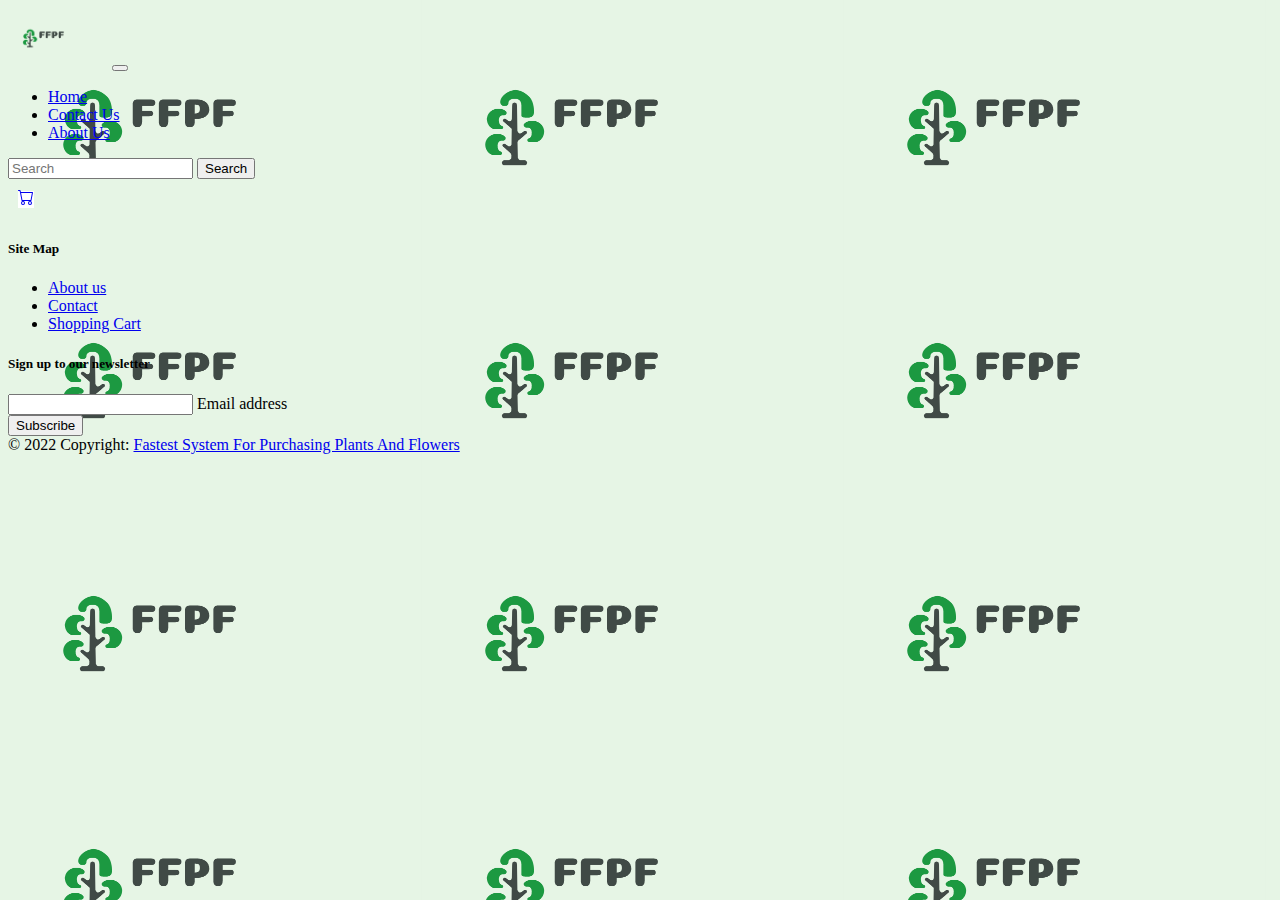
==== index.html @ 6bc93acd "first commit" ====
<!DOCTYPE html>
<html lang="en">

<head>
    <meta charset="UTF-8">
    <meta http-equiv="X-UA-Compatible" content="IE=edge">
    <meta name="viewport" content="width=device-width, initial-scale=1.0">
    <title>Fastest System For Purchasing Plants And Flowers</title>
    <!doctype html>
    <html lang="en">

    <head>
        <title>Fastest System For Purchasing Plants And Flowers</title>
        <!-- Required meta tags -->
        <meta charset="utf-8">
        <meta name="viewport" content="width=device-width, initial-scale=1, shrink-to-fit=no">

        <!-- Bootstrap CSS v5.2.1 -->
        <link href="https://cdn.jsdelivr.net/npm/bootstrap@5.2.1/dist/css/bootstrap.min.css" rel="stylesheet"
            integrity="sha384-iYQeCzEYFbKjA/T2uDLTpkwGzCiq6soy8tYaI1GyVh/UjpbCx/TYkiZhlZB6+fzT" crossorigin="anonymous">

        <!-- Document-level style sheets -->
        <style>
            body {
                background-image: url("/images/logo.png");
            }
        </style>
    </head>

<body>


    <header>
        <!-- place navbar here -->
        <nav class="navbar navbar-expand-sm navbar-dark bg-dark">
            <div class="container-fluid">
                <img src="images/logo.png" alt="logo" width="100px" height="60px">
                <!-- <a class="navbar-brand" href="javascript:void(0)">Logo</a> -->
                <button class="navbar-toggler" type="button" data-bs-toggle="collapse" data-bs-target="#mynavbar">
                    <span class="navbar-toggler-icon"></span>
                </button>
                <div class="collapse navbar-collapse" id="mynavbar">
                    <ul class="navbar-nav me-auto">
                        <li class="nav-item">
                            <a class="nav-link" href="#HOME">Home</a>
                        </li>
                        <li class="nav-item">
                            <a class="nav-link" href="contact.html">Contact Us</a>
                        </li>
                        <li class="nav-item">
                            <a class="nav-link" href="about.html">About Us</a>
                        </li>
                    </ul>
                    <form class="d-flex">
                        <input class="form-control me-2" type="text" placeholder="Search">
                        <button class="btn btn-primary" type="button">Search</button>
                    </form>
                    <div class="col-lg-3 col-6 text-right" style="padding: 10px;">

                        <a href="cart.html" class="btn border" style="background-color: white;">
                            <svg xmlns="http://www.w3.org/2000/svg" width="16" height="16" fill="currentColor" class="bi bi-cart" viewBox="0 0 16 16">
                                <path d="M0 1.5A.5.5 0 0 1 .5 1H2a.5.5 0 0 1 .485.379L2.89 3H14.5a.5.5 0 0 1 .491.592l-1.5 8A.5.5 0 0 1 13 12H4a.5.5 0 0 1-.491-.408L2.01 3.607 1.61 2H.5a.5.5 0 0 1-.5-.5zM3.102 4l1.313 7h8.17l1.313-7H3.102zM5 12a2 2 0 1 0 0 4 2 2 0 0 0 0-4zm7 0a2 2 0 1 0 0 4 2 2 0 0 0 0-4zm-7 1a1 1 0 1 1 0 2 1 1 0 0 1 0-2zm7 0a1 1 0 1 1 0 2 1 1 0 0 1 0-2z"/>
                              </svg>
                        </a>
                    </div>
                </div>
            </div>
        </nav>
    </header>
    <main>

    </main>
    <footer>
        <!-- place footer here -->
        <!-- Remove the container if you want to extend the Footer to full width. -->
        <div class="container my- bg-dark ">

            <footer class="text-center text-lg-start border border-white mt-xl-5 pt-4">
                <!-- Grid container -->
                <div class="container p-4">
                    <!--Grid row-->
                    <div class="row">
                        <!--Grid column-->
                        <div class="col-lg-3 col-md-6 mb-4 mb-lg-0">
                            <h5 class="text-uppercase mb-4 text-light" >Site Map</h5>

                            <ul class="list-unstyled mb-4">
                                <li>
                                    <a href="about.html" class="text-white">About us</a>
                                </li>
                                <li>
                                    <a href="contact.html" class="text-white">Contact</a>
                                </li>
                                <li>
                                    <a href="cart.html" class="text-white">Shopping Cart</a>
                                </li>
                            </ul>
                        </div>
                        <!--Grid column-->

                        <!--Grid column-->
                        <div class="col-lg-3 col-md-6 mb-4 mb-lg-0 me-auto">
                            <h5 class="text-uppercase mb-4 text-light">Sign up to our newsletter</h5>

                            <div class="form-outline form-white mb-4">
                                <input type="email" id="form5Example2" class="form-control" />
                                <label class="form-label text-light" for="form5Example2">Email address</label>
                            </div>

                            <button type="submit" class="btn btn-outline-light btn-block text-light">Subscribe</button>
                        </div>
                        <!--Grid column-->
                    </div>
                    <!--Grid row-->
                </div>
                <!-- Grid container -->

                <!-- Copyright -->
                <div class="text-center p-3 border-top border-white text-light">
                    © 2022 Copyright:
                    <a class="text-white" href="#TOP">Fastest System For Purchasing Plants And Flowers</a>
                </div>
                <!-- Copyright -->
            </footer>

        </div>
        <!-- End of .container -->
    </footer>
    <!-- Bootstrap JavaScript Libraries
      <script src="https://cdn.jsdelivr.net/npm/@popperjs/core@2.11.6/dist/umd/popper.min.js"
        integrity="sha384-oBqDVmMz9ATKxIep9tiCxS/Z9fNfEXiDAYTujMAeBAsjFuCZSmKbSSUnQlmh/jp3" crossorigin="anonymous">
      </script>
    
      <script src="https://cdn.jsdelivr.net/npm/bootstrap@5.2.1/dist/js/bootstrap.min.js"
        integrity="sha384-7VPbUDkoPSGFnVtYi0QogXtr74QeVeeIs99Qfg5YCF+TidwNdjvaKZX19NZ/e6oz" crossorigin="anonymous">
      </script> -->
</body>

</html>
</head>

<body>

</body>

</html>
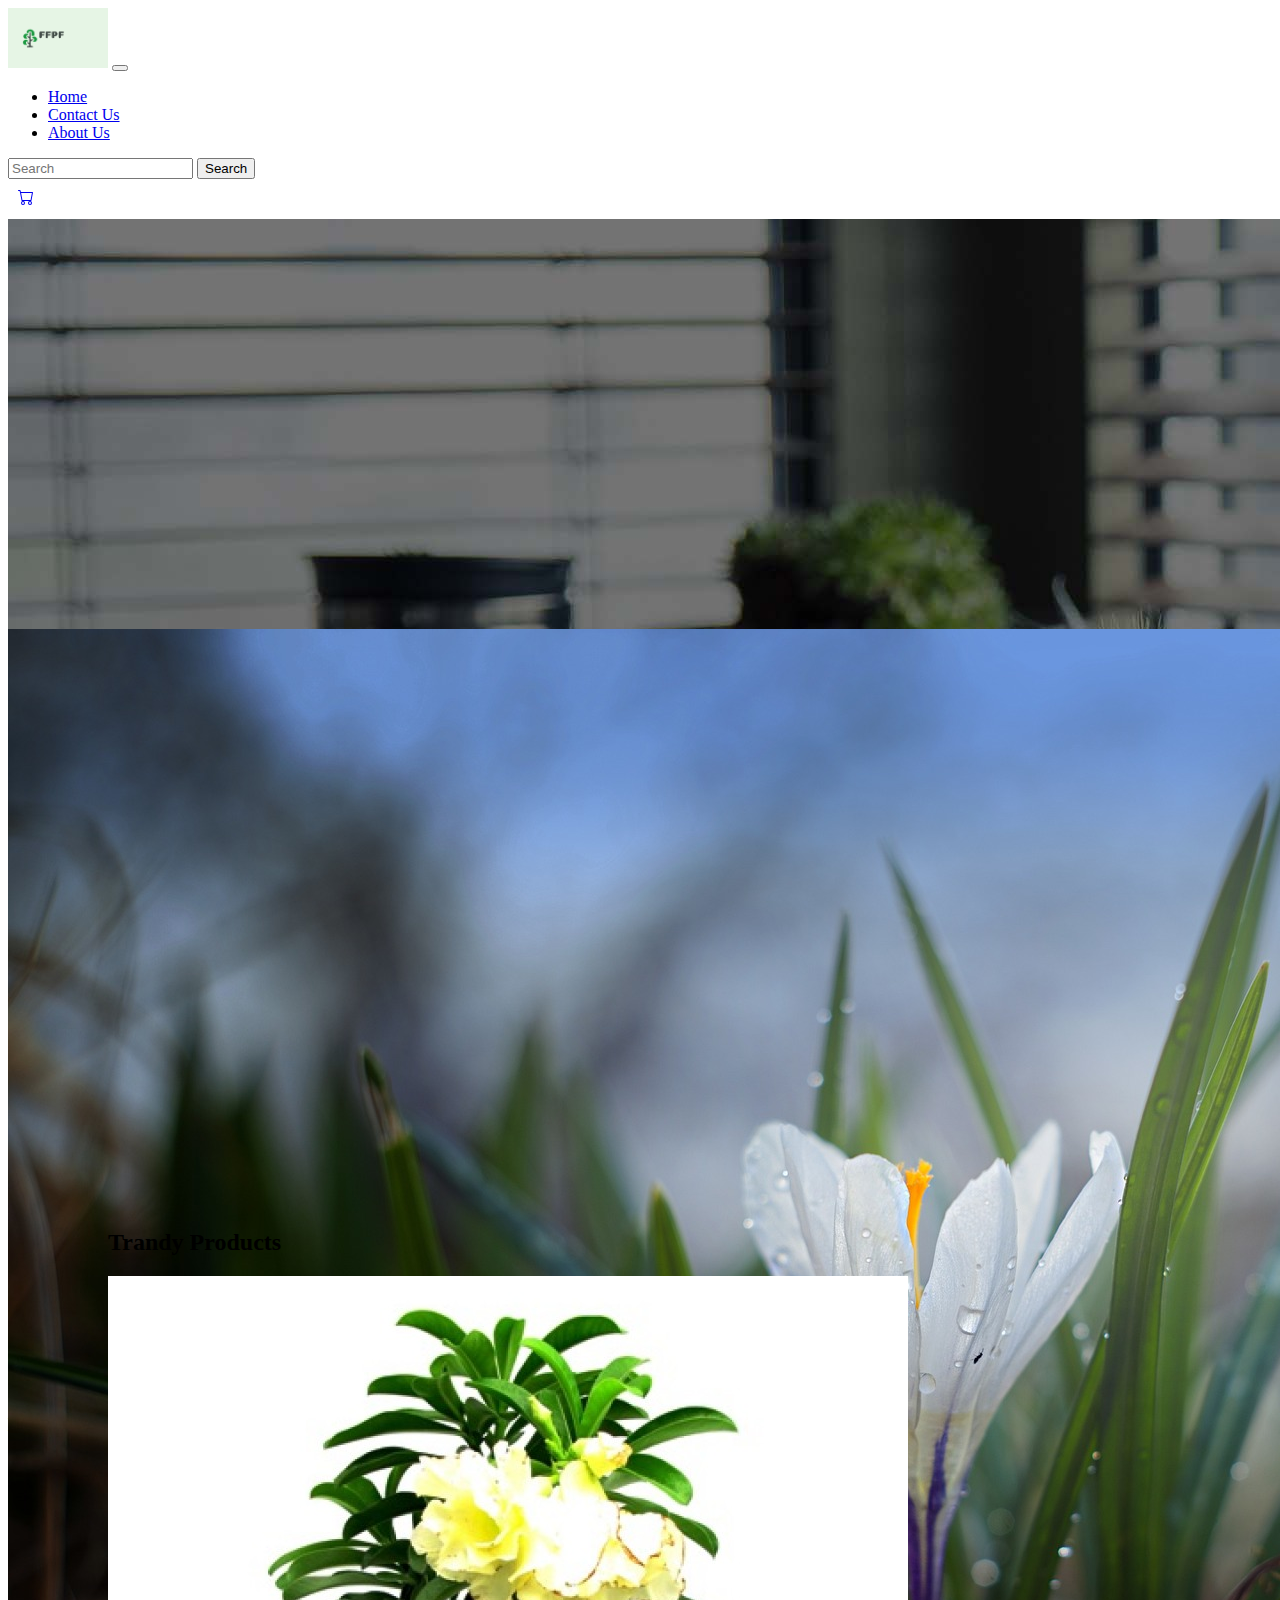
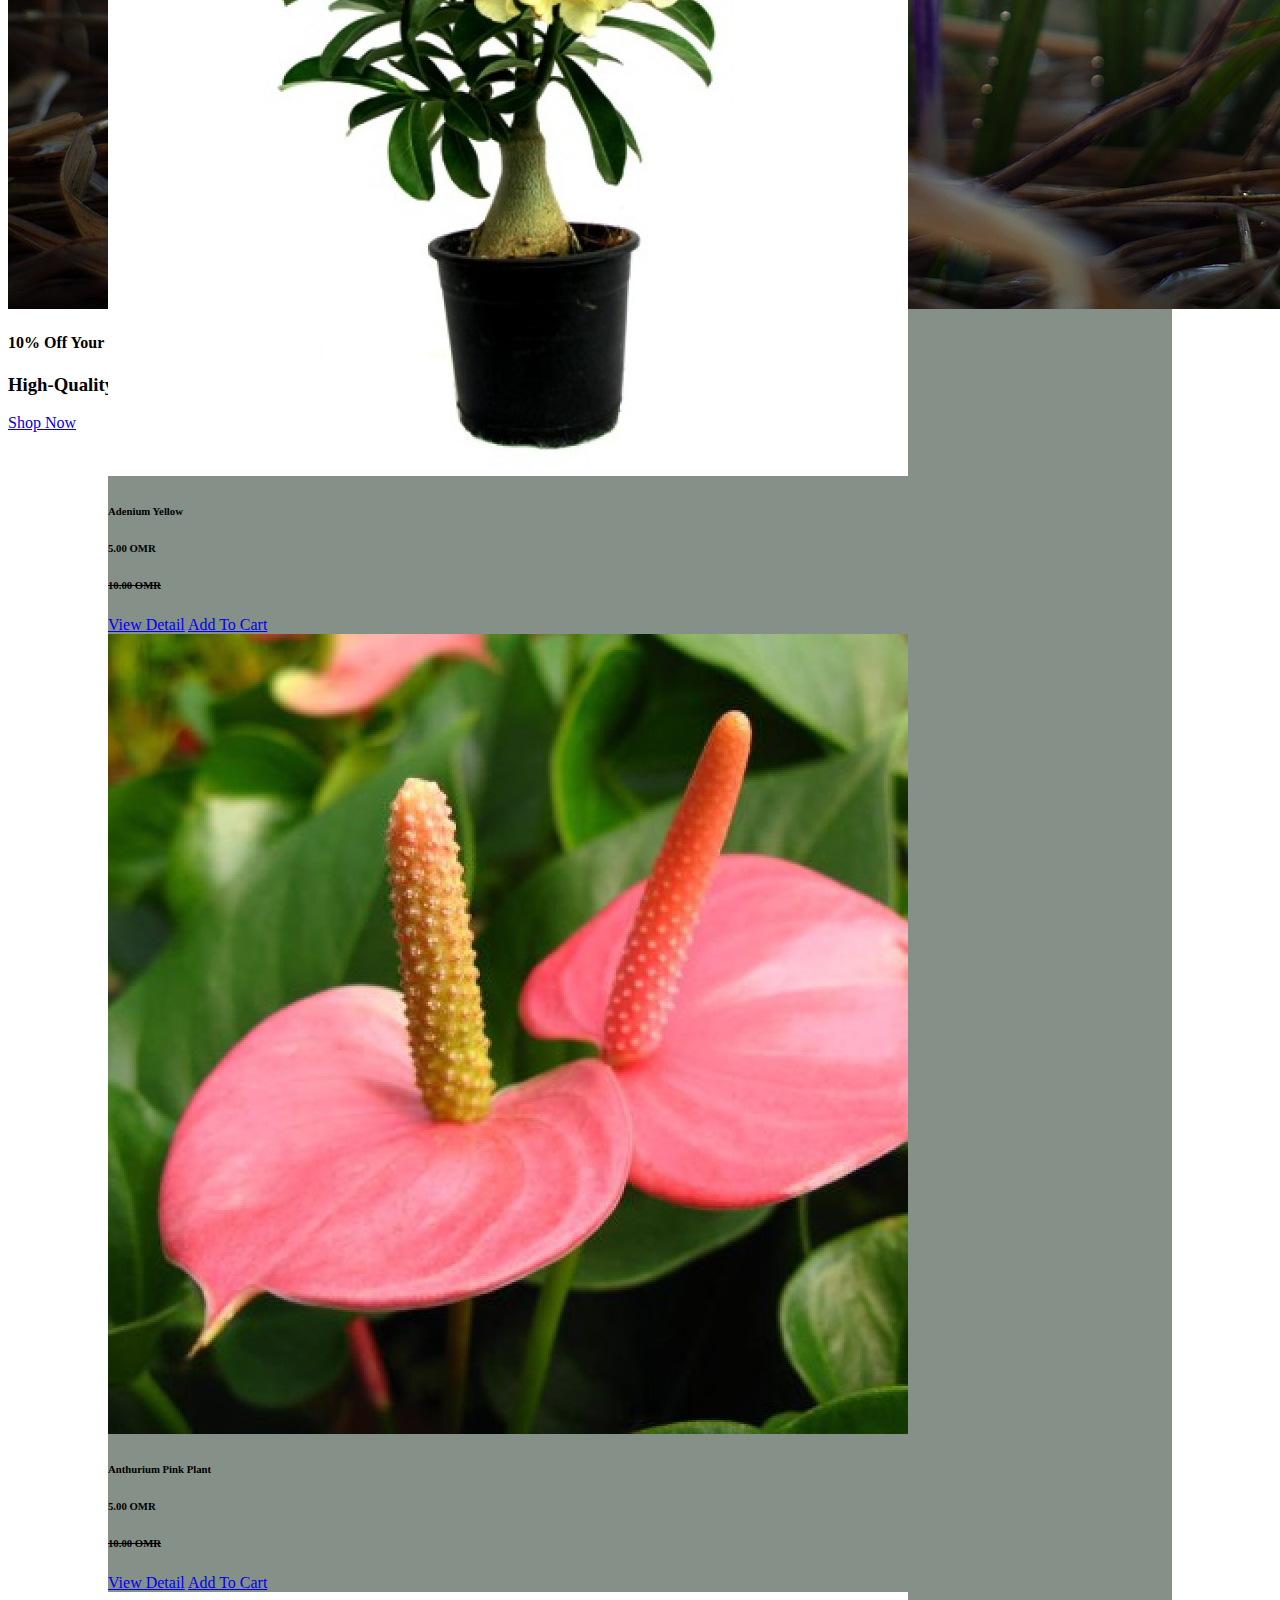
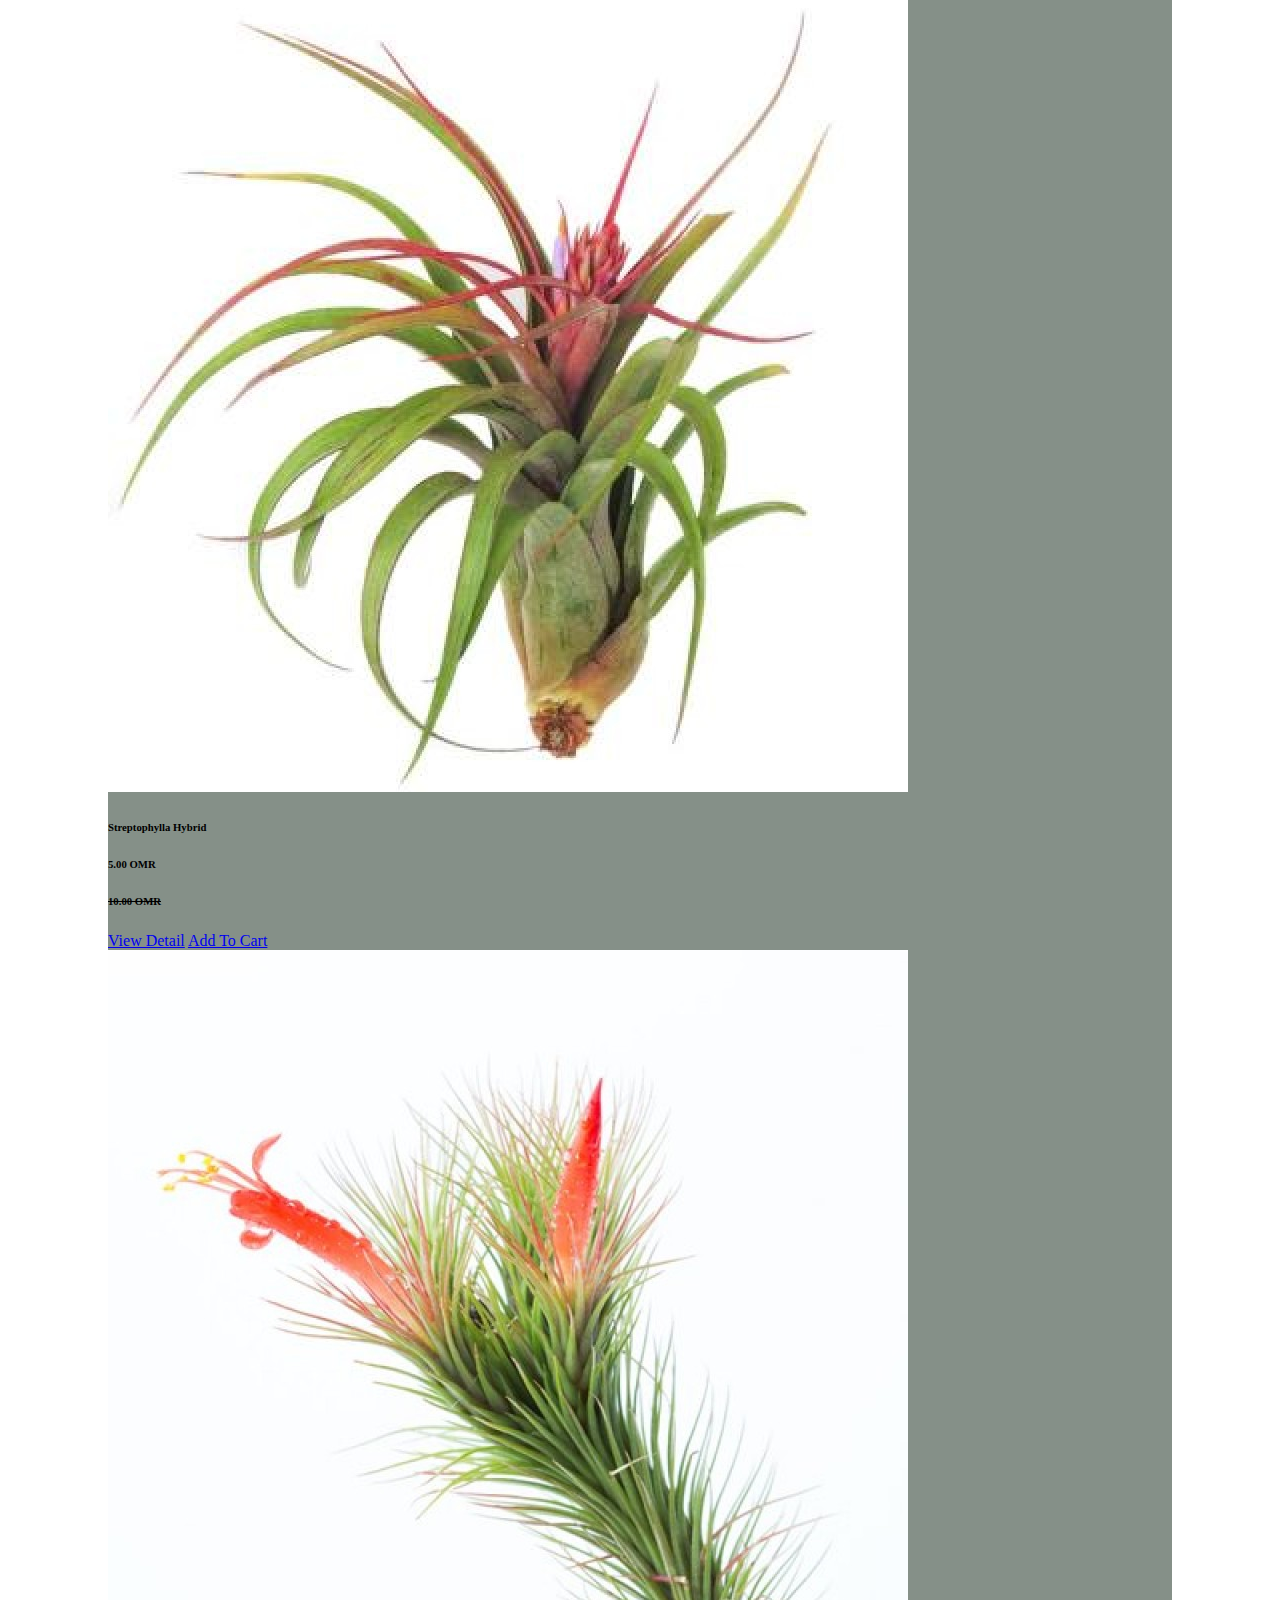
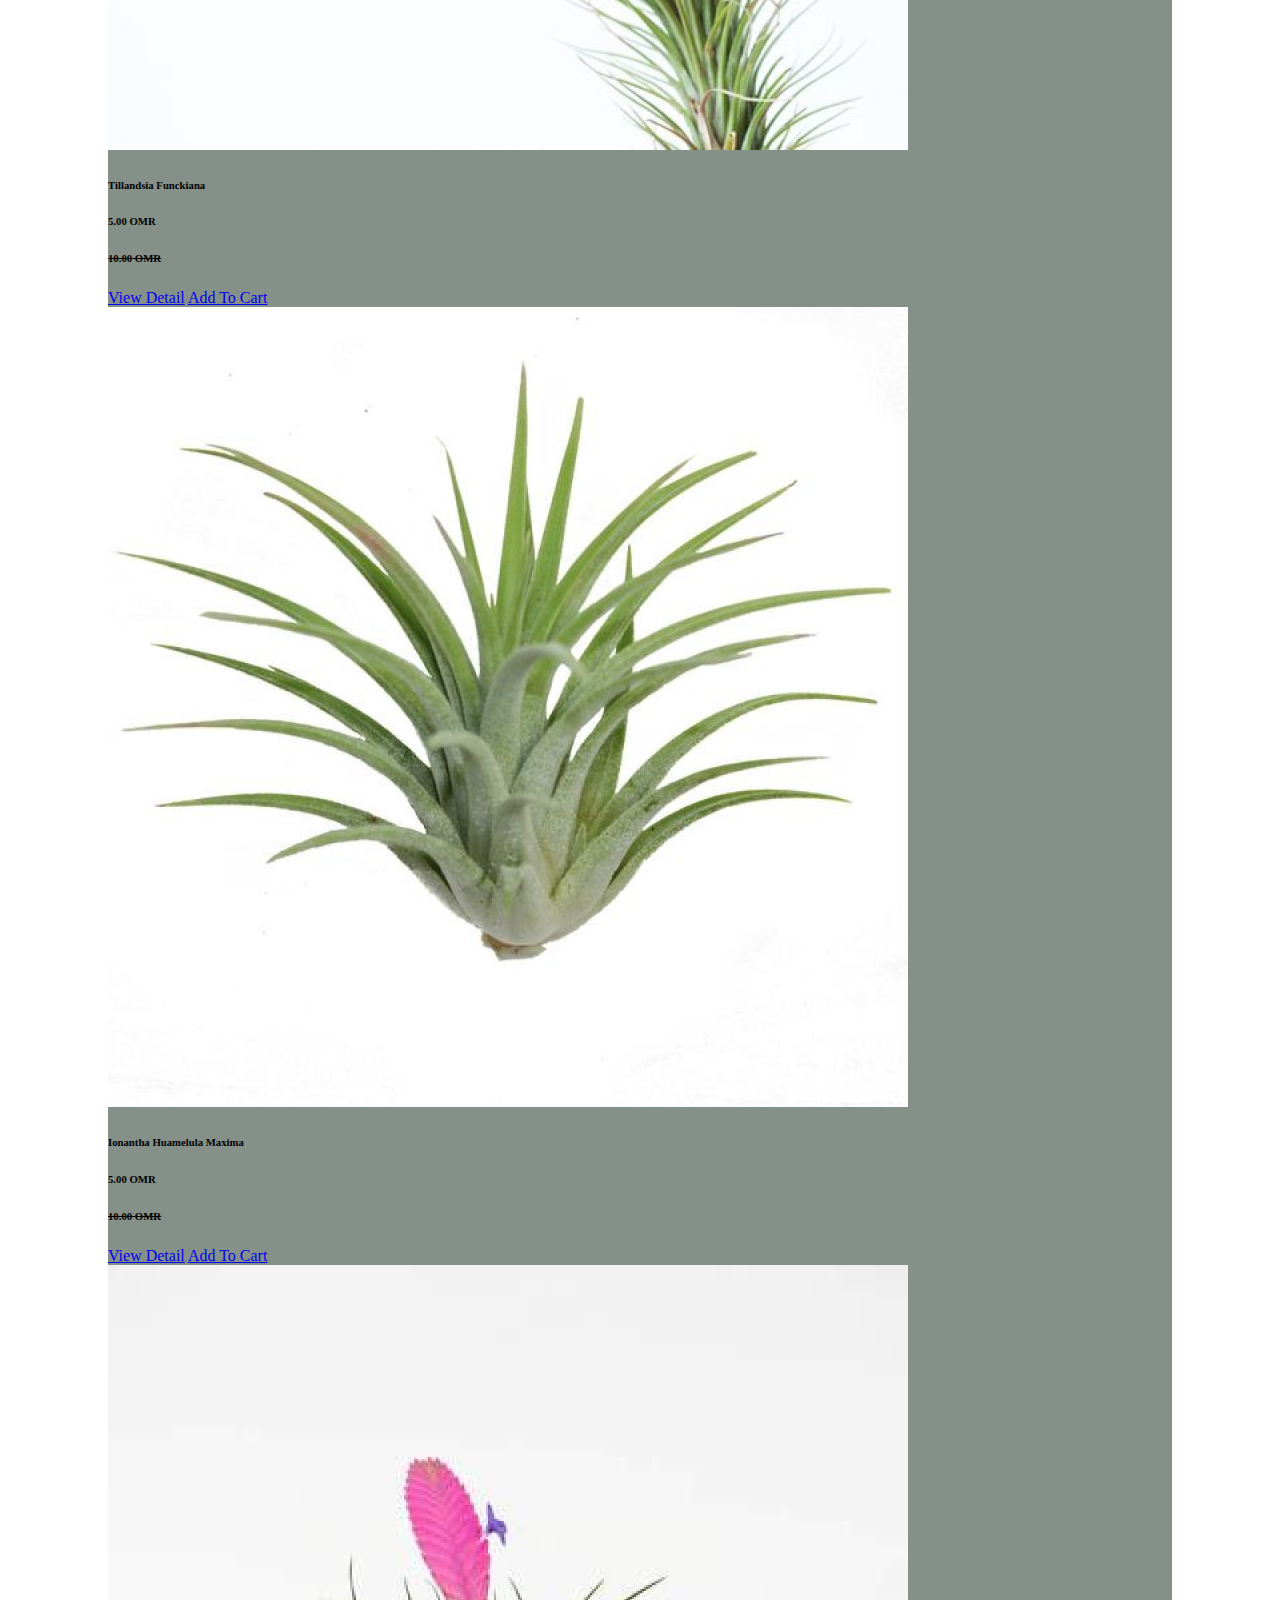
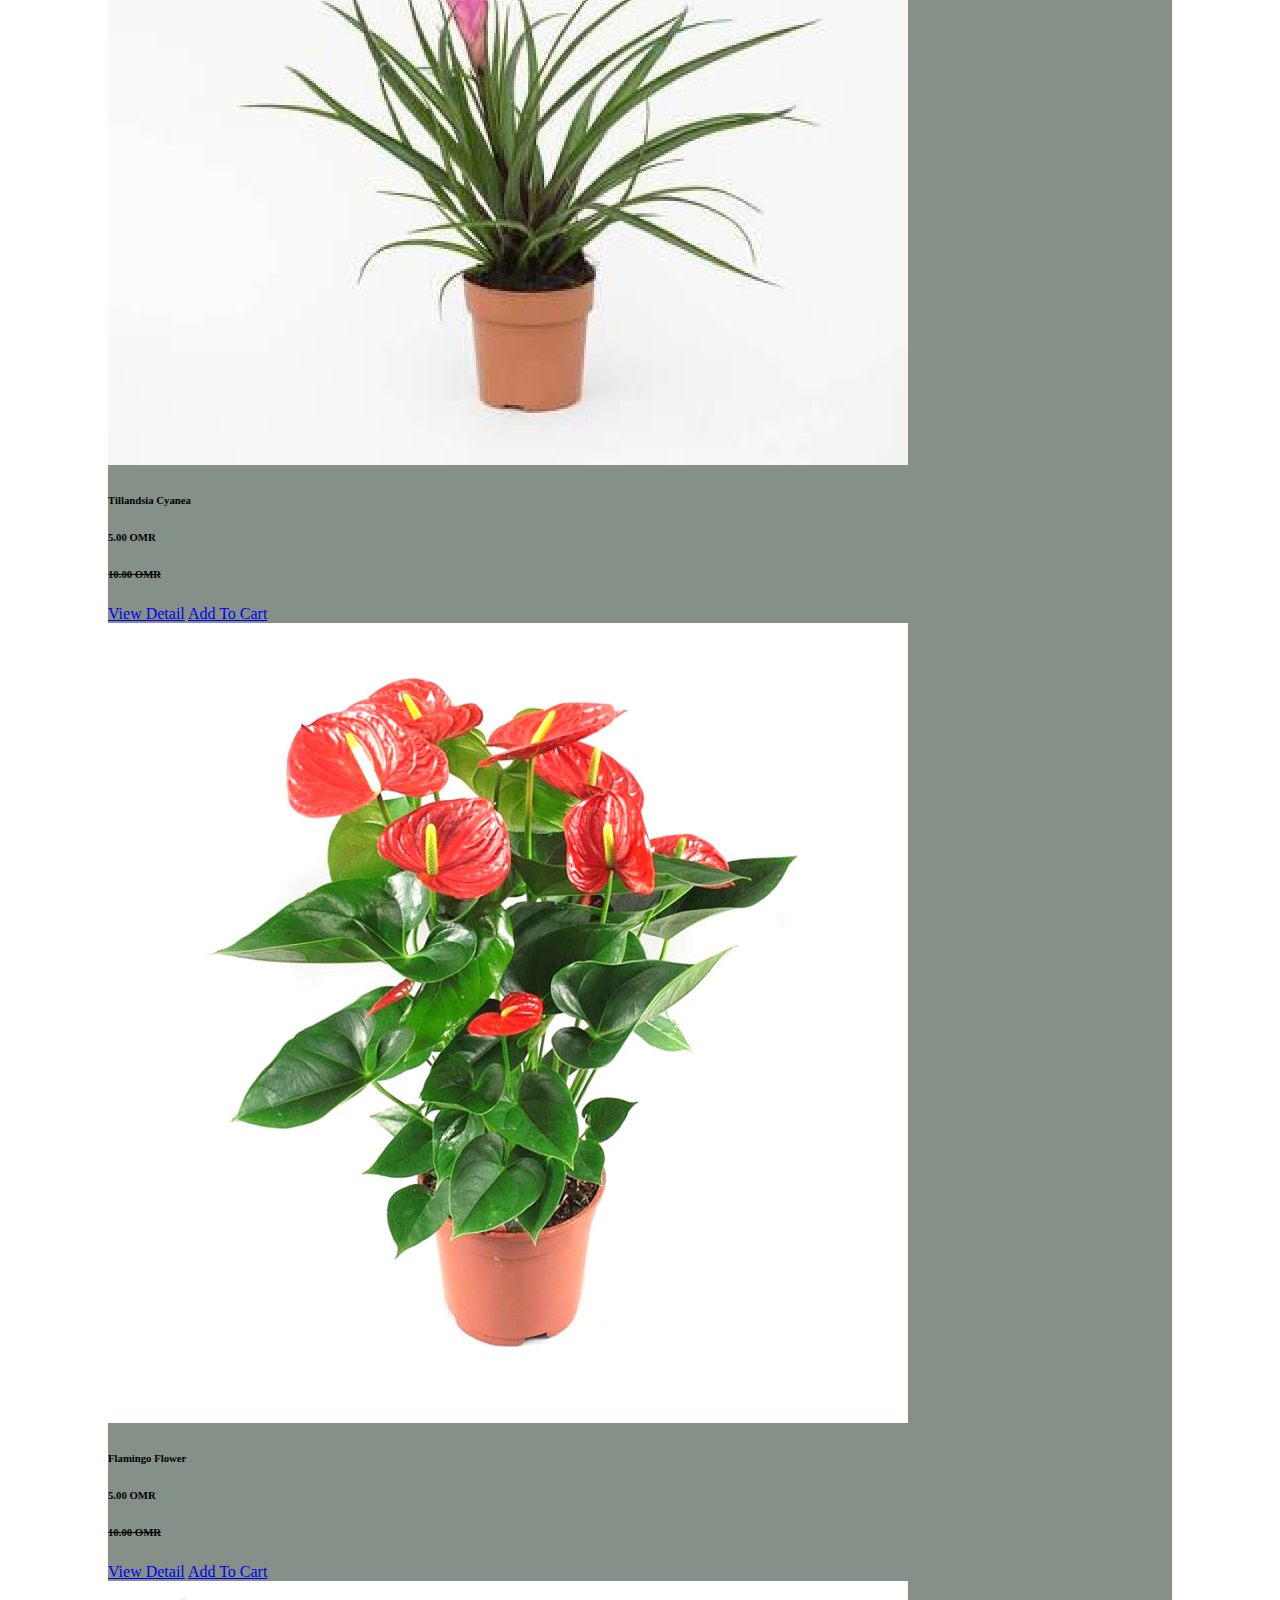
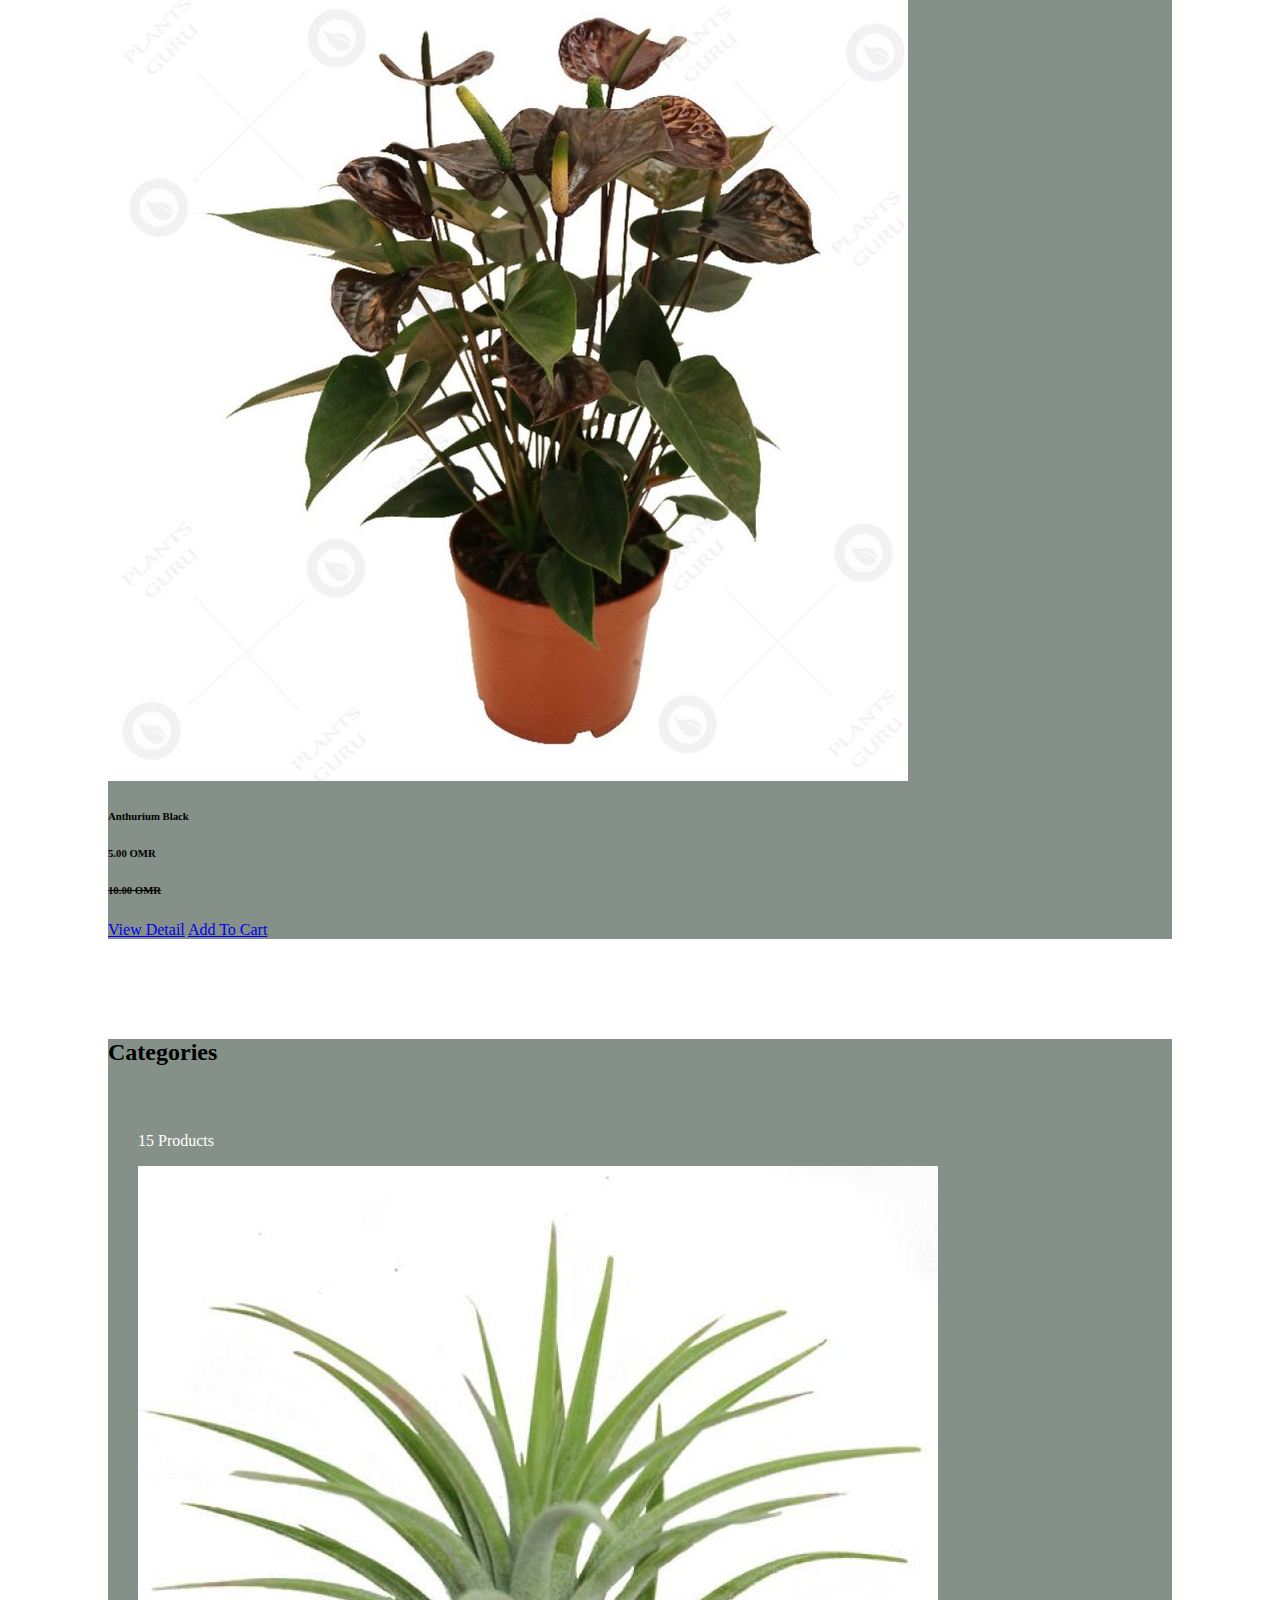
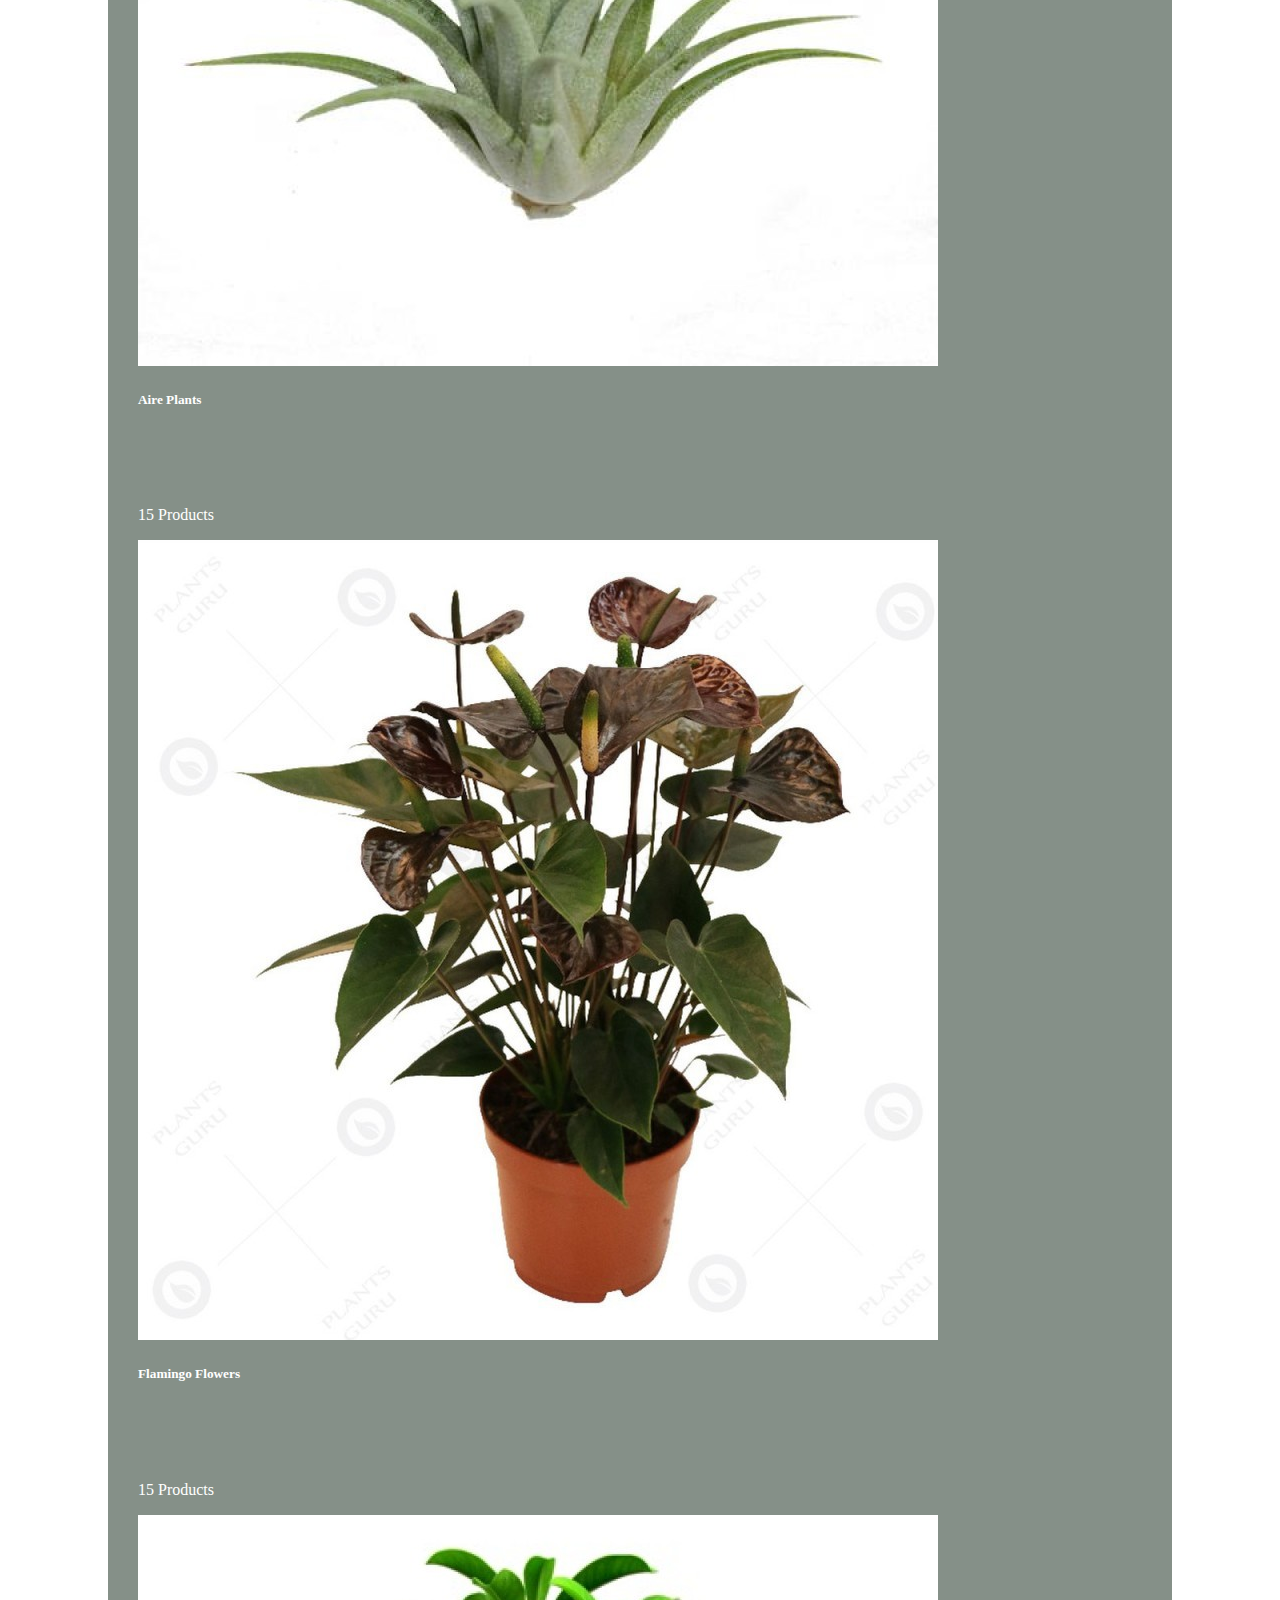
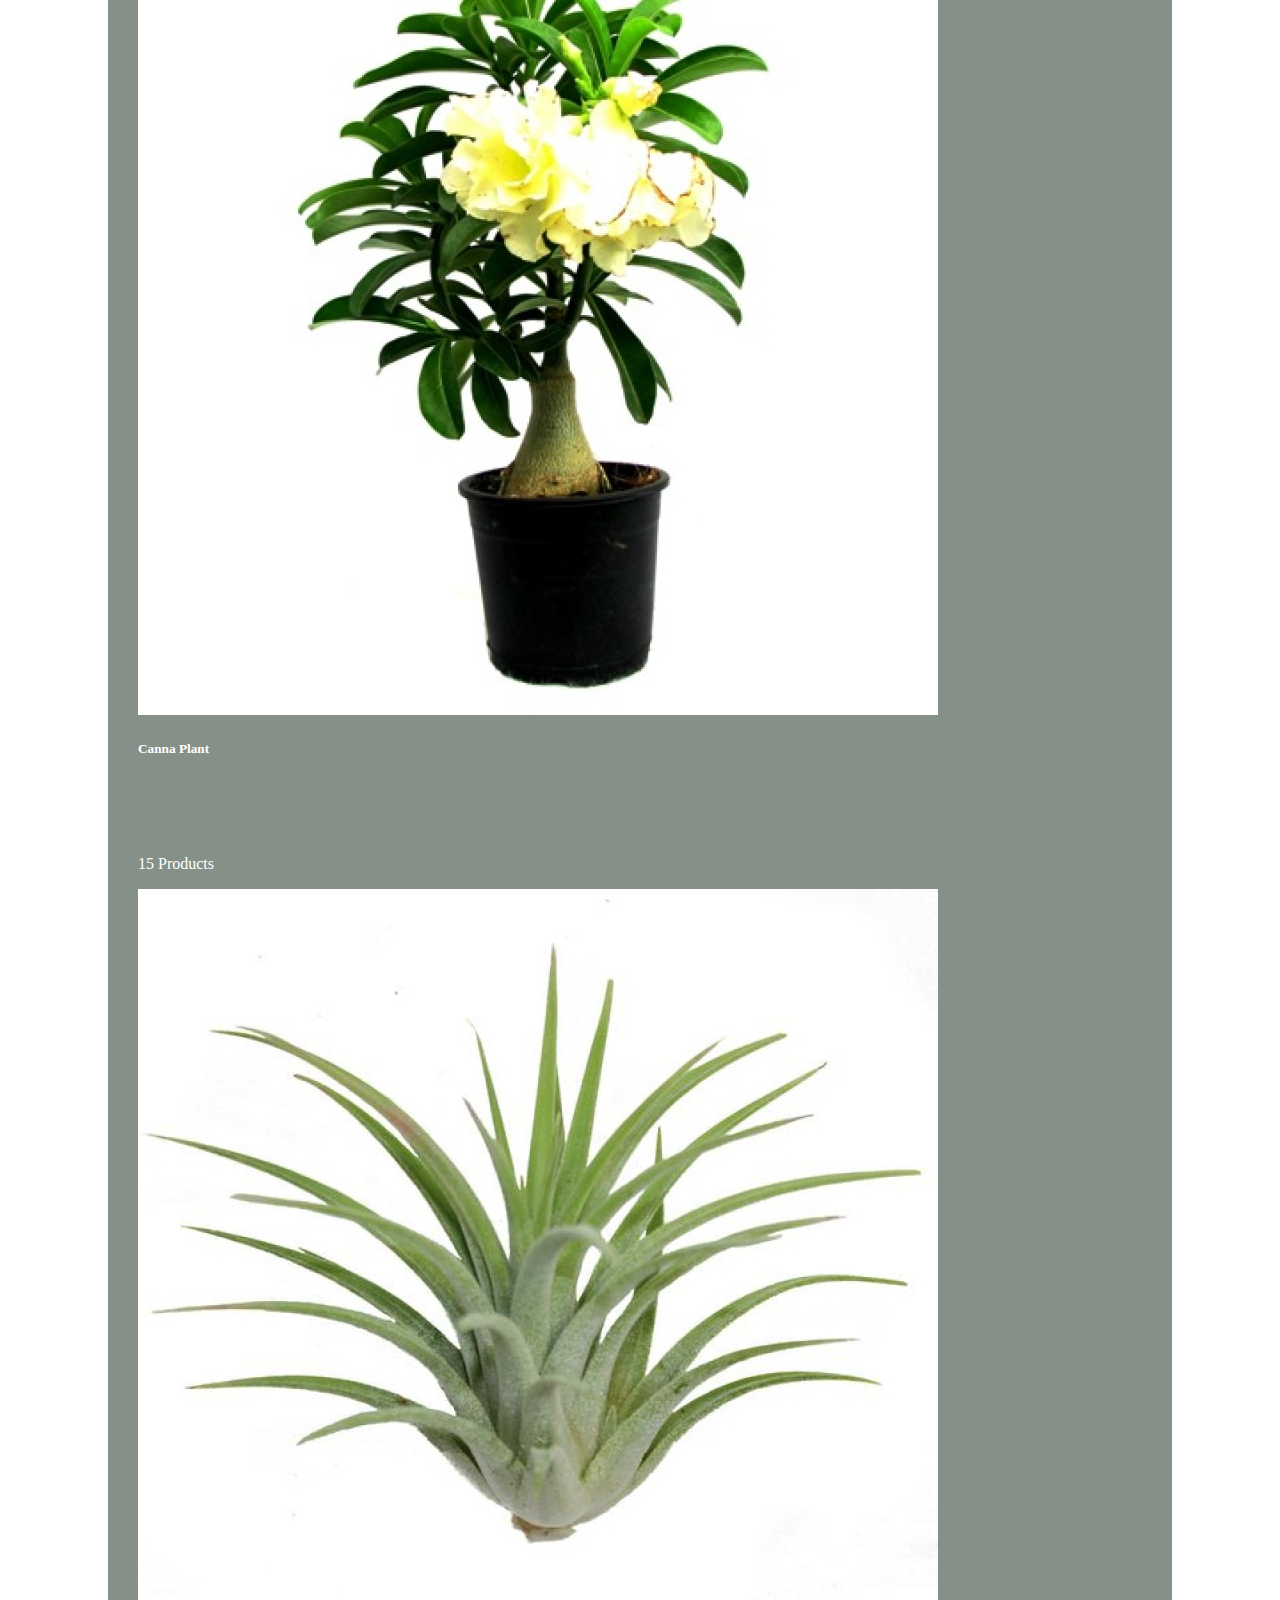
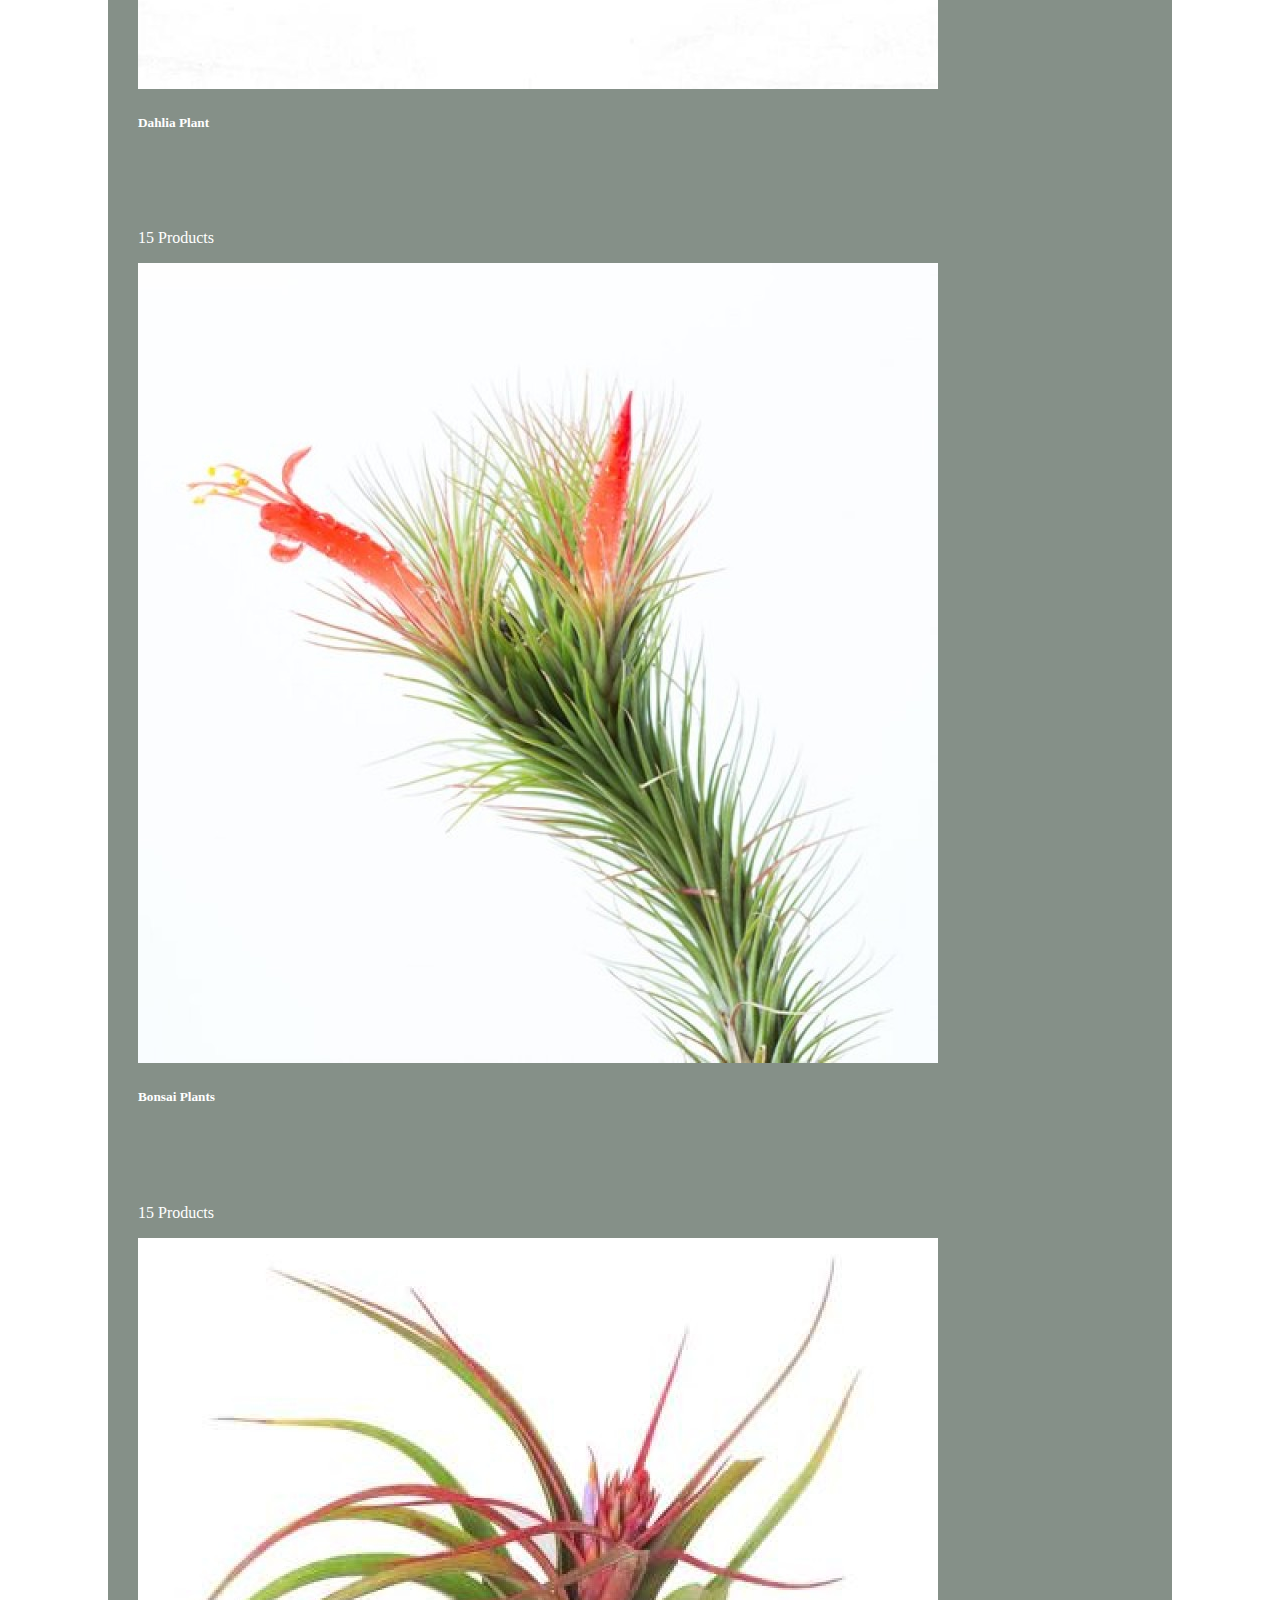
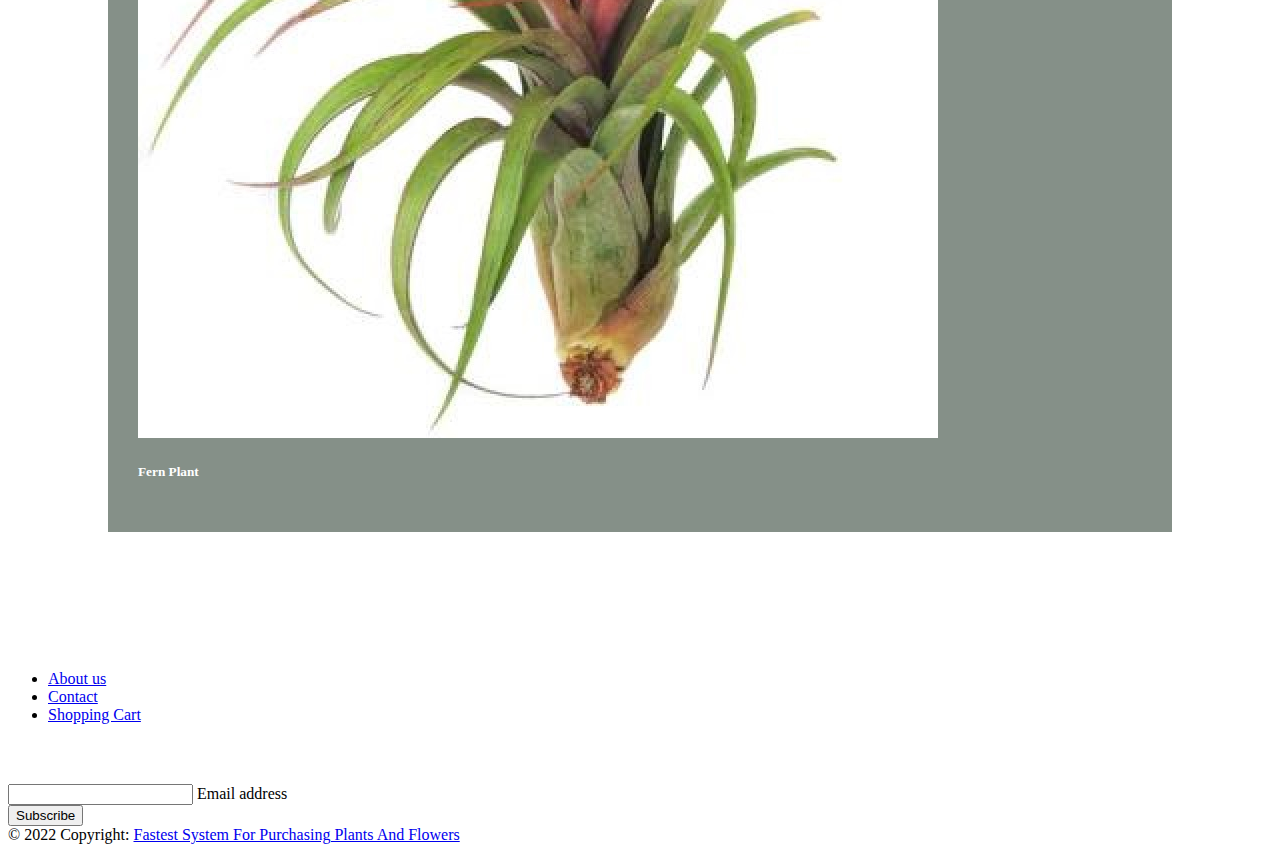
==== commit 01515162: "second update" ====
--- a/index.html
+++ b/index.html
@@ -21,14 +21,25 @@
 
         <!-- Document-level style sheets -->
         <style>
-            body {
-                background-image: url("/images/logo.png");
+            .text-color-green {
+                color: #376c46;
+            }
+
+            #div-products {
+                background-color: #859088;
+                margin: 100px;
+            }
+            #div-categories {
+                background-color: #859088;
+                margin: 100px;
+            }
+            p,h5{
+                color: white;
             }
         </style>
     </head>
 
 <body>
-
 
     <header>
         <!-- place navbar here -->
@@ -58,9 +69,11 @@
                     <div class="col-lg-3 col-6 text-right" style="padding: 10px;">
 
                         <a href="cart.html" class="btn border" style="background-color: white;">
-                            <svg xmlns="http://www.w3.org/2000/svg" width="16" height="16" fill="currentColor" class="bi bi-cart" viewBox="0 0 16 16">
-                                <path d="M0 1.5A.5.5 0 0 1 .5 1H2a.5.5 0 0 1 .485.379L2.89 3H14.5a.5.5 0 0 1 .491.592l-1.5 8A.5.5 0 0 1 13 12H4a.5.5 0 0 1-.491-.408L2.01 3.607 1.61 2H.5a.5.5 0 0 1-.5-.5zM3.102 4l1.313 7h8.17l1.313-7H3.102zM5 12a2 2 0 1 0 0 4 2 2 0 0 0 0-4zm7 0a2 2 0 1 0 0 4 2 2 0 0 0 0-4zm-7 1a1 1 0 1 1 0 2 1 1 0 0 1 0-2zm7 0a1 1 0 1 1 0 2 1 1 0 0 1 0-2z"/>
-                              </svg>
+                            <svg xmlns="http://www.w3.org/2000/svg" width="16" height="16" fill="currentColor"
+                                class="bi bi-cart" viewBox="0 0 16 16">
+                                <path
+                                    d="M0 1.5A.5.5 0 0 1 .5 1H2a.5.5 0 0 1 .485.379L2.89 3H14.5a.5.5 0 0 1 .491.592l-1.5 8A.5.5 0 0 1 13 12H4a.5.5 0 0 1-.491-.408L2.01 3.607 1.61 2H.5a.5.5 0 0 1-.5-.5zM3.102 4l1.313 7h8.17l1.313-7H3.102zM5 12a2 2 0 1 0 0 4 2 2 0 0 0 0-4zm7 0a2 2 0 1 0 0 4 2 2 0 0 0 0-4zm-7 1a1 1 0 1 1 0 2 1 1 0 0 1 0-2zm7 0a1 1 0 1 1 0 2 1 1 0 0 1 0-2z" />
+                            </svg>
                         </a>
                     </div>
                 </div>
@@ -69,6 +82,296 @@
     </header>
     <main>
 
+
+
+        <div id="header-carousel" class="carousel slide" data-ride="carousel">
+            <div class="carousel-inner">
+                <div class="carousel-item active" style="height: 410px;">
+                    <img class="img-fluid" src="./images/pots-gdc1827781_192011.jpg" alt="Image">
+                    <div class="carousel-caption d-flex flex-column align-items-center justify-content-center">
+                        <div class="p-3" style="max-width: 700px;">
+                            <h4 class="text-light text-uppercase text-color-green font-weight-medium mb-3">10% Off
+                                Your
+                                First Order</h4>
+                            <h3 class="display-4 text-white font-weight-semi-bold mb-4">High-Quality Plants</h3>
+                            <a href="#section2" class="btn btn-light py-2 px-3">Shop Now</a>
+                        </div>
+                    </div>
+                </div>
+                <div class="carousel-item" style="height: 410px;">
+                    <img class="img-fluid" src="./images/nature-g1a33d2449_1920.jpg" alt="Image">
+                    <div class="carousel-caption d-flex flex-column align-items-center justify-content-center">
+                        <div class="p-3" style="max-width: 700px;">
+                            <h4 class="text-light text-uppercase text-white font-weight-medium mb-3">10% Off Your
+                                First
+                                Order</h4>
+                            <h3 class="display-4 text-white font-weight-semi-bold mb-4">High-Quality Plants</h3>
+                            <a href="#section2" class="btn btn-light py-2 px-3">Shop Now</a>
+                        </div>
+                    </div>
+                </div>
+            </div>
+            <a class="carousel-control-prev" href="#header-carousel" data-slide="prev">
+                <div class="btn btn-dark" style="width: 45px; height: 45px;">
+                    <span class="carousel-control-prev-icon mb-n2"></span>
+                </div>
+            </a>
+            <a class="carousel-control-next" href="#header-carousel" data-slide="next">
+                <div class="btn btn-dark" style="width: 45px; height: 45px;">
+                    <span class="carousel-control-next-icon mb-n2"></span>
+                </div>
+            </a>
+        </div>
+
+        <div id="div-products">
+            <div class="container-fluid pt-5" id="section2">
+                <div class="text-center mb-4">
+                    <h2 class="section-title text-white px-5"><span class="px-2">Trandy Products</span></h2>
+                </div>
+                <div class="row px-xl-5 pb-3">
+                    <div class="col-lg-3 col-md-6 col-sm-12 pb-1">
+                        <div class="card product-item border-0 mb-4">
+                            <div
+                                class="card-header product-img position-relative overflow-hidden bg-transparent border p-0">
+                                <img class="img-fluid w-100" src="./images/pg-adenium-lemon-ice-800x800.jpg" alt="">
+                            </div>
+                            <div class="card-body border-left border-right text-center p-0 pt-4 pb-3">
+                                <h6 class="text-truncate mb-3">Adenium Yellow</h6>
+                                <div class="d-flex justify-content-center">
+                                    <h6>5.00 OMR </h6>
+                                    <h6 class="text-muted ml-2"><del> 10.00 OMR </del></h6>
+                                </div>
+                            </div>
+                            <div class="card-footer d-flex justify-content-between bg-light border">
+                                <a href="item_detail.html" class="btn btn-sm text-dark p-0"><i
+                                        class="fas fa-eye text-primary mr-1"></i>View
+                                    Detail</a>
+                                <a href="cart.html" class="btn btn-sm text-dark p-0"><i
+                                        class="fas fa-shopping-cart text-primary mr-1"></i>Add To Cart</a>
+                            </div>
+                        </div>
+                    </div>
+                    <div class="col-lg-3 col-md-6 col-sm-12 pb-1">
+                        <div class="card product-item border-0 mb-4">
+                            <div
+                                class="card-header product-img position-relative overflow-hidden bg-transparent border p-0">
+                                <img class="img-fluid w-100" src="./images/pg-anthurium-pink-800x800.jpg" alt="">
+                            </div>
+                            <div class="card-body border-left border-right text-center p-0 pt-4 pb-3">
+                                <h6 class="text-truncate mb-3">Anthurium Pink Plant </h6>
+                                <div class="d-flex justify-content-center">
+                                    <h6>5.00 OMR </h6>
+                                    <h6 class="text-muted ml-2"><del> 10.00 OMR </del></h6>
+                                </div>
+                            </div>
+                            <div class="card-footer d-flex justify-content-between bg-light border">
+                                <a href="item_detail.html" class="btn btn-sm text-dark p-0"><i
+                                        class="fas fa-eye text-primary mr-1"></i>View
+                                    Detail</a>
+                                <a href="cart.html" class="btn btn-sm text-dark p-0"><i
+                                        class="fas fa-shopping-cart text-primary mr-1"></i>Add To Cart</a>
+                            </div>
+                        </div>
+                    </div>
+                    <div class="col-lg-3 col-md-6 col-sm-12 pb-1">
+                        <div class="card product-item border-0 mb-4">
+                            <div
+                                class="card-header product-img position-relative overflow-hidden bg-transparent border p-0">
+                                <img class="img-fluid w-100" src="./images/pg-streptophylla-hybrid-800x800.jpg" alt="">
+                            </div>
+                            <div class="card-body border-left border-right text-center p-0 pt-4 pb-3">
+                                <h6 class="text-truncate mb-3">Streptophylla Hybrid</h6>
+                                <div class="d-flex justify-content-center">
+                                    <h6>5.00 OMR </h6>
+                                    <h6 class="text-muted ml-2"><del> 10.00 OMR </del></h6>
+                                </div>
+                            </div>
+                            <div class="card-footer d-flex justify-content-between bg-light border">
+                                <a href="item_detail.html" class="btn btn-sm text-dark p-0"><i
+                                        class="fas fa-eye text-primary mr-1"></i>View
+                                    Detail</a>
+                                <a href="cart.html" class="btn btn-sm text-dark p-0"><i
+                                        class="fas fa-shopping-cart text-primary mr-1"></i>Add To Cart</a>
+                            </div>
+                        </div>
+                    </div>
+                    <div class="col-lg-3 col-md-6 col-sm-12 pb-1">
+                        <div class="card product-item border-0 mb-4">
+                            <div
+                                class="card-header product-img position-relative overflow-hidden bg-transparent border p-0">
+                                <img class="img-fluid w-100" src="./images/tillandsia-funckiana-air-plant-800x800.jpg" alt="">
+                            </div>
+                            <div class="card-body border-left border-right text-center p-0 pt-4 pb-3">
+                                <h6 class="text-truncate mb-3">Tillandsia Funckiana</h6>
+                                <div class="d-flex justify-content-center">
+                                    <h6>5.00 OMR </h6>
+                                    <h6 class="text-muted ml-2"><del> 10.00 OMR </del></h6>
+                                </div>
+                            </div>
+                            <div class="card-footer d-flex justify-content-between bg-light border">
+                                <a href="item_detail.html" class="btn btn-sm text-dark p-0"><i
+                                        class="fas fa-eye text-primary mr-1"></i>View
+                                    Detail</a>
+                                <a href="cart.html" class="btn btn-sm text-dark p-0"><i
+                                        class="fas fa-shopping-cart text-primary mr-1"></i>Add To Cart</a>
+                            </div>
+                        </div>
+                    </div>
+                    <div class="col-lg-3 col-md-6 col-sm-12 pb-1">
+                        <div class="card product-item border-0 mb-4">
+                            <div
+                                class="card-header product-img position-relative overflow-hidden bg-transparent border p-0">
+                                <img class="img-fluid w-100" src="./images/pg-ionantha-huamelula-maxima-air-plants-800x800.jpg" alt="">
+                            </div>
+                            <div class="card-body border-left border-right text-center p-0 pt-4 pb-3">
+                                <h6 class="text-truncate mb-3">Ionantha Huamelula Maxima</h6>
+                                <div class="d-flex justify-content-center">
+                                    <h6>5.00 OMR </h6>
+                                    <h6 class="text-muted ml-2"><del> 10.00 OMR </del></h6>
+                                </div>
+                            </div>
+                            <div class="card-footer d-flex justify-content-between bg-light border">
+                                <a href="item_detail.html" class="btn btn-sm text-dark p-0"><i
+                                        class="fas fa-eye text-primary mr-1"></i>View
+                                    Detail</a>
+                                <a href="cart.html" class="btn btn-sm text-dark p-0"><i
+                                        class="fas fa-shopping-cart text-primary mr-1"></i>Add To Cart</a>
+                            </div>
+                        </div>
+                    </div>
+                    <div class="col-lg-3 col-md-6 col-sm-12 pb-1">
+                        <div class="card product-item border-0 mb-4">
+                            <div
+                                class="card-header product-img position-relative overflow-hidden bg-transparent border p-0">
+                                <img class="img-fluid w-100" src="./images/pg-tillandsia-cyanea-800x800.jpg" alt="">
+                            </div>
+                            <div class="card-body border-left border-right text-center p-0 pt-4 pb-3">
+                                <h6 class="text-truncate mb-3">Tillandsia Cyanea</h6>
+                                <div class="d-flex justify-content-center">
+                                    <h6>5.00 OMR </h6>
+                                    <h6 class="text-muted ml-2"><del> 10.00 OMR </del></h6>
+                                </div>
+                            </div>
+                            <div class="card-footer d-flex justify-content-between bg-light border">
+                                <a href="item_detail.html" class="btn btn-sm text-dark p-0"><i
+                                        class="fas fa-eye text-primary mr-1"></i>View
+                                    Detail</a>
+                                <a href="cart.html" class="btn btn-sm text-dark p-0"><i
+                                        class="fas fa-shopping-cart text-primary mr-1"></i>Add To Cart</a>
+                            </div>
+                        </div>
+                    </div>
+                    <div class="col-lg-3 col-md-6 col-sm-12 pb-1">
+                        <div class="card product-item border-0 mb-4">
+                            <div
+                                class="card-header product-img position-relative overflow-hidden bg-transparent border p-0">
+                                <img class="img-fluid w-100" src="./images/anthurium-red-winner-800x800.jpg" alt="">
+                            </div>
+                            <div class="card-body border-left border-right text-center p-0 pt-4 pb-3">
+                                <h6 class="text-truncate mb-3">Flamingo Flower</h6>
+                                <div class="d-flex justify-content-center">
+                                    <h6>5.00 OMR </h6>
+                                    <h6 class="text-muted ml-2"><del> 10.00 OMR </del></h6>
+                                </div>
+                            </div>
+                            <div class="card-footer d-flex justify-content-between bg-light border">
+                                <a href="item_detail.html" class="btn btn-sm text-dark p-0"><i
+                                        class="fas fa-eye text-primary mr-1"></i>View
+                                    Detail</a>
+                                <a href="cart.html" class="btn btn-sm text-dark p-0"><i
+                                        class="fas fa-shopping-cart text-primary mr-1"></i>Add To Cart</a>
+                            </div>
+                        </div>
+                    </div>
+                    <div class="col-lg-3 col-md-6 col-sm-12 pb-1">
+                        <div class="card product-item border-0 mb-4">
+                            <div
+                                class="card-header product-img position-relative overflow-hidden bg-transparent border p-0">
+                                <img class="img-fluid w-100" src="./images/anthurium-andreanum-black-800x800.jpg" alt="">
+                            </div>
+                            <div class="card-body border-left border-right text-center p-0 pt-4 pb-3">
+                                <h6 class="text-truncate mb-3">Anthurium Black</h6>
+                                <div class="d-flex justify-content-center">
+                                    <h6>5.00 OMR </h6>
+                                    <h6 class="text-muted ml-2"><del> 10.00 OMR </del></h6>
+                                </div>
+                            </div>
+                            <div class="card-footer d-flex justify-content-between bg-light border">
+                                <a href="item_detail.html" class="btn btn-sm text-dark p-0"><i
+                                        class="fas fa-eye text-primary mr-1"></i>View
+                                    Detail</a>
+                                <a href="cart.html" class="btn btn-sm text-dark p-0"><i
+                                        class="fas fa-shopping-cart text-primary mr-1"></i>Add To Cart</a>
+                            </div>
+                        </div>
+                    </div>
+                </div>
+            </div>
+
+        </div>
+        <div id="div-categories">
+            <div class="container-fluid pt-5">
+                <div class="text-center mb-4">
+                    <h2 class="section-title px-5"><span class="px-2 text-white">Categories</span></h2>
+                </div>
+                <div class="row px-xl-5 pb-3">
+                    <div class="col-lg-4 col-md-6 pb-1">
+                        <div class="cat-item d-flex flex-column border mb-4" style="padding: 30px;">
+                            <p class="text-right">15 Products</p>
+                            <a href="item_detail.html" class="cat-img position-relative overflow-hidden mb-3">
+                                <img class="img-fluid" src="./images/pg-ionantha-huamelula-maxima-air-plants-800x800.jpg" alt="">
+                            </a>
+                            <h5 class="font-weight-semi-bold m-0">Aire Plants</h5>
+                        </div>
+                    </div>
+                    <div class="col-lg-4 col-md-6 pb-1">
+                        <div class="cat-item d-flex flex-column border mb-4" style="padding: 30px;">
+                            <p class="text-right">15 Products</p>
+                            <a href="item_detail.html" class="cat-img position-relative overflow-hidden mb-3">
+                                <img class="img-fluid" src="./images/anthurium-andreanum-black-800x800.jpg" alt="">
+                            </a>
+                            <h5 class="font-weight-semi-bold m-0">Flamingo Flowers</h5>
+                        </div>
+                    </div>
+                    <div class="col-lg-4 col-md-6 pb-1">
+                        <div class="cat-item d-flex flex-column border mb-4" style="padding: 30px;">
+                            <p class="text-right">15 Products</p>
+                            <a href="item_detail.html" class="cat-img position-relative overflow-hidden mb-3">
+                                <img class="img-fluid" src="./images/pg-adenium-lemon-ice-800x800.jpg" alt="">
+                            </a>
+                            <h5 class="font-weight-semi-bold m-0">Canna Plant</h5>
+                        </div>
+                    </div>
+                    <div class="col-lg-4 col-md-6 pb-1">
+                        <div class="cat-item d-flex flex-column border mb-4" style="padding: 30px;">
+                            <p class="text-right">15 Products</p>
+                            <a href="item_detail.html" class="cat-img position-relative overflow-hidden mb-3">
+                                <img class="img-fluid" src="./images/pg-ionantha-huamelula-maxima-air-plants-800x800.jpg" alt="">
+                            </a>
+                            <h5 class="font-weight-semi-bold m-0">Dahlia Plant</h5>
+                        </div>
+                    </div>
+                    <div class="col-lg-4 col-md-6 pb-1">
+                        <div class="cat-item d-flex flex-column border mb-4" style="padding: 30px;">
+                            <p class="text-right">15 Products</p>
+                            <a href="item_detail.html" class="cat-img position-relative overflow-hidden mb-3">
+                                <img class="img-fluid" src="./images/tillandsia-funckiana-air-plant-800x800.jpg" alt="">
+                            </a>
+                            <h5 class="font-weight-semi-bold m-0">Bonsai Plants</h5>
+                        </div>
+                    </div>
+                    <div class="col-lg-4 col-md-6 pb-1">
+                        <div class="cat-item d-flex flex-column border mb-4" style="padding: 30px;">
+                            <p class="text-right">15 Products</p>
+                            <a href="item_detail.html" class="cat-img position-relative overflow-hidden mb-3">
+                                <img class="img-fluid" src="./images/pg-streptophylla-hybrid-800x800.jpg" alt="">
+                            </a>
+                            <h5 class="font-weight-semi-bold m-0">Fern Plant</h5>
+                        </div>
+                    </div>
+                </div>
+            </div>
+        </div>
     </main>
     <footer>
         <!-- place footer here -->
@@ -82,7 +385,7 @@
                     <div class="row">
                         <!--Grid column-->
                         <div class="col-lg-3 col-md-6 mb-4 mb-lg-0">
-                            <h5 class="text-uppercase mb-4 text-light" >Site Map</h5>
+                            <h5 class="text-uppercase mb-4 text-light">Site Map</h5>
 
                             <ul class="list-unstyled mb-4">
                                 <li>
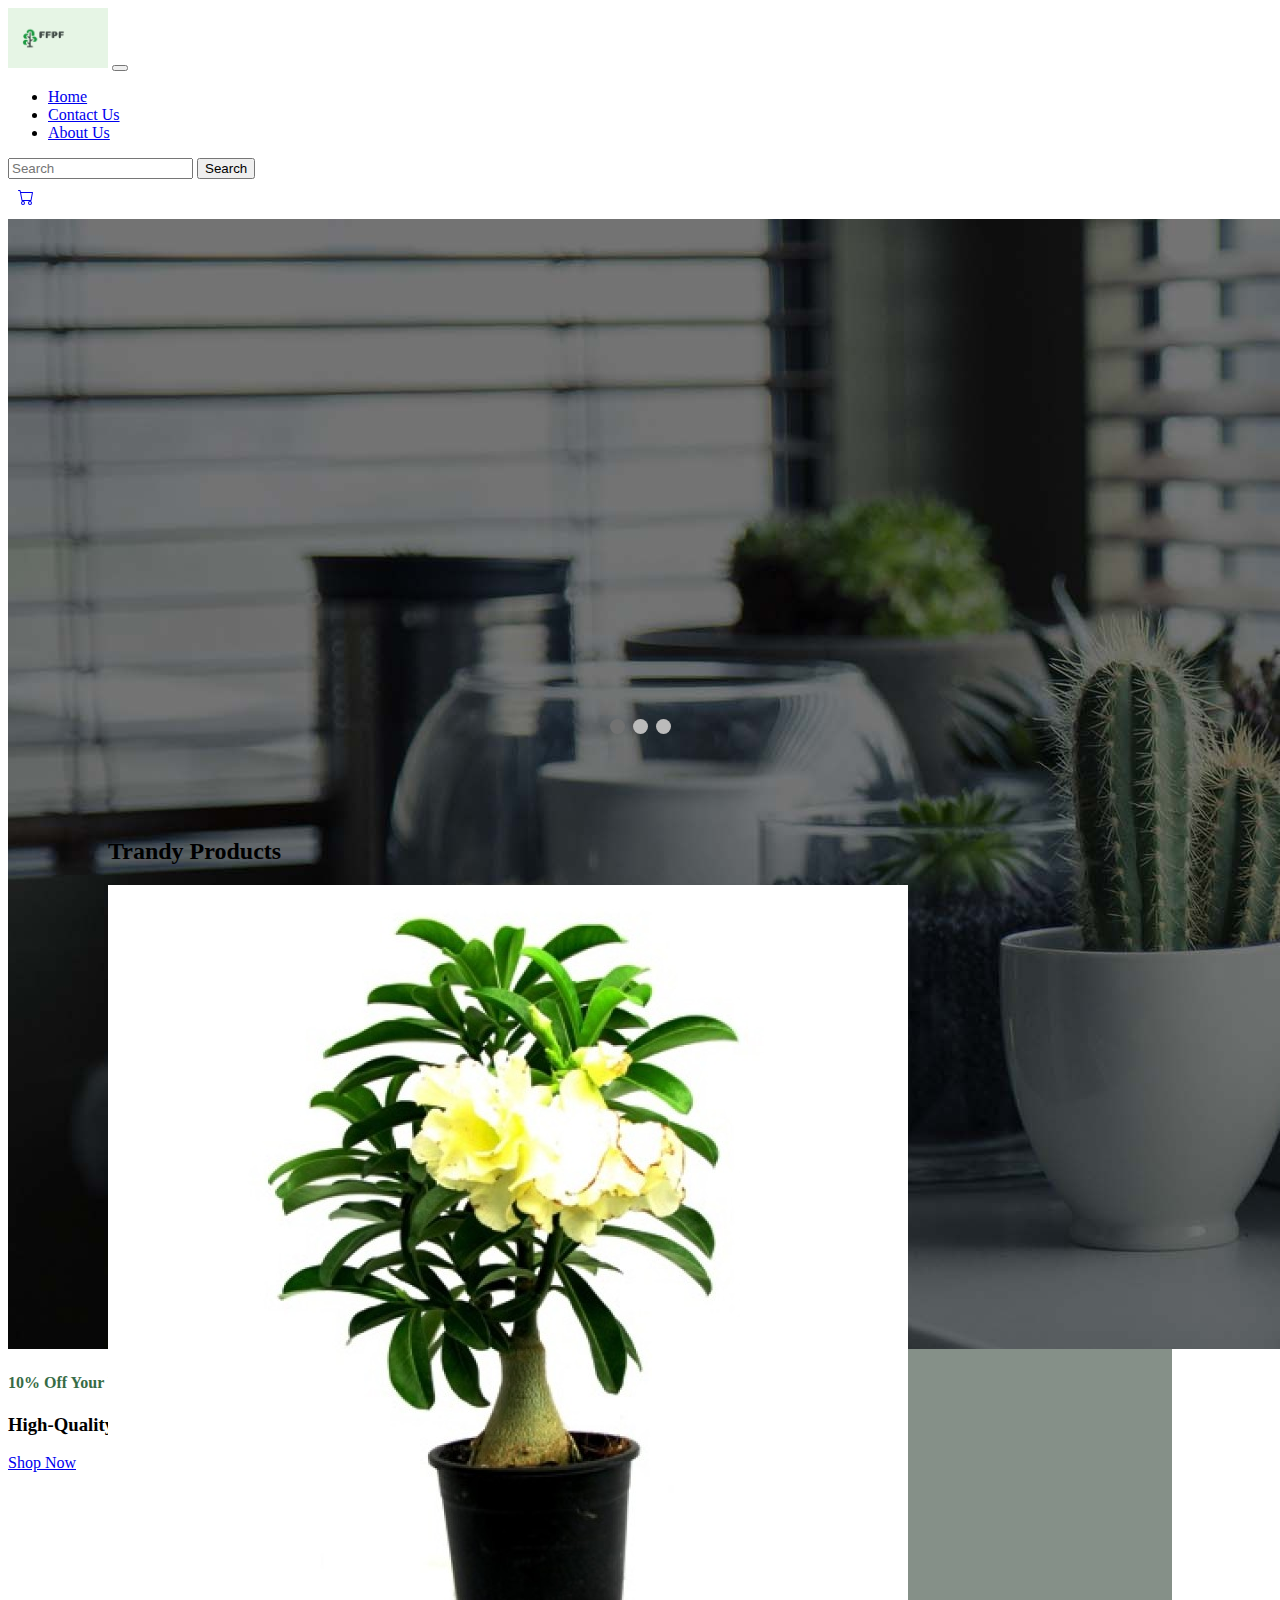
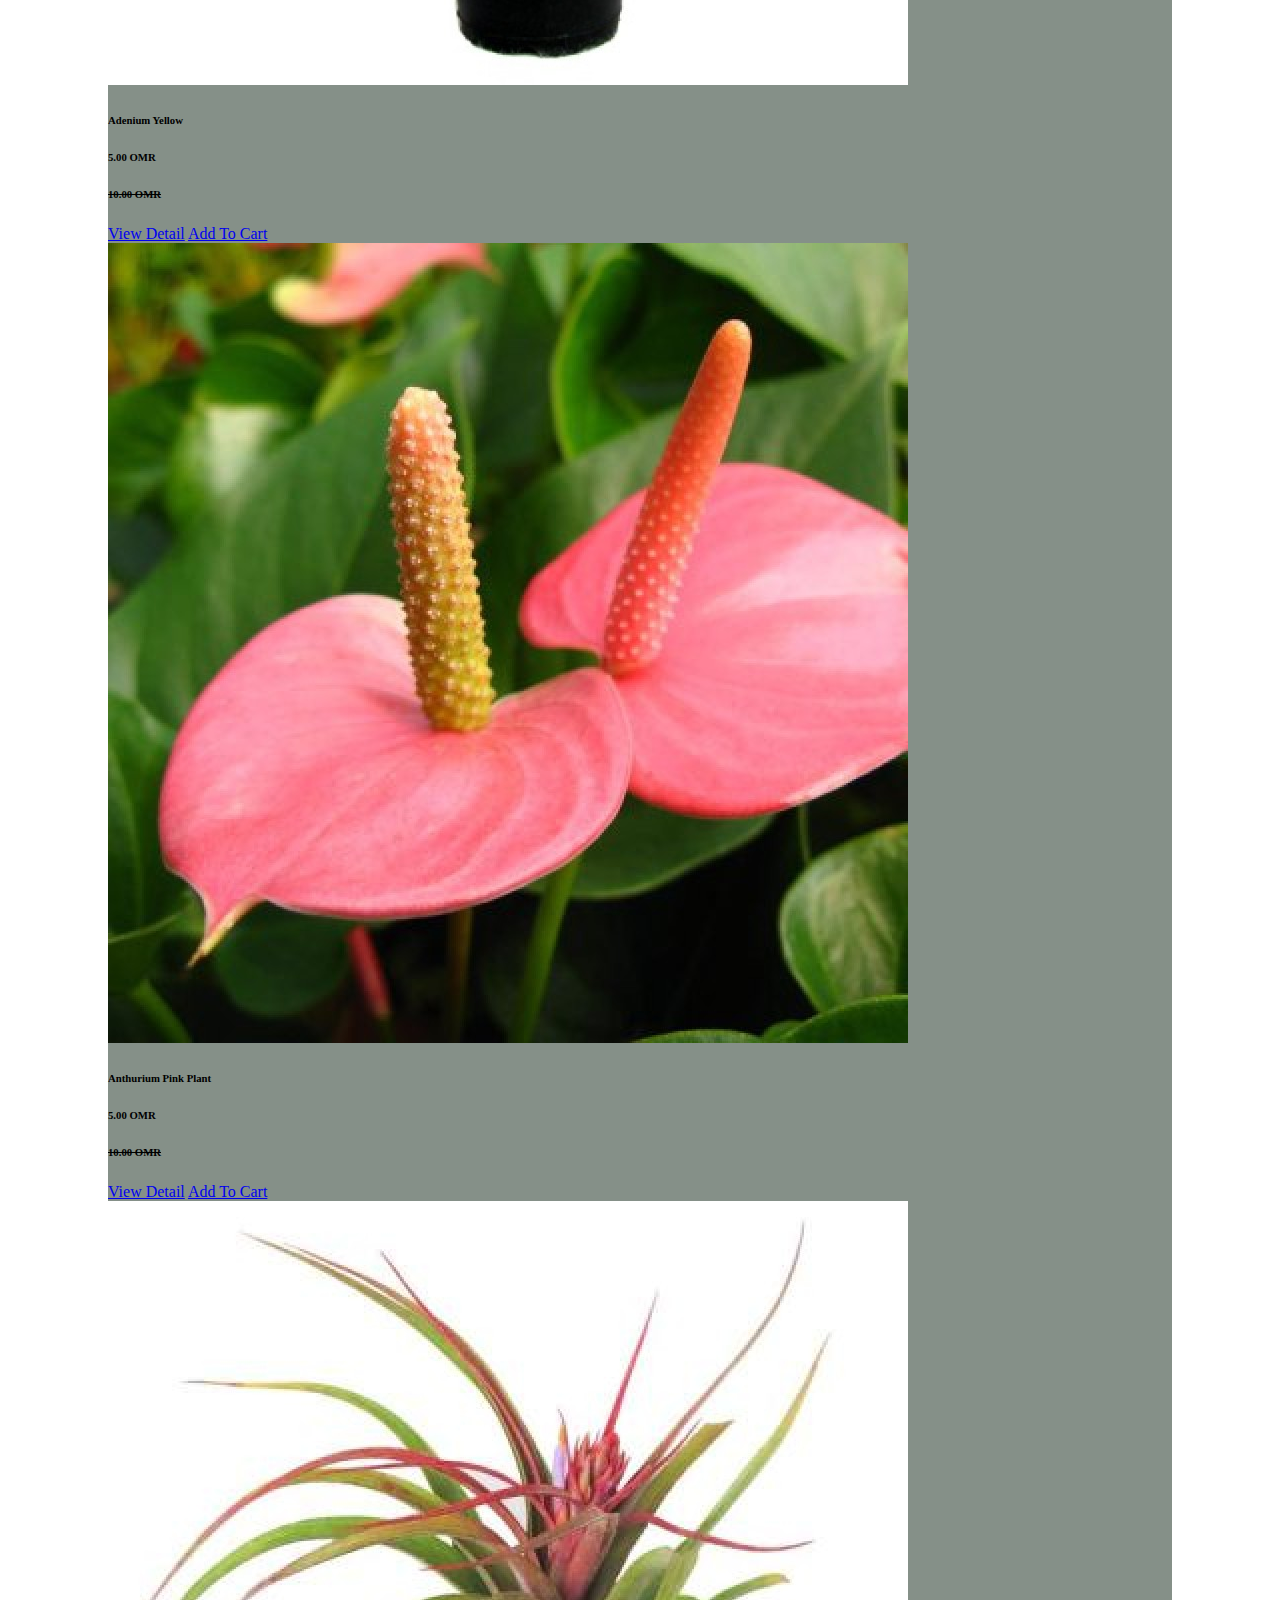
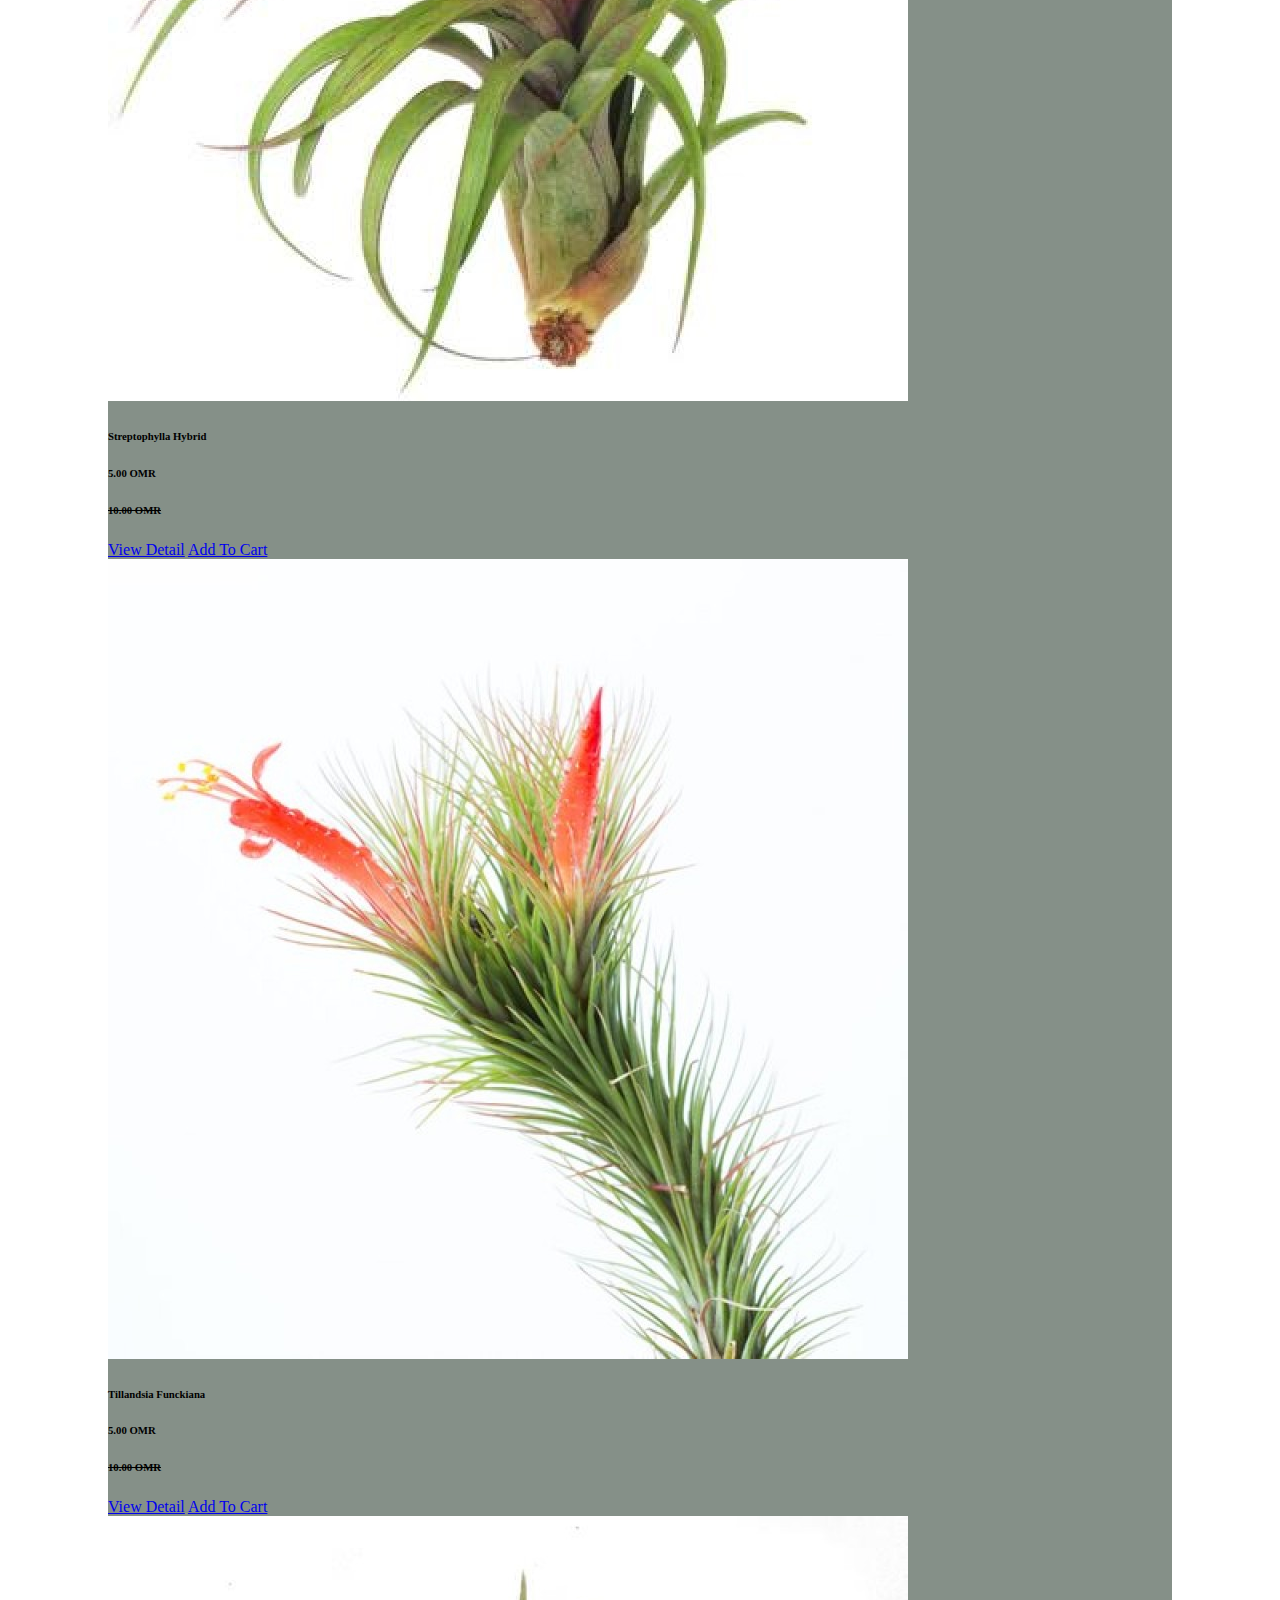
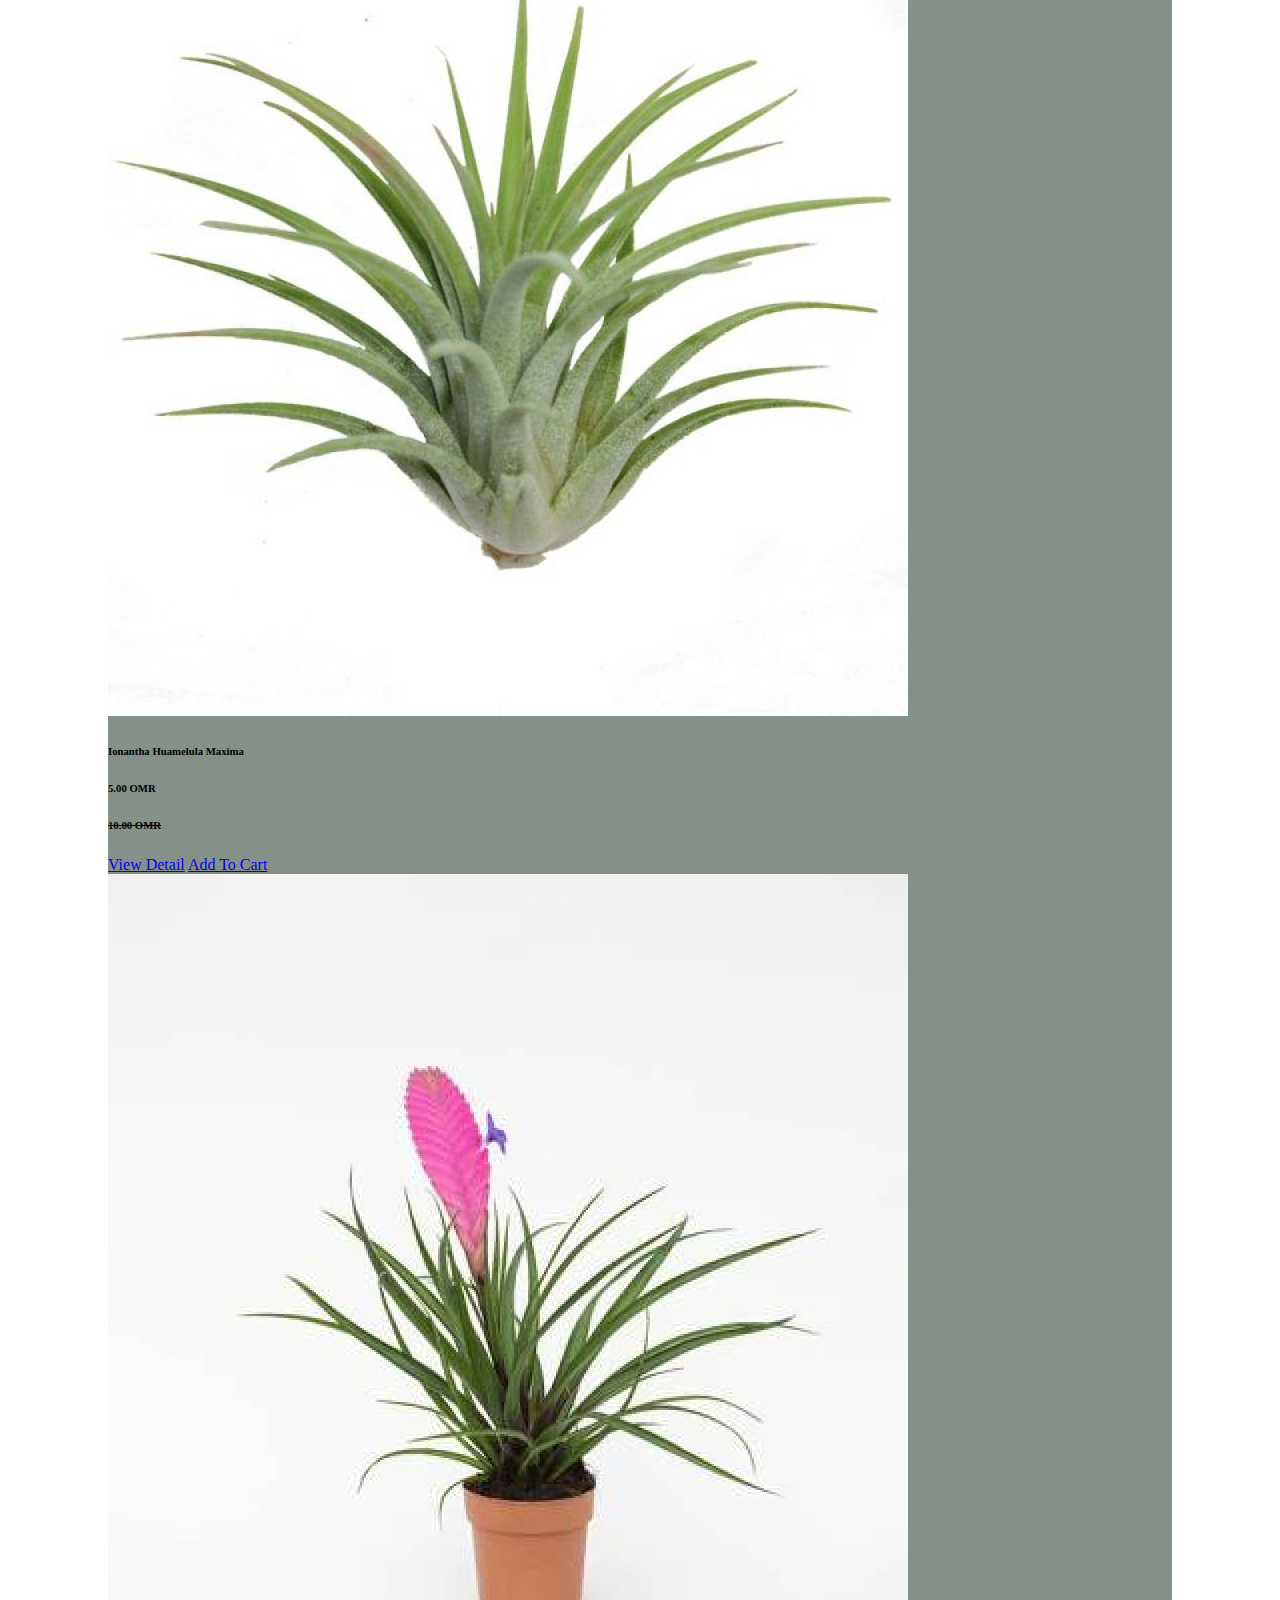
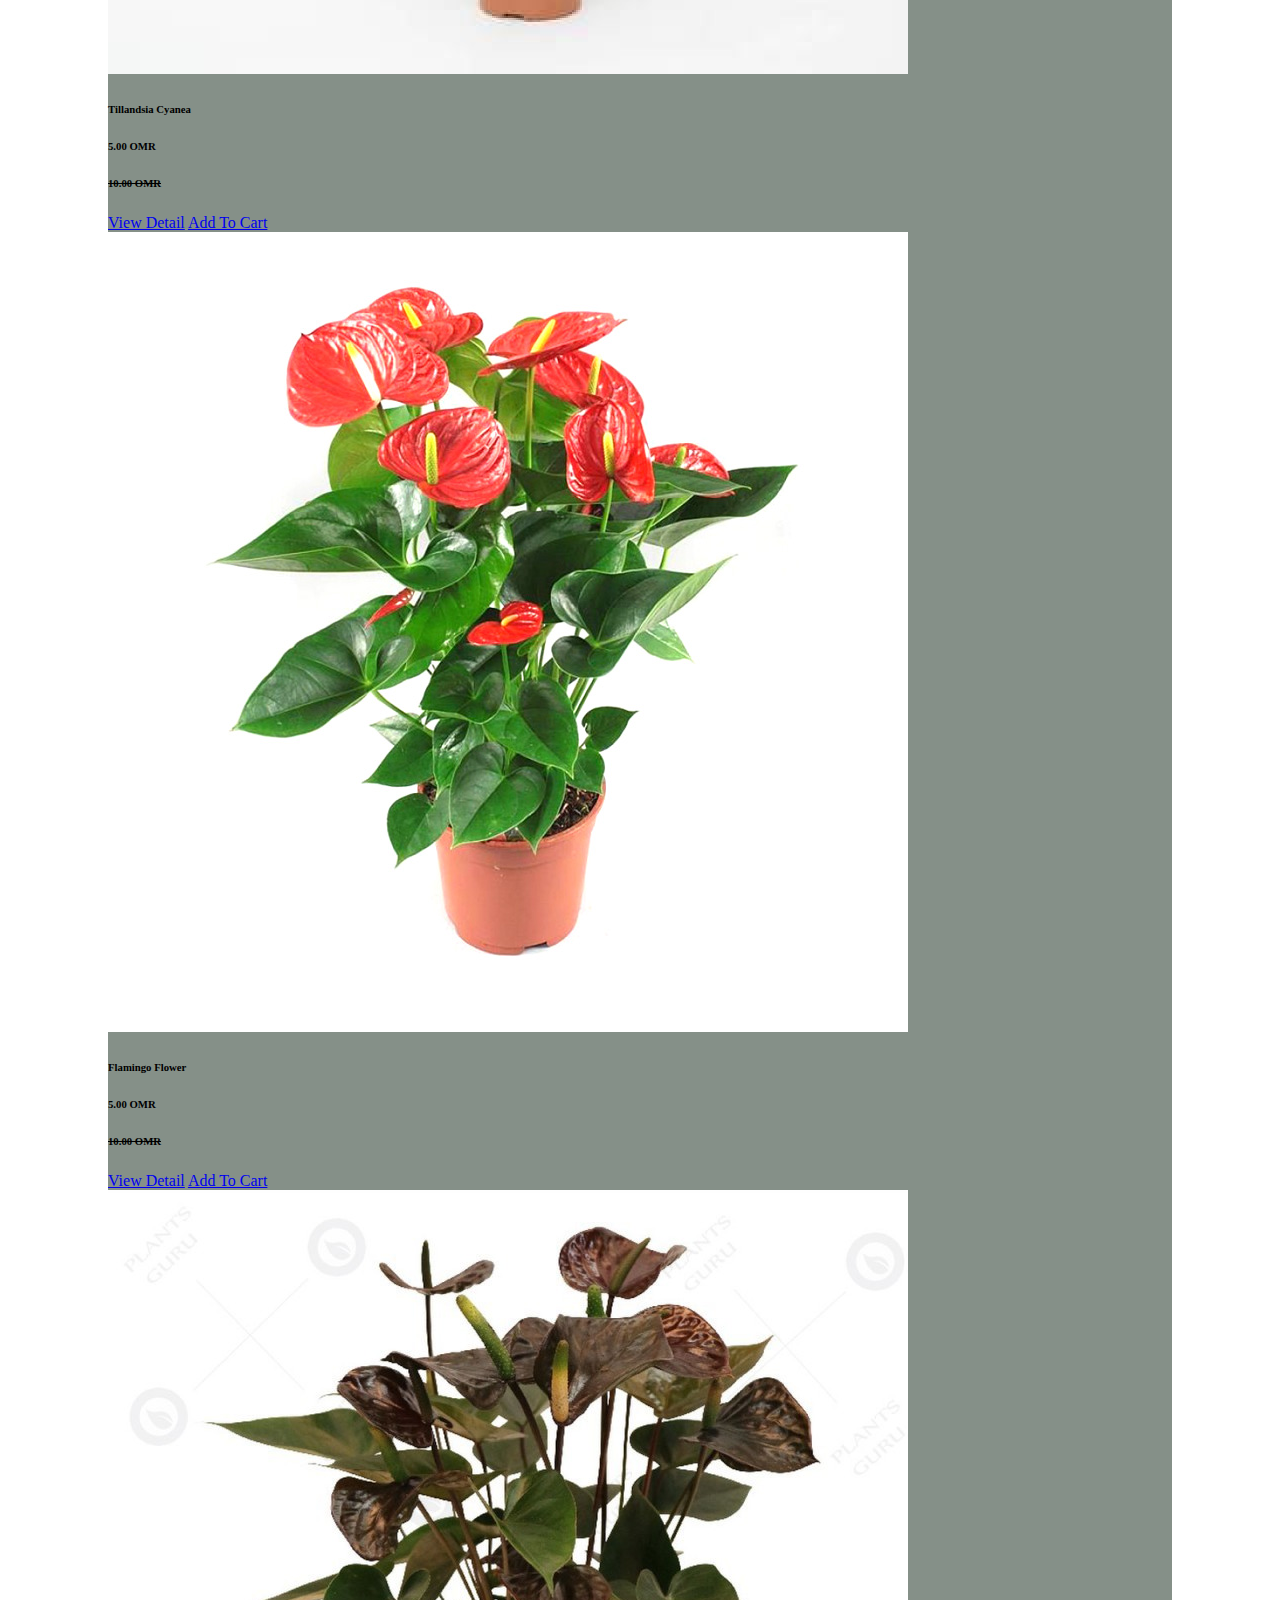
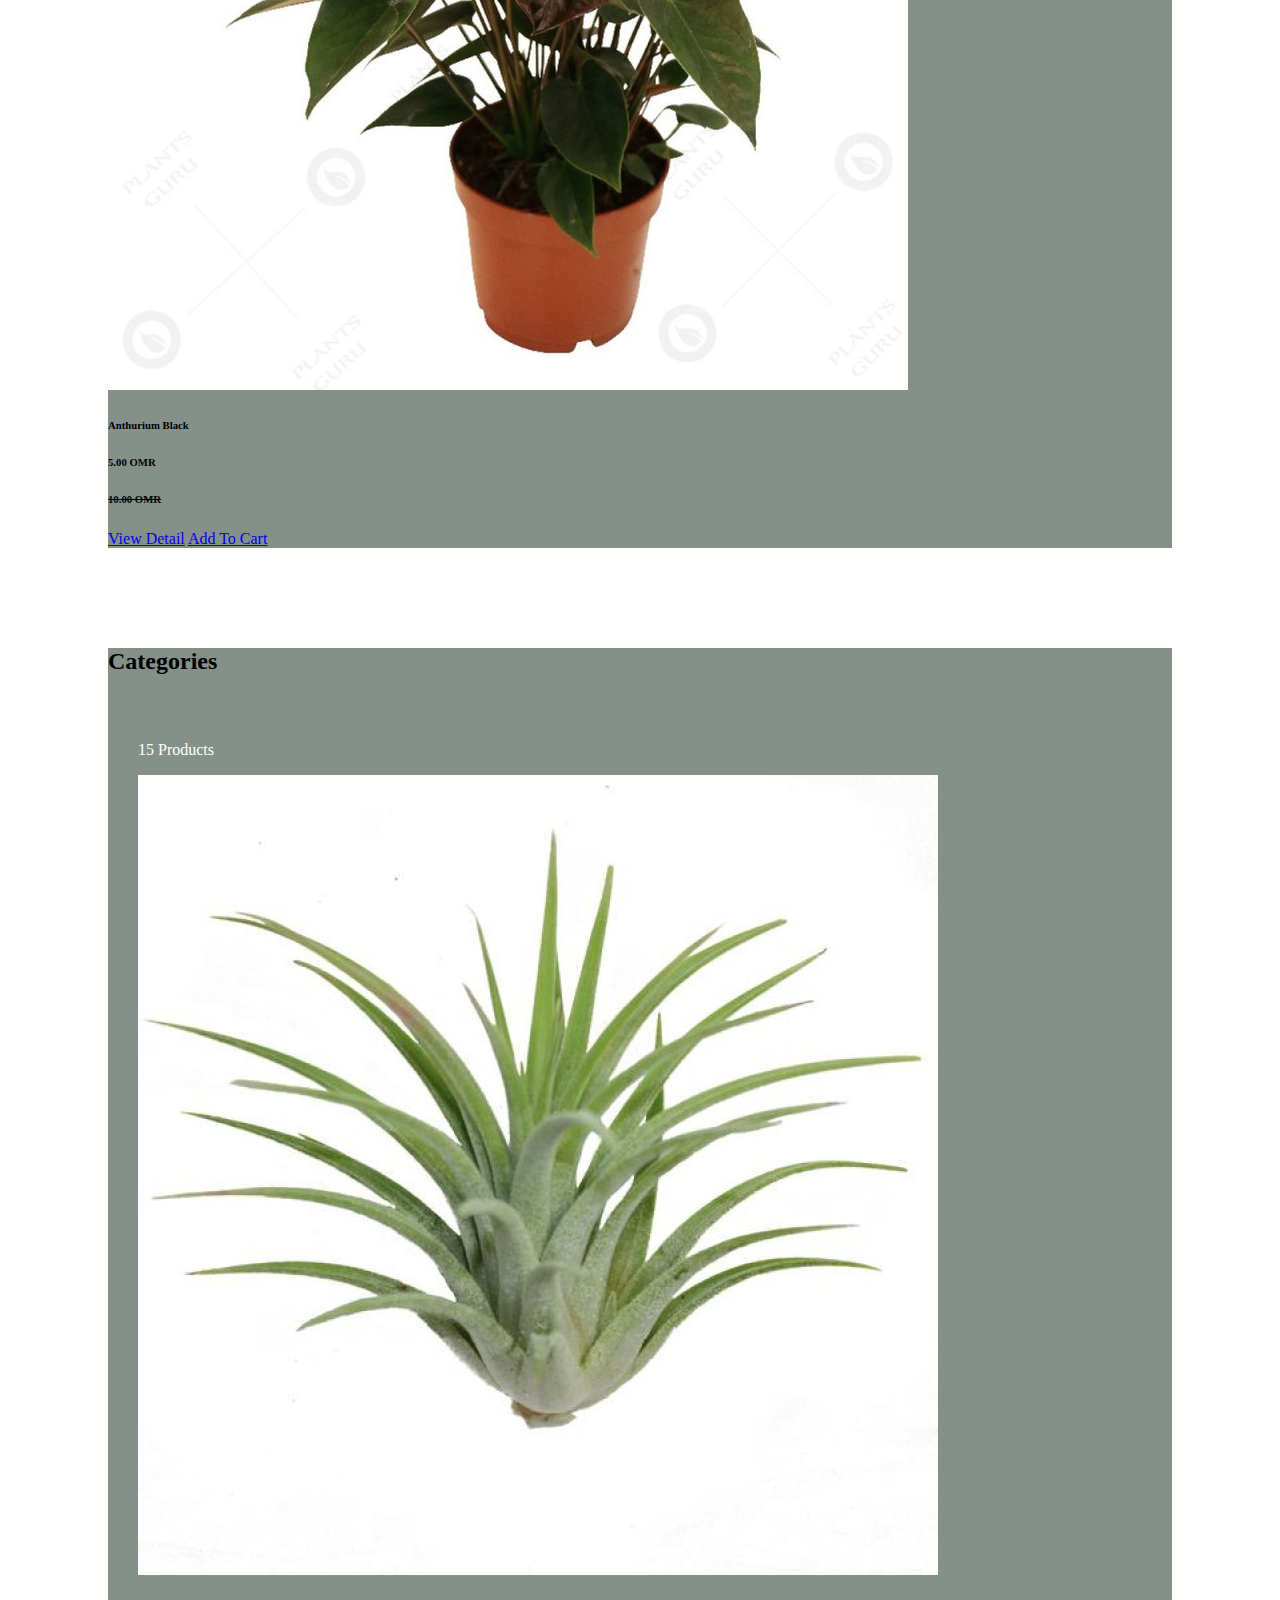
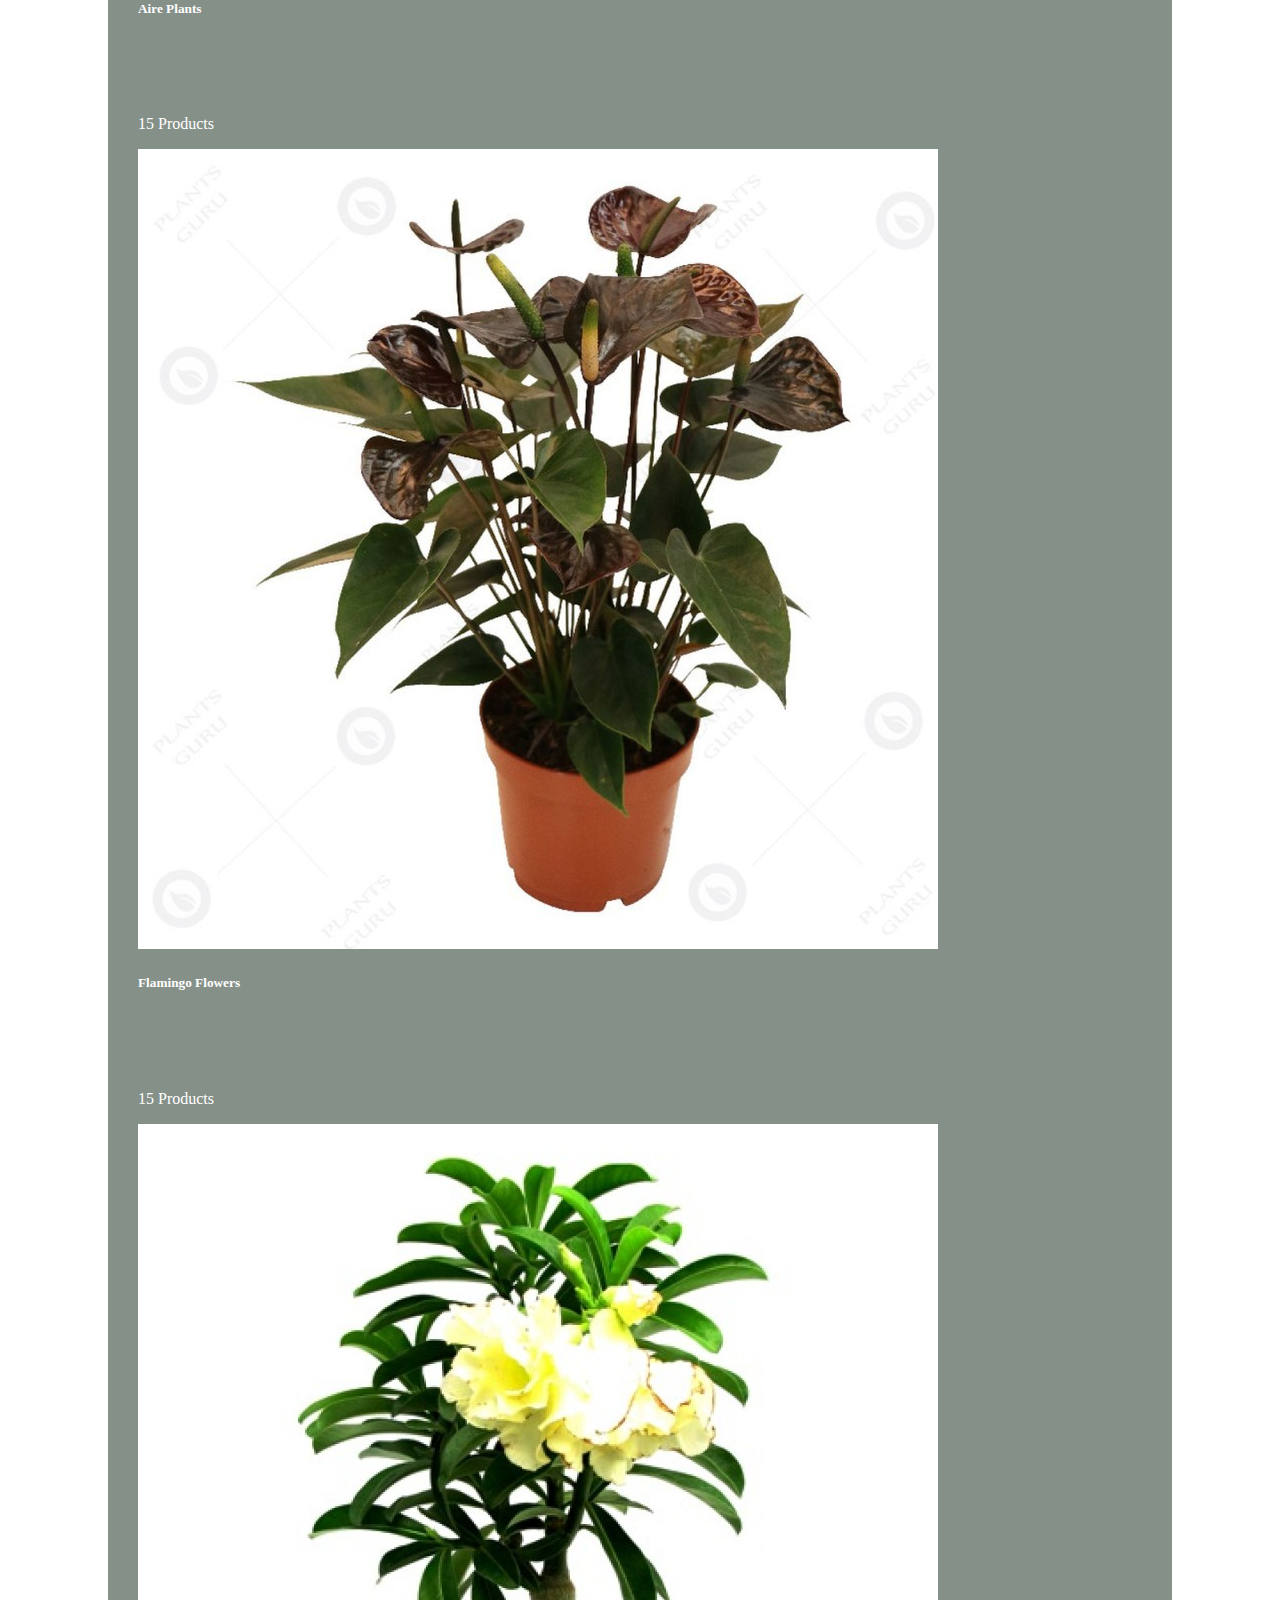
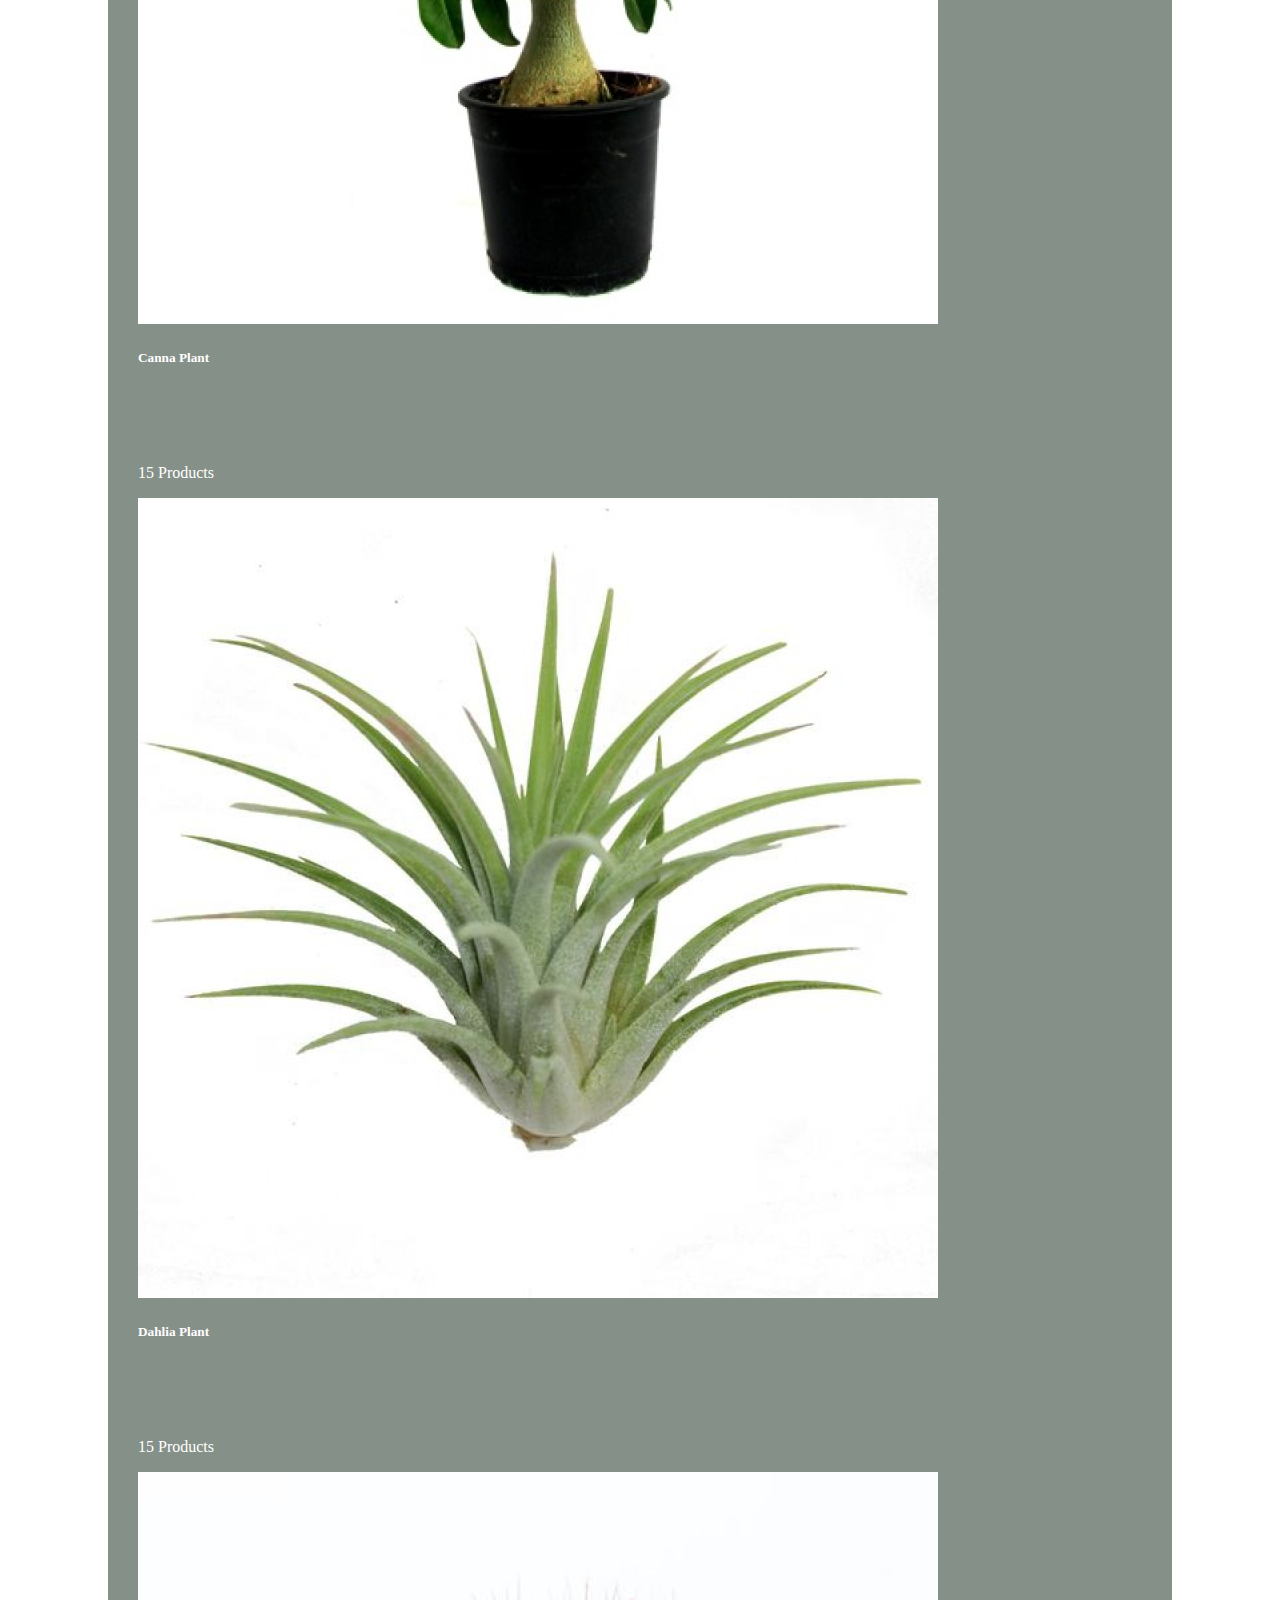
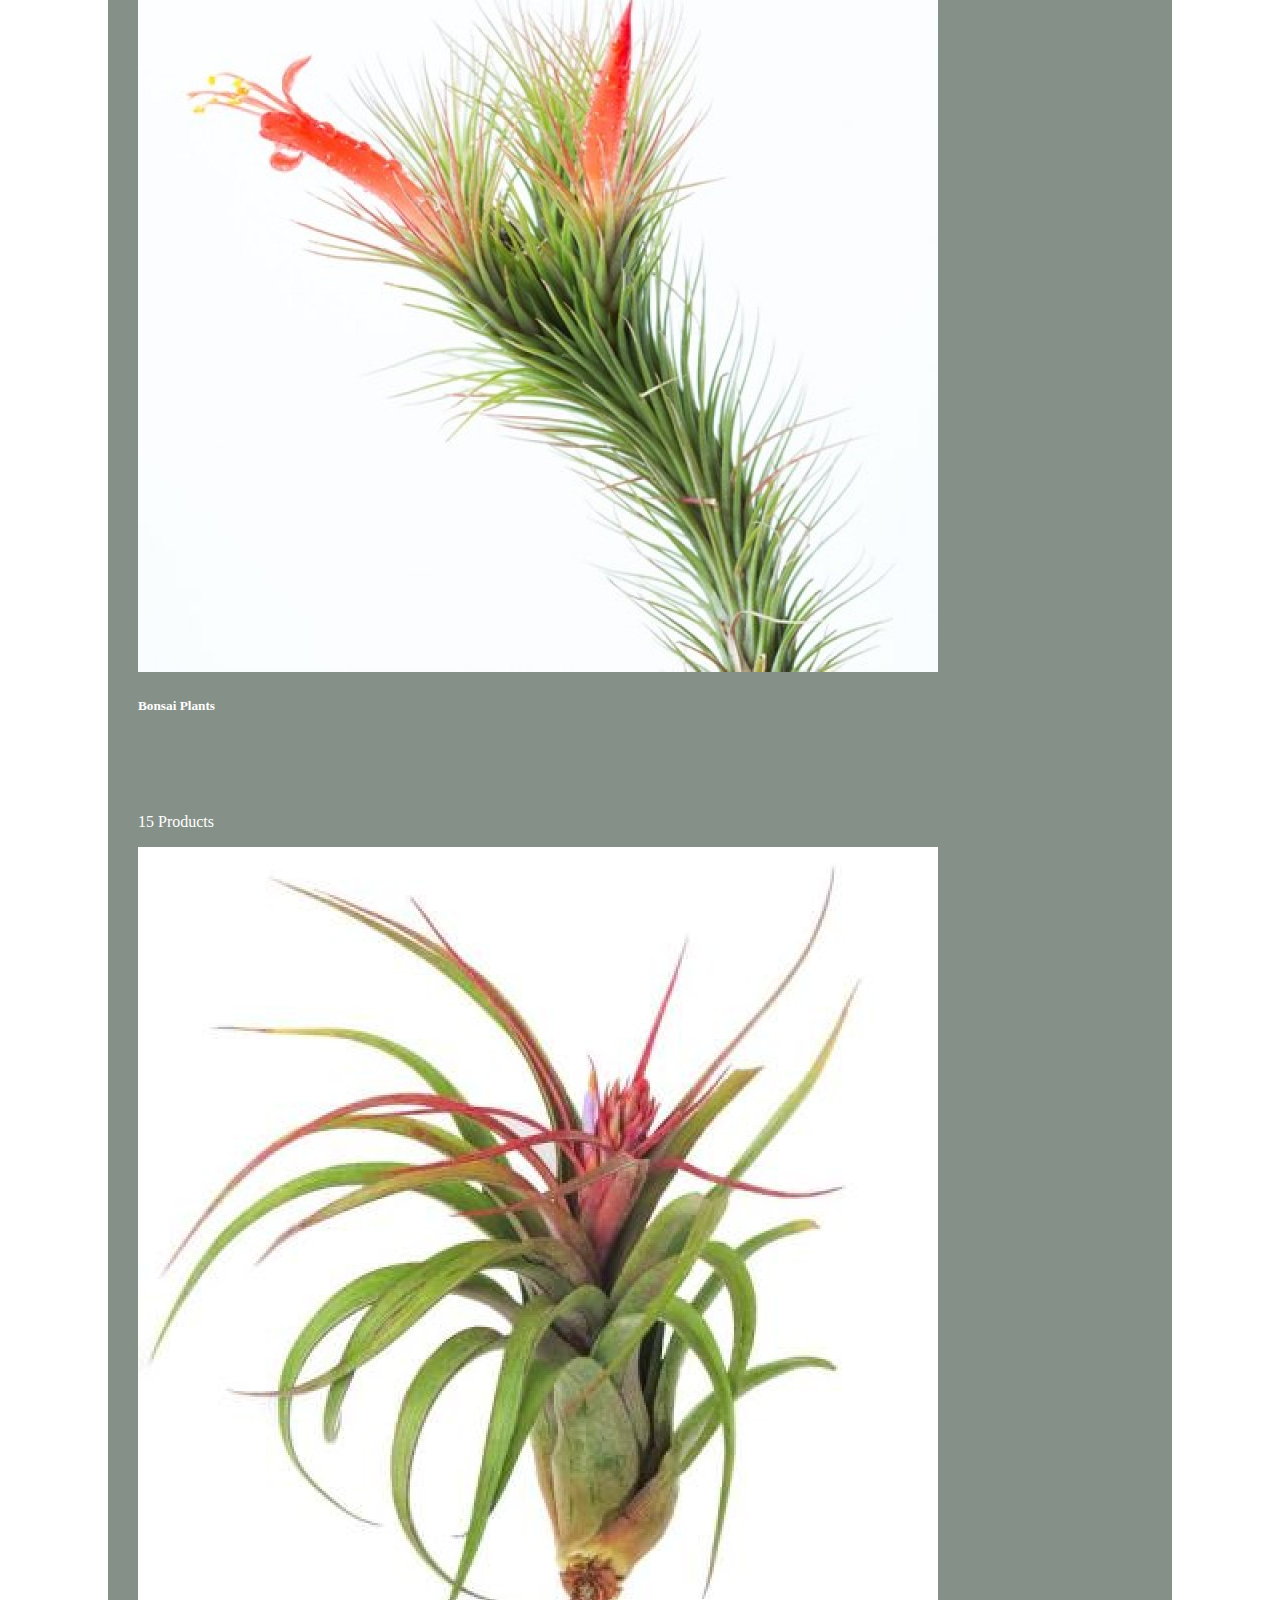
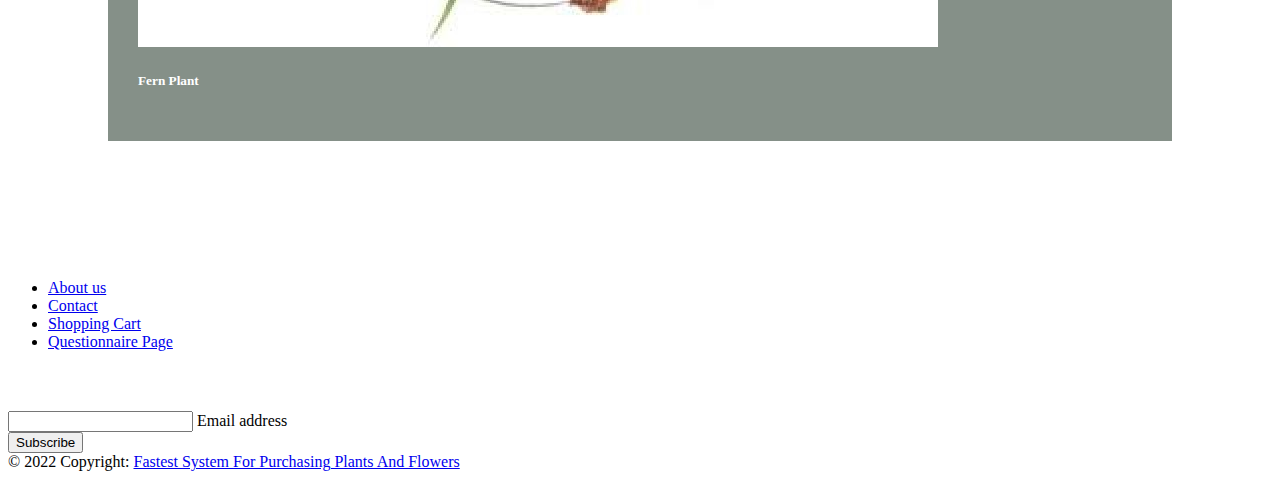
==== commit 478b1fd4: "update3" ====
--- a/index.html
+++ b/index.html
@@ -29,12 +29,49 @@
                 background-color: #859088;
                 margin: 100px;
             }
+
             #div-categories {
                 background-color: #859088;
                 margin: 100px;
             }
-            p,h5{
+
+            p,
+            h5 {
                 color: white;
+            }
+
+            /* The dots/bullets/indicators */
+            .doted {
+                cursor: pointer;
+                height: 15px;
+                width: 15px;
+                margin: 0 2px;
+                background-color: #bbb;
+                border-radius: 50%;
+                display: inline-block;
+                transition: background-color 0.6s ease;
+            }
+
+            .active,
+            .doted:hover {
+                background-color: #717171;
+            }
+
+
+            /* Fading animation */
+            .fade {
+                animation-name: fade;
+                animation-duration: 1.5s;
+            }
+
+            @keyframes fade {
+                from {
+                    opacity: .4
+                }
+
+                to {
+                    opacity: 1
+                }
             }
         </style>
     </head>
@@ -42,6 +79,7 @@
 <body>
 
     <header>
+
         <!-- place navbar here -->
         <nav class="navbar navbar-expand-sm navbar-dark bg-dark">
             <div class="container-fluid">
@@ -80,13 +118,14 @@
             </div>
         </nav>
     </header>
+
+
+
     <main>
-
-
 
         <div id="header-carousel" class="carousel slide" data-ride="carousel">
             <div class="carousel-inner">
-                <div class="carousel-item active" style="height: 410px;">
+                <div class="carousel-item active fade" style="height: 410px;">
                     <img class="img-fluid" src="./images/pots-gdc1827781_192011.jpg" alt="Image">
                     <div class="carousel-caption d-flex flex-column align-items-center justify-content-center">
                         <div class="p-3" style="max-width: 700px;">
@@ -98,7 +137,7 @@
                         </div>
                     </div>
                 </div>
-                <div class="carousel-item" style="height: 410px;">
+                <div class="carousel-item fade" style="height: 410px;">
                     <img class="img-fluid" src="./images/nature-g1a33d2449_1920.jpg" alt="Image">
                     <div class="carousel-caption d-flex flex-column align-items-center justify-content-center">
                         <div class="p-3" style="max-width: 700px;">
@@ -112,15 +151,20 @@
                 </div>
             </div>
             <a class="carousel-control-prev" href="#header-carousel" data-slide="prev">
-                <div class="btn btn-dark" style="width: 45px; height: 45px;">
+                <div class="btn btn-dark" style="width: 45px; height: 45px;" onclick="plusSlides(-1)">
                     <span class="carousel-control-prev-icon mb-n2"></span>
                 </div>
             </a>
             <a class="carousel-control-next" href="#header-carousel" data-slide="next">
-                <div class="btn btn-dark" style="width: 45px; height: 45px;">
+                <div class="btn btn-dark" style="width: 45px; height: 45px;" onclick="plusSlides(1)">
                     <span class="carousel-control-next-icon mb-n2"></span>
                 </div>
             </a>
+            <div style="text-align:center">
+                <span class="doted" onclick="currentSlide(1)"></span>
+                <span class="doted" onclick="currentSlide(2)"></span>
+                <span class="doted" onclick="currentSlide(3)"></span>
+            </div>
         </div>
 
         <div id="div-products">
@@ -199,7 +243,8 @@
                         <div class="card product-item border-0 mb-4">
                             <div
                                 class="card-header product-img position-relative overflow-hidden bg-transparent border p-0">
-                                <img class="img-fluid w-100" src="./images/tillandsia-funckiana-air-plant-800x800.jpg" alt="">
+                                <img class="img-fluid w-100" src="./images/tillandsia-funckiana-air-plant-800x800.jpg"
+                                    alt="">
                             </div>
                             <div class="card-body border-left border-right text-center p-0 pt-4 pb-3">
                                 <h6 class="text-truncate mb-3">Tillandsia Funckiana</h6>
@@ -221,7 +266,8 @@
                         <div class="card product-item border-0 mb-4">
                             <div
                                 class="card-header product-img position-relative overflow-hidden bg-transparent border p-0">
-                                <img class="img-fluid w-100" src="./images/pg-ionantha-huamelula-maxima-air-plants-800x800.jpg" alt="">
+                                <img class="img-fluid w-100"
+                                    src="./images/pg-ionantha-huamelula-maxima-air-plants-800x800.jpg" alt="">
                             </div>
                             <div class="card-body border-left border-right text-center p-0 pt-4 pb-3">
                                 <h6 class="text-truncate mb-3">Ionantha Huamelula Maxima</h6>
@@ -287,7 +333,8 @@
                         <div class="card product-item border-0 mb-4">
                             <div
                                 class="card-header product-img position-relative overflow-hidden bg-transparent border p-0">
-                                <img class="img-fluid w-100" src="./images/anthurium-andreanum-black-800x800.jpg" alt="">
+                                <img class="img-fluid w-100" src="./images/anthurium-andreanum-black-800x800.jpg"
+                                    alt="">
                             </div>
                             <div class="card-body border-left border-right text-center p-0 pt-4 pb-3">
                                 <h6 class="text-truncate mb-3">Anthurium Black</h6>
@@ -319,7 +366,8 @@
                         <div class="cat-item d-flex flex-column border mb-4" style="padding: 30px;">
                             <p class="text-right">15 Products</p>
                             <a href="item_detail.html" class="cat-img position-relative overflow-hidden mb-3">
-                                <img class="img-fluid" src="./images/pg-ionantha-huamelula-maxima-air-plants-800x800.jpg" alt="">
+                                <img class="img-fluid"
+                                    src="./images/pg-ionantha-huamelula-maxima-air-plants-800x800.jpg" alt="">
                             </a>
                             <h5 class="font-weight-semi-bold m-0">Aire Plants</h5>
                         </div>
@@ -346,7 +394,8 @@
                         <div class="cat-item d-flex flex-column border mb-4" style="padding: 30px;">
                             <p class="text-right">15 Products</p>
                             <a href="item_detail.html" class="cat-img position-relative overflow-hidden mb-3">
-                                <img class="img-fluid" src="./images/pg-ionantha-huamelula-maxima-air-plants-800x800.jpg" alt="">
+                                <img class="img-fluid"
+                                    src="./images/pg-ionantha-huamelula-maxima-air-plants-800x800.jpg" alt="">
                             </a>
                             <h5 class="font-weight-semi-bold m-0">Dahlia Plant</h5>
                         </div>
@@ -396,6 +445,9 @@
                                 </li>
                                 <li>
                                     <a href="cart.html" class="text-white">Shopping Cart</a>
+                                </li>
+                                <li>
+                                    <a href="Questionnaire.html" class="text-white">Questionnaire Page</a>
                                 </li>
                             </ul>
                         </div>
@@ -437,6 +489,41 @@
       <script src="https://cdn.jsdelivr.net/npm/bootstrap@5.2.1/dist/js/bootstrap.min.js"
         integrity="sha384-7VPbUDkoPSGFnVtYi0QogXtr74QeVeeIs99Qfg5YCF+TidwNdjvaKZX19NZ/e6oz" crossorigin="anonymous">
       </script> -->
+
+
+    <script>
+        let indexSlide = 1;
+
+        showSlide(indexSlide);
+
+        function plusSlides(n) {
+            showSlide(indexSlide += n);
+        }
+
+        function currentSlide(n) {
+            showSlide(indexSlide = n);
+        }
+
+        function showSlide(n) {
+            let i;
+            let slides = document.getElementsByClassName("carousel-item");
+            let dots = document.getElementsByClassName("doted");
+            if (n > slides.length) {
+                indexSlide = 1;
+            }
+            if (n < 1) {
+                indexSlide = slides.length;
+            }
+            for (i = 0; i < slides.length; i++) {
+                slides[i].style.display = "none";
+            }
+            for (i = 0; i < dots.length; i++) {
+                dots[i].className = dots[i].className.replace(" active", "");
+            }
+            slides[indexSlide - 1].style.display = "block";
+            dots[indexSlide - 1].className += " active";
+        }
+    </script>
 </body>
 
 </html>
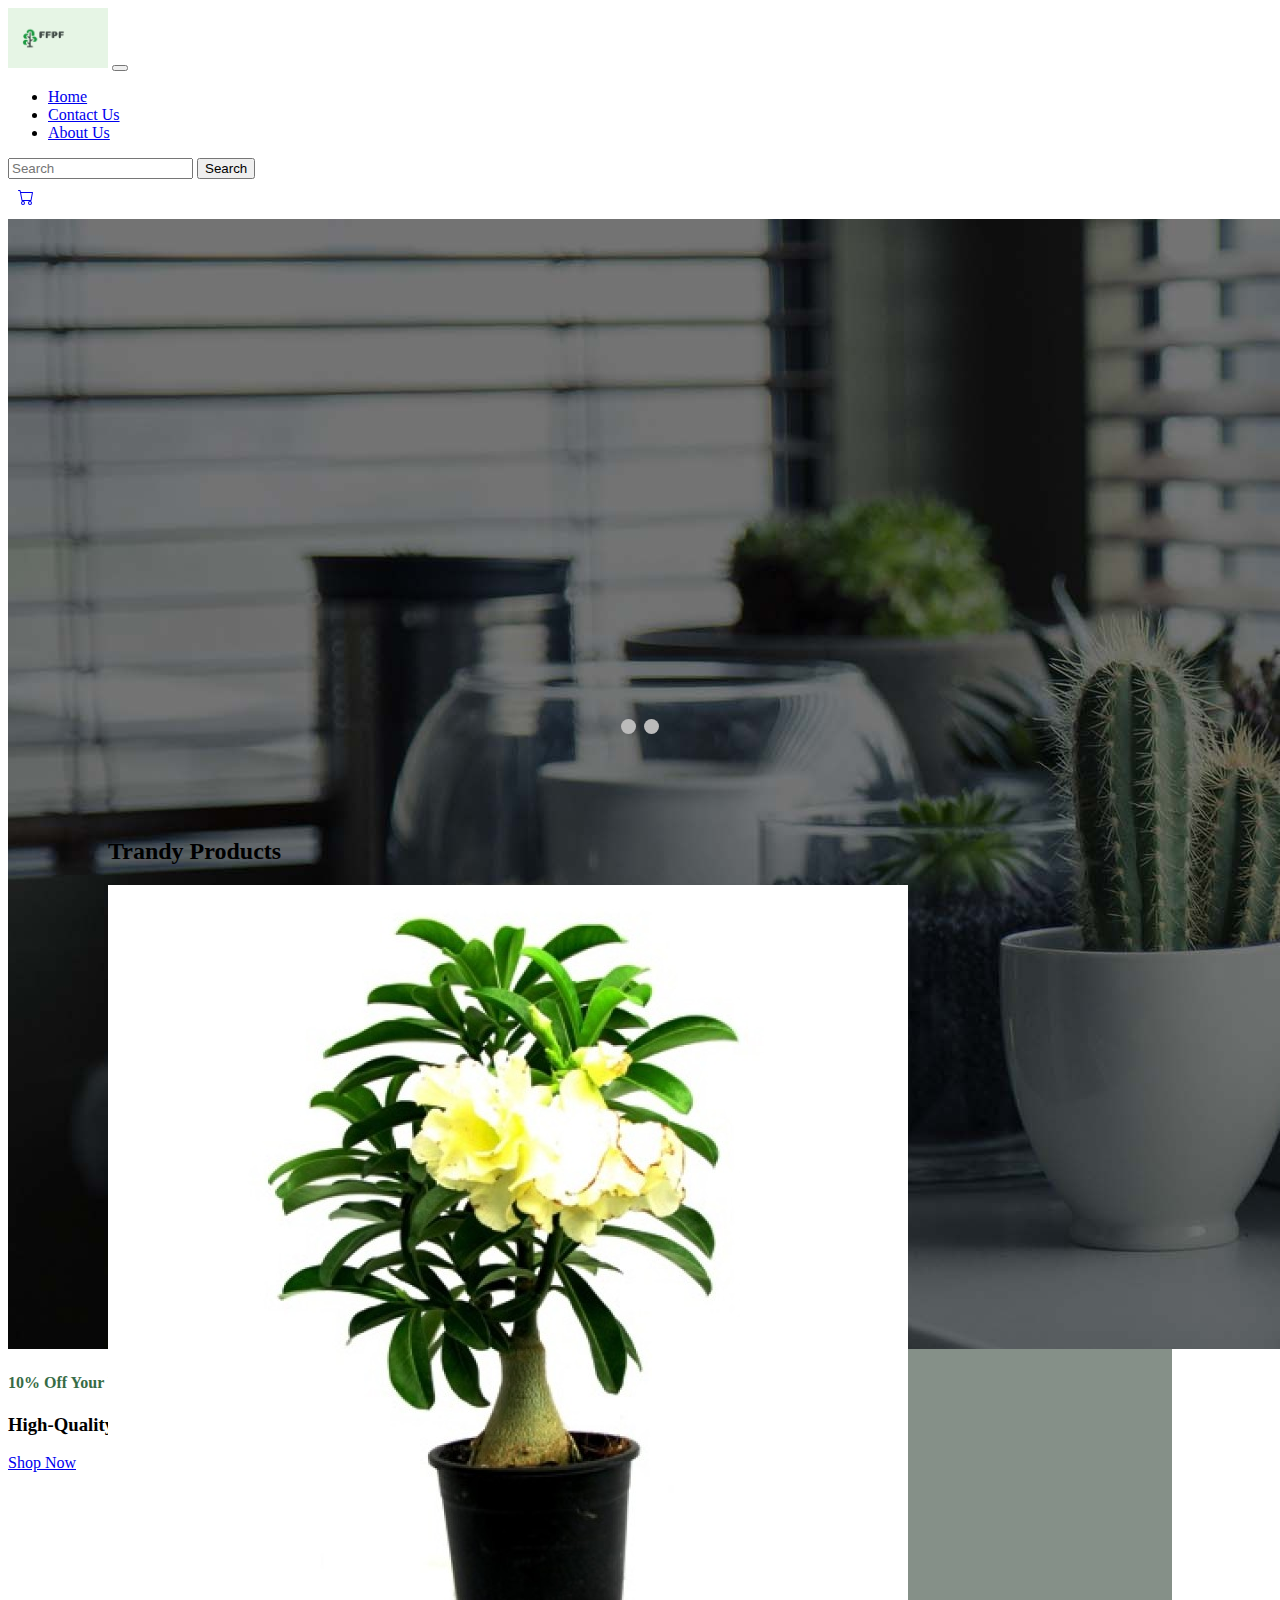
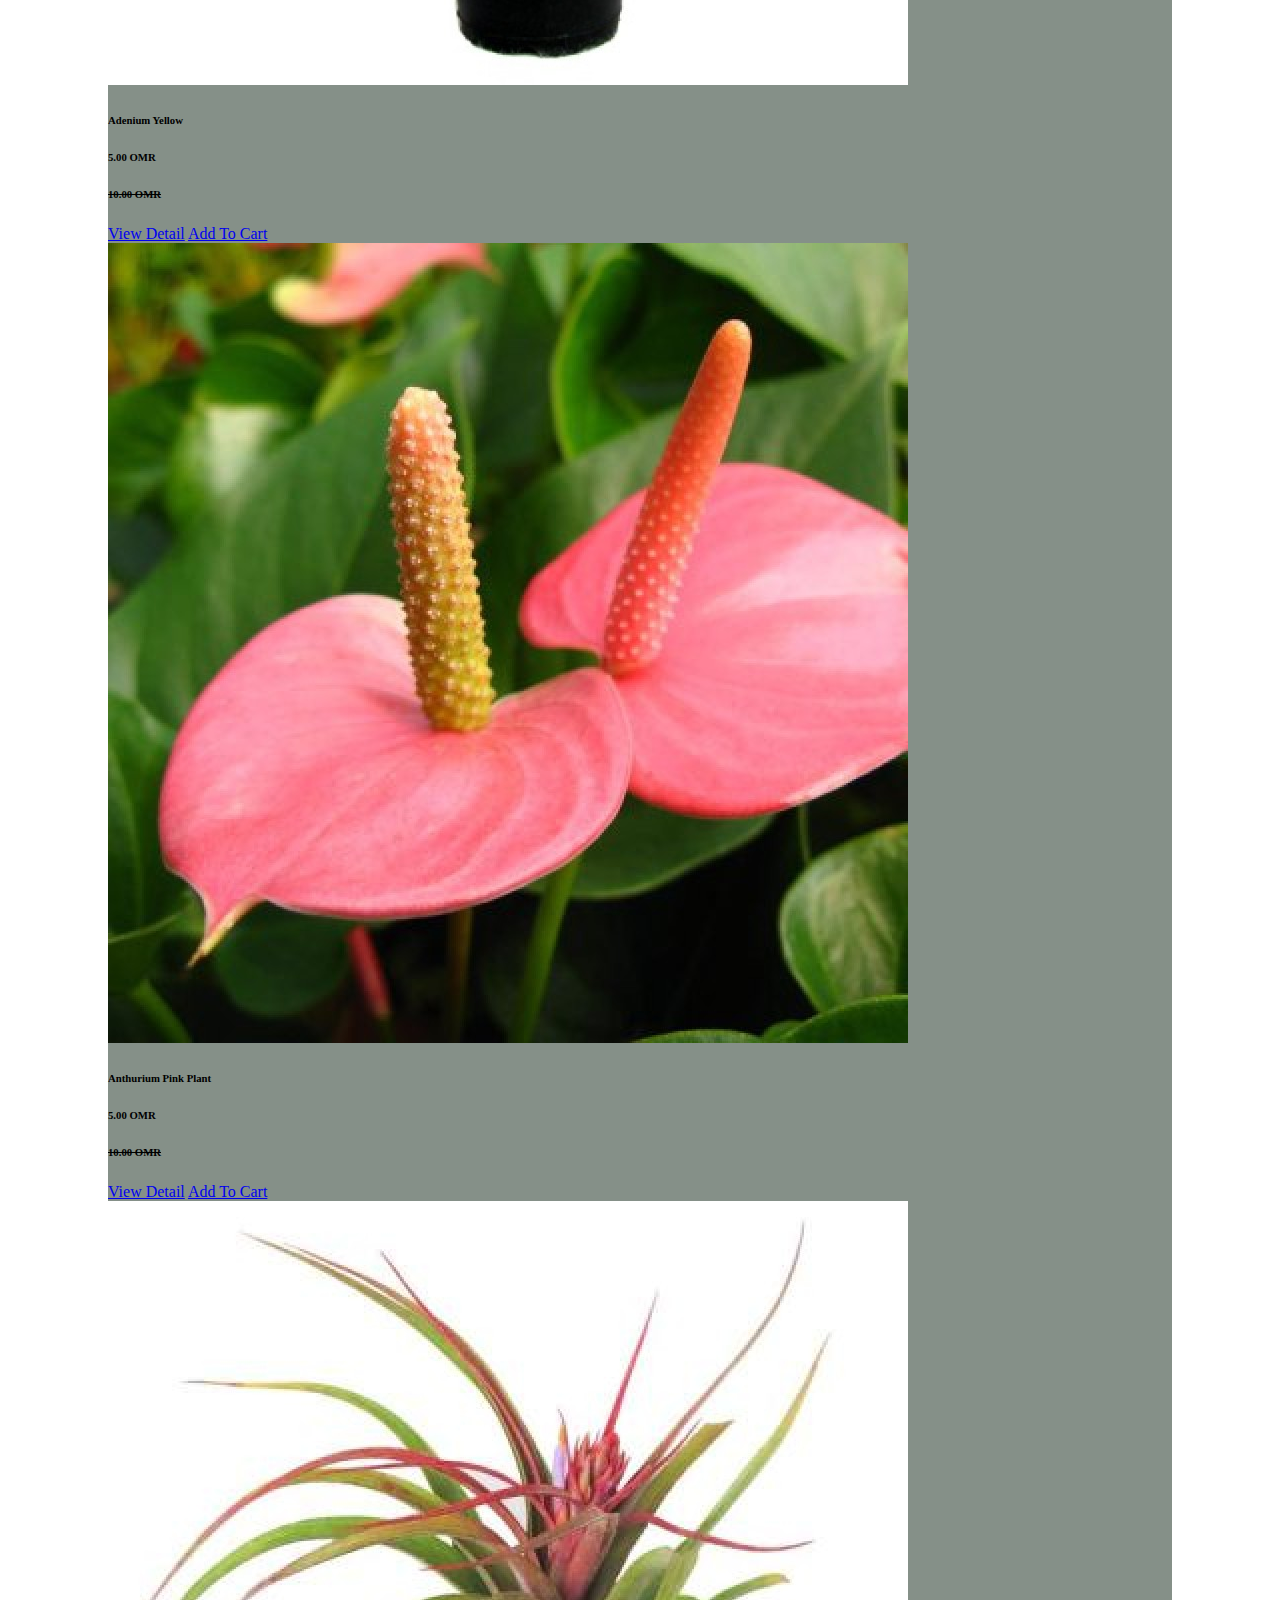
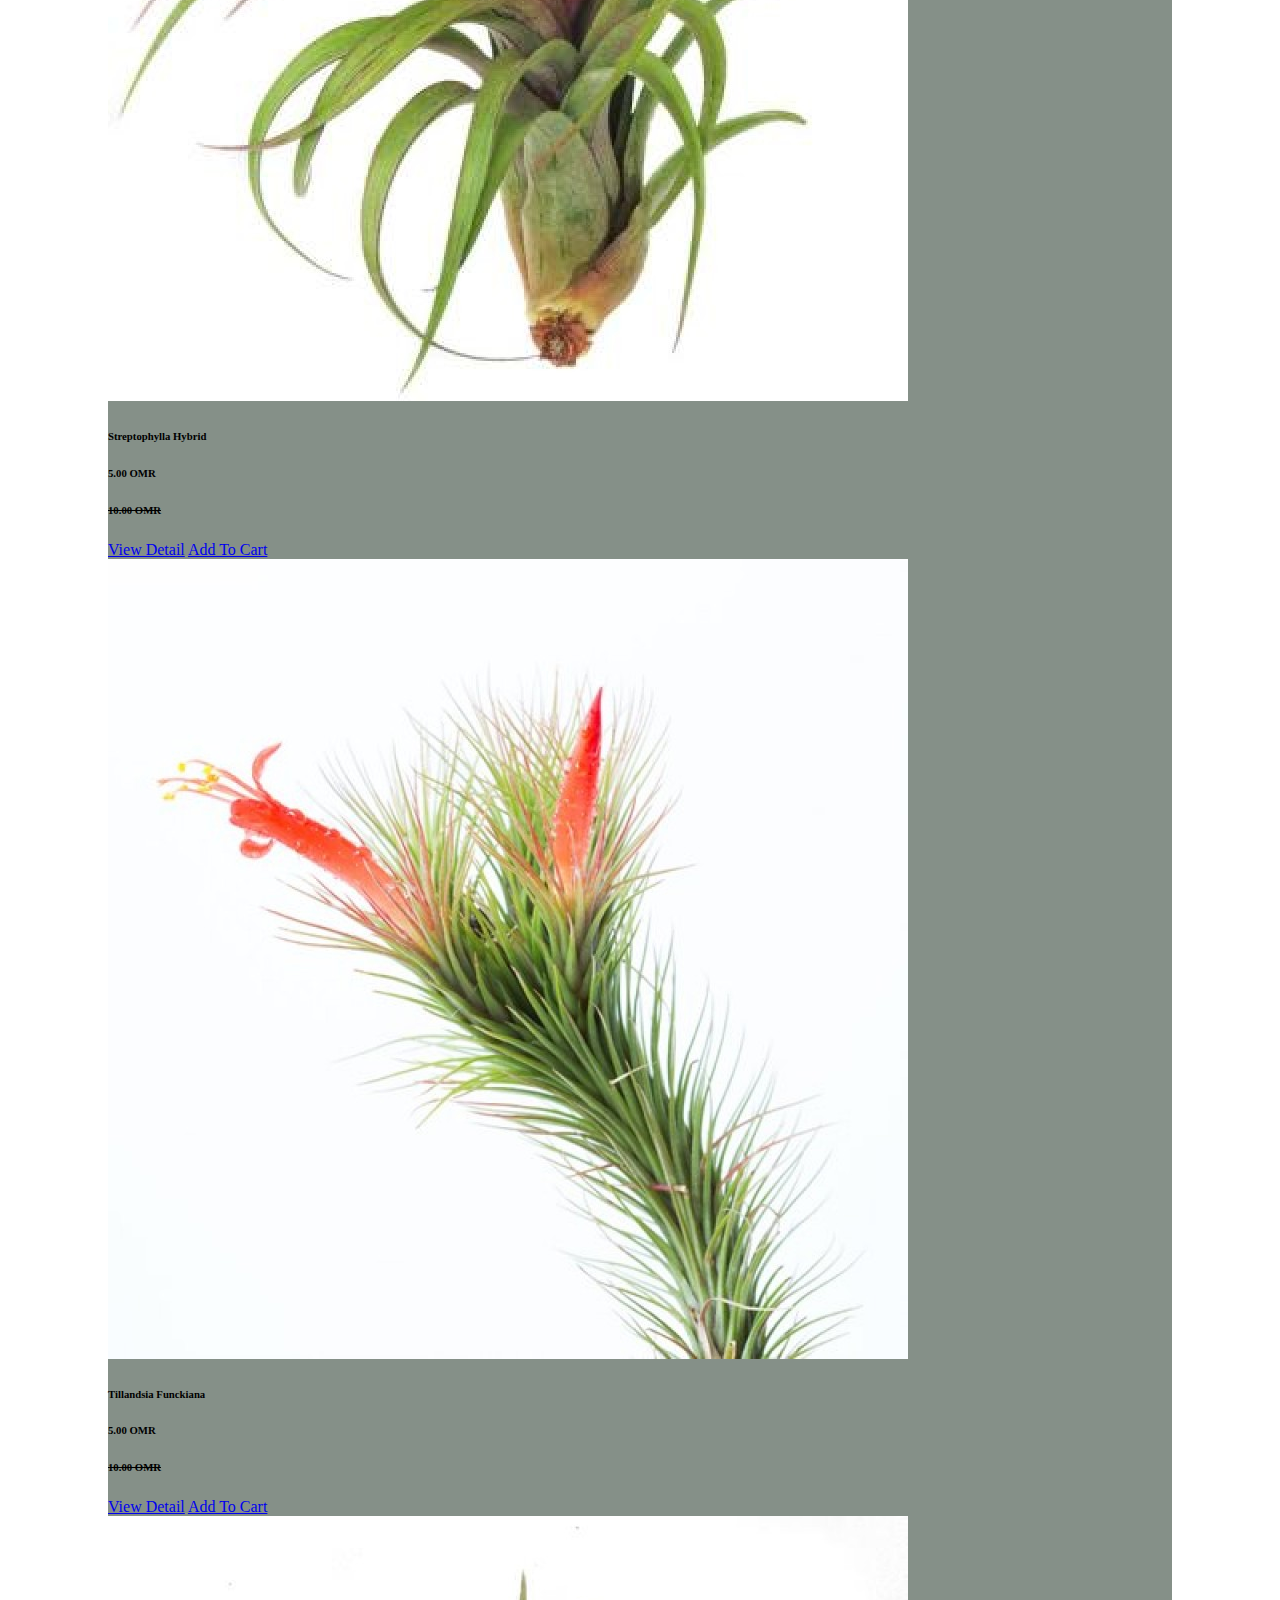
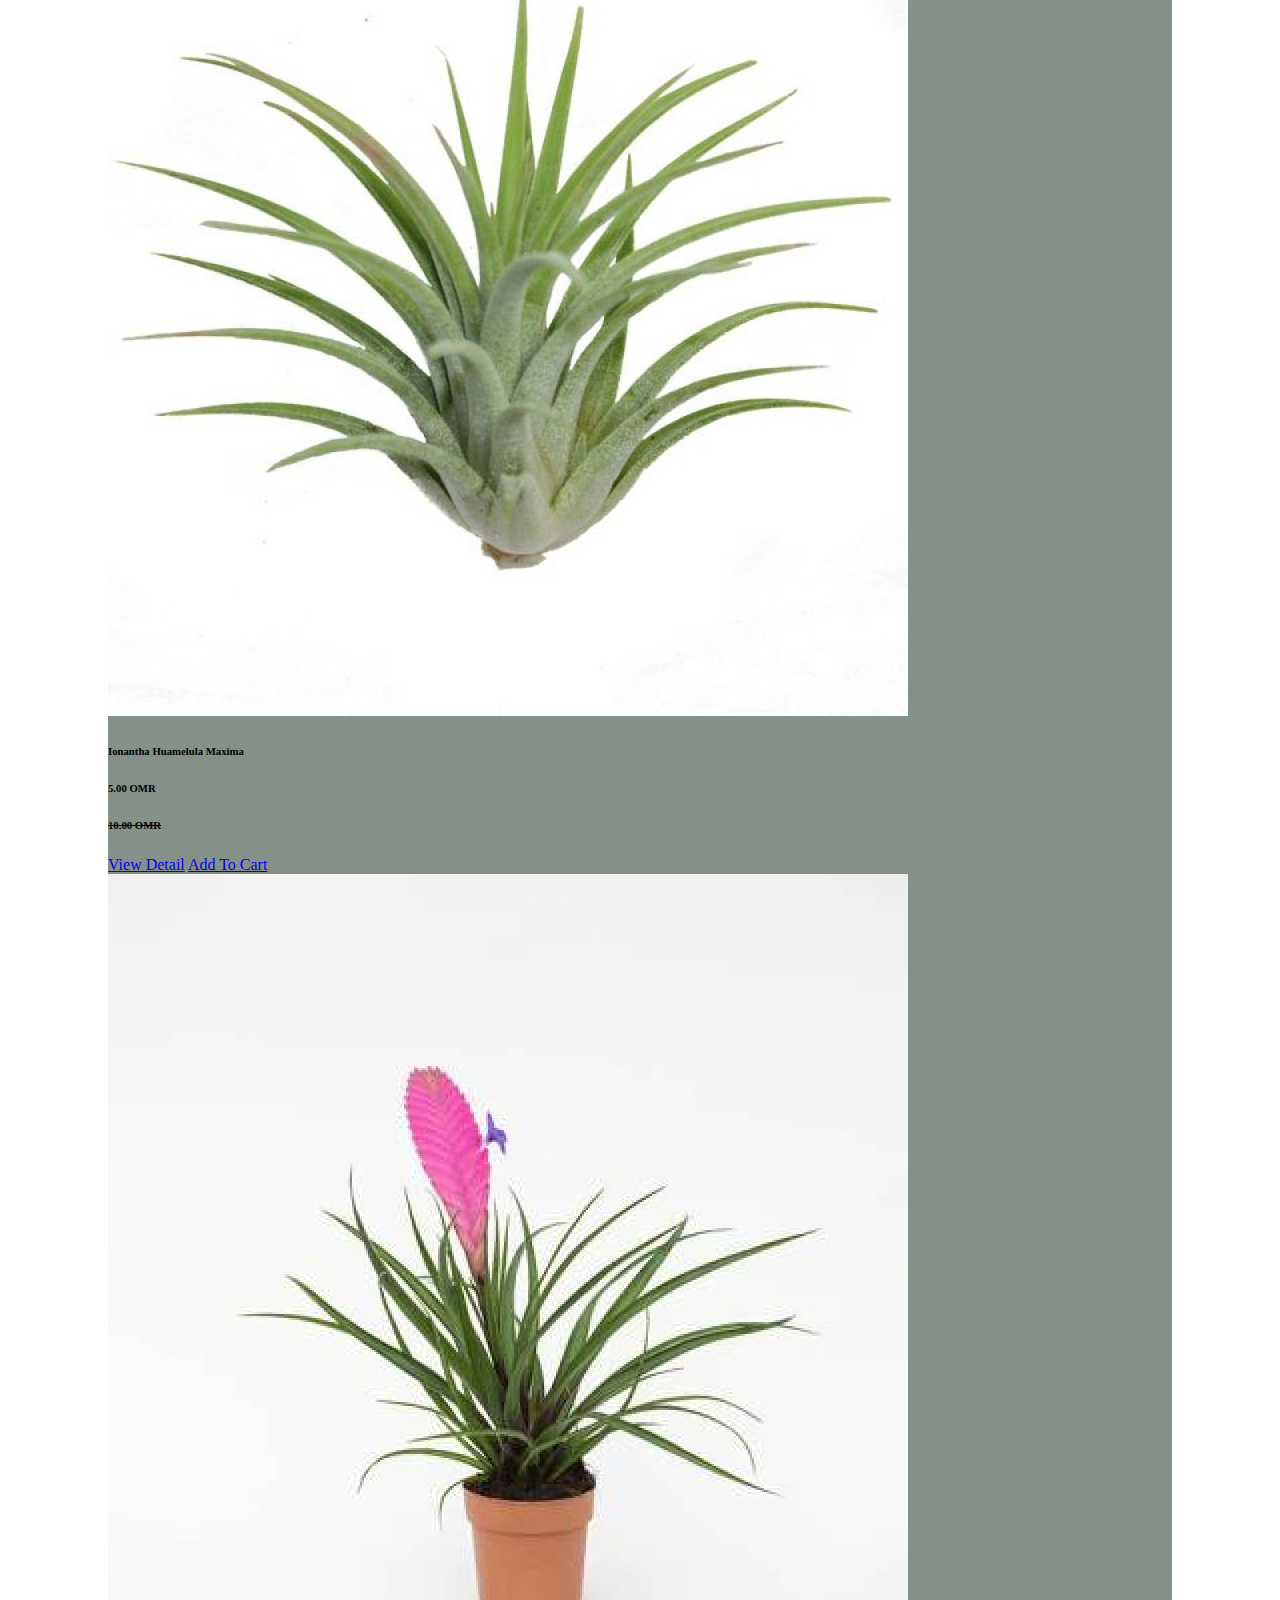
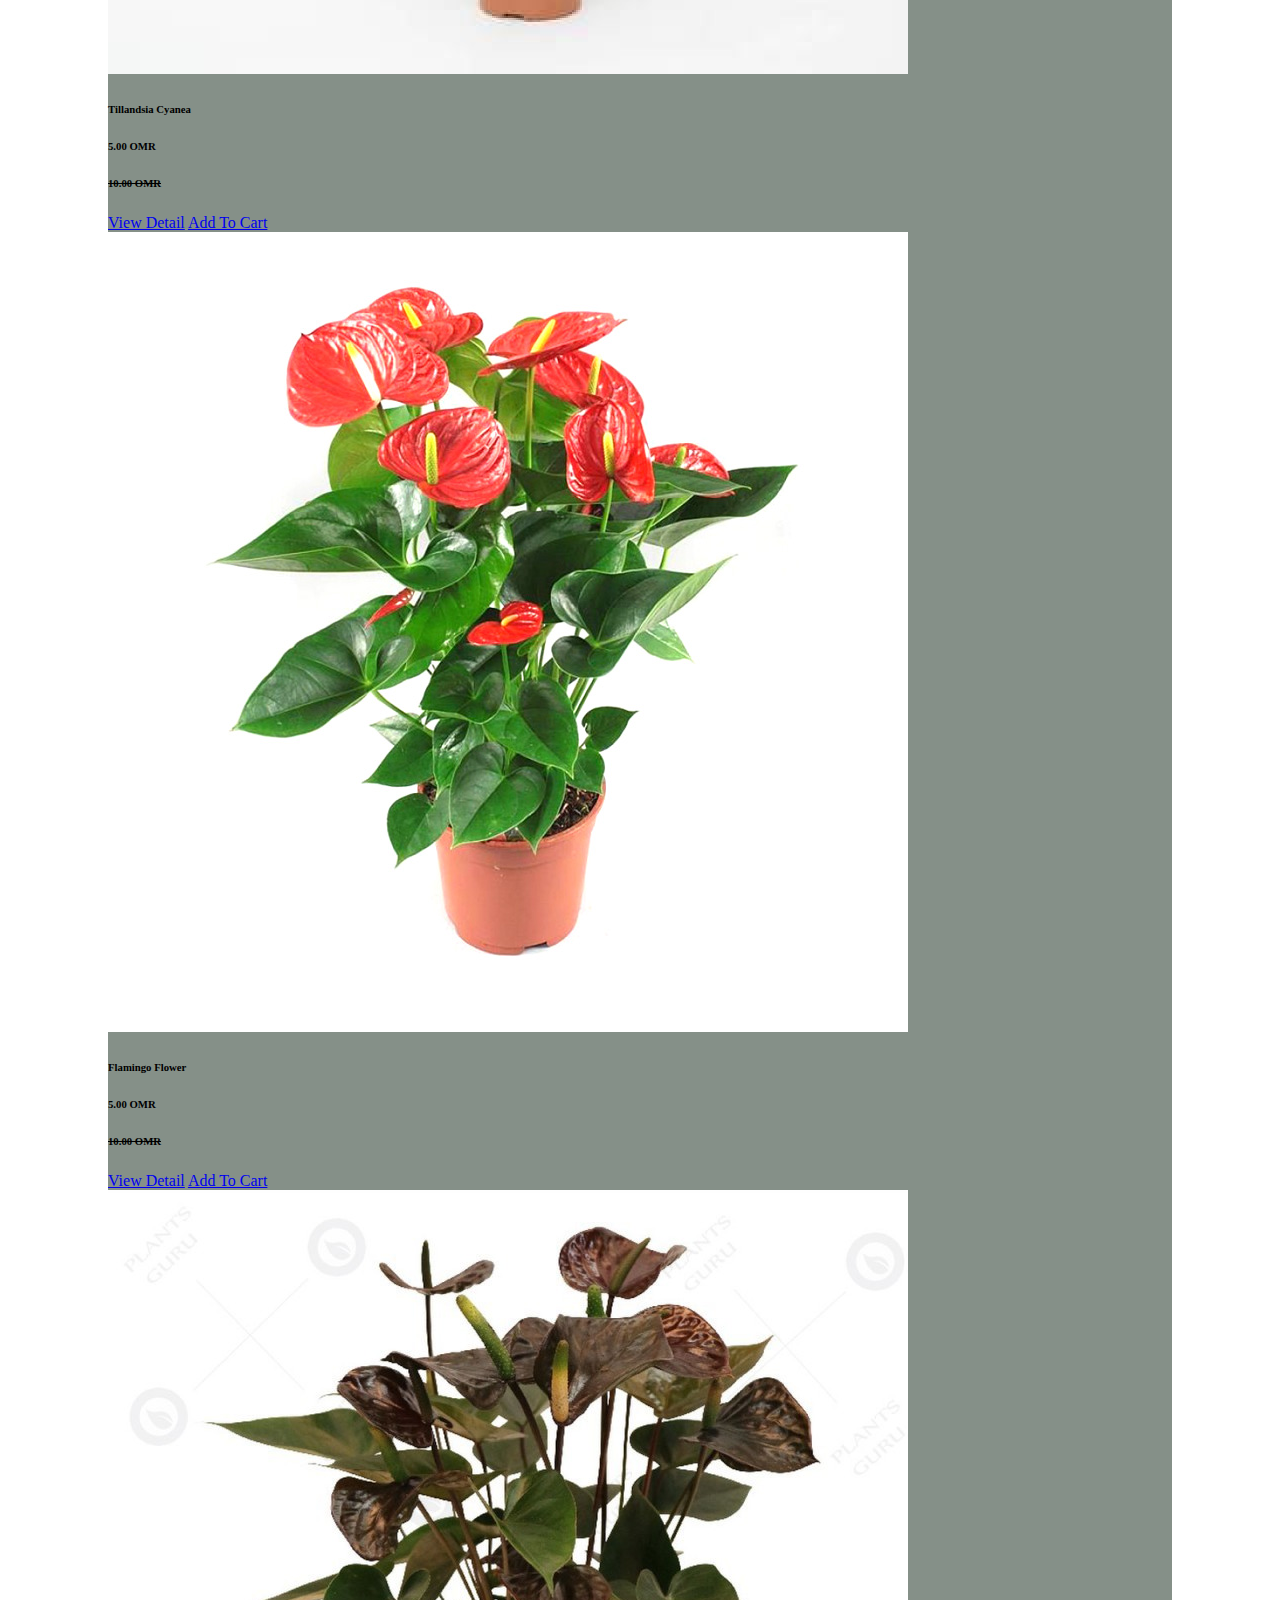
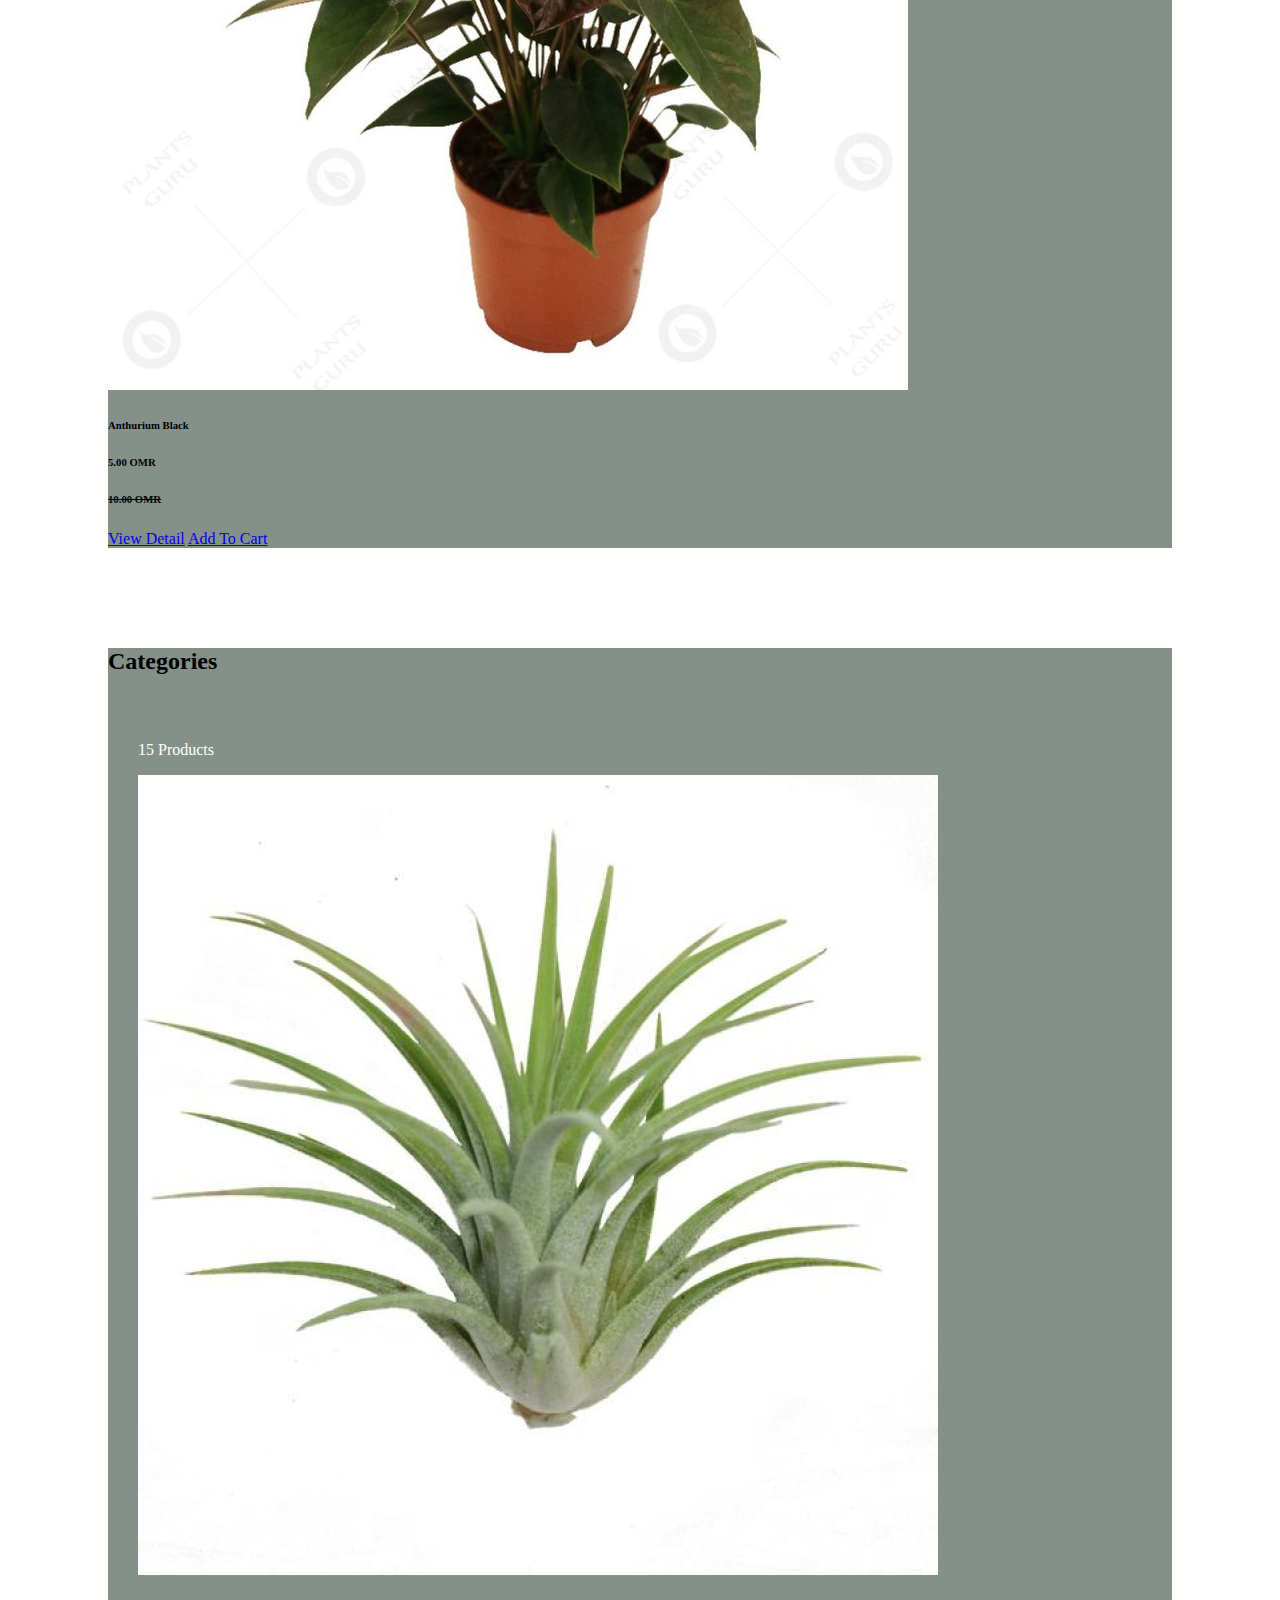
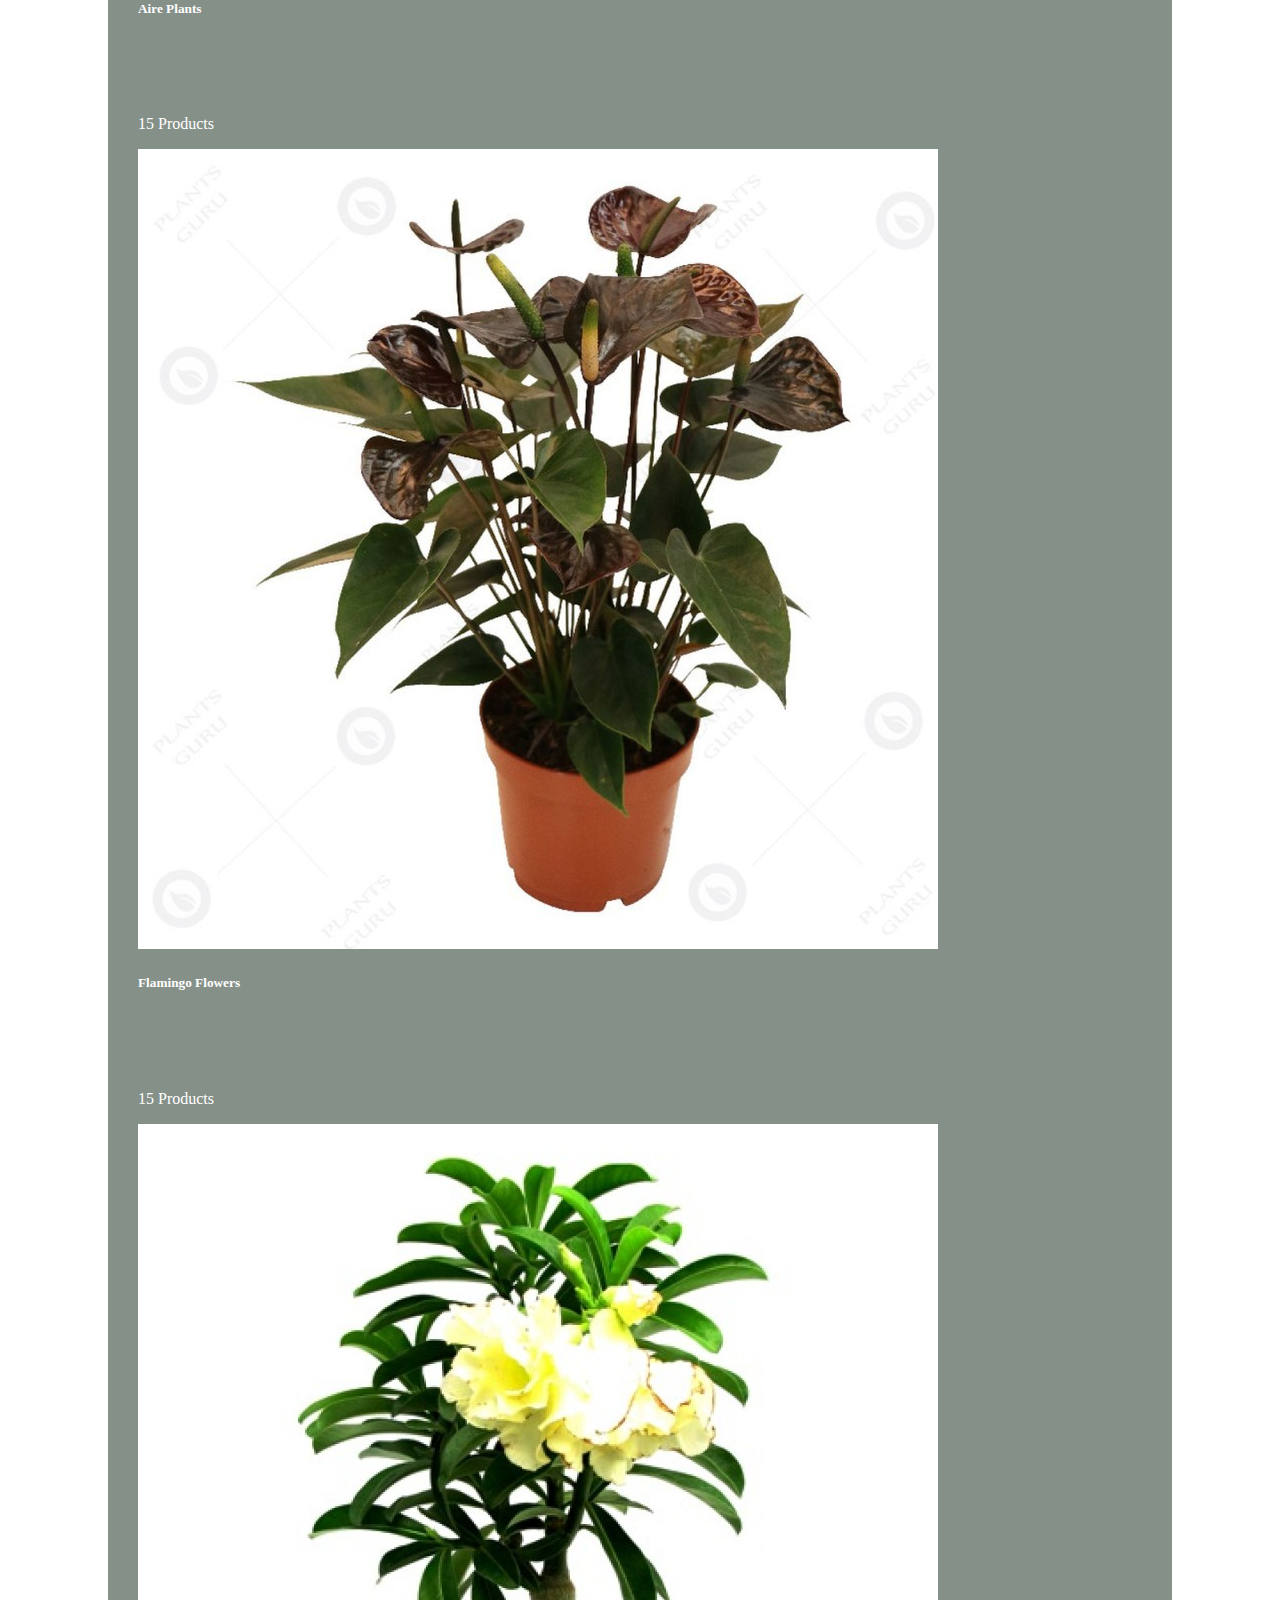
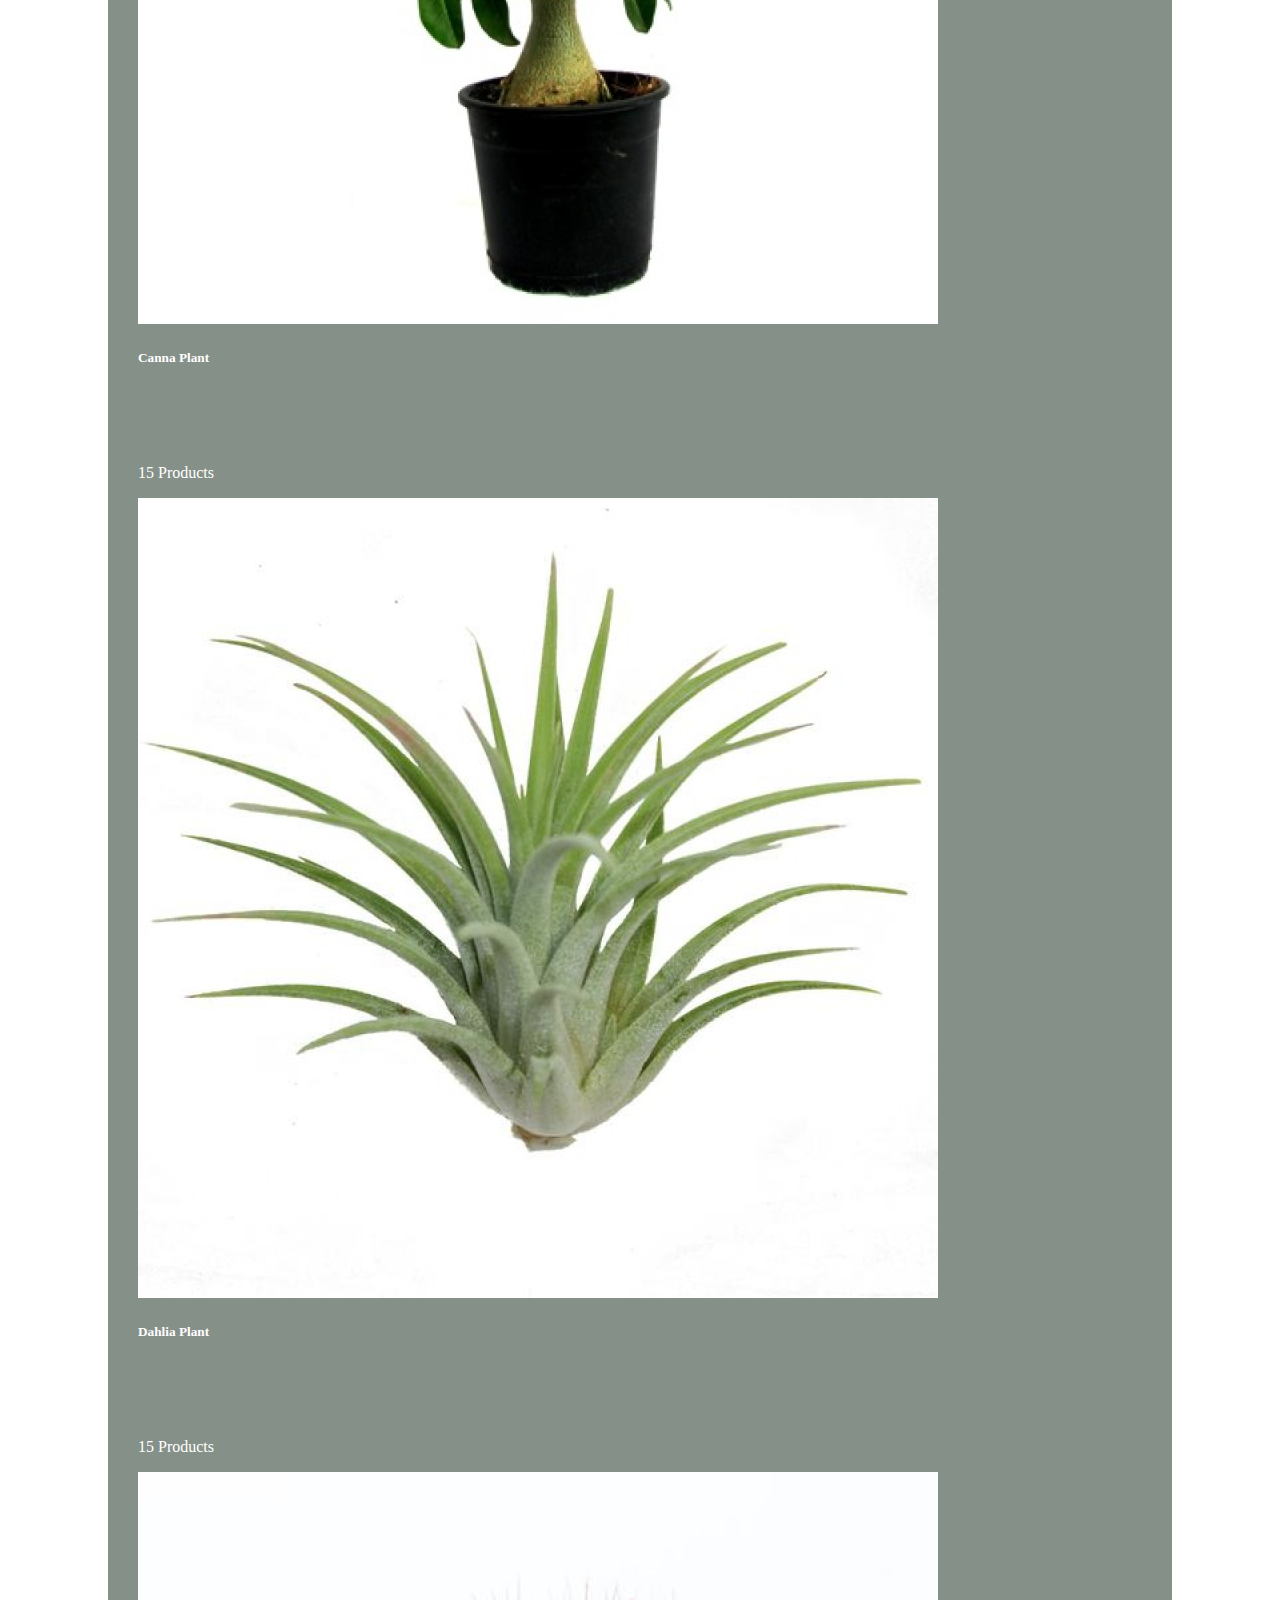
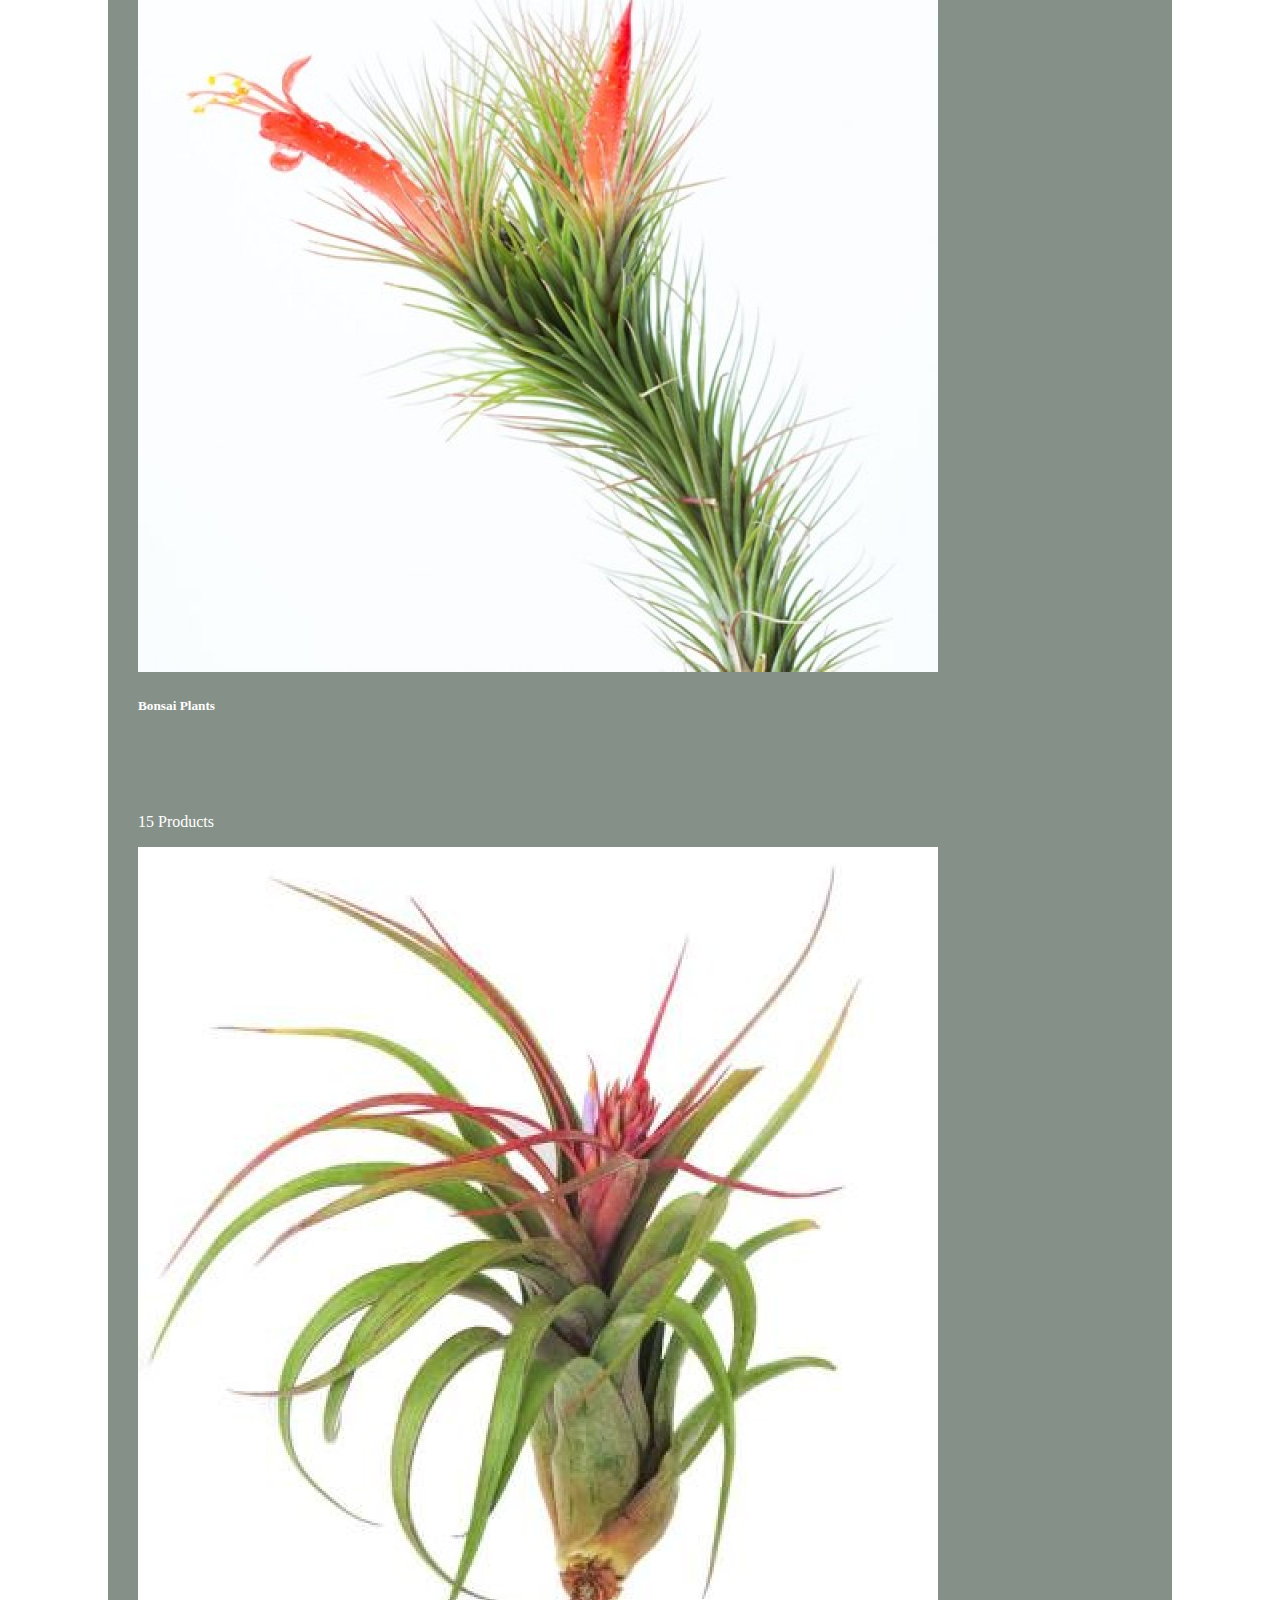
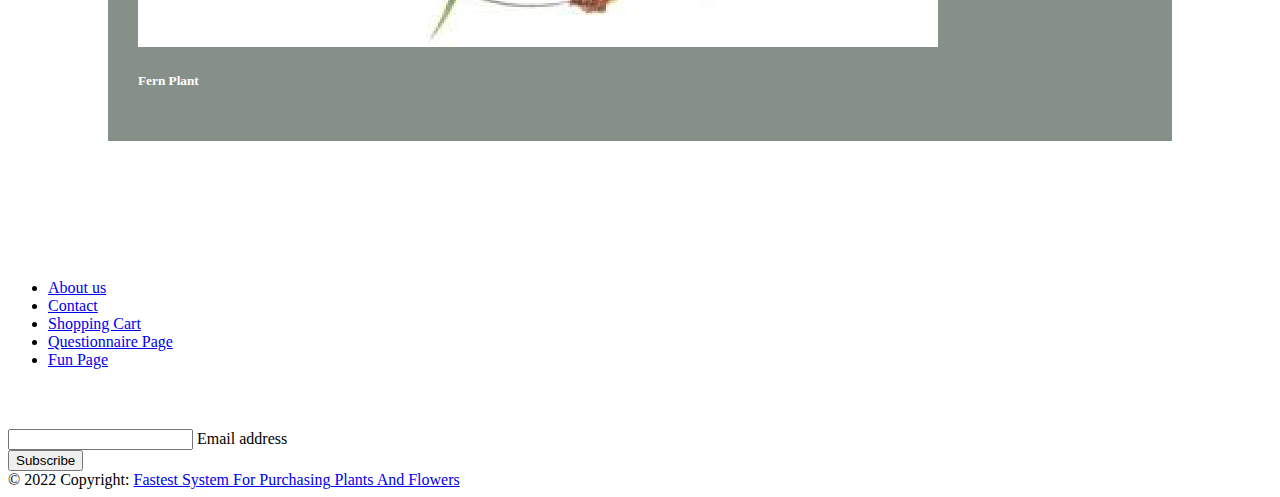
==== commit be93d09c: "update4" ====
--- a/index.html
+++ b/index.html
@@ -62,6 +62,29 @@
             .fade {
                 animation-name: fade;
                 animation-duration: 1.5s;
+            }
+
+            /* Next & previous buttons */
+            .previousSlide,
+            .nextSlide {
+                cursor: pointer;
+                position: absolute;
+                top: 50%;
+                width: auto;
+                padding: 16px;
+                margin-top: -22px;
+                color: white;
+                font-weight: bold;
+                font-size: 18px;
+                transition: 0.6s ease;
+                border-radius: 0 3px 3px 0;
+                user-select: none;
+            }
+
+            /* Position the "next button" to the right */
+            .nextSlide {
+                right: 0;
+                border-radius: 3px 0 0 3px;
             }
 
             @keyframes fade {
@@ -449,6 +472,9 @@
                                 <li>
                                     <a href="Questionnaire.html" class="text-white">Questionnaire Page</a>
                                 </li>
+                                <li>
+                                    <a href="funpage.html" class="text-white">Fun Page</a>
+                                </li>
                             </ul>
                         </div>
                         <!--Grid column-->
@@ -518,10 +544,10 @@
                 slides[i].style.display = "none";
             }
             for (i = 0; i < dots.length; i++) {
-                dots[i].className = dots[i].className.replace(" active", "");
+                dots[i].className = dots[i].className.replace("active", "");
             }
             slides[indexSlide - 1].style.display = "block";
-            dots[indexSlide - 1].className += " active";
+            dots[indexSlide - 1].className += "active";
         }
     </script>
 </body>
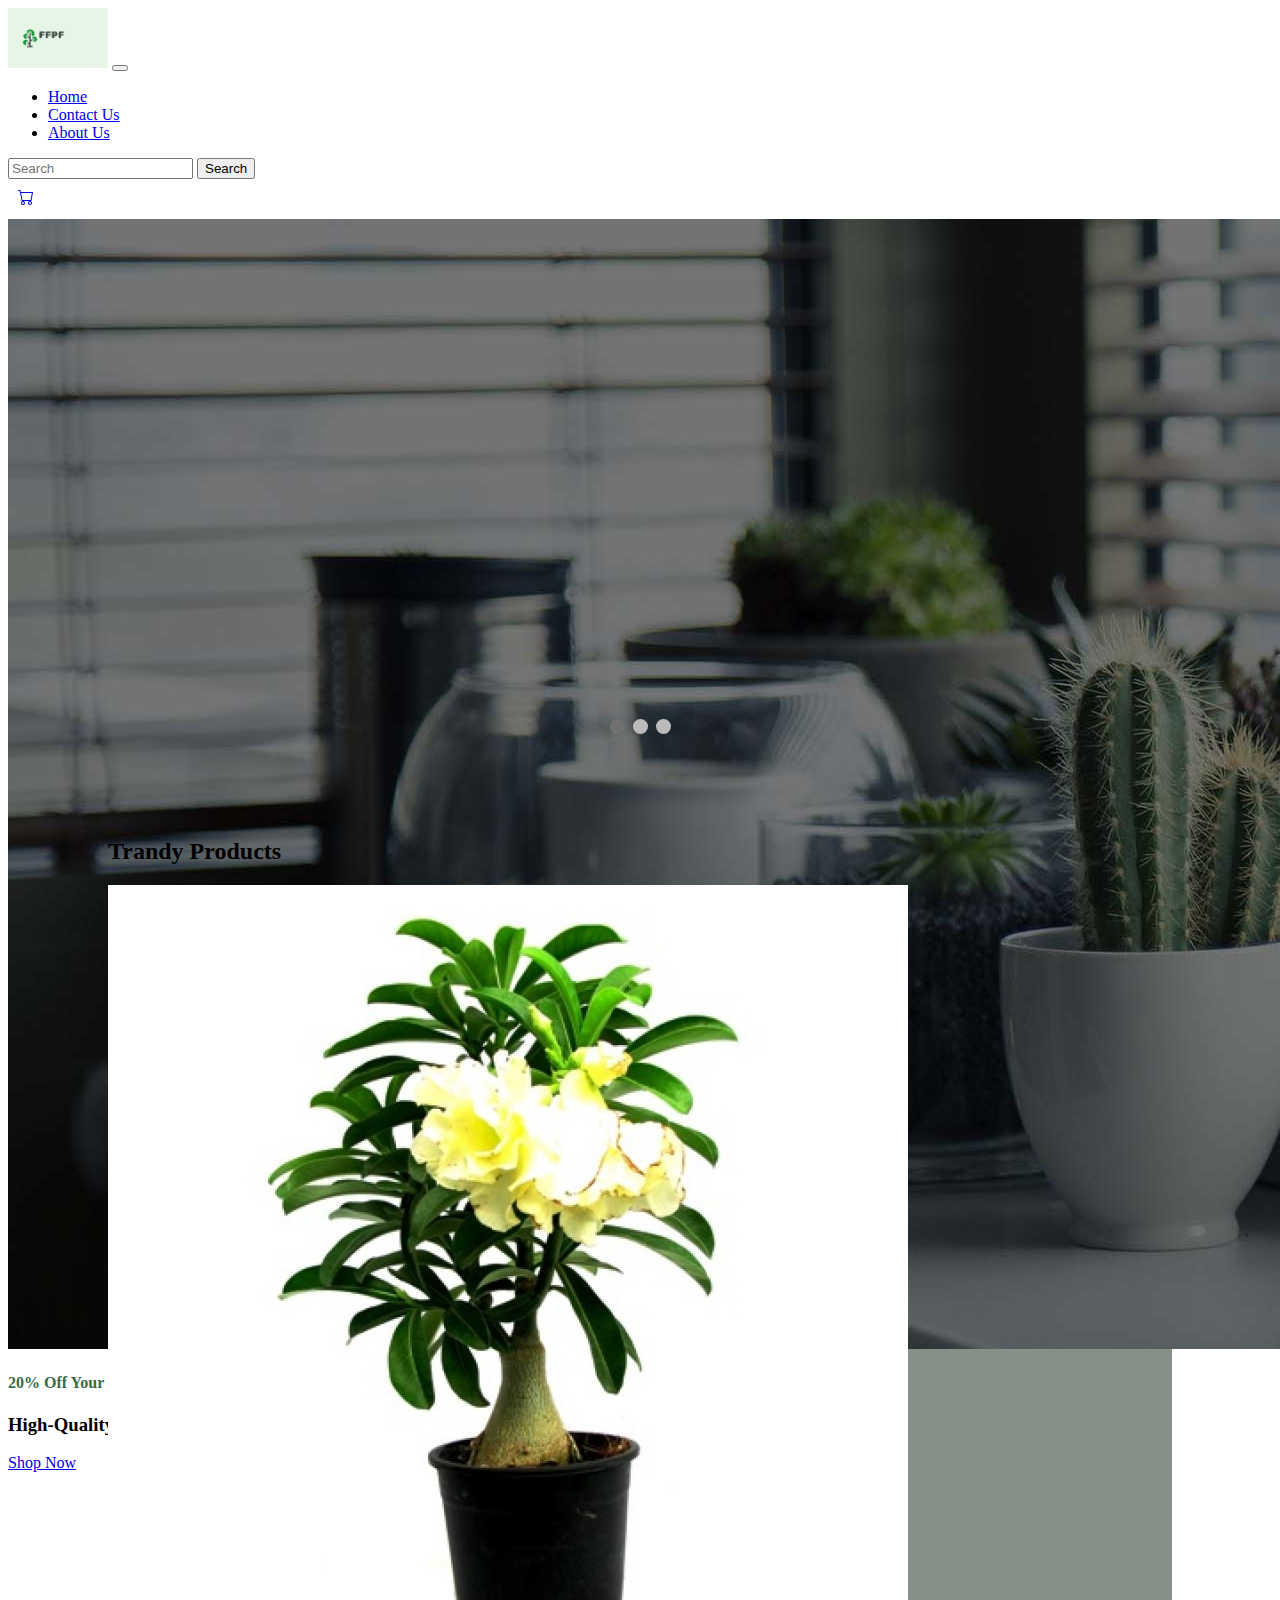
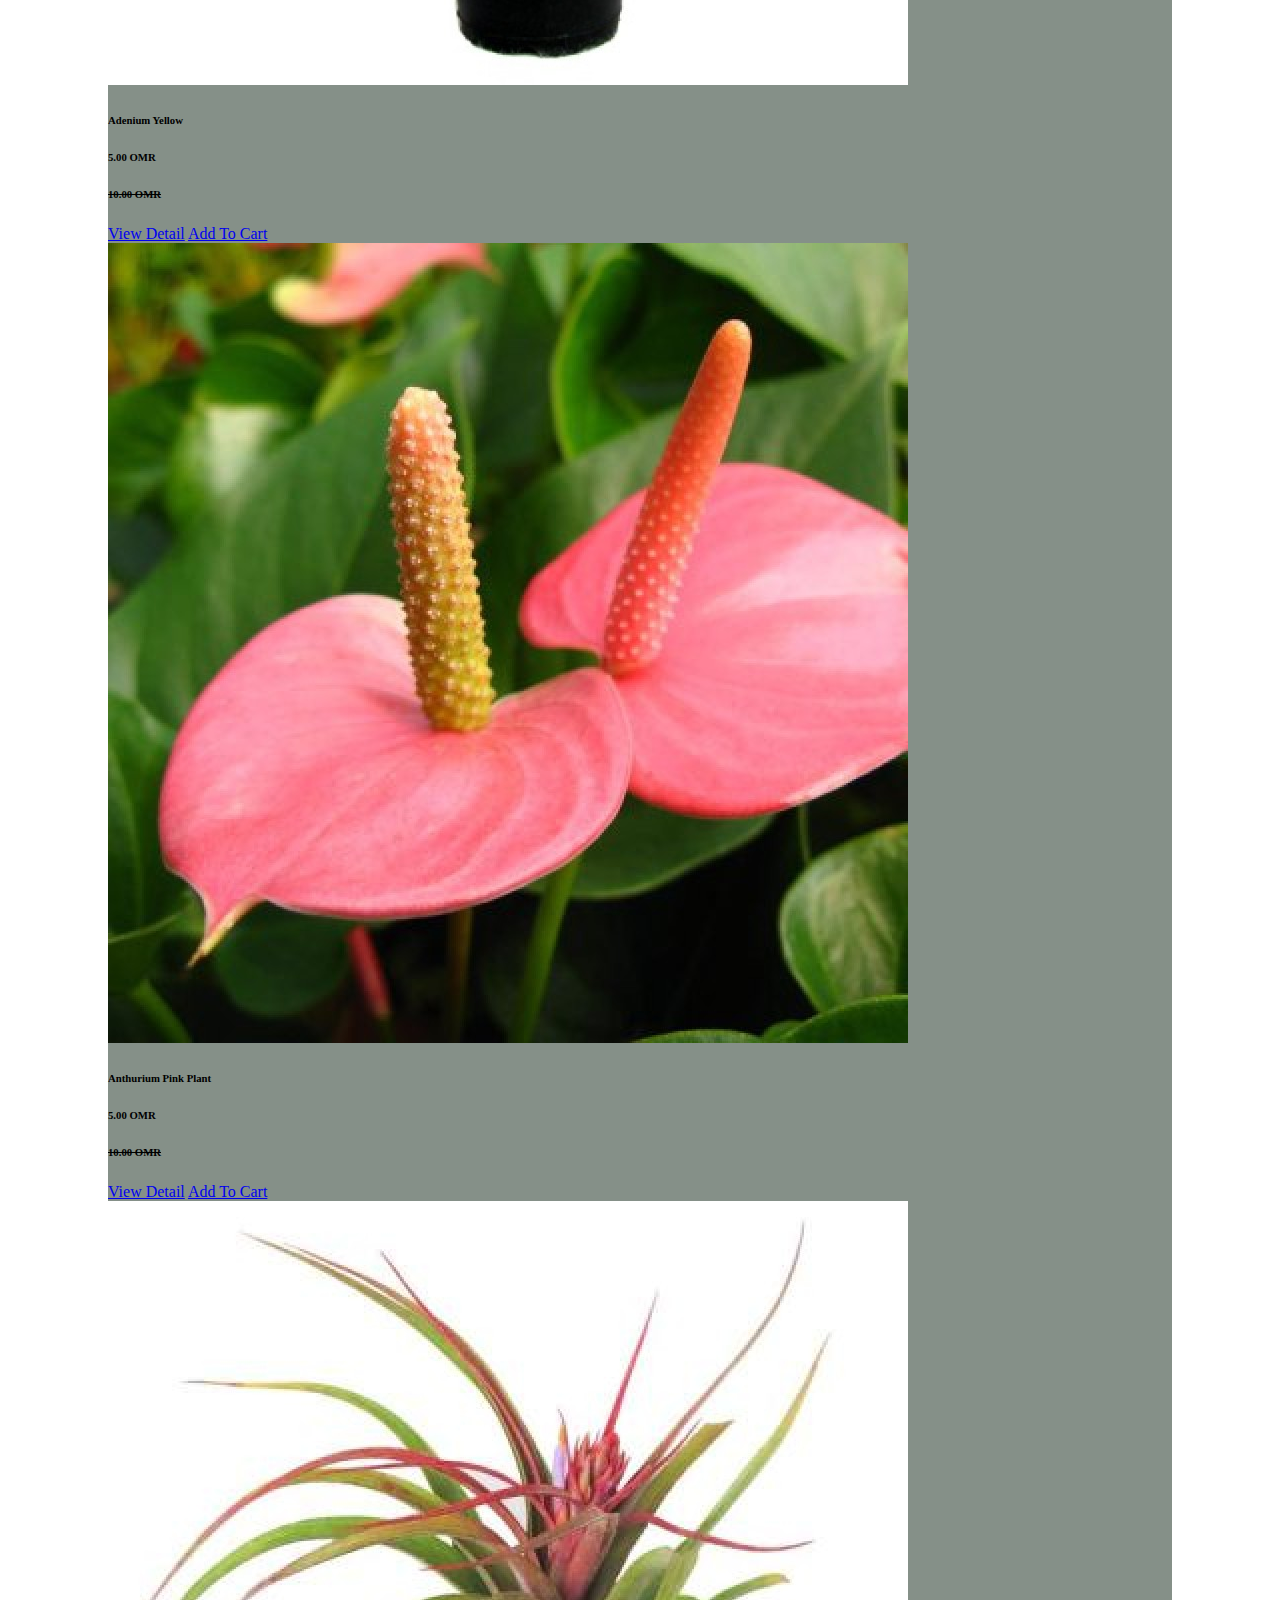
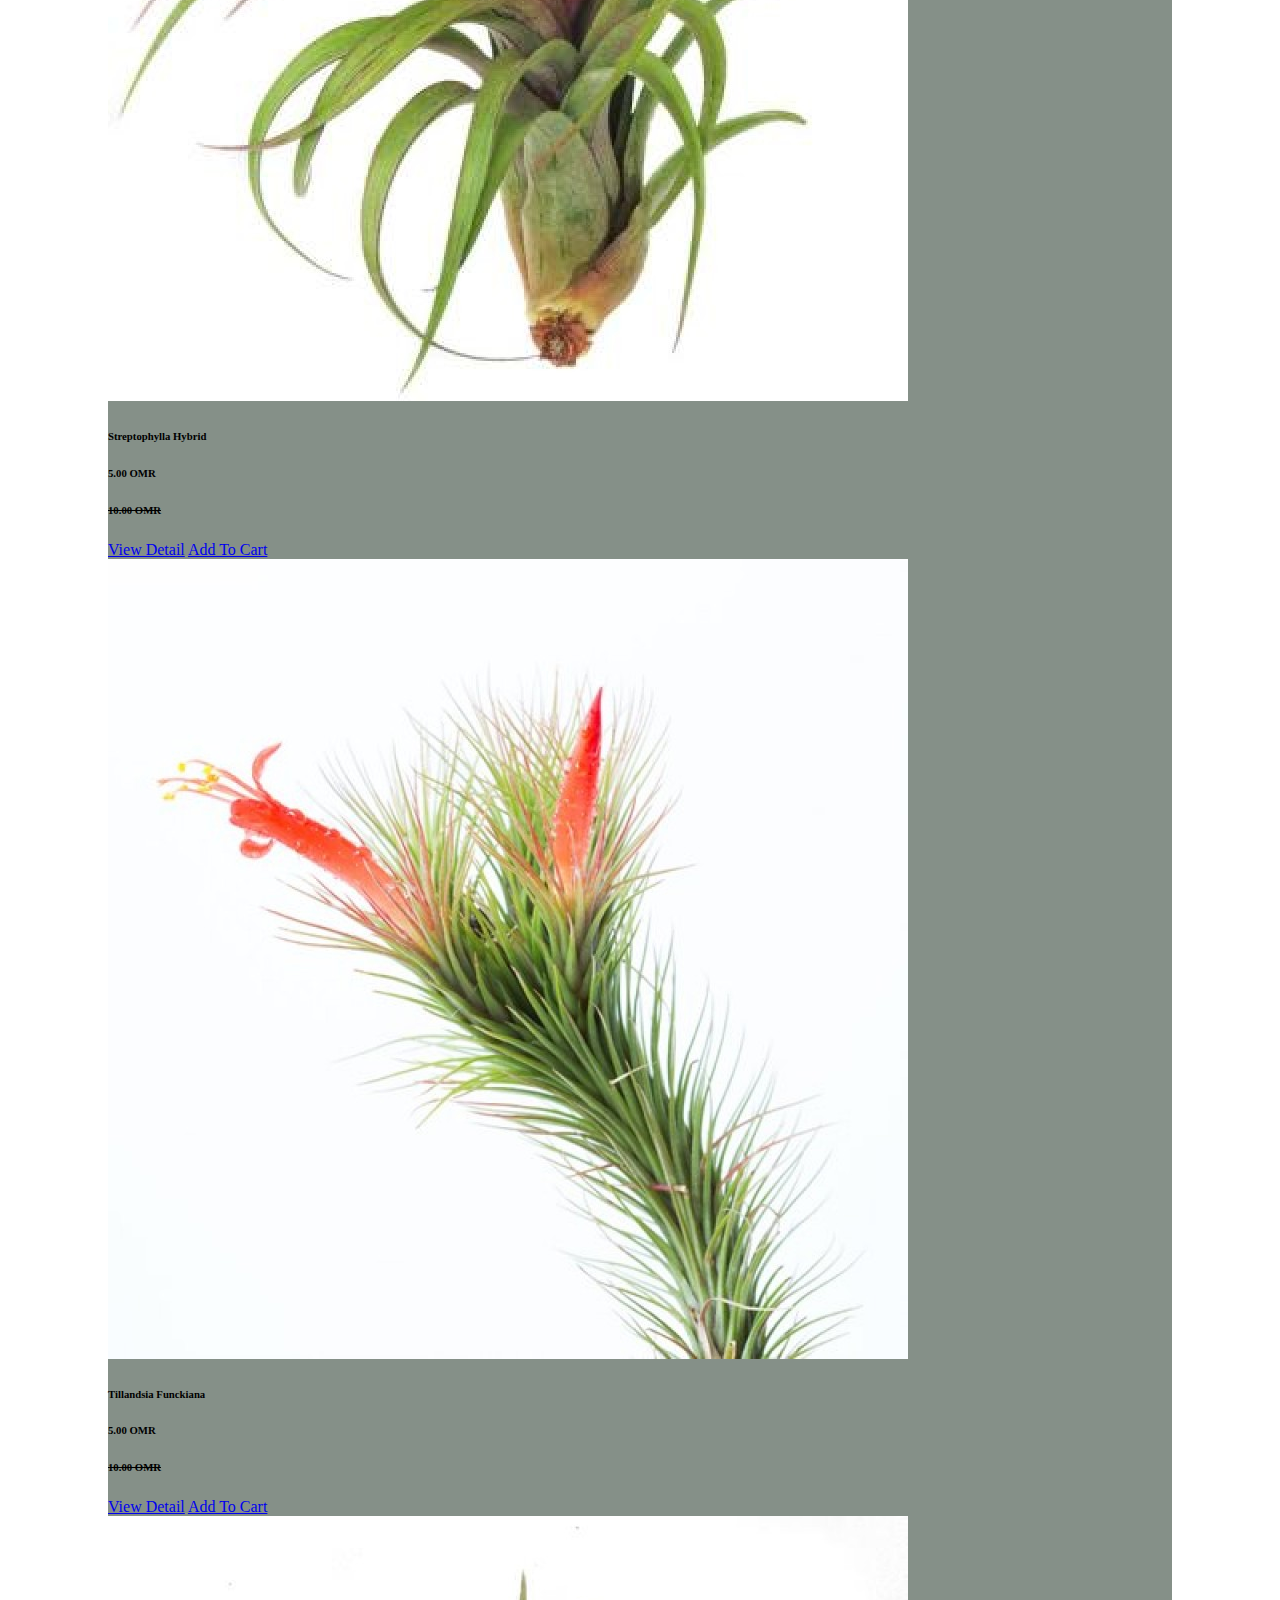
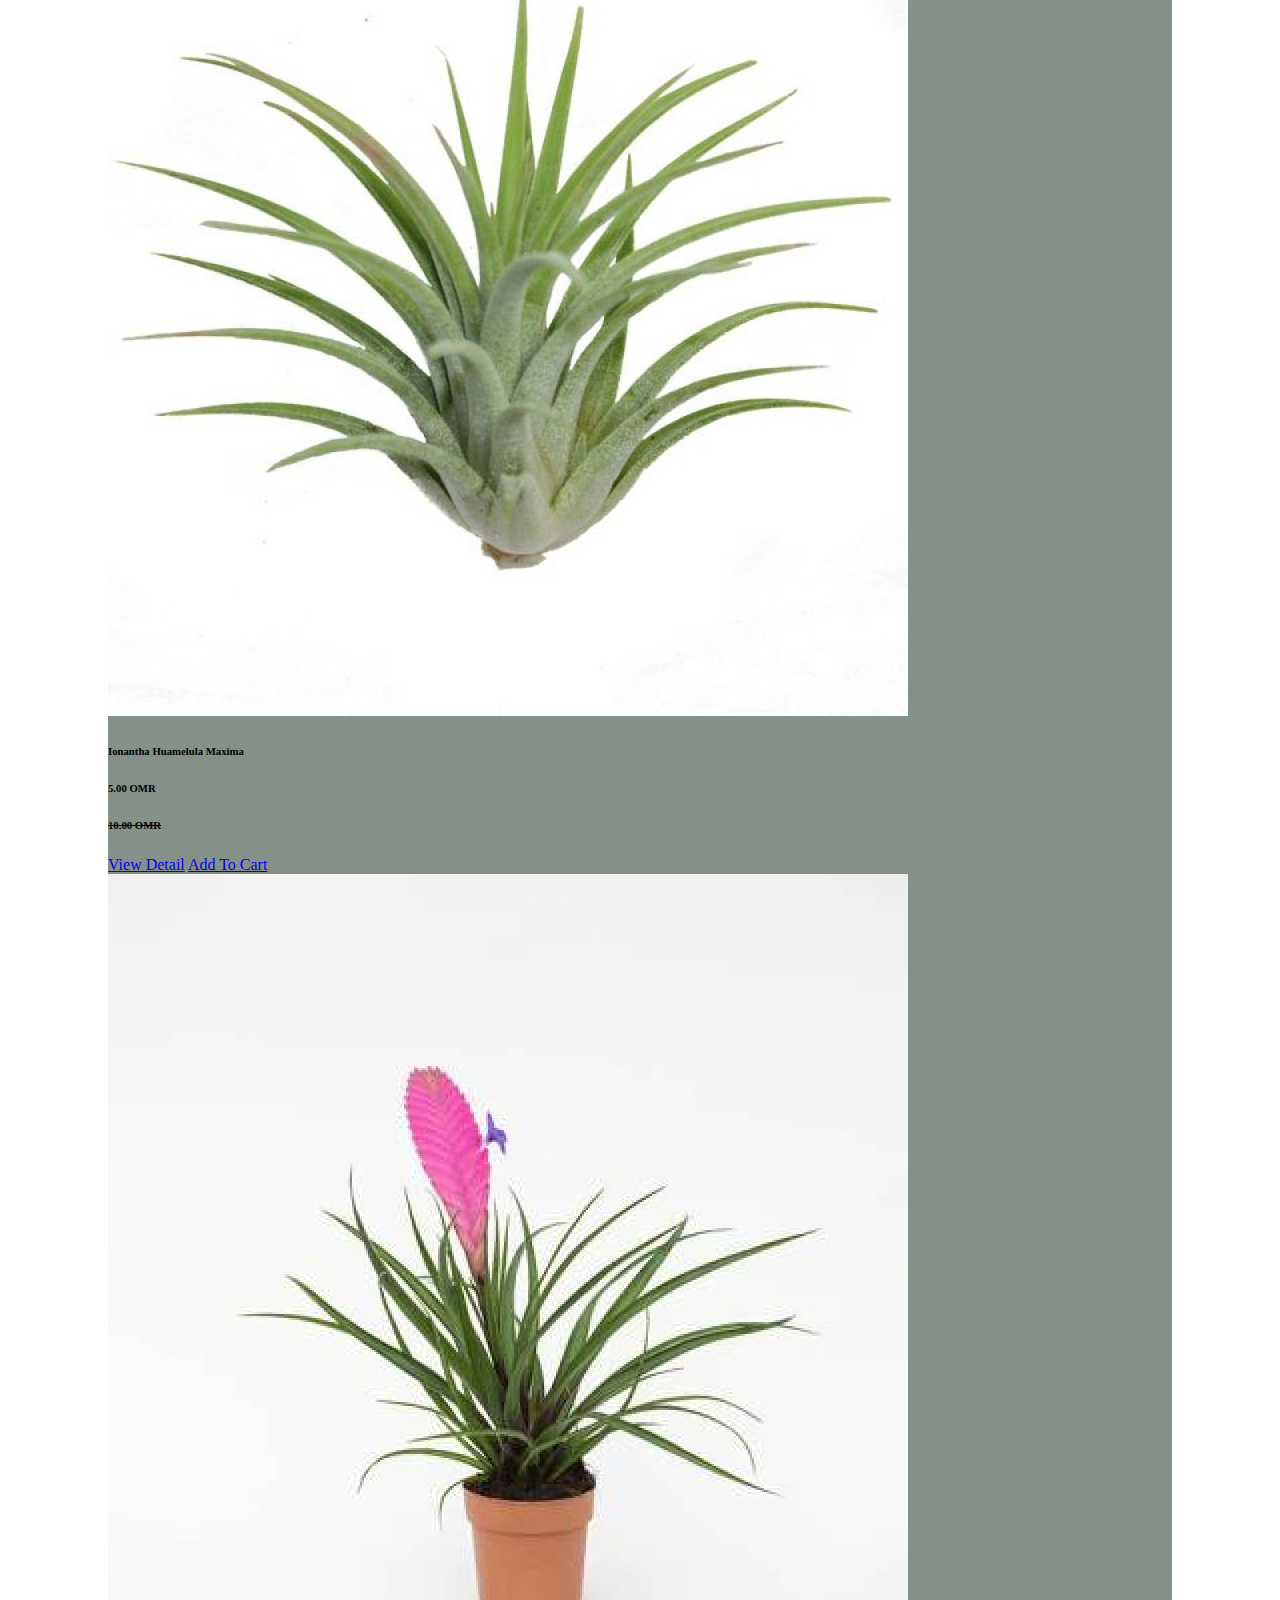
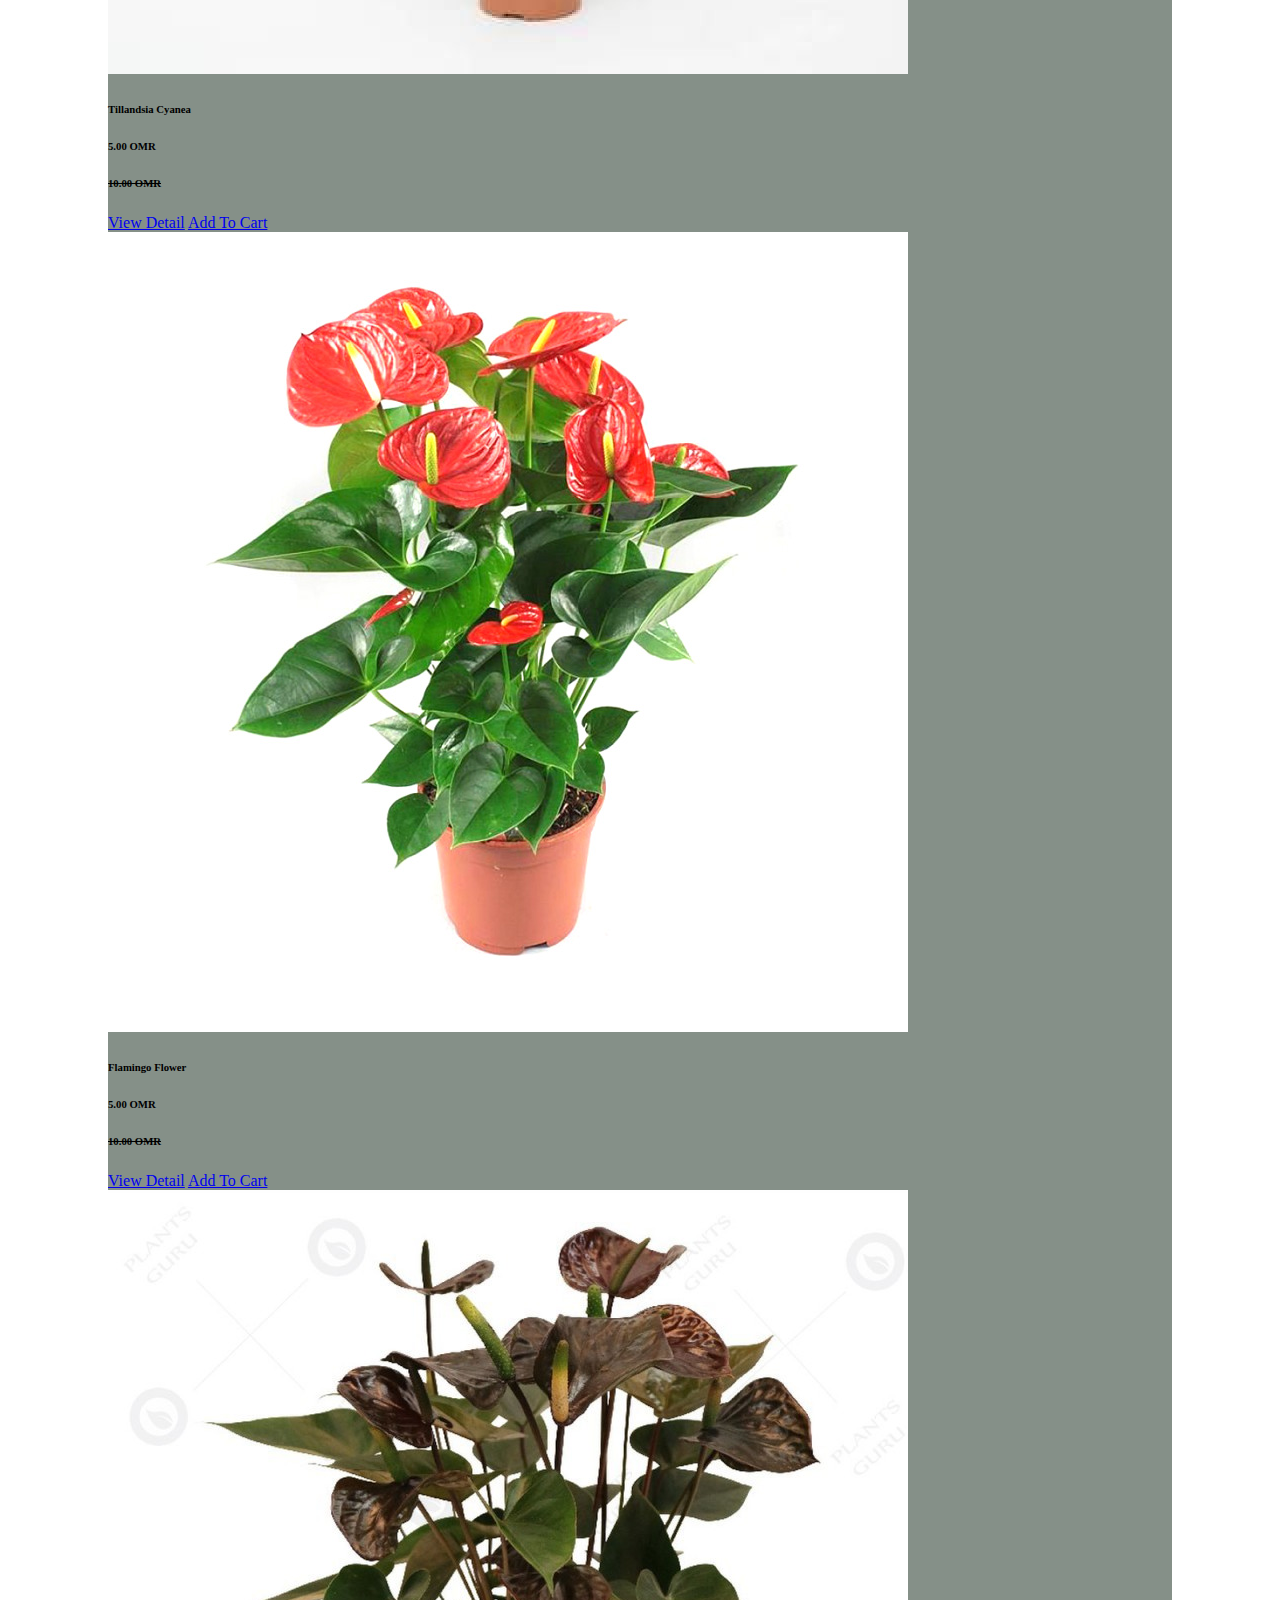
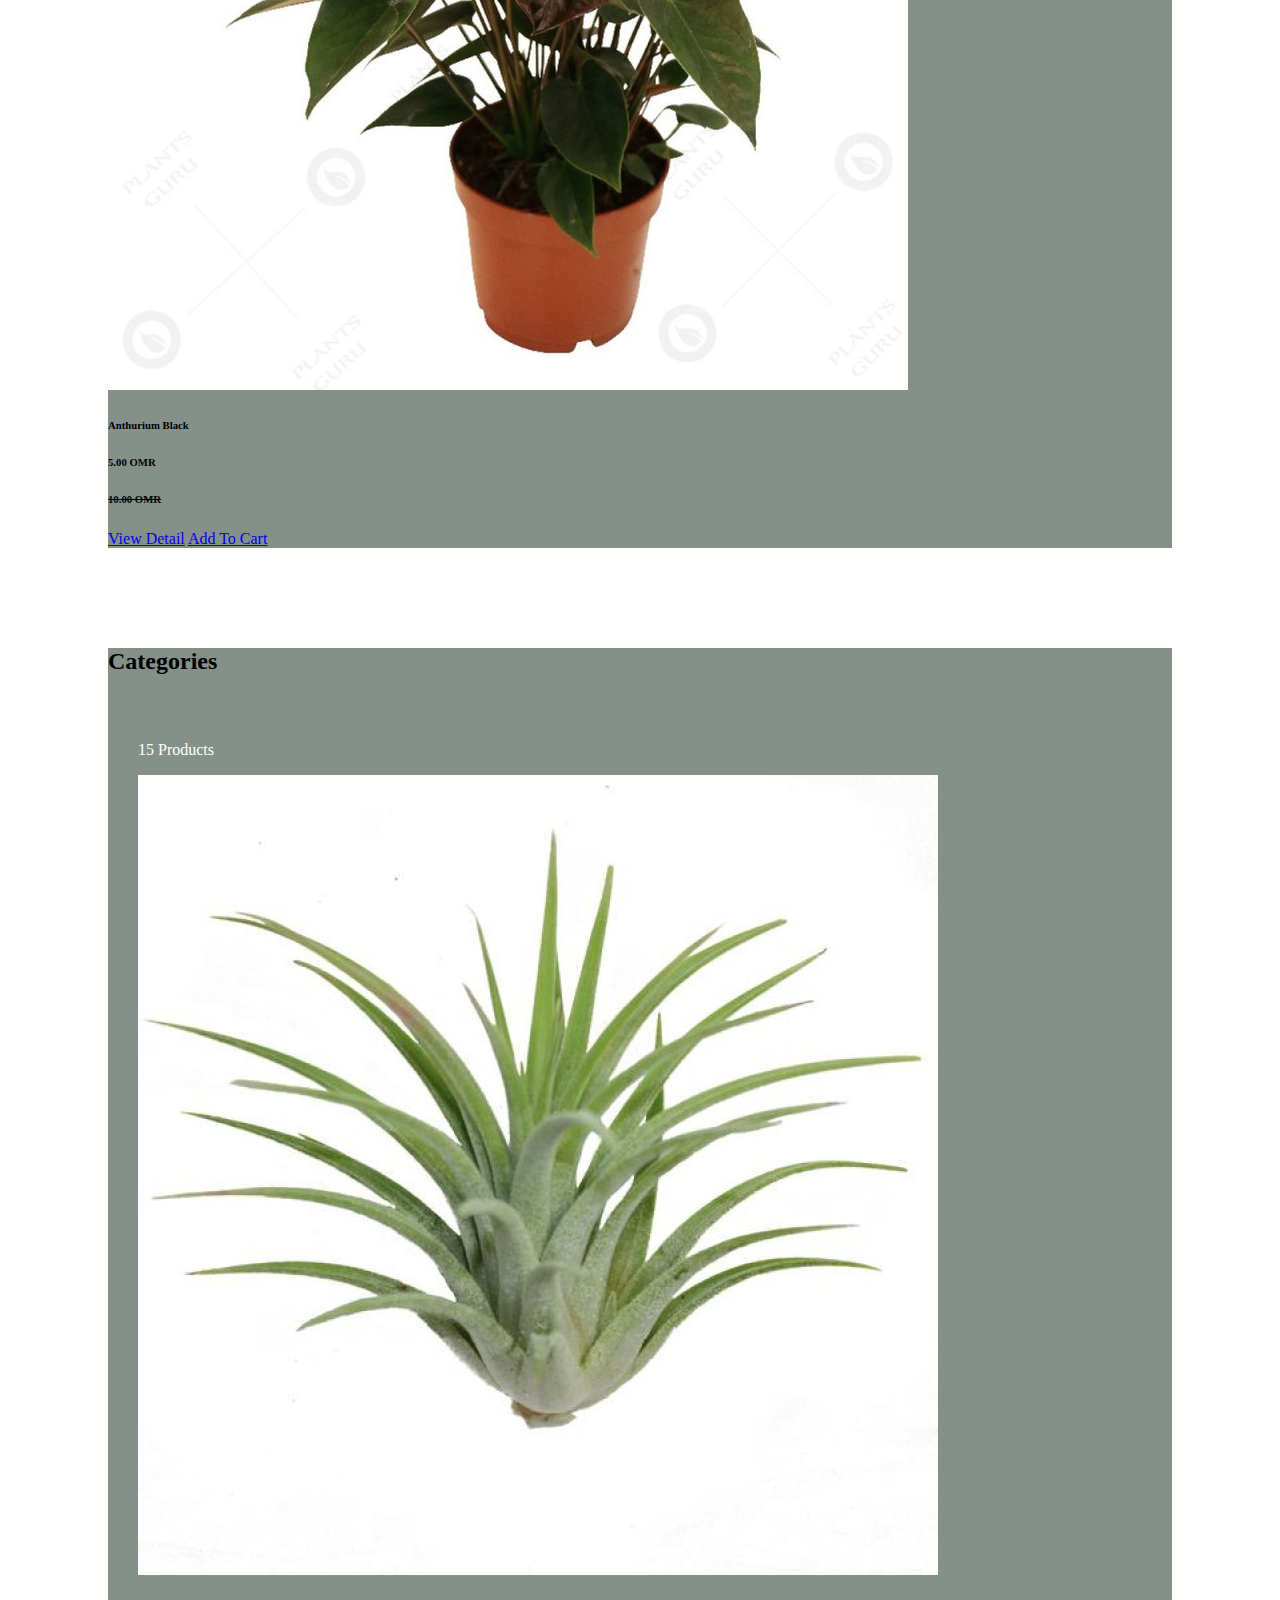
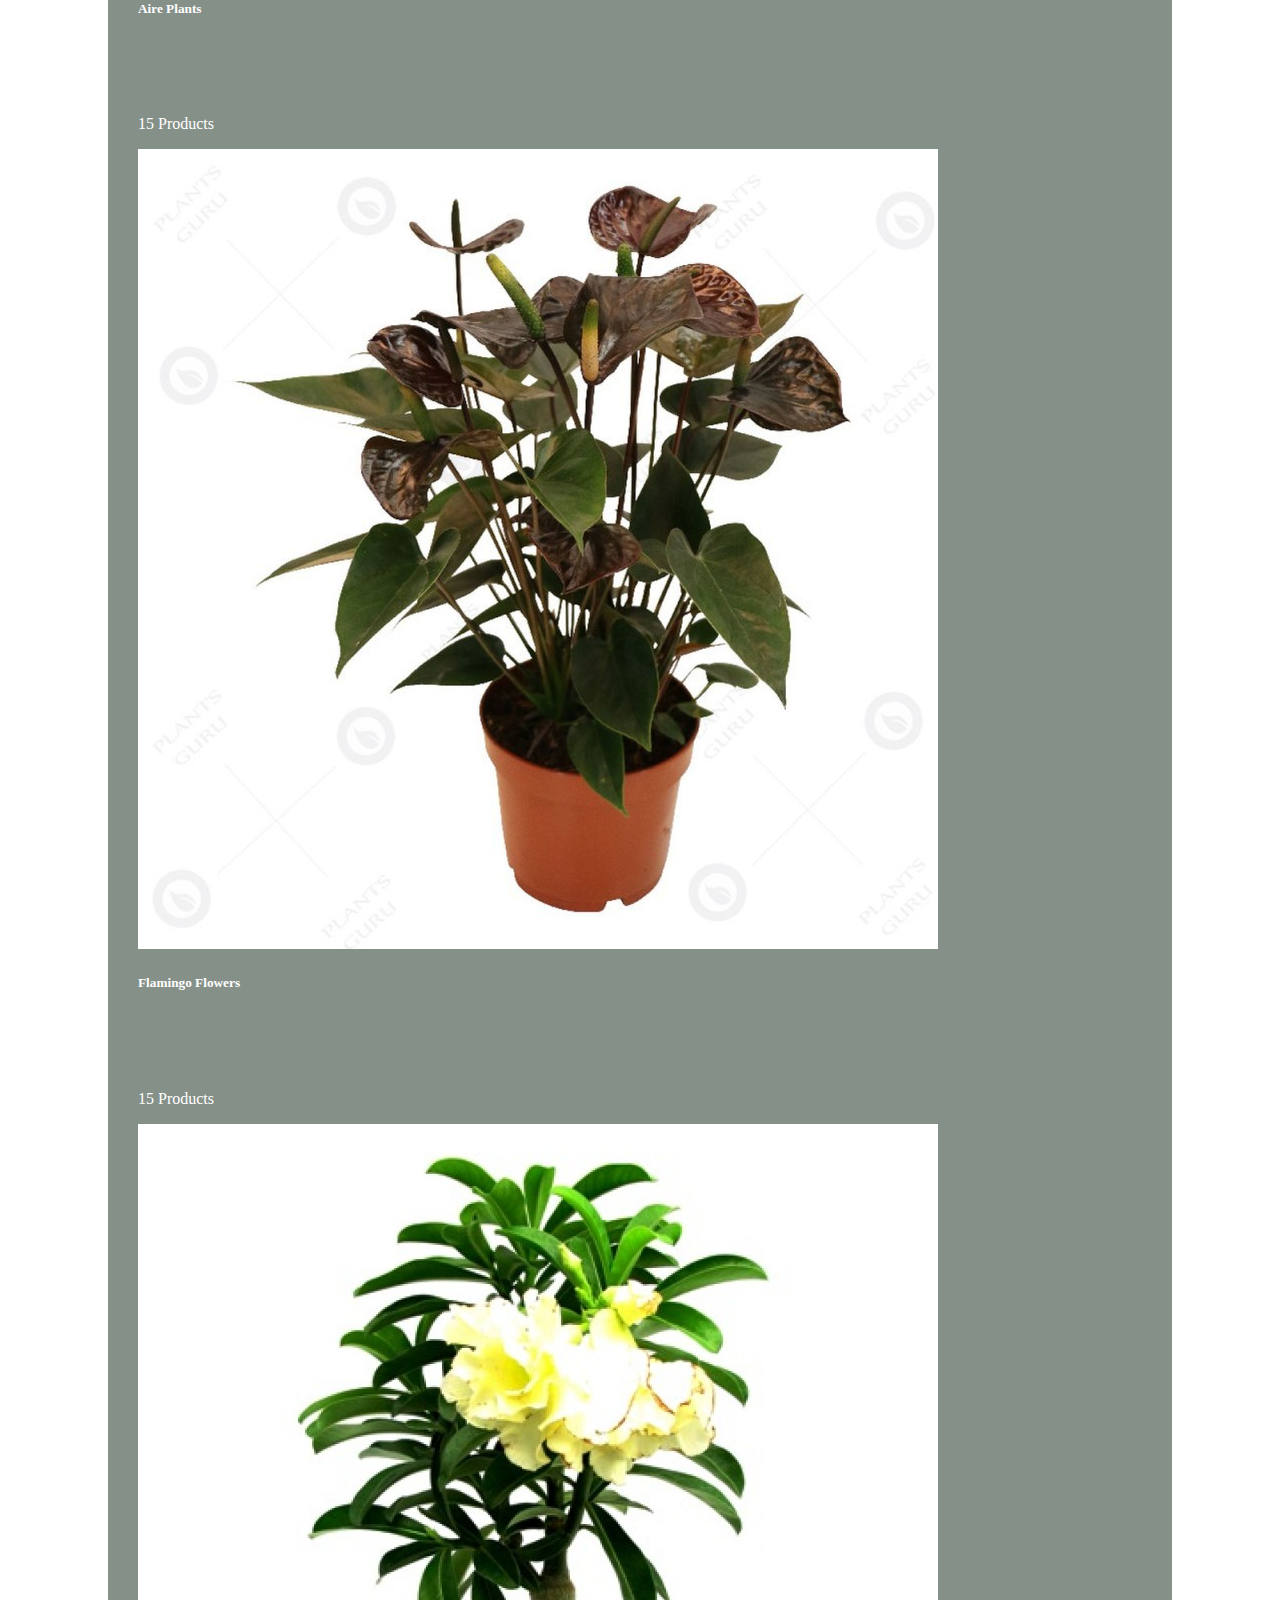
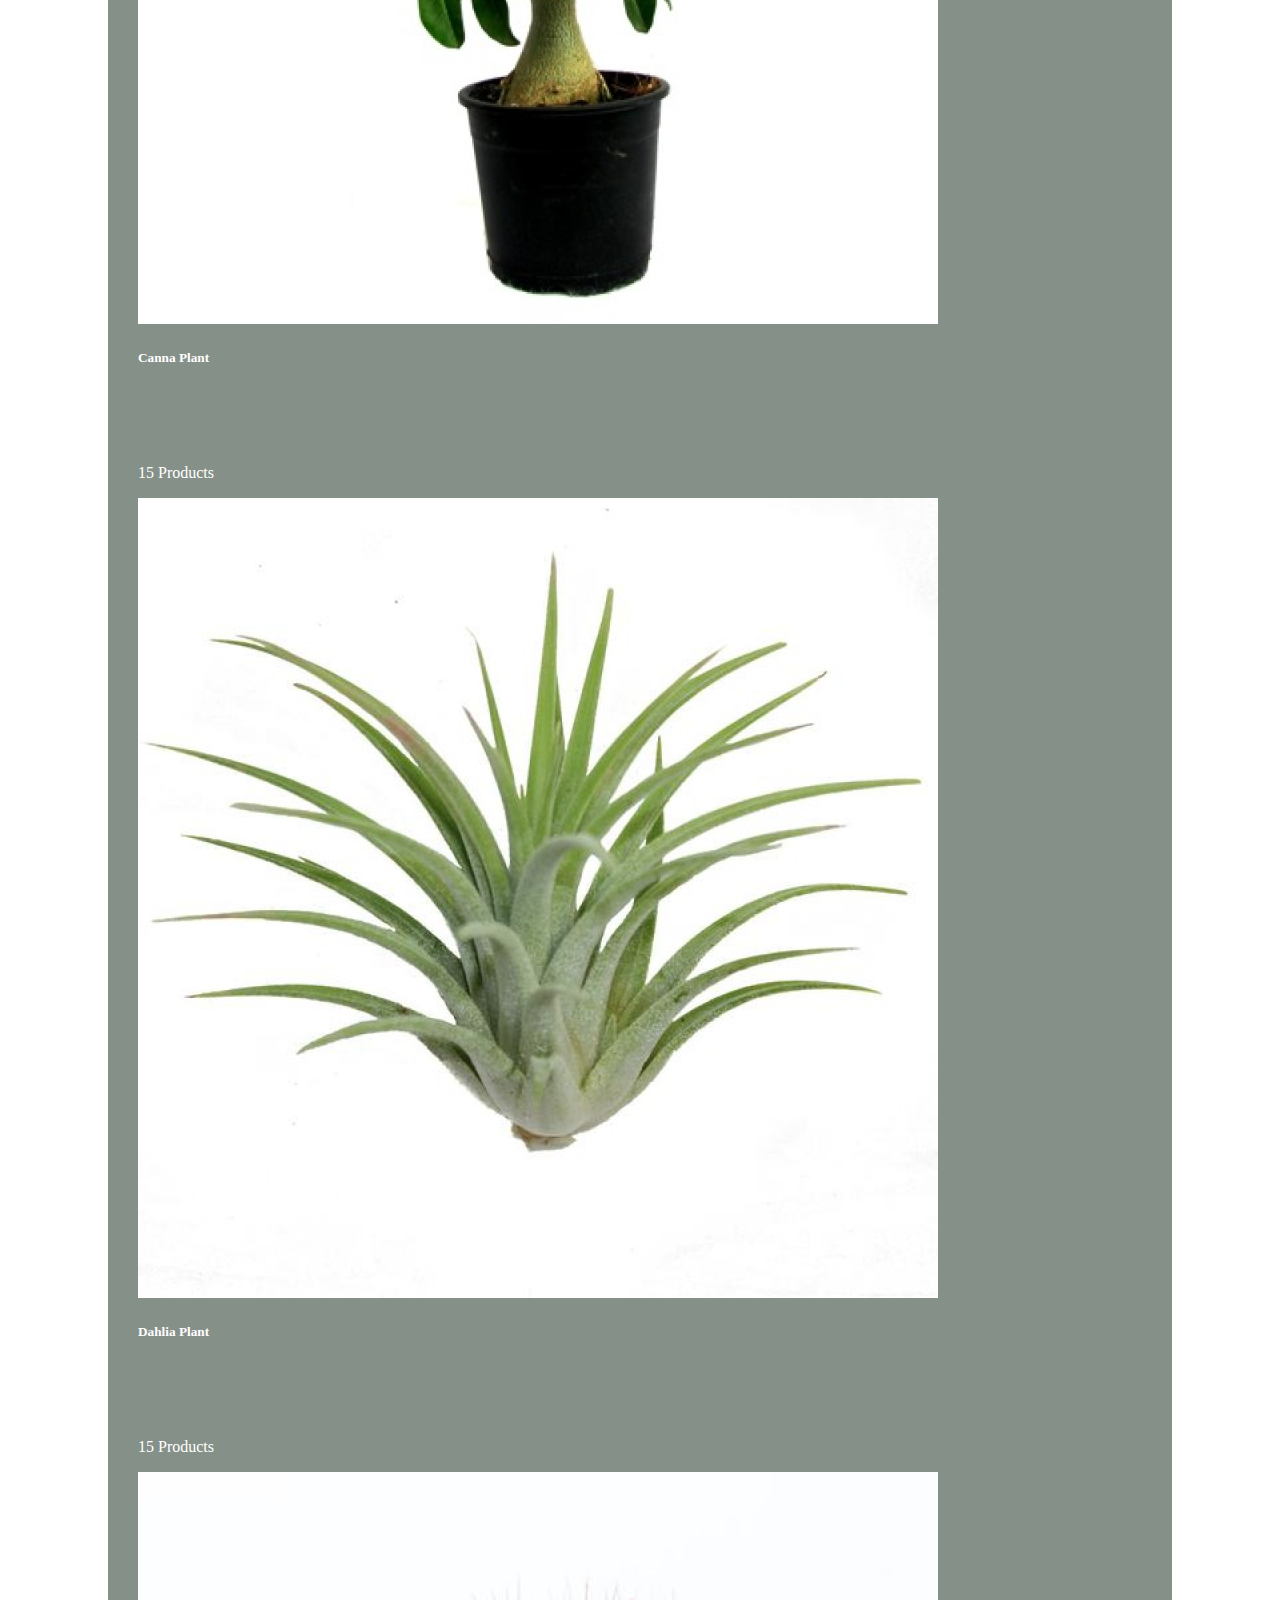
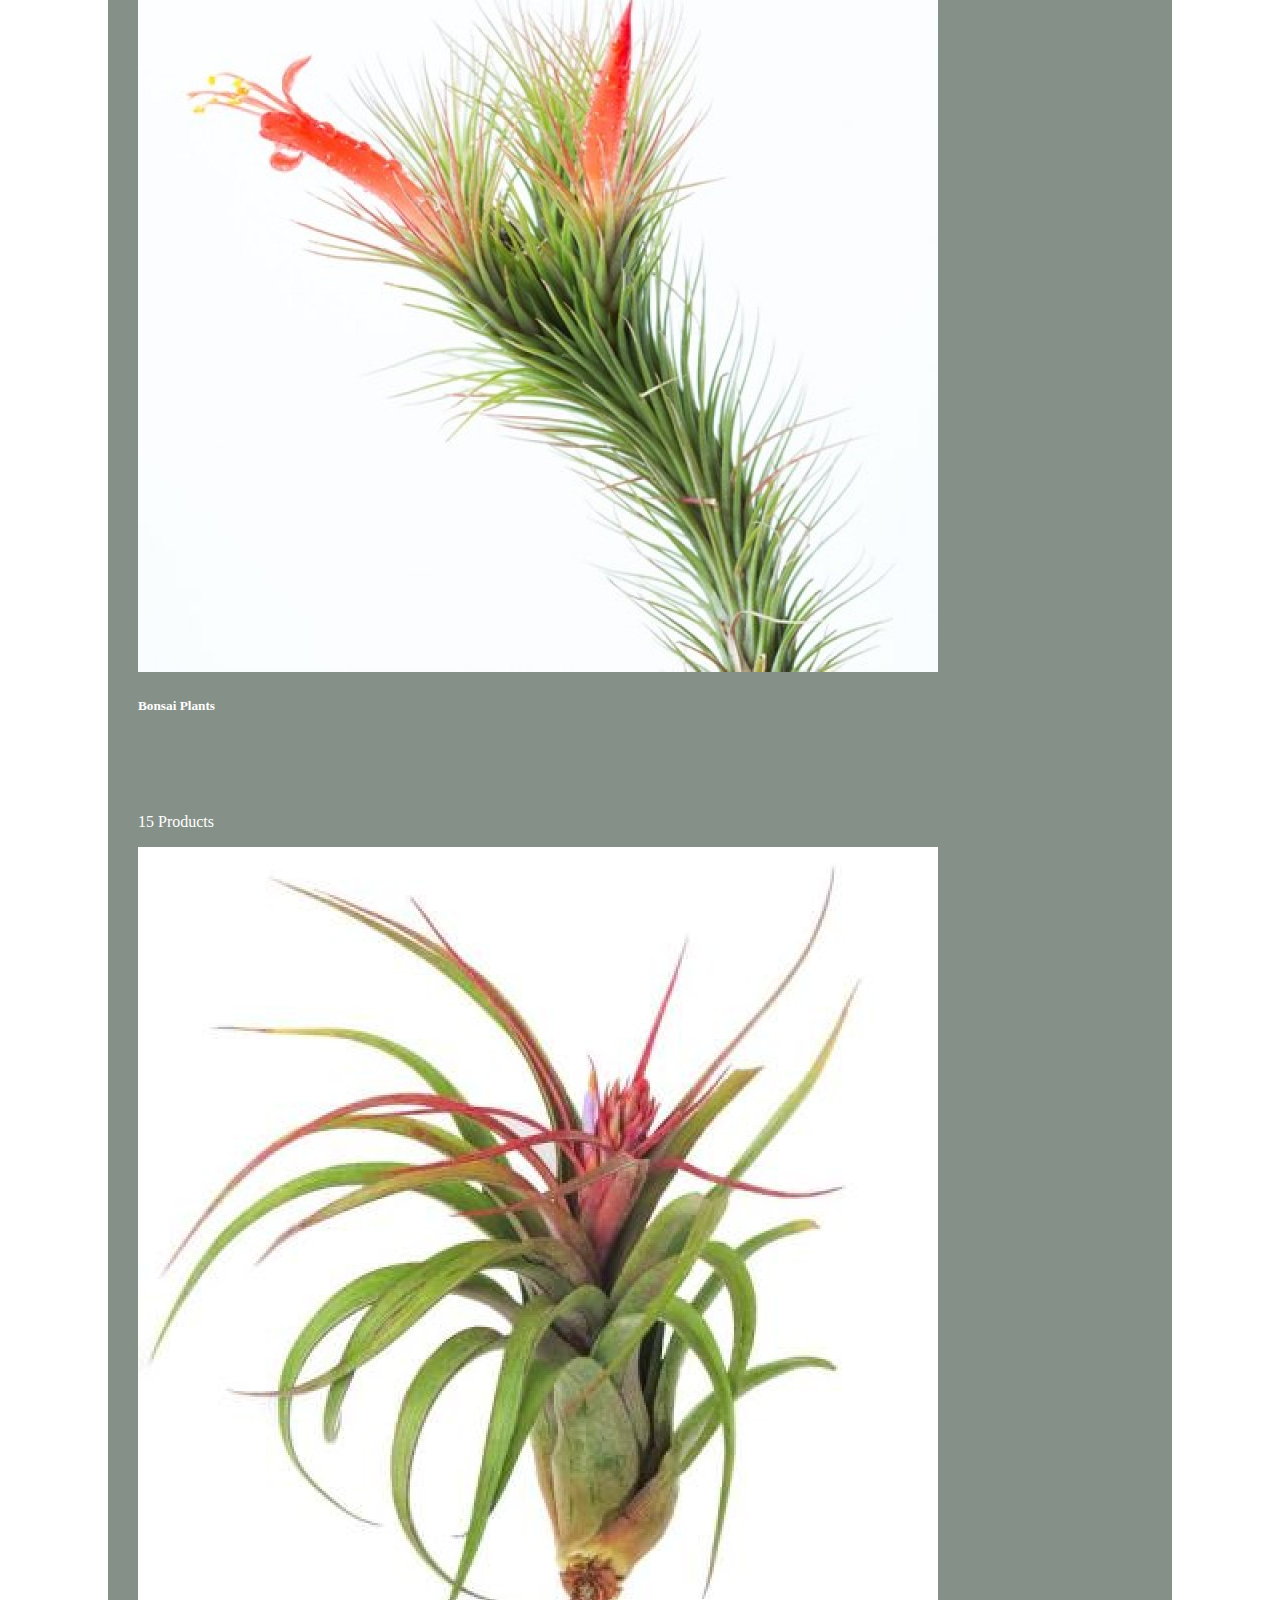
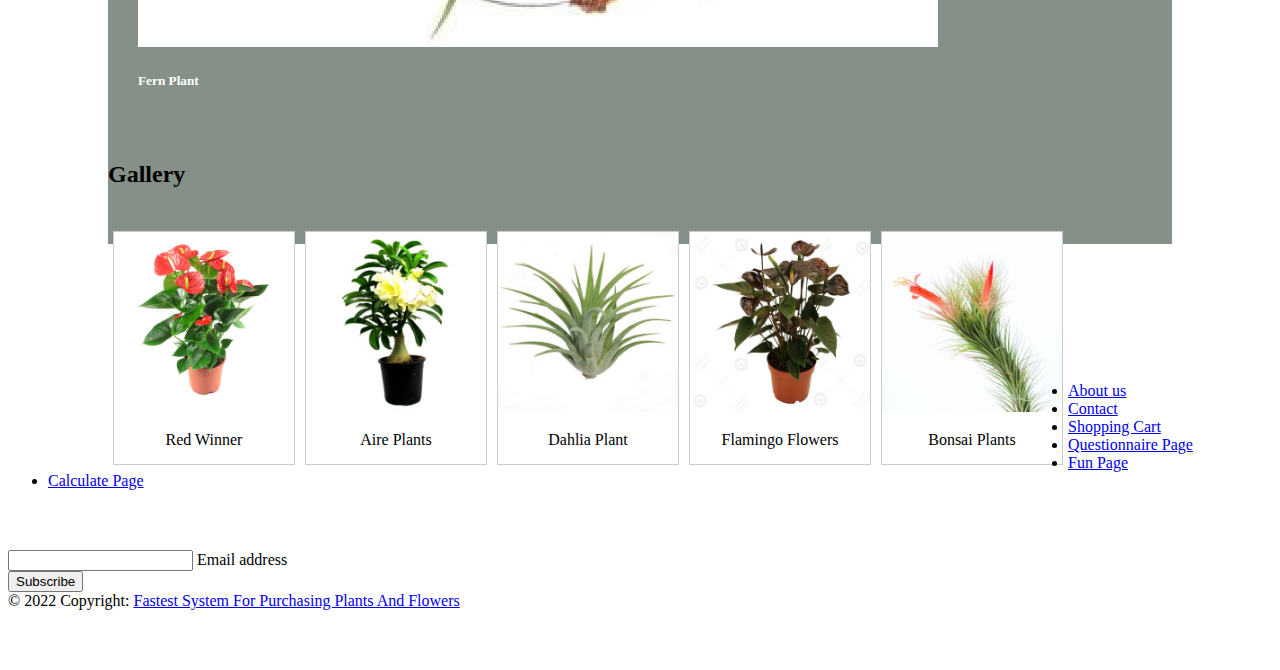
==== commit 5c93546d: "u" ====
--- a/index.html
+++ b/index.html
@@ -64,28 +64,13 @@
                 animation-duration: 1.5s;
             }
 
-            /* Next & previous buttons */
-            .previousSlide,
-            .nextSlide {
-                cursor: pointer;
-                position: absolute;
-                top: 50%;
-                width: auto;
-                padding: 16px;
-                margin-top: -22px;
-                color: white;
-                font-weight: bold;
-                font-size: 18px;
-                transition: 0.6s ease;
-                border-radius: 0 3px 3px 0;
-                user-select: none;
-            }
-
-            /* Position the "next button" to the right */
-            .nextSlide {
-                right: 0;
-                border-radius: 3px 0 0 3px;
-            }
+            /* Slideshow container */
+            .slideShow-container {
+                max-width: 1000px;
+                position: relative;
+                margin: auto;
+            }
+
 
             @keyframes fade {
                 from {
@@ -95,6 +80,30 @@
                 to {
                     opacity: 1
                 }
+            }
+
+
+
+
+            div.gallery {
+                margin: 5px;
+                border: 1px solid #ccc;
+                float: left;
+                width: 180px;
+            }
+
+            div.gallery:hover {
+                border: 1px solid #777;
+            }
+
+            div.gallery img {
+                width: 100%;
+                height: auto;
+            }
+
+            div.desc {
+                padding: 15px;
+                text-align: center;
             }
         </style>
     </head>
@@ -152,7 +161,7 @@
                     <img class="img-fluid" src="./images/pots-gdc1827781_192011.jpg" alt="Image">
                     <div class="carousel-caption d-flex flex-column align-items-center justify-content-center">
                         <div class="p-3" style="max-width: 700px;">
-                            <h4 class="text-light text-uppercase text-color-green font-weight-medium mb-3">10% Off
+                            <h4 class="text-light text-uppercase text-color-green font-weight-medium mb-3">20% Off
                                 Your
                                 First Order</h4>
                             <h3 class="display-4 text-white font-weight-semi-bold mb-4">High-Quality Plants</h3>
@@ -164,7 +173,20 @@
                     <img class="img-fluid" src="./images/nature-g1a33d2449_1920.jpg" alt="Image">
                     <div class="carousel-caption d-flex flex-column align-items-center justify-content-center">
                         <div class="p-3" style="max-width: 700px;">
-                            <h4 class="text-light text-uppercase text-white font-weight-medium mb-3">10% Off Your
+                            <h4 class="text-light text-uppercase text-white font-weight-medium mb-3">20% Off Your
+                                First
+                                Order</h4>
+                            <h3 class="display-4 text-white font-weight-semi-bold mb-4">High-Quality Plants</h3>
+                            <a href="#section2" class="btn btn-light py-2 px-3">Shop Now</a>
+                        </div>
+                    </div>
+                </div>
+
+                <div class="carousel-item fade" style="height: 410px;">
+                    <img class="img-fluid" src="./images/investment-gfbc76e64e_1920.jpg" alt="Image">
+                    <div class="carousel-caption d-flex flex-column align-items-center justify-content-center">
+                        <div class="p-3" style="max-width: 700px;">
+                            <h4 class="text-light text-uppercase text-white font-weight-medium mb-3">20% Off Your
                                 First
                                 Order</h4>
                             <h3 class="display-4 text-white font-weight-semi-bold mb-4">High-Quality Plants</h3>
@@ -441,9 +463,61 @@
                             <h5 class="font-weight-semi-bold m-0">Fern Plant</h5>
                         </div>
                     </div>
-                </div>
+                    <div class="text-center mb-4">
+                        <h2 class="section-title px-5"><span class="px-2 text-white">Gallery</span></h2>
+                    </div>
+                    <br>
+                    <div style="align-items: center;">
+                        <div class="gallery">
+                            <a target="_blank" href="./images/anthurium-red-winner-800x800.jpg">
+                                <img src="./images/anthurium-red-winner-800x800.jpg" alt="Cinque Terre" width="600"
+                                    height="400">
+                            </a>
+                            <div class="desc text-white">Red Winner</div>
+                        </div>
+
+                        <div class="gallery">
+                            <a target="_blank" href="./images/pg-adenium-lemon-ice-800x800.jpg">
+                                <img src="./images/pg-adenium-lemon-ice-800x800.jpg" alt="Forest" width="600"
+                                    height="400">
+                            </a>
+                            <div class="desc text-white">Aire Plants</div>
+                        </div>
+
+                        <div class="gallery">
+                            <a target="_blank" href="./images/pg-ionantha-huamelula-maxima-air-plants-800x800.jpg">
+                                <img src="./images/pg-ionantha-huamelula-maxima-air-plants-800x800.jpg"
+                                    alt="Northern Lights" width="600" height="400">
+                            </a>
+                            <div class="desc text-white">Dahlia Plant</div>
+                        </div>
+
+                        <div class="gallery">
+                            <a target="_blank" href="./images/anthurium-andreanum-black-800x800.jpg">
+                                <img src="./images/anthurium-andreanum-black-800x800.jpg" alt="Mountains" width="600"
+                                    height="400">
+                            </a>
+                            <div class="desc text-white">Flamingo Flowers</div>
+                        </div>
+                        <div class="gallery">
+                            <a target="_blank" href="./images/tillandsia-funckiana-air-plant-800x800.jpg">
+                                <img src="./images/tillandsia-funckiana-air-plant-800x800.jpg" alt="Mountains"
+                                    width="600" height="400">
+                            </a>
+                            <div class="desc text-white">Bonsai Plants</div>
+                        </div>
+
+                    </div>
+                    </br>
+                </div>
+
             </div>
+
         </div>
+
+
+
+
     </main>
     <footer>
         <!-- place footer here -->
@@ -475,6 +549,9 @@
                                 <li>
                                     <a href="funpage.html" class="text-white">Fun Page</a>
                                 </li>
+                                <li>
+                                    <a href="calculate.html" class="text-white">Calculate Page</a>
+                                </li>
                             </ul>
                         </div>
                         <!--Grid column-->
@@ -504,52 +581,50 @@
                 <!-- Copyright -->
             </footer>
 
+            <style>
+                .scroll-left {
+                    height: 50px;
+                    overflow: hidden;
+                    position: relative;
+                    background: var(bg-dark);
+                    color: var(bg-dark);
+                    border: 1px solid white;
+                }
+
+                .scroll-left p {
+                    position: absolute;
+                    width: 100%;
+                    height: 100%;
+                    margin: 0;
+                    line-height: 50px;
+                    text-align: center;
+                    /* Starting position */
+                    transform: translateX(100%);
+                    /* Apply animation to this element */
+                    animation: scroll-left 15s linear infinite;
+                }
+
+                /* Move it (define the animation) */
+                @keyframes scroll-left {
+                    0% {
+                        transform: translateX(100%);
+                    }
+
+                    100% {
+                        transform: translateX(-100%);
+                    }
+                }
+            </style>
+
+            <div class="scroll-left">
+                <p id="welcomeP">Welcome to the FFPF Website! Today is</p>
+            </div>
+
         </div>
         <!-- End of .container -->
     </footer>
-    <!-- Bootstrap JavaScript Libraries
-      <script src="https://cdn.jsdelivr.net/npm/@popperjs/core@2.11.6/dist/umd/popper.min.js"
-        integrity="sha384-oBqDVmMz9ATKxIep9tiCxS/Z9fNfEXiDAYTujMAeBAsjFuCZSmKbSSUnQlmh/jp3" crossorigin="anonymous">
-      </script>
-    
-      <script src="https://cdn.jsdelivr.net/npm/bootstrap@5.2.1/dist/js/bootstrap.min.js"
-        integrity="sha384-7VPbUDkoPSGFnVtYi0QogXtr74QeVeeIs99Qfg5YCF+TidwNdjvaKZX19NZ/e6oz" crossorigin="anonymous">
-      </script> -->
-
-
-    <script>
-        let indexSlide = 1;
-
-        showSlide(indexSlide);
-
-        function plusSlides(n) {
-            showSlide(indexSlide += n);
-        }
-
-        function currentSlide(n) {
-            showSlide(indexSlide = n);
-        }
-
-        function showSlide(n) {
-            let i;
-            let slides = document.getElementsByClassName("carousel-item");
-            let dots = document.getElementsByClassName("doted");
-            if (n > slides.length) {
-                indexSlide = 1;
-            }
-            if (n < 1) {
-                indexSlide = slides.length;
-            }
-            for (i = 0; i < slides.length; i++) {
-                slides[i].style.display = "none";
-            }
-            for (i = 0; i < dots.length; i++) {
-                dots[i].className = dots[i].className.replace("active", "");
-            }
-            slides[indexSlide - 1].style.display = "block";
-            dots[indexSlide - 1].className += "active";
-        }
-    </script>
+    <script src="./javaScript/script.js"></script>
+
 </body>
 
 </html>
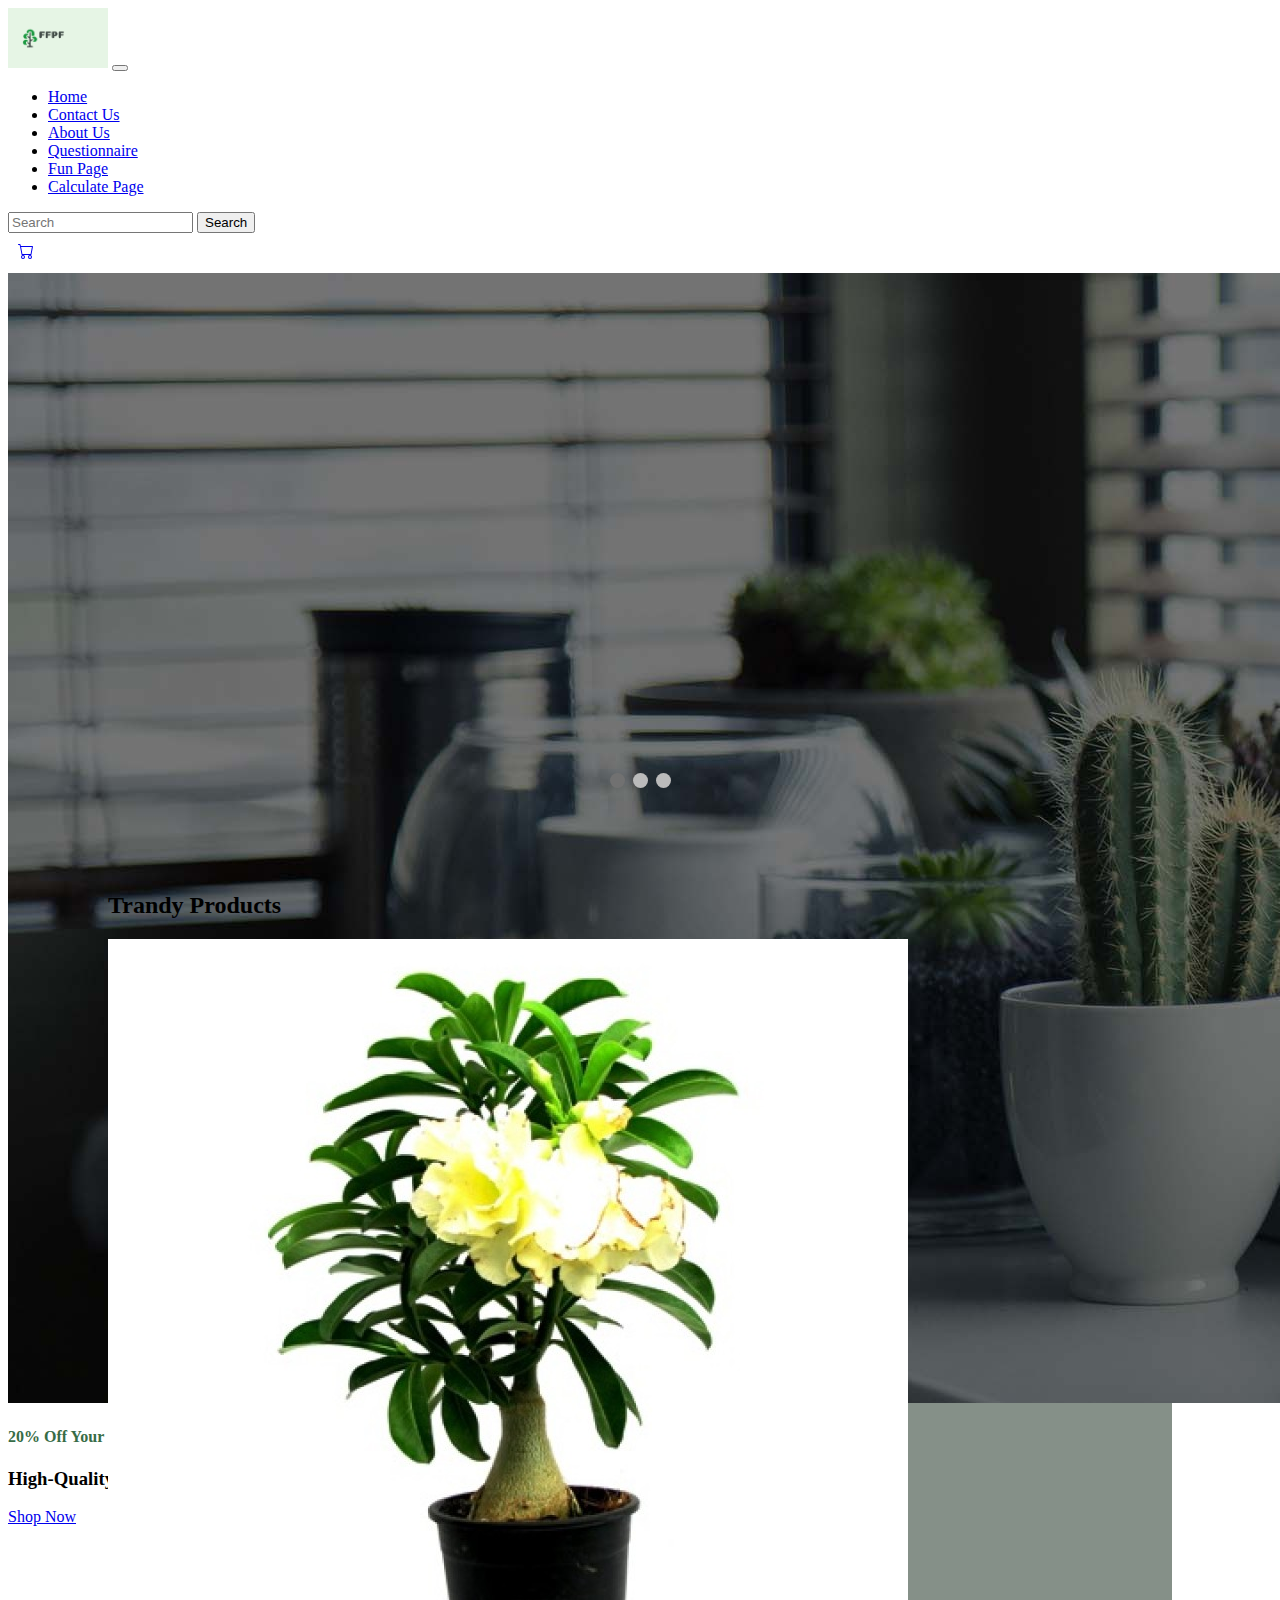
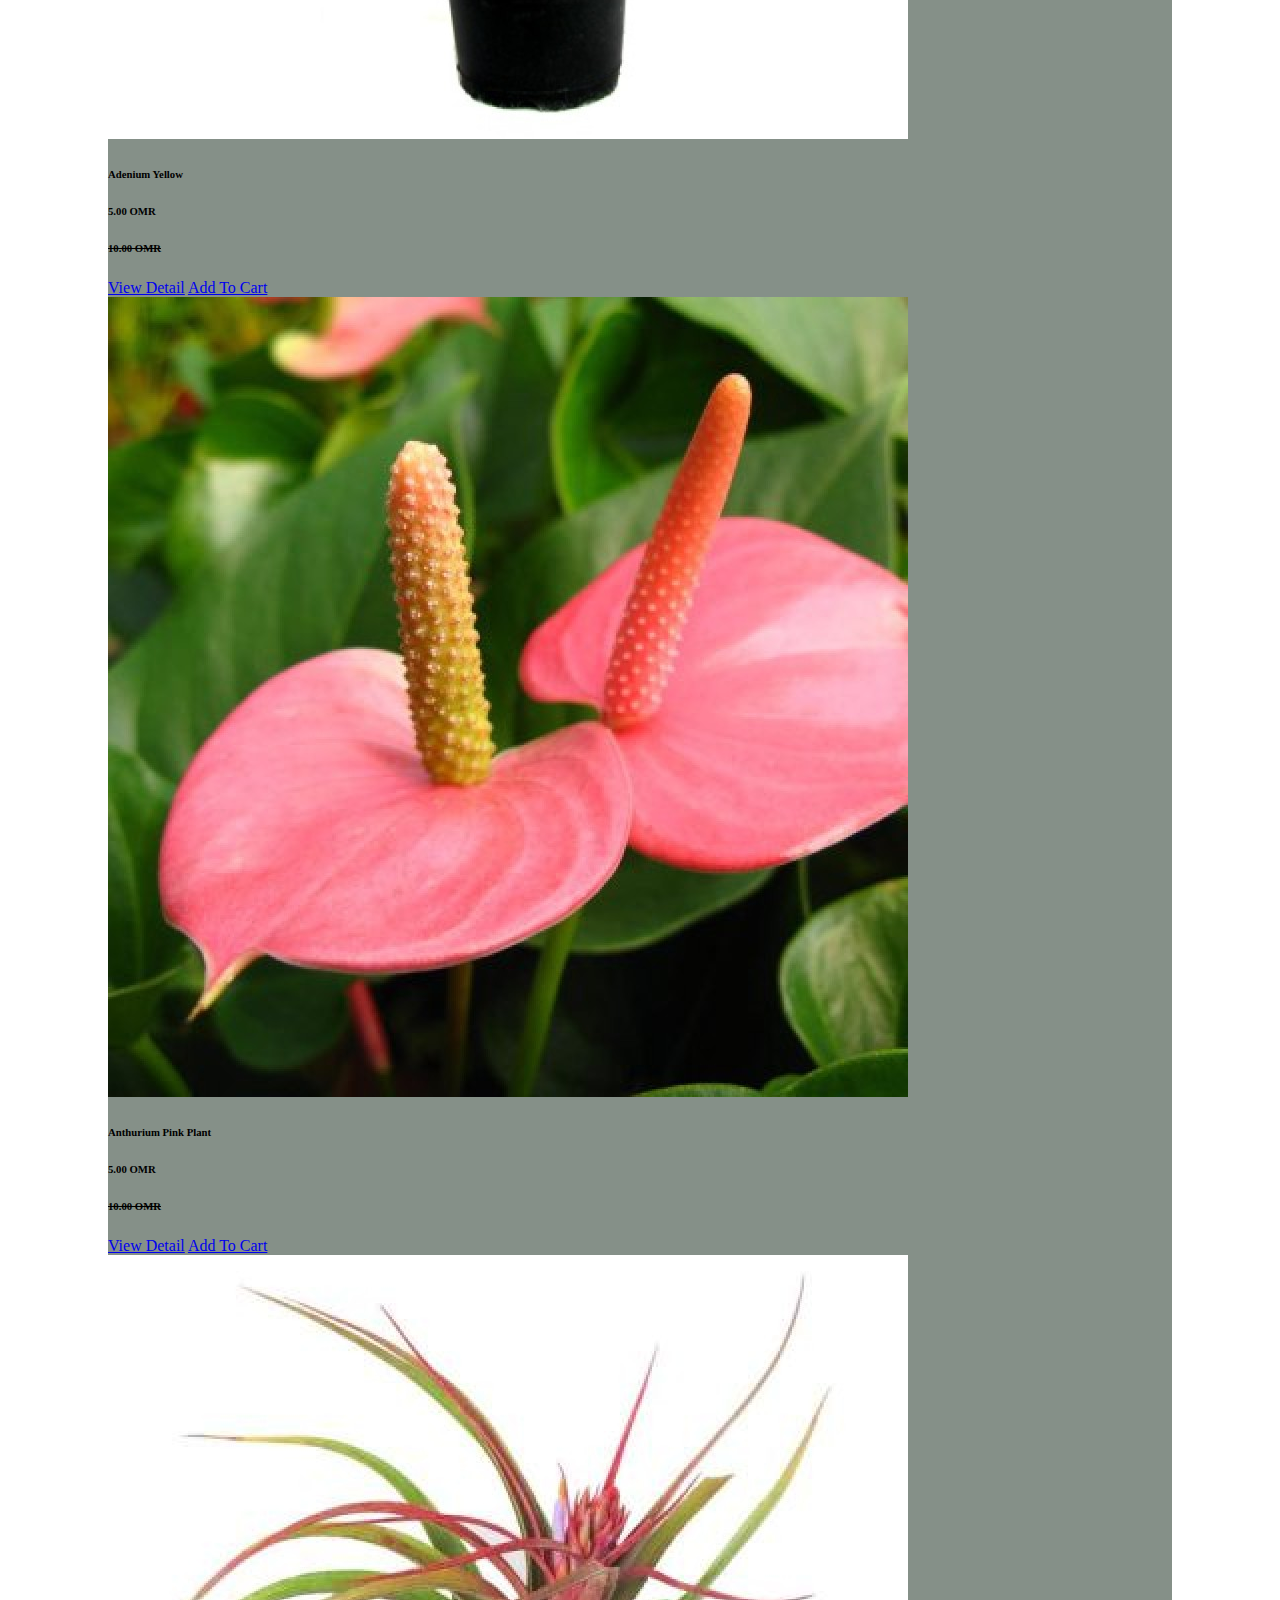
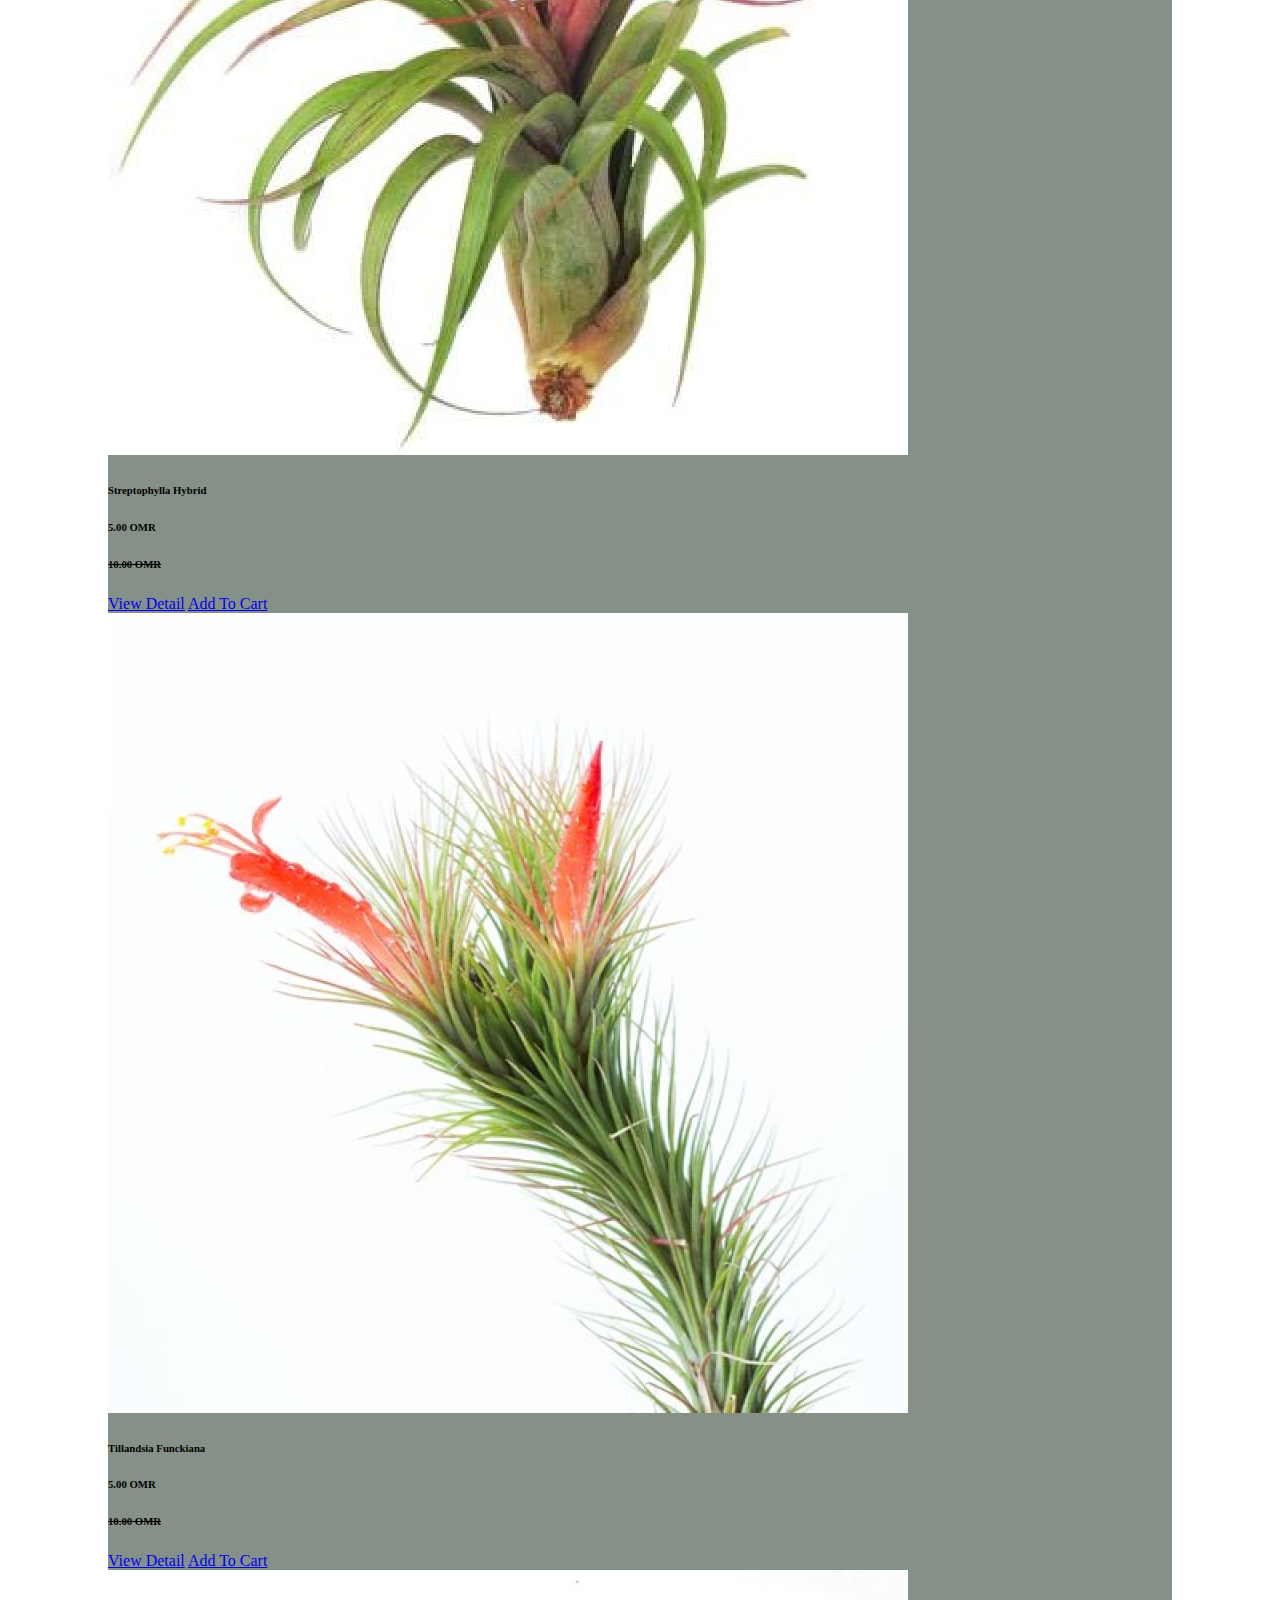
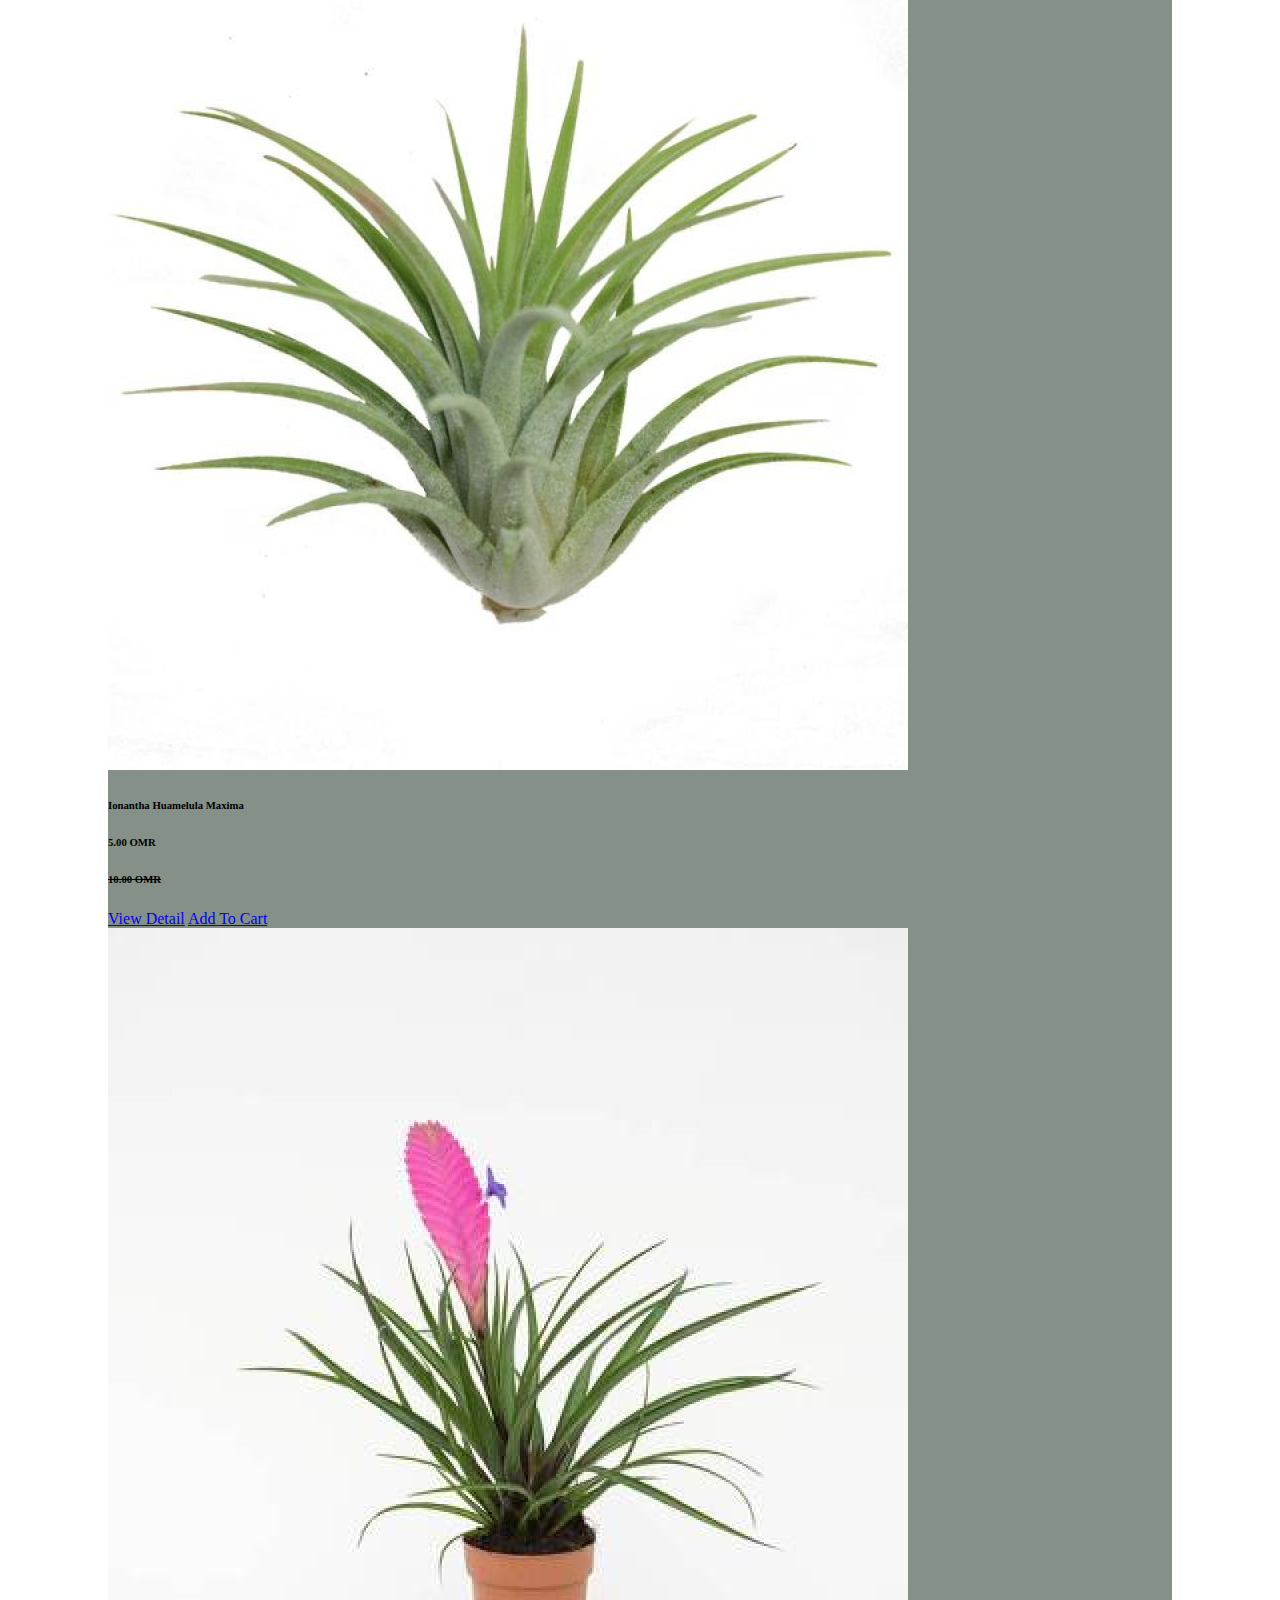
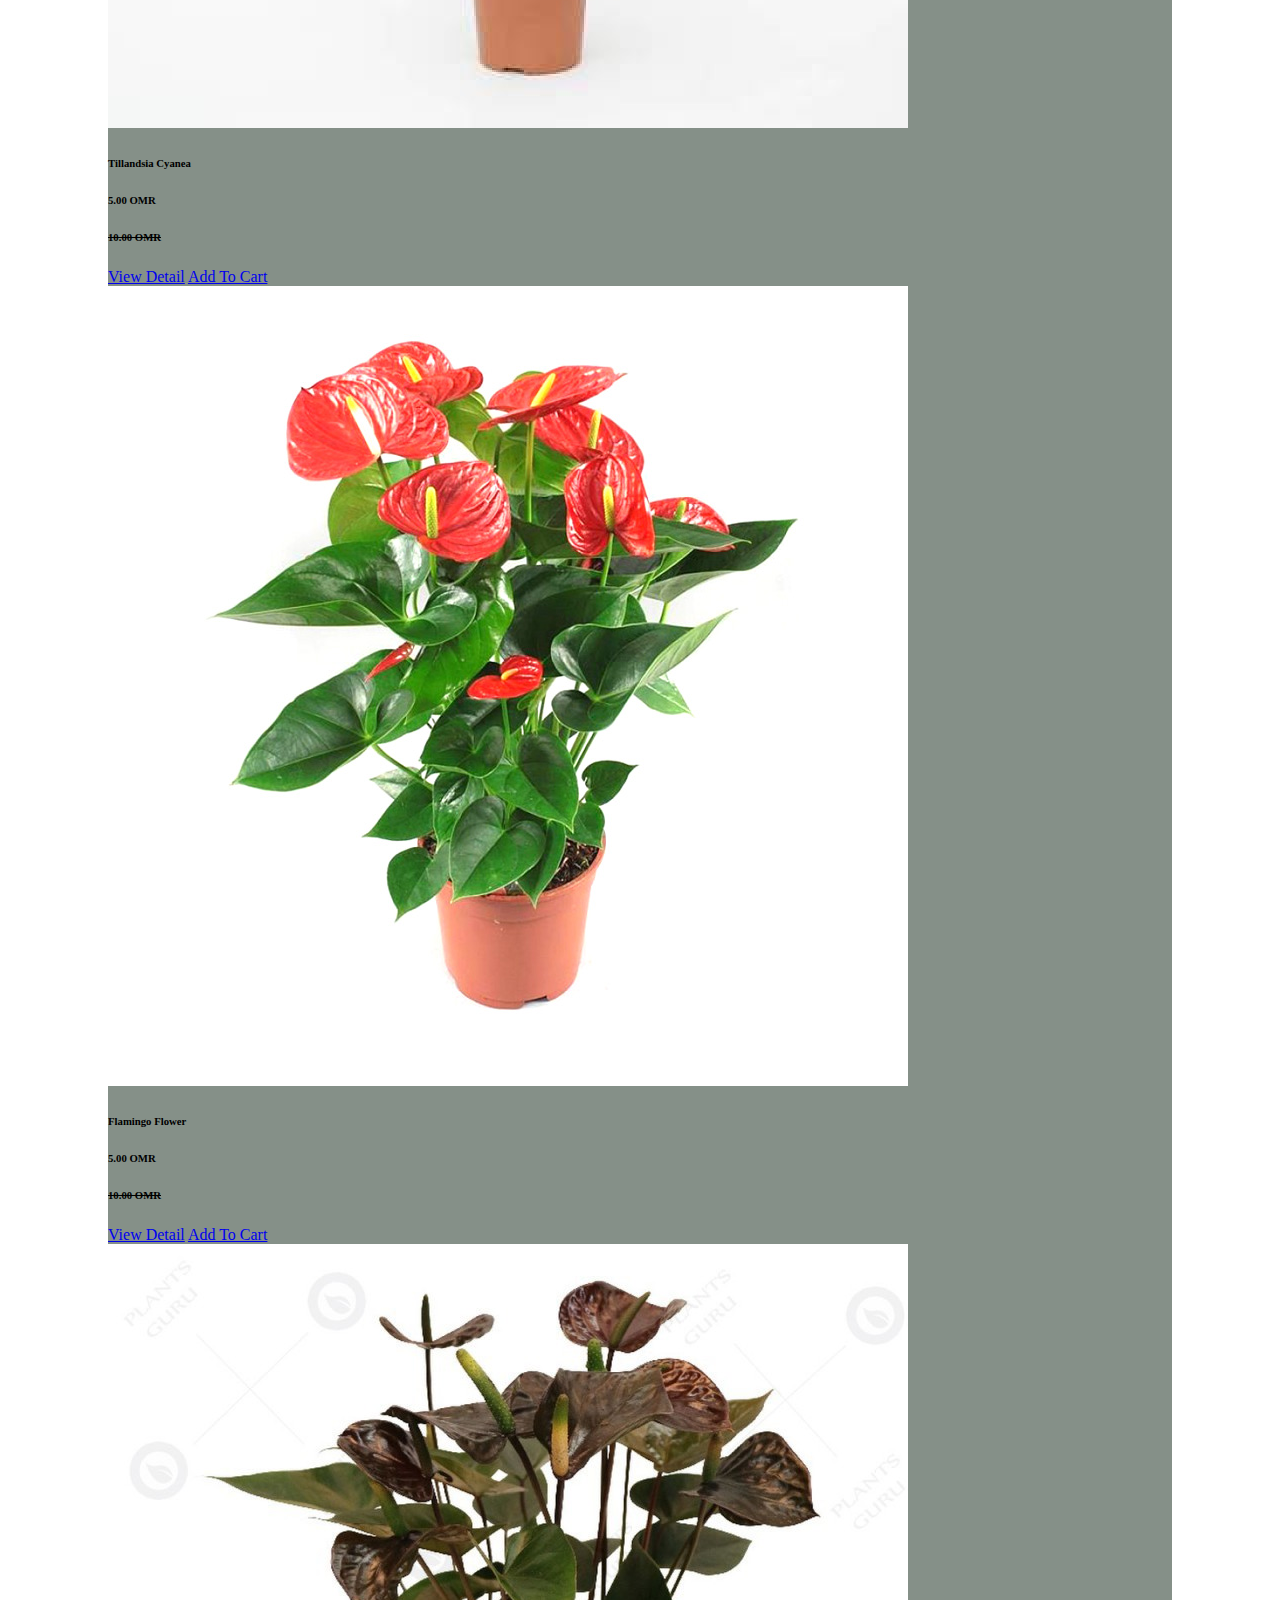
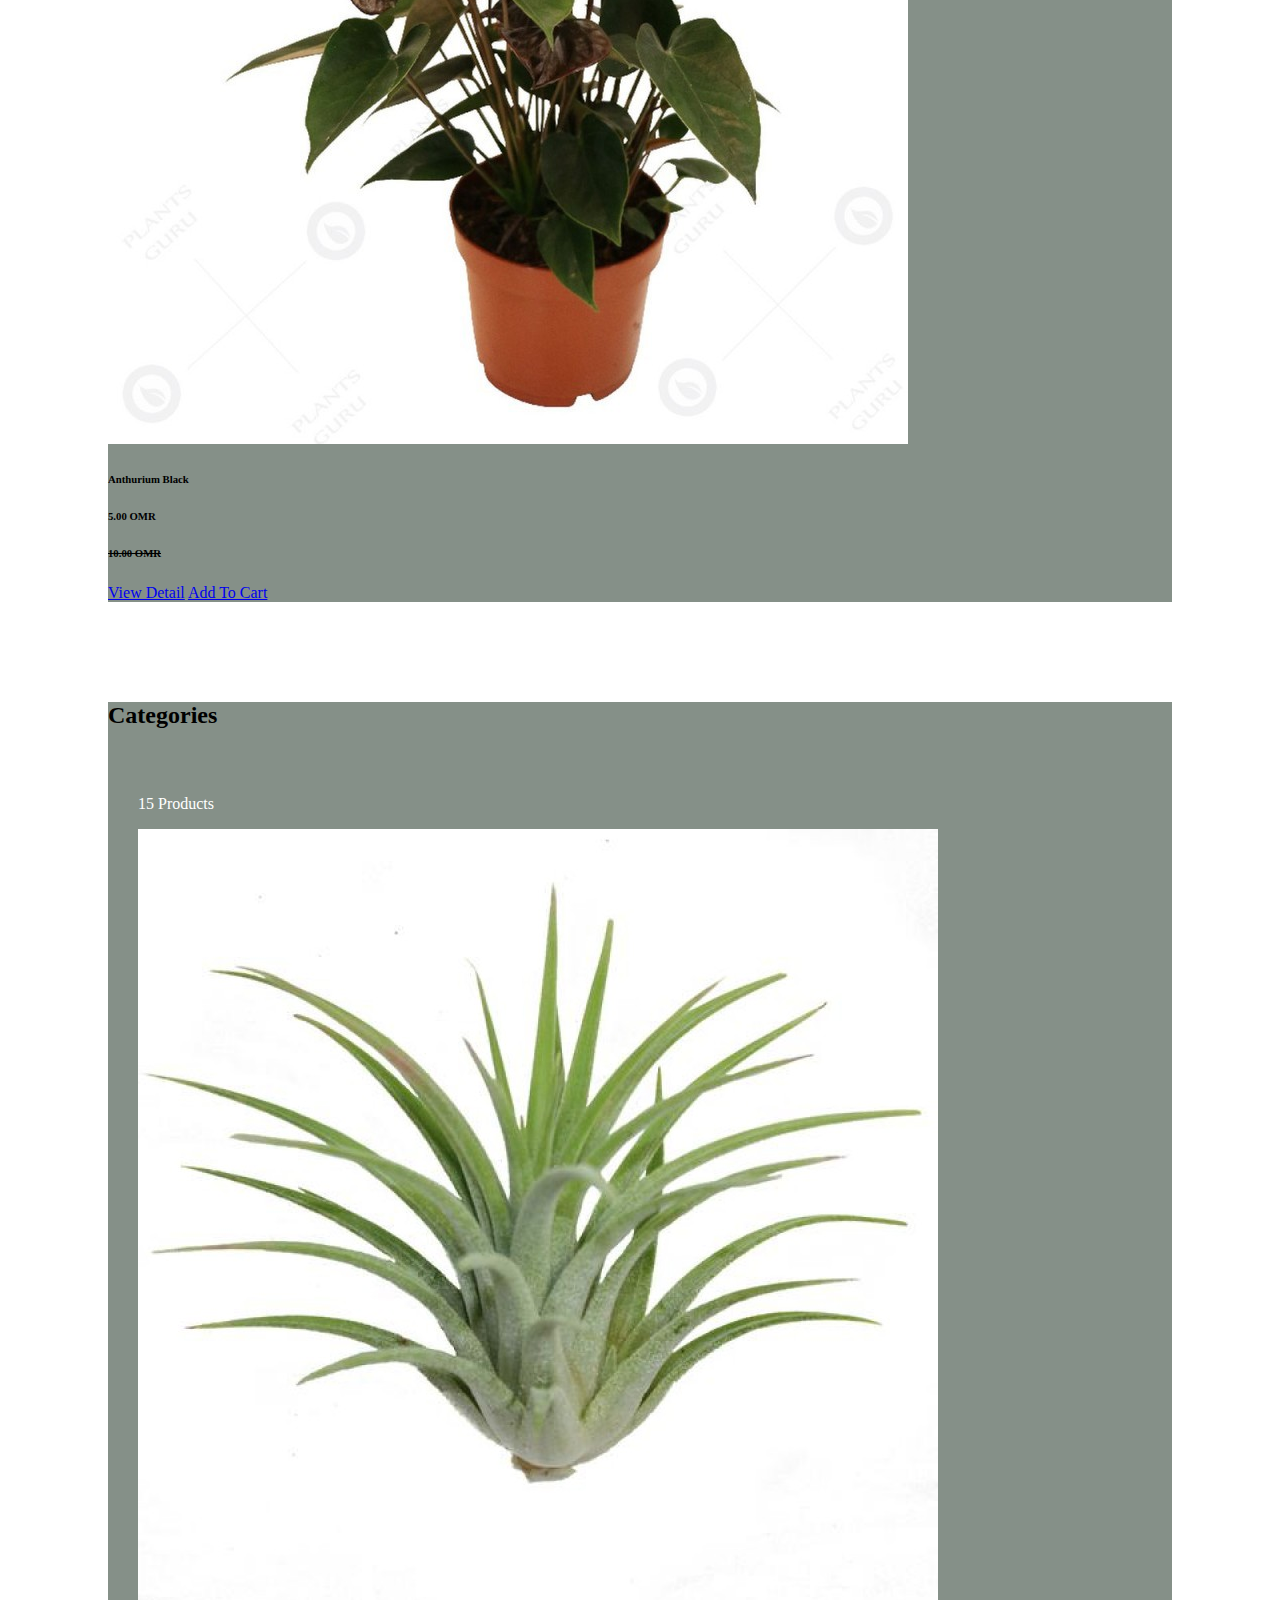
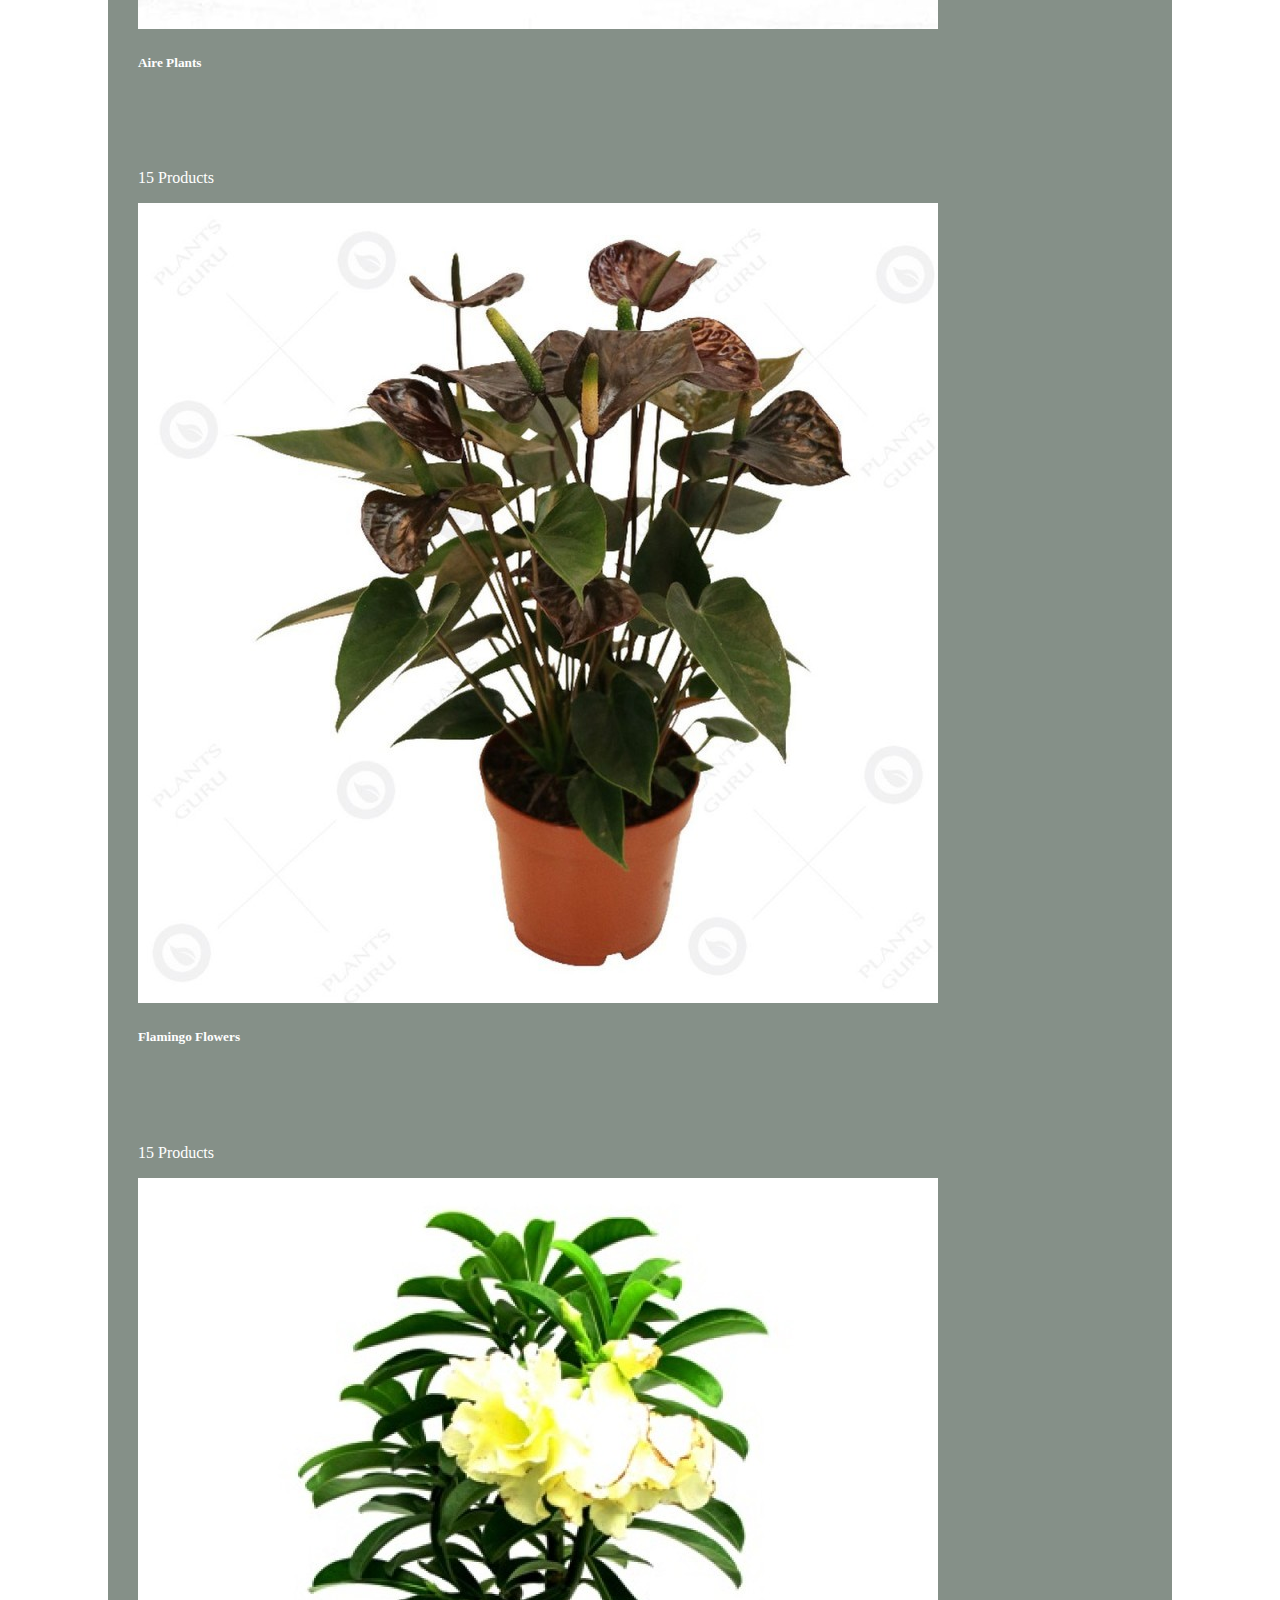
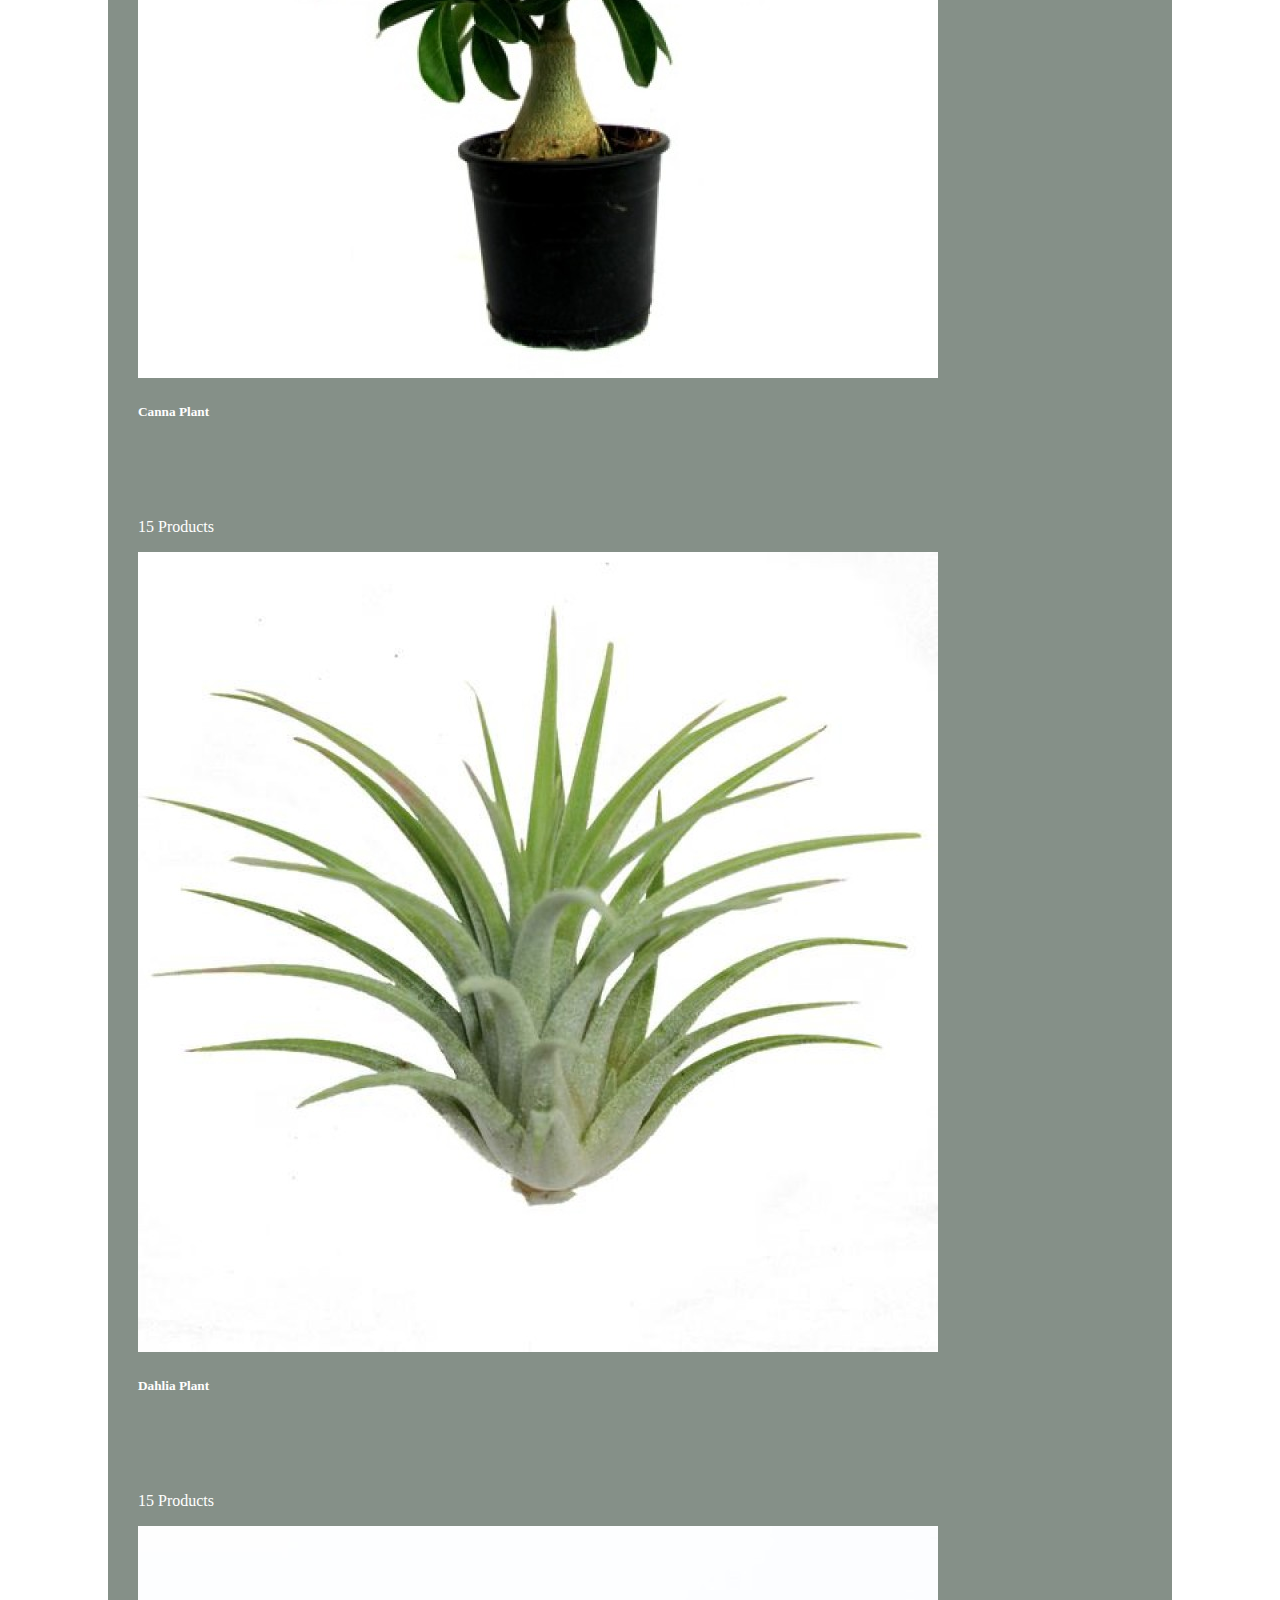
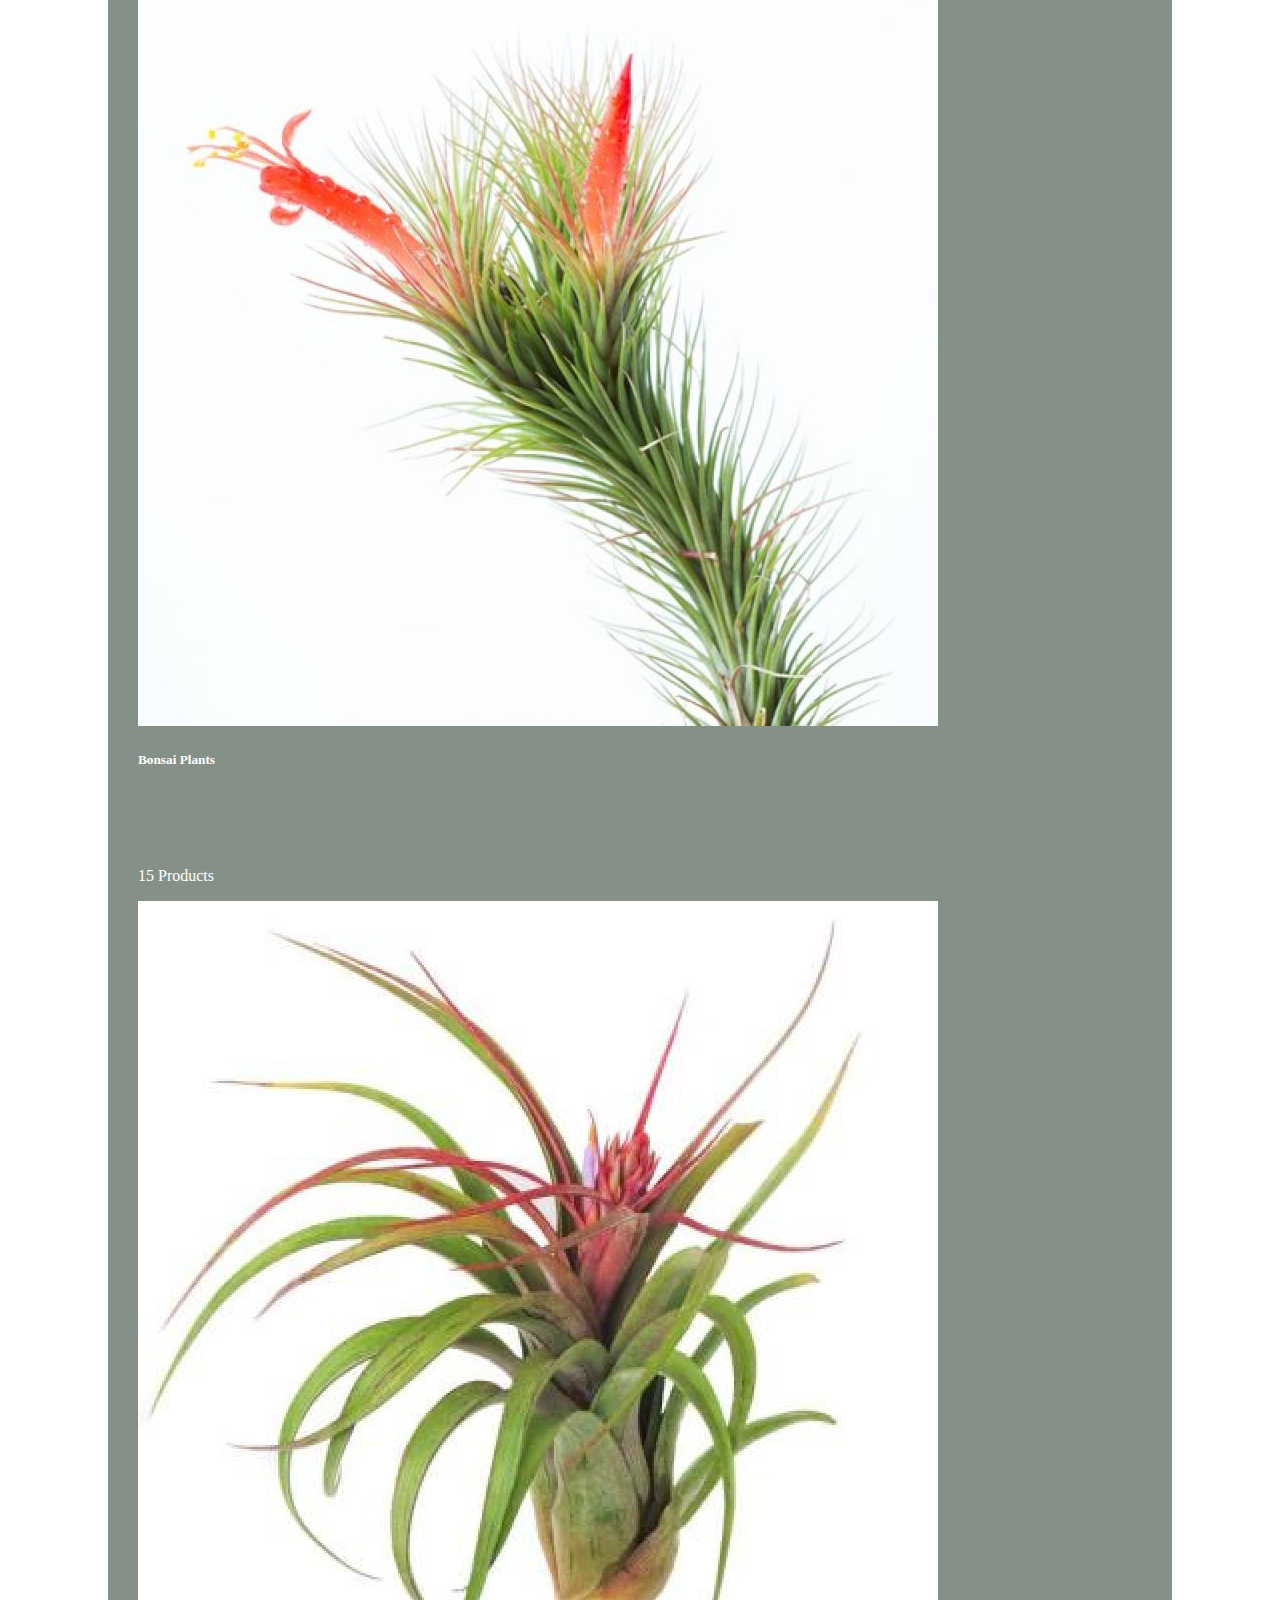
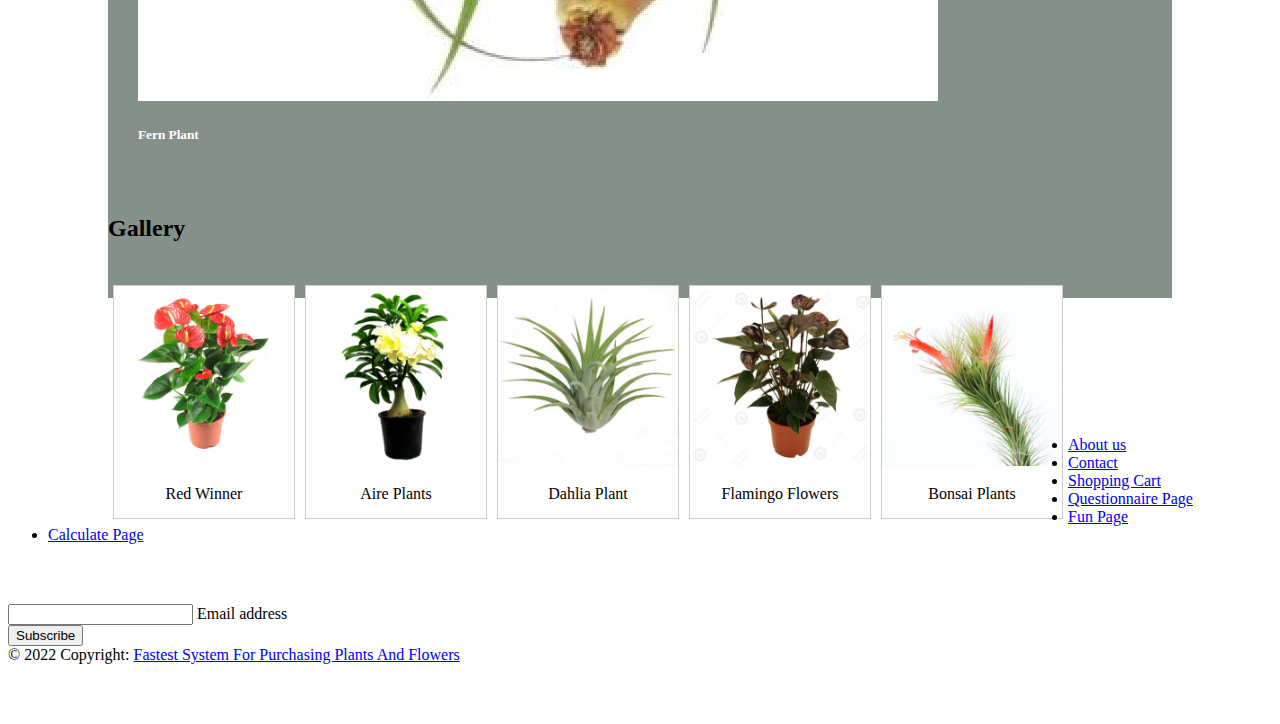
==== commit 39f02f07: "update7" ====
--- a/index.html
+++ b/index.html
@@ -130,6 +130,15 @@
                         </li>
                         <li class="nav-item">
                             <a class="nav-link" href="about.html">About Us</a>
+                        </li>
+                        <li class="nav-item">
+                            <a class="nav-link" href="Questionnaire.html">Questionnaire</a>
+                        </li>
+                        <li class="nav-item">
+                            <a class="nav-link" href="funpage.html">Fun Page</a>
+                        </li>
+                        <li class="nav-item">
+                            <a class="nav-link" href="calculate.html" class="text-white">Calculate Page</a>
                         </li>
                     </ul>
                     <form class="d-flex">
@@ -560,7 +569,7 @@
                         <div class="col-lg-3 col-md-6 mb-4 mb-lg-0 me-auto">
                             <h5 class="text-uppercase mb-4 text-light">Sign up to our newsletter</h5>
 
-                            <div class="form-outline form-white mb-4">
+                            <div class="form-outline form-white mb-4" action="mailto:FFPF@info.com" method="post" enctype="text/plain">
                                 <input type="email" id="form5Example2" class="form-control" />
                                 <label class="form-label text-light" for="form5Example2">Email address</label>
                             </div>
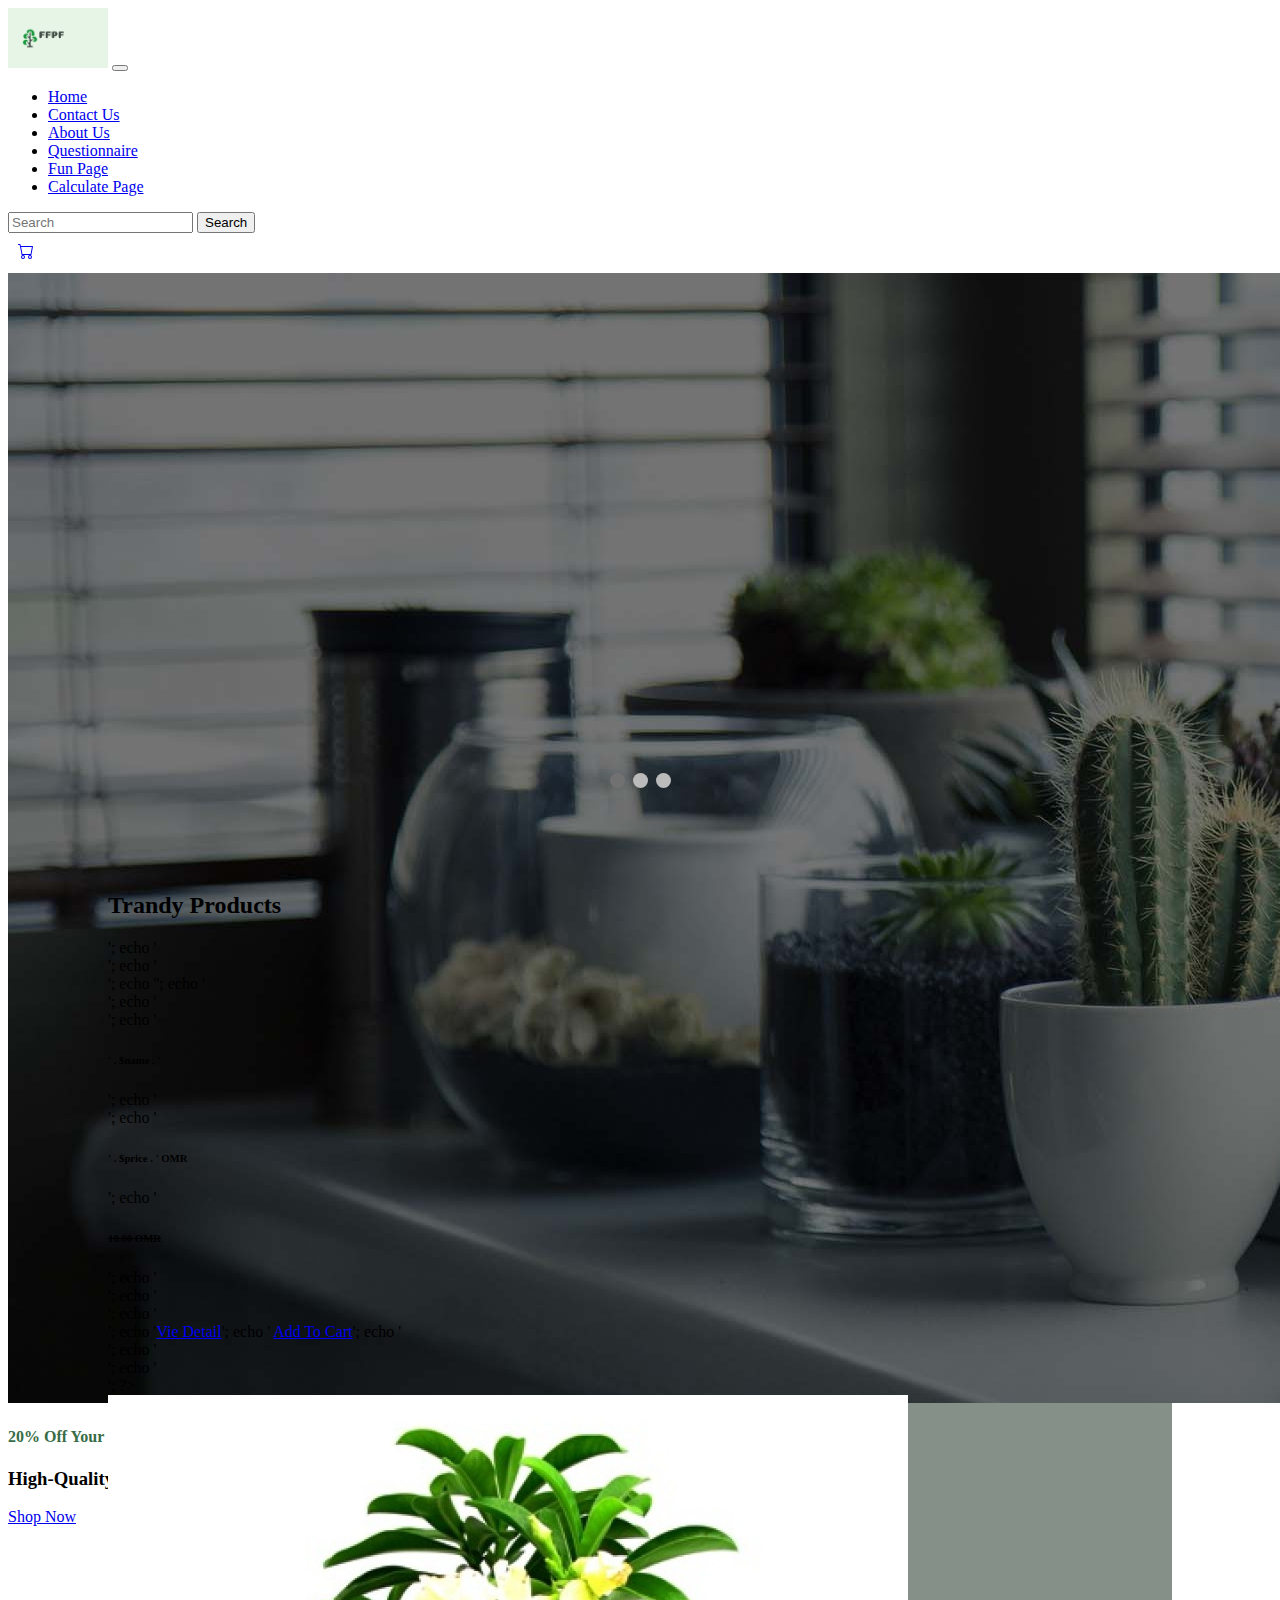
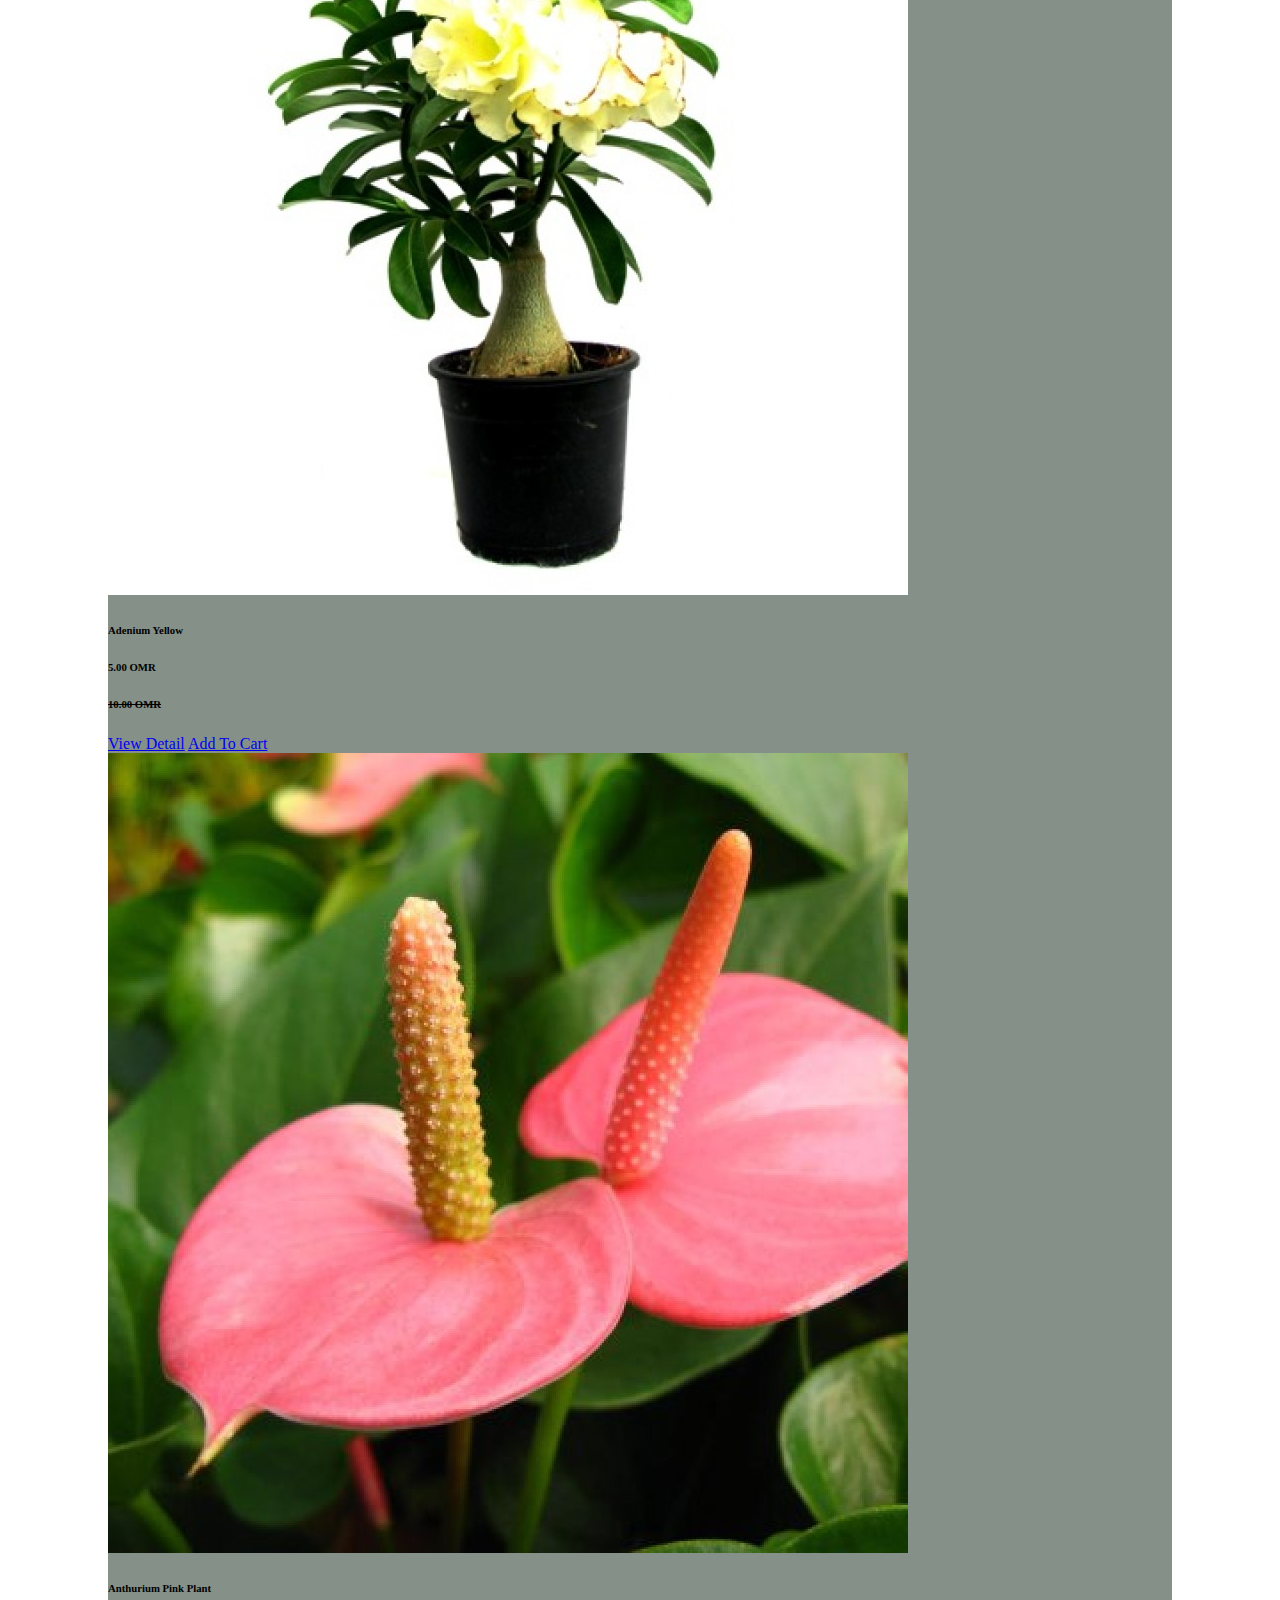
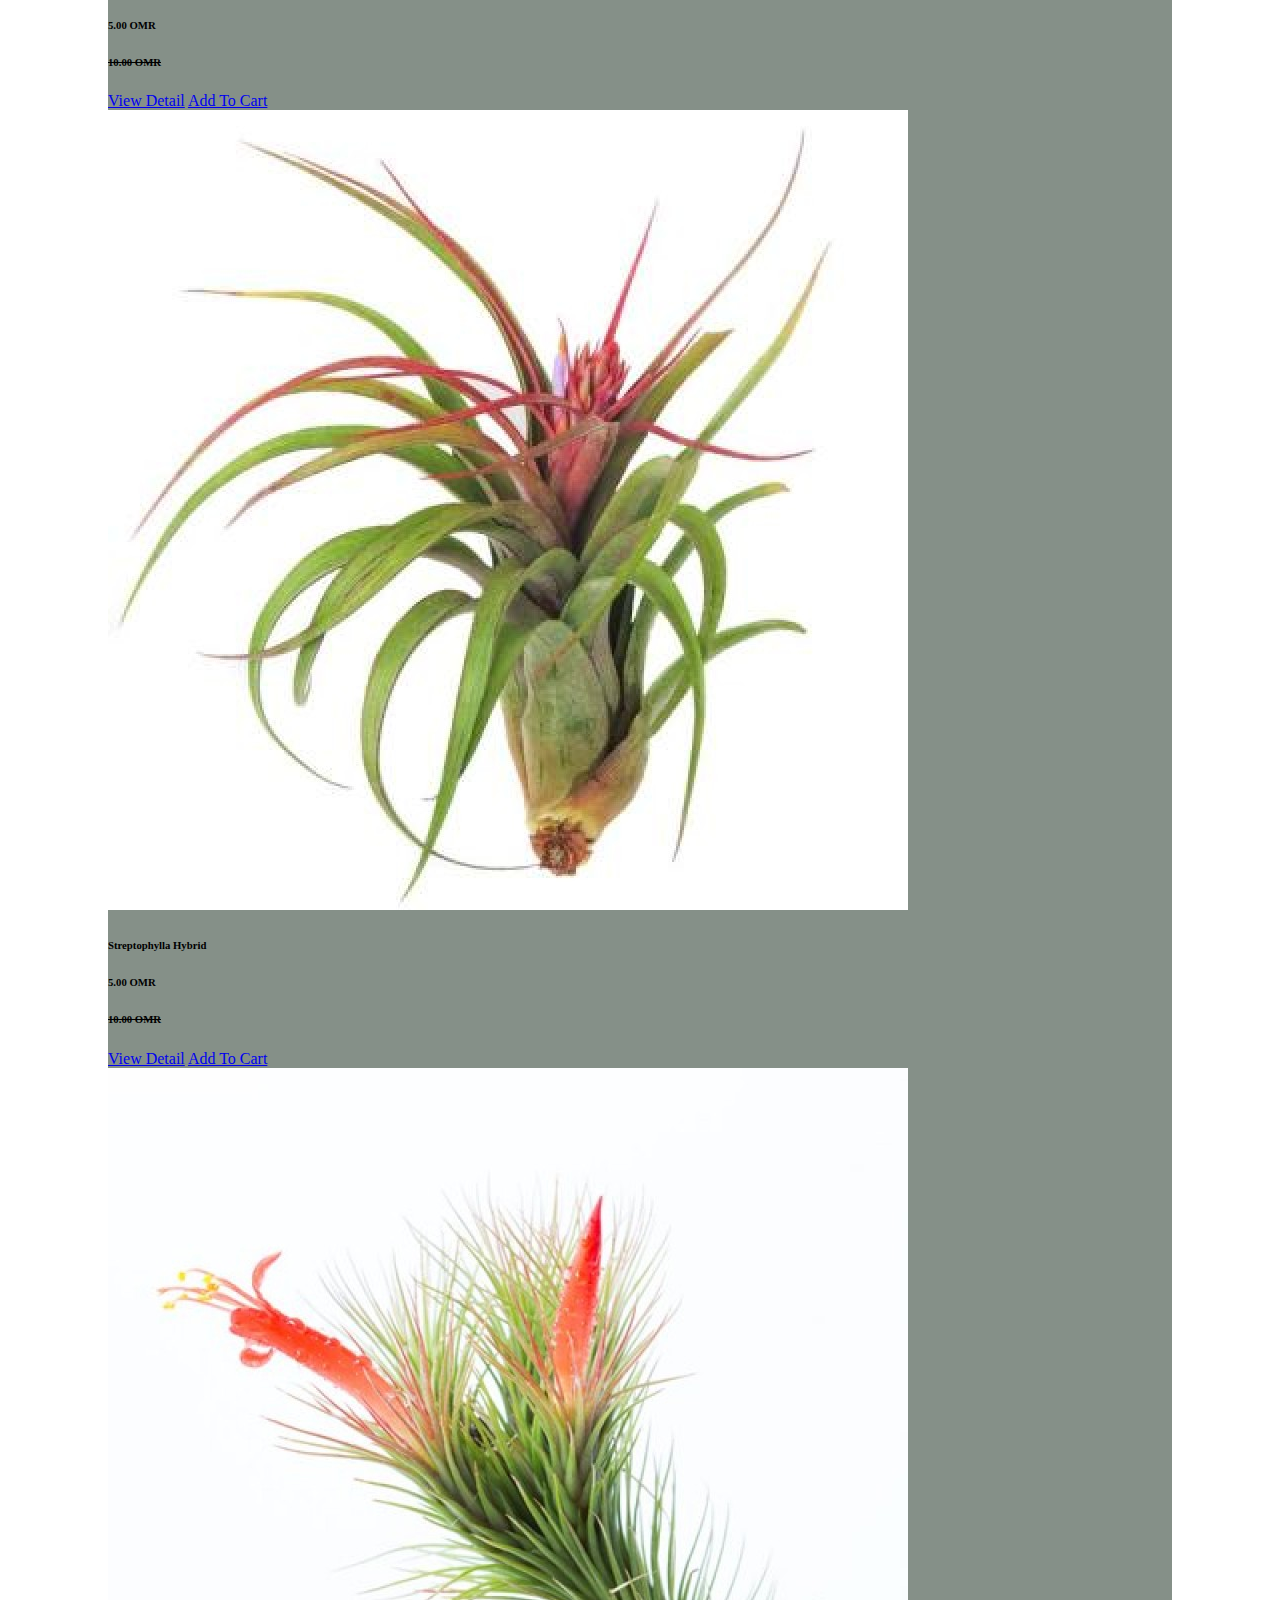
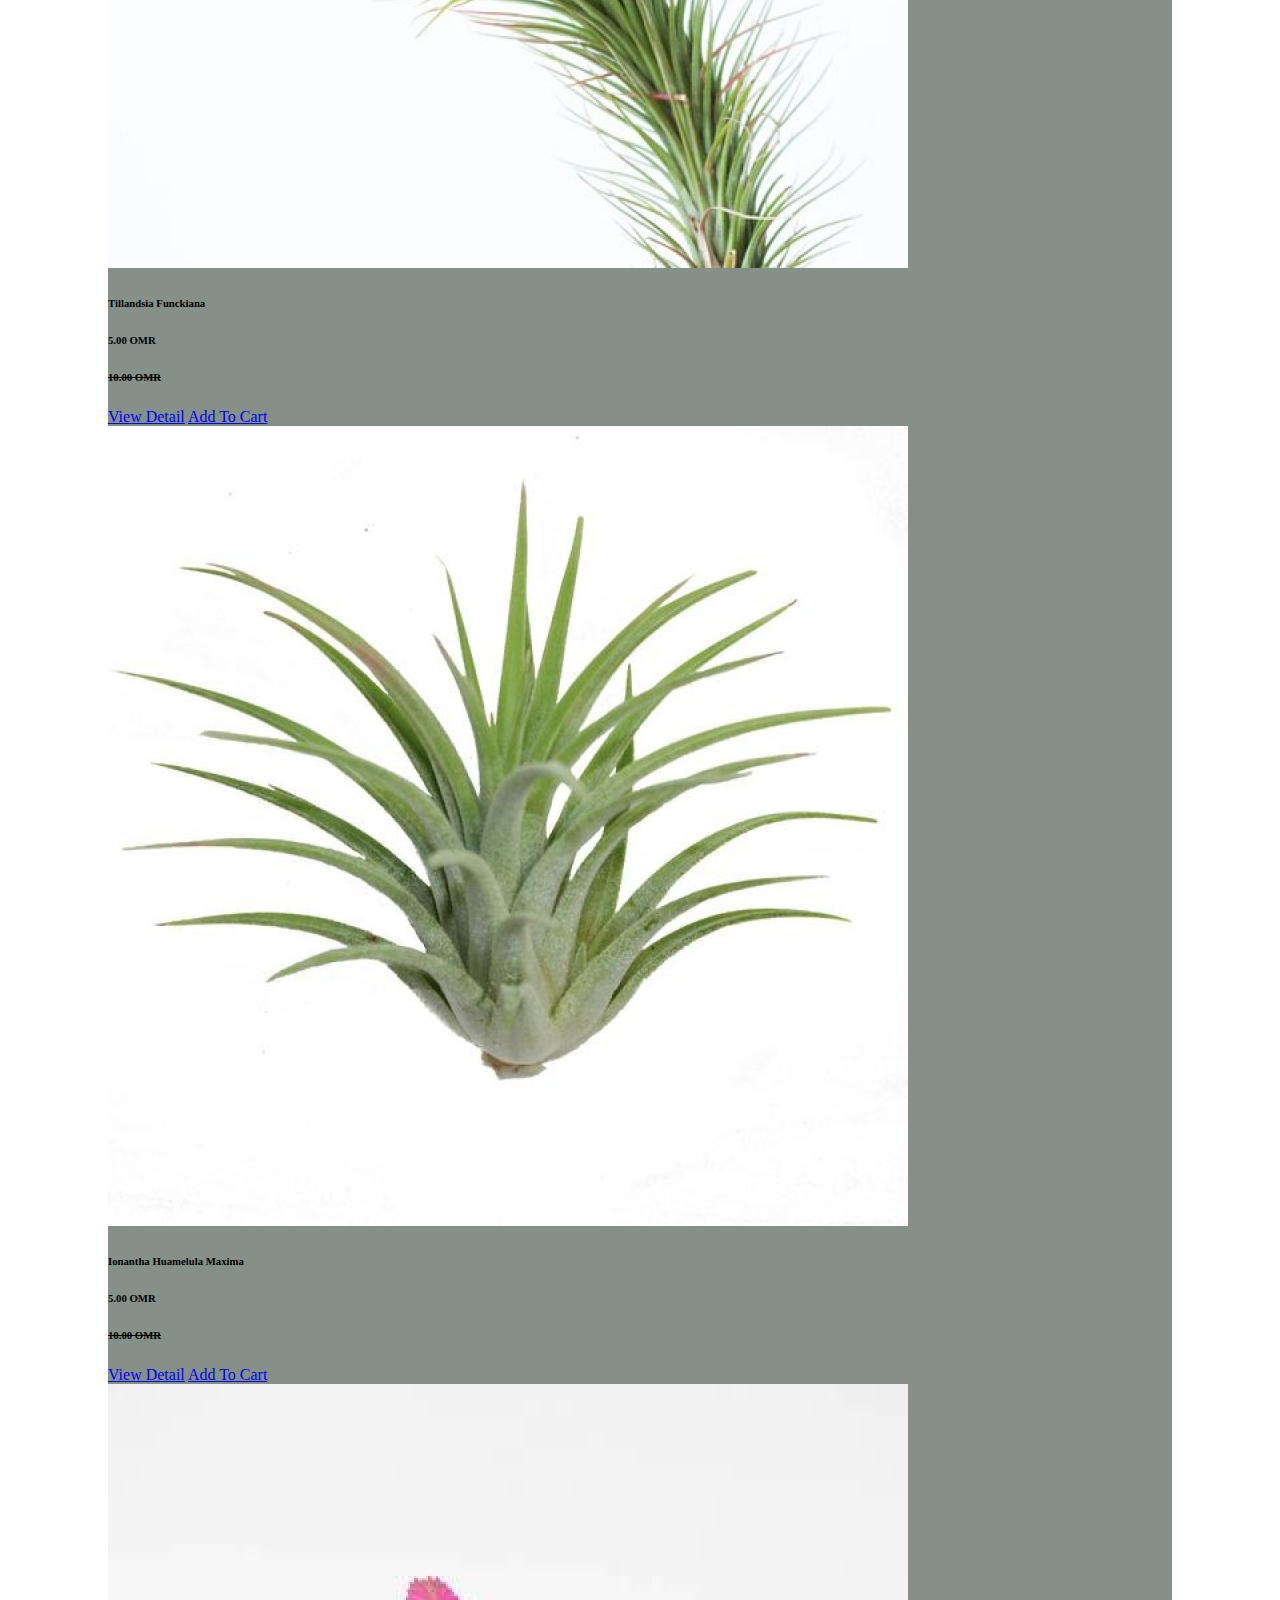
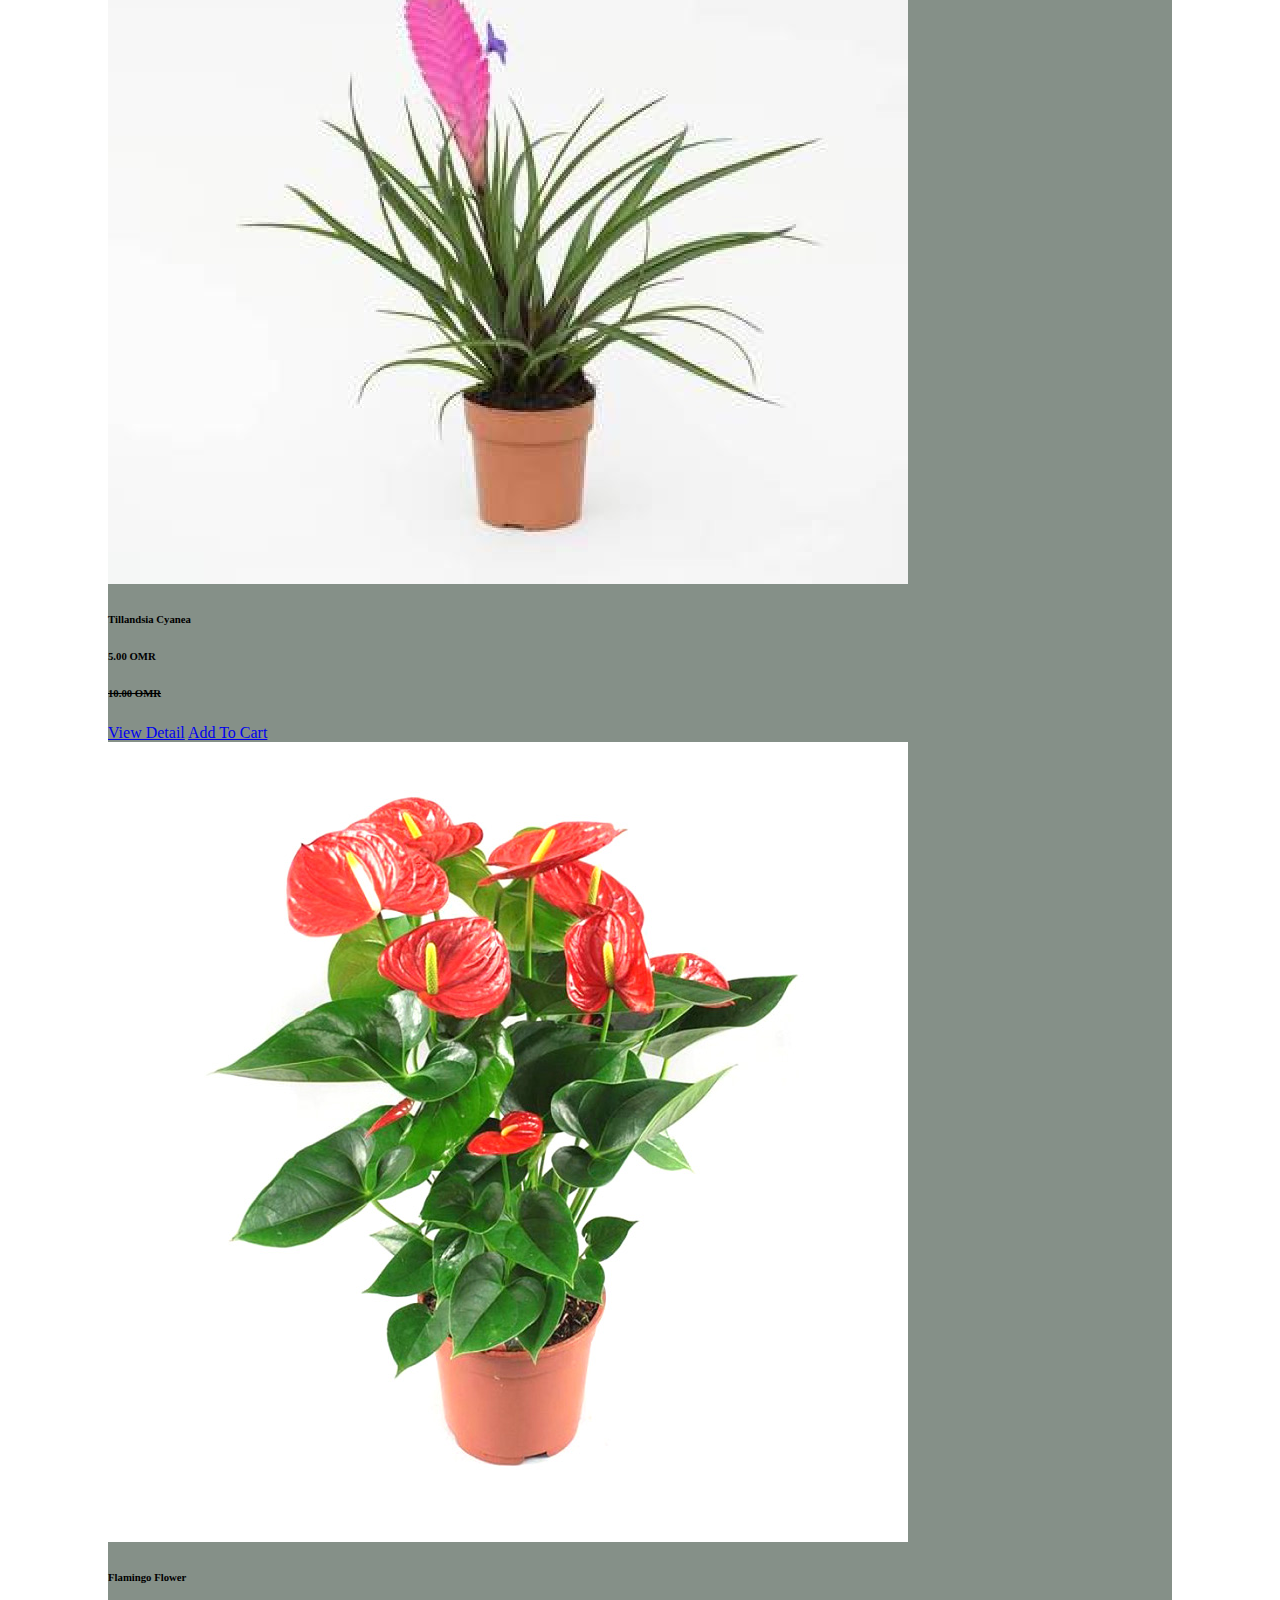
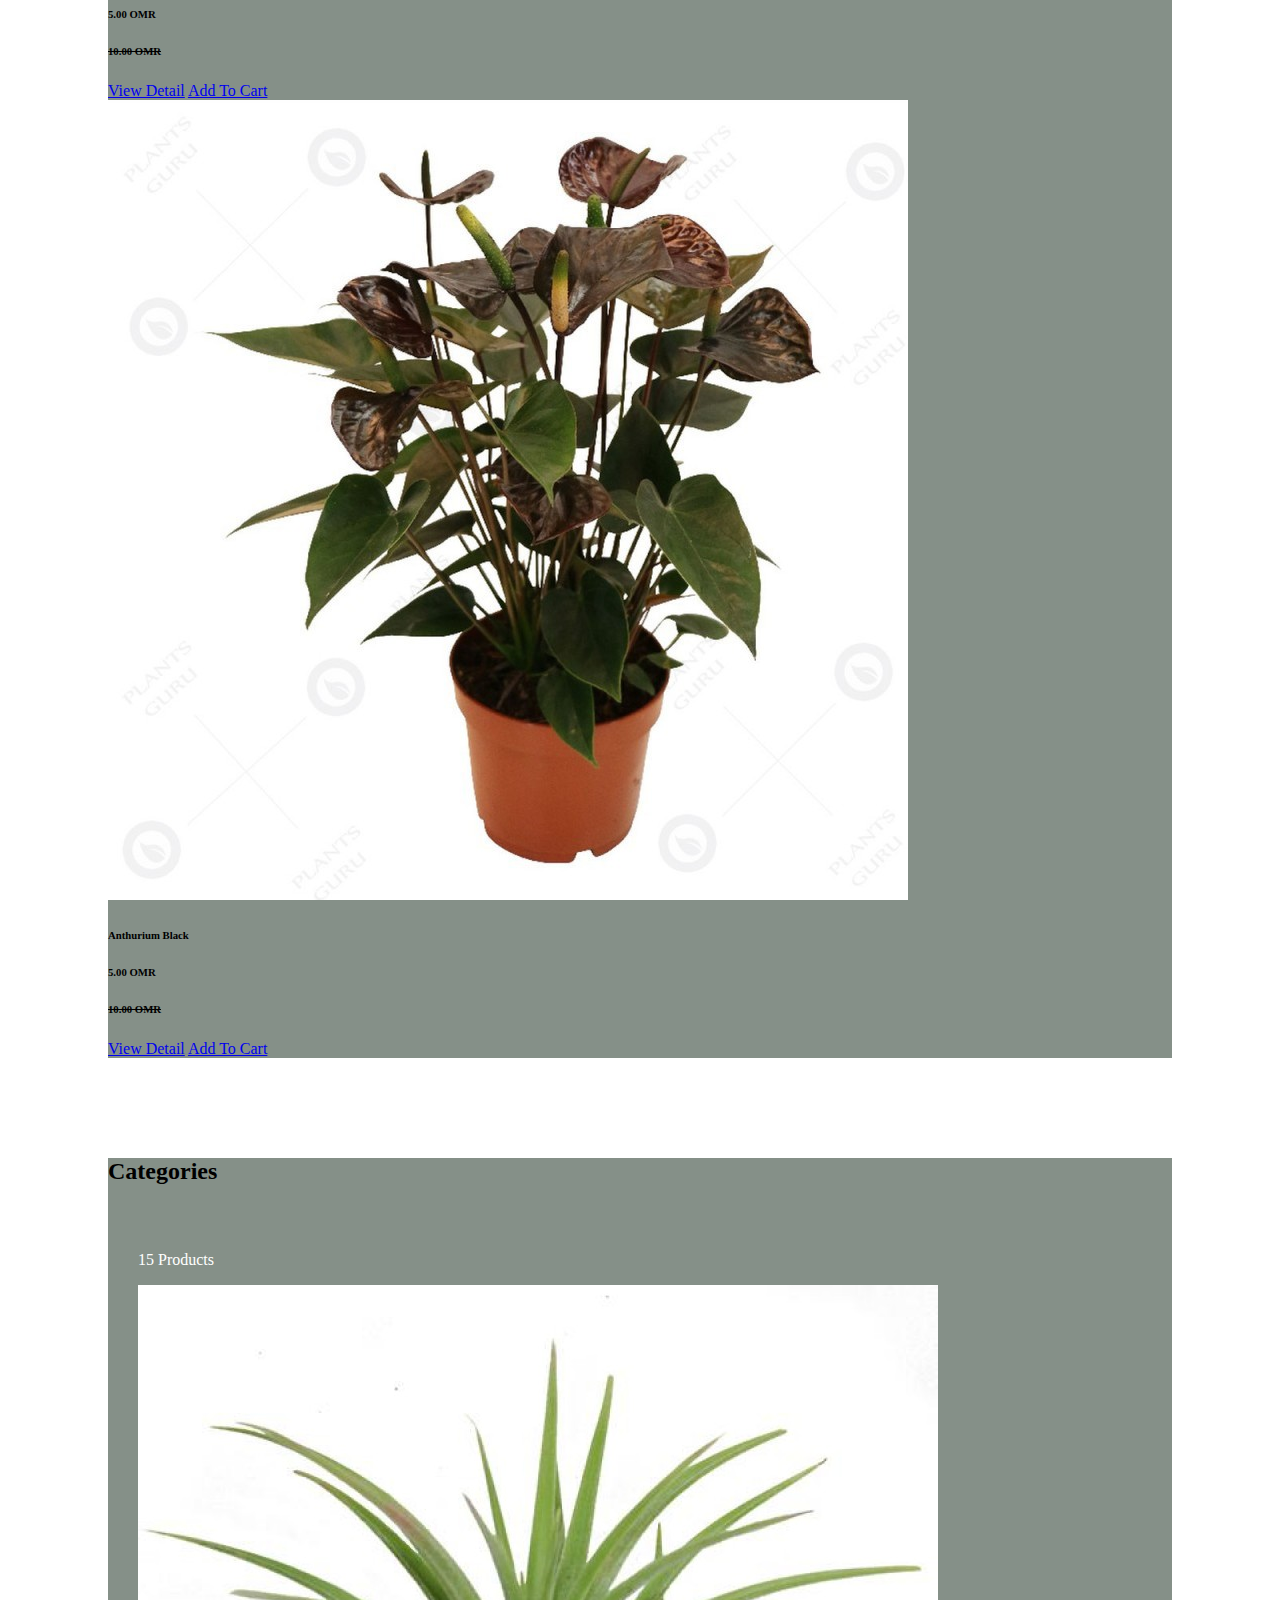
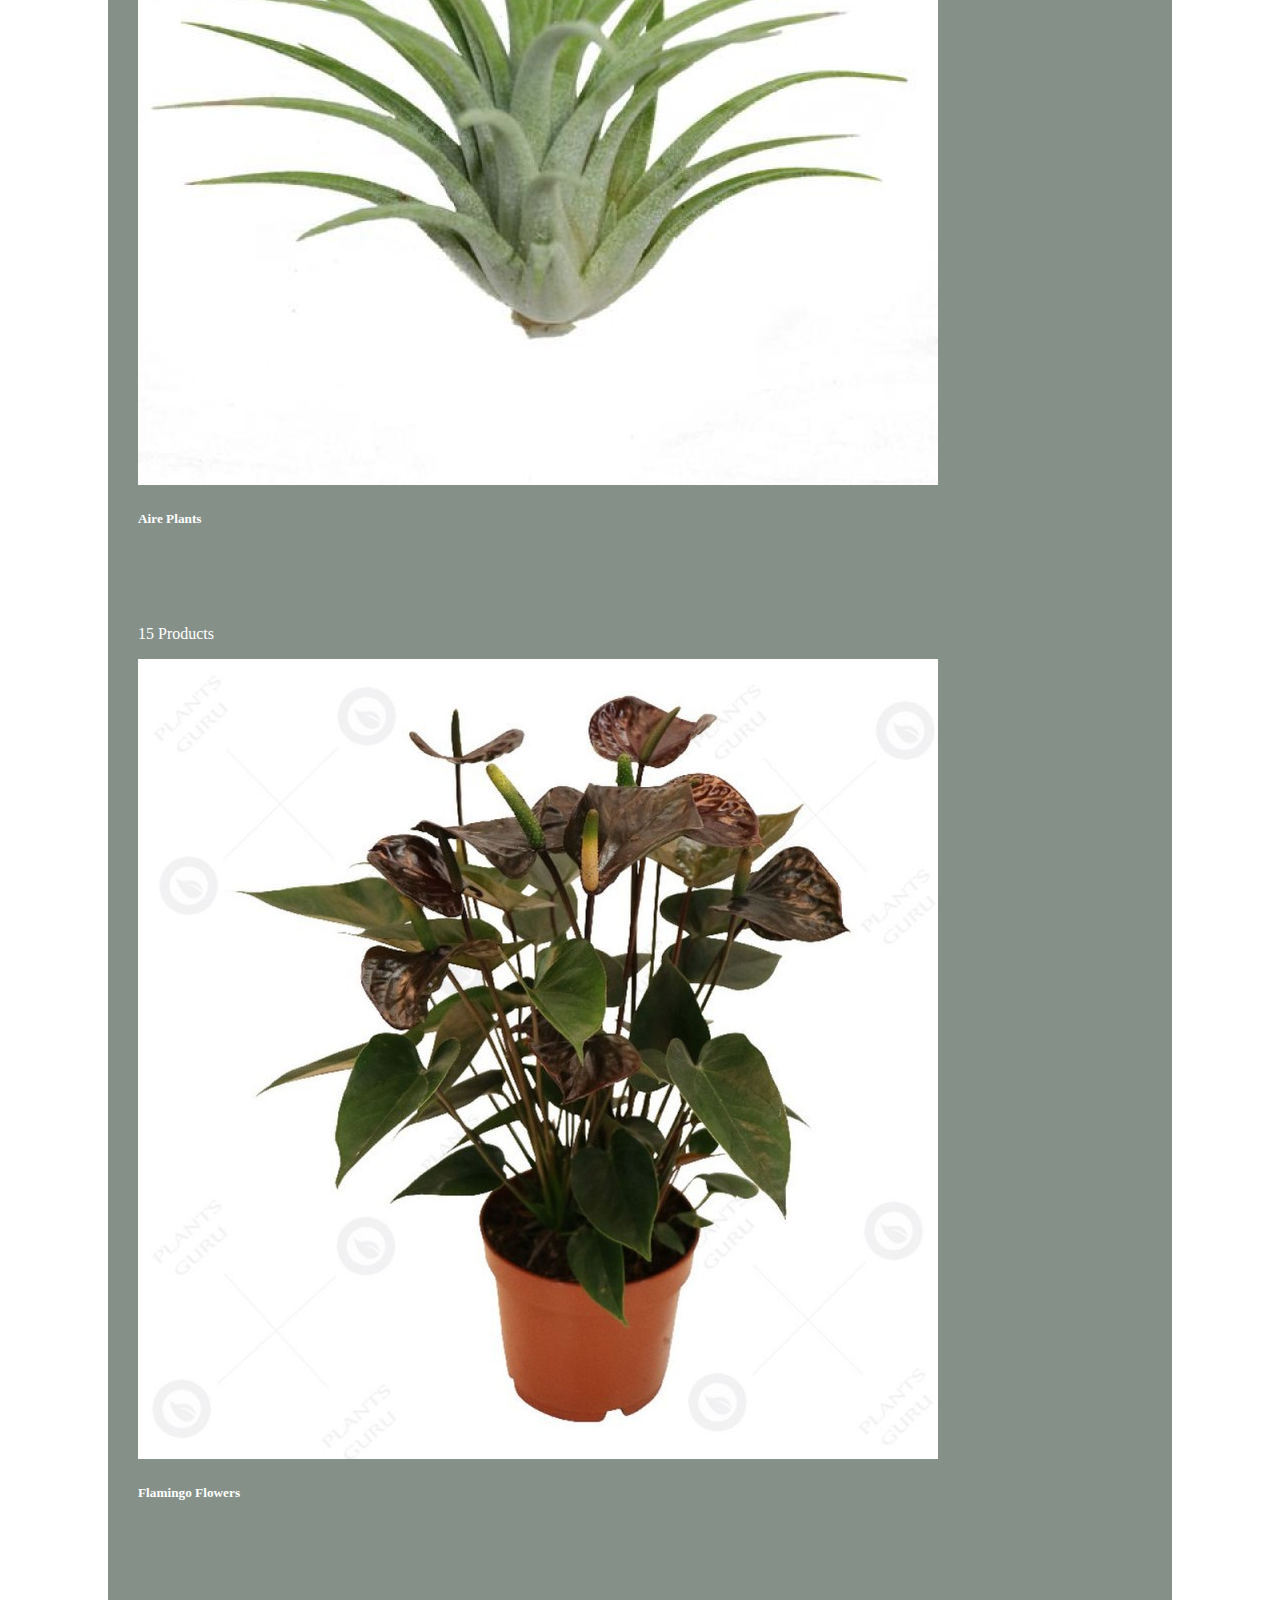
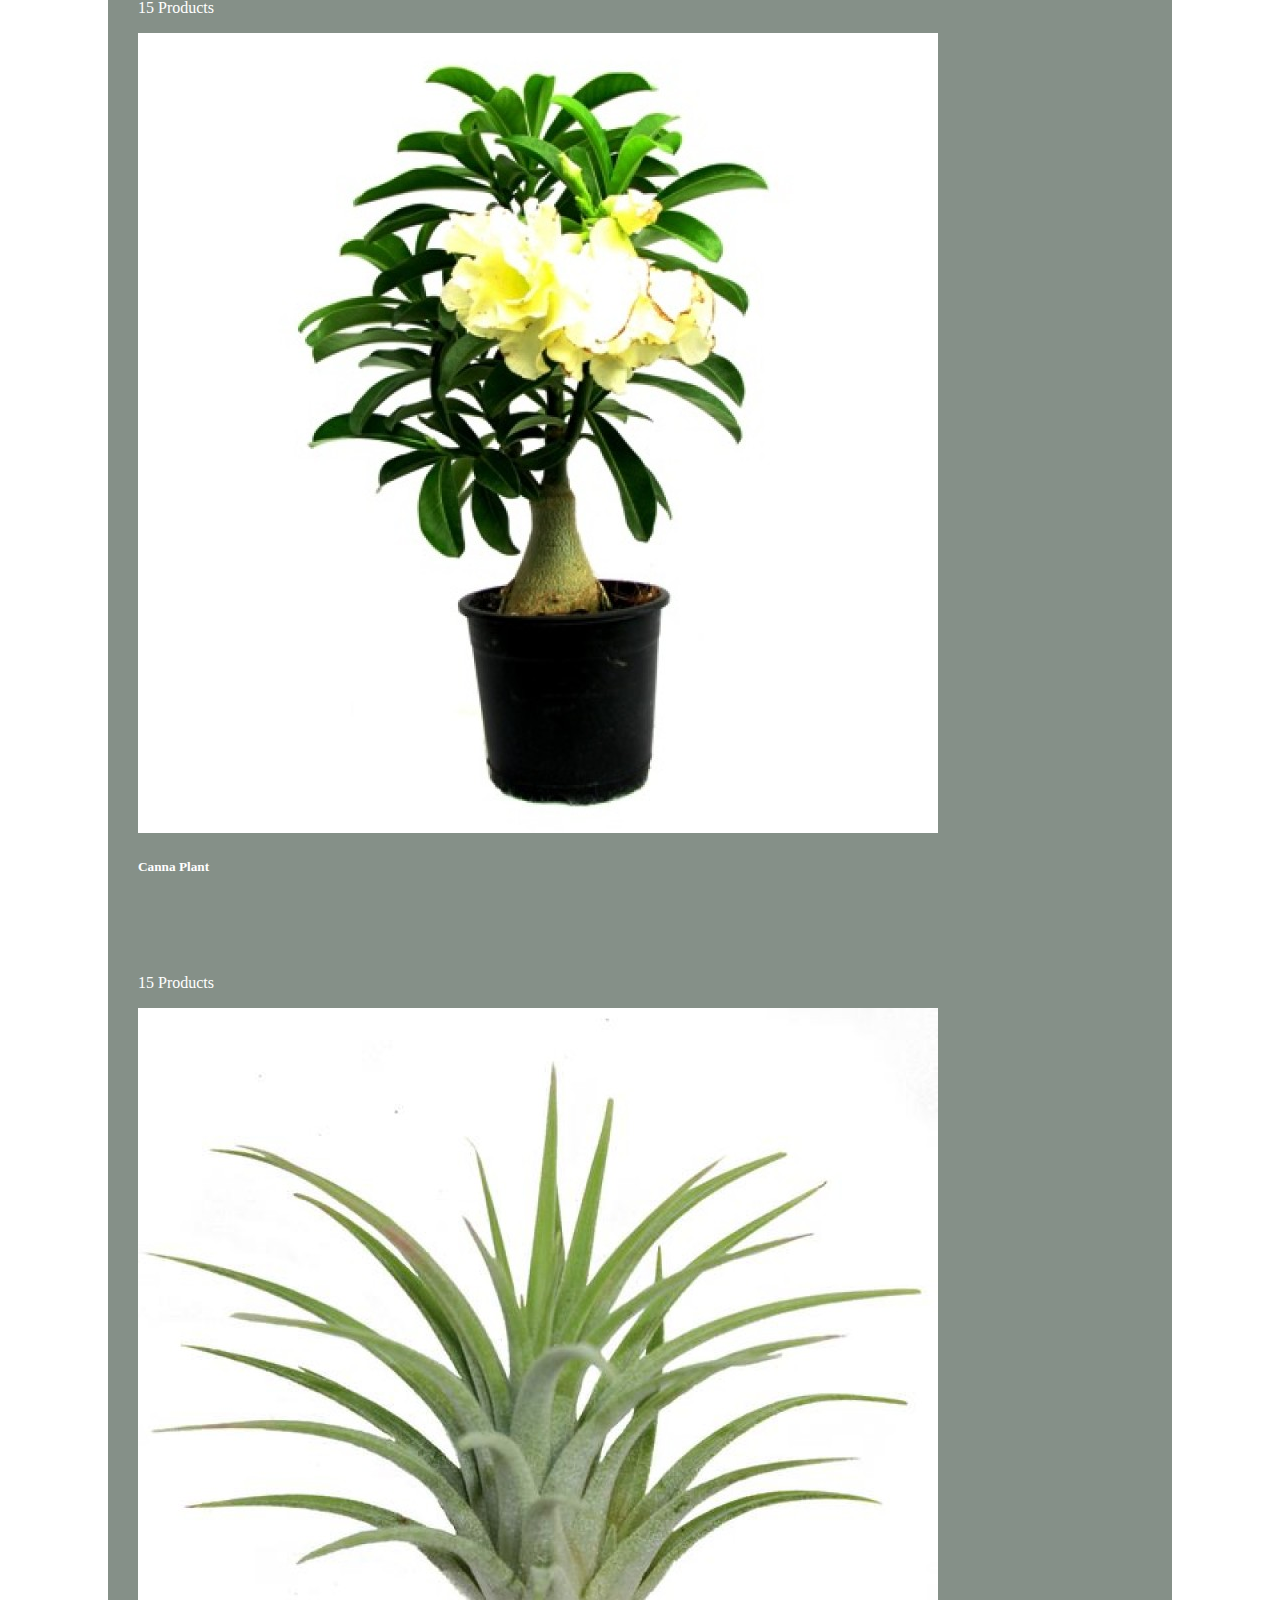
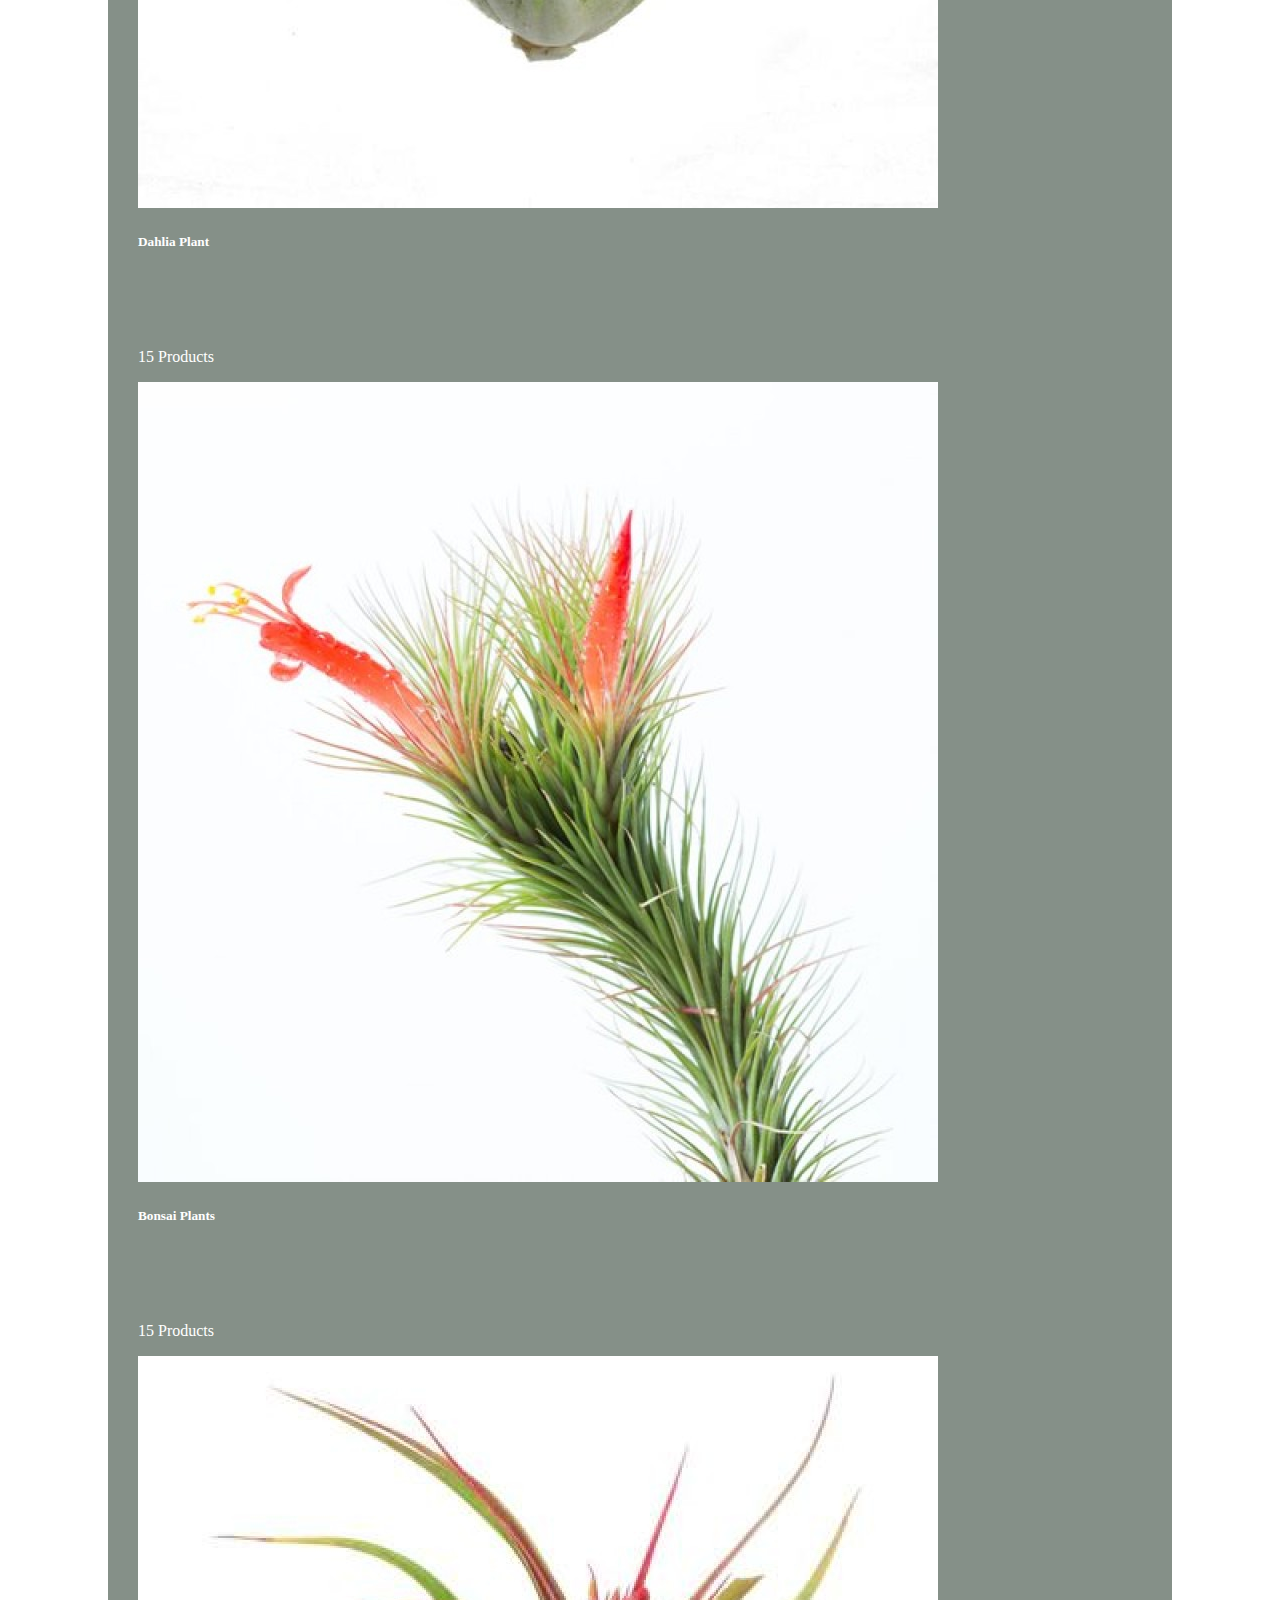
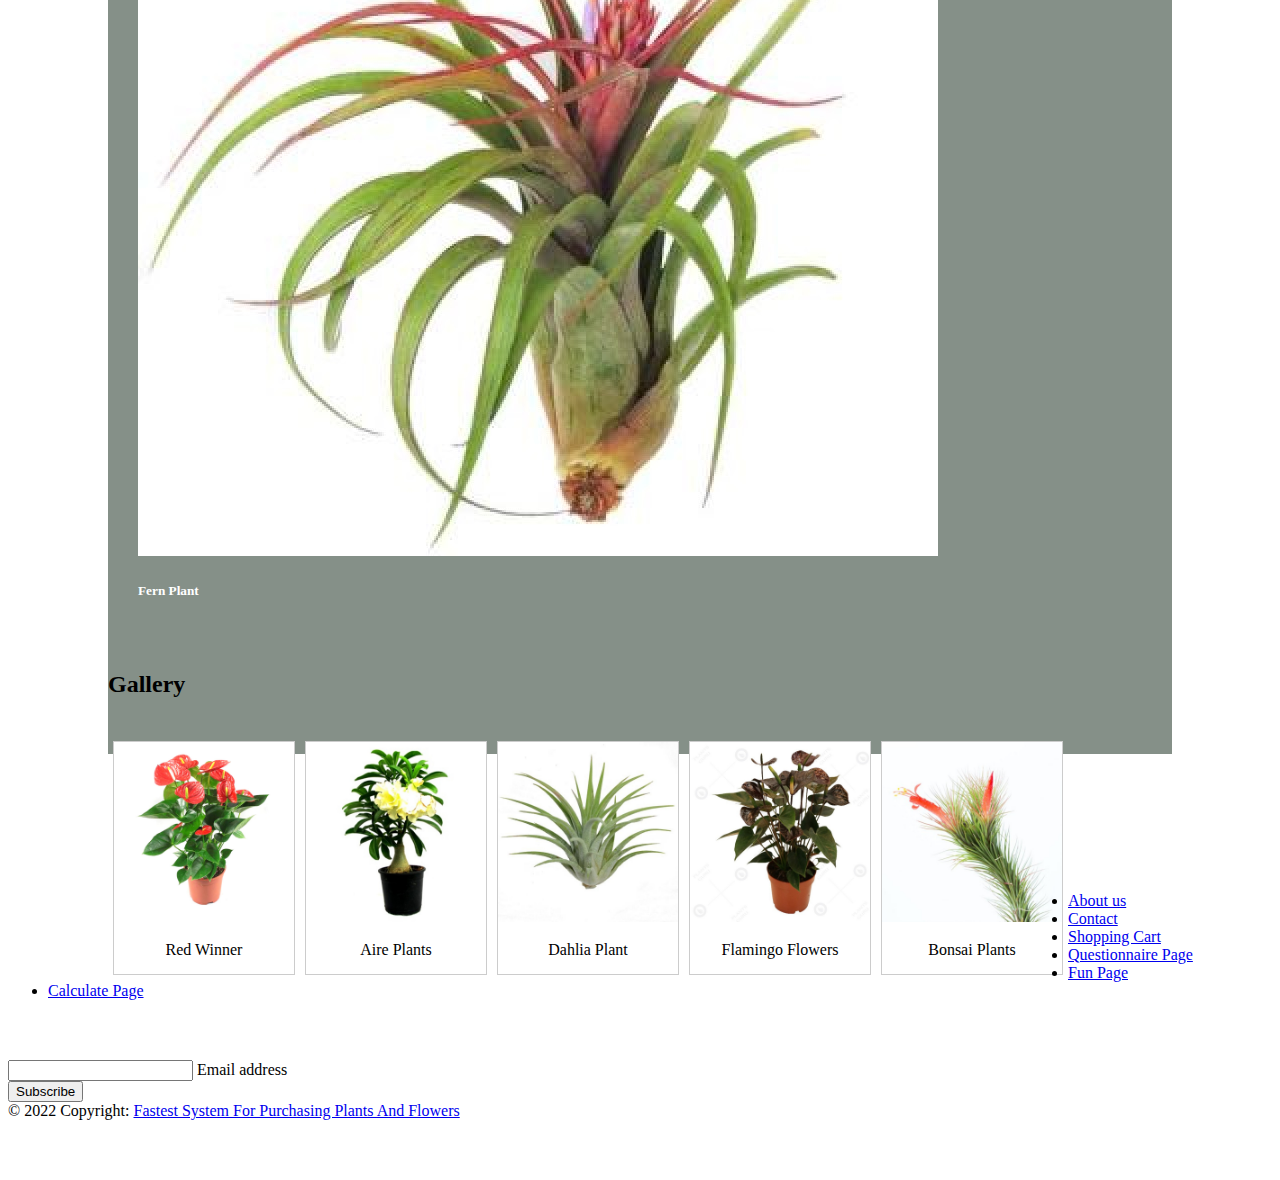
==== commit 33b7121e: "11:28" ====
--- a/index.html
+++ b/index.html
@@ -227,6 +227,52 @@
                     <h2 class="section-title text-white px-5"><span class="px-2">Trandy Products</span></h2>
                 </div>
                 <div class="row px-xl-5 pb-3">
+<?php
+// Connect to the database
+$hostname = "localhost";
+$username = "admin";
+$password = "admin";
+$database = "my_shope";
+
+$conn = mysqli_connect($hostname, $username, $password, $database);
+
+// Check connection
+if (!$conn) {
+    die("Connection failed: " . mysqli_connect_error());
+}
+
+// Write the SQL query
+$sql = "SELECT name, price, image_path FROM products";
+
+// Execute the query and store the result
+$result = mysqli_query($conn, $sql);
+
+// Iterate through the result set
+while ($row = mysqli_fetch_assoc($result)) {
+    $name = $row['name'];
+    $price = $row['price'];
+    $image_path = $row['image_path'];
+
+    // Use the data to populate the product cards
+    echo '<div class="col-lg-3 col-md-6 col-sm-12 pb-1">';
+        echo '<div class="card product-item border-0 mb-4">';
+            echo '<div class="card-header product-img position-relative overflow-hidden bg-transparent border p-0">';
+                echo '<img class="img-fluid w-100" src="' . $image_url . '" alt="">';
+                echo '</div>';
+                echo '<div class="card-body border-left border-right text-center p-0 pt-4 pb-3">';
+                    echo '<h6 class="text-truncate mb-3">' . $name . '</h6>';
+                    echo '<div class="d-flex justify-content-center">';
+                        echo '<h6>' . $price . ' OMR</h6>';
+                        echo '<h6 class="text-muted ml-2"><del> 10.00 OMR </del></h6>';
+                        echo '</div>';
+                        echo '</div>';
+                        echo '<div class="card-footer d-flex justify-content-between bg-light border">';
+                            echo '<a href="item_detail.html" class="btn btn-sm text-dark p-0"><i class="fas fa-eye text-primary mr-1"></i>Vie Detail</a>';
+                            echo ' <a href="cart.html" class="btn btn-sm text-dark p-0"><i class="fas fa-shopping-cart text-primary mr-1"></i>Add To Cart</a>';
+                            echo '</div>';
+                            echo '</div>';
+                            echo '</div>';
+?>
                     <div class="col-lg-3 col-md-6 col-sm-12 pb-1">
                         <div class="card product-item border-0 mb-4">
                             <div
@@ -569,7 +615,8 @@
                         <div class="col-lg-3 col-md-6 mb-4 mb-lg-0 me-auto">
                             <h5 class="text-uppercase mb-4 text-light">Sign up to our newsletter</h5>
 
-                            <div class="form-outline form-white mb-4" action="mailto:FFPF@info.com" method="post" enctype="text/plain">
+                            <div class="form-outline form-white mb-4" action="mailto:FFPF@info.com" method="post"
+                                enctype="text/plain">
                                 <input type="email" id="form5Example2" class="form-control" />
                                 <label class="form-label text-light" for="form5Example2">Email address</label>
                             </div>
@@ -634,6 +681,7 @@
     </footer>
     <script src="./javaScript/script.js"></script>
 
+
 </body>
 
 </html>
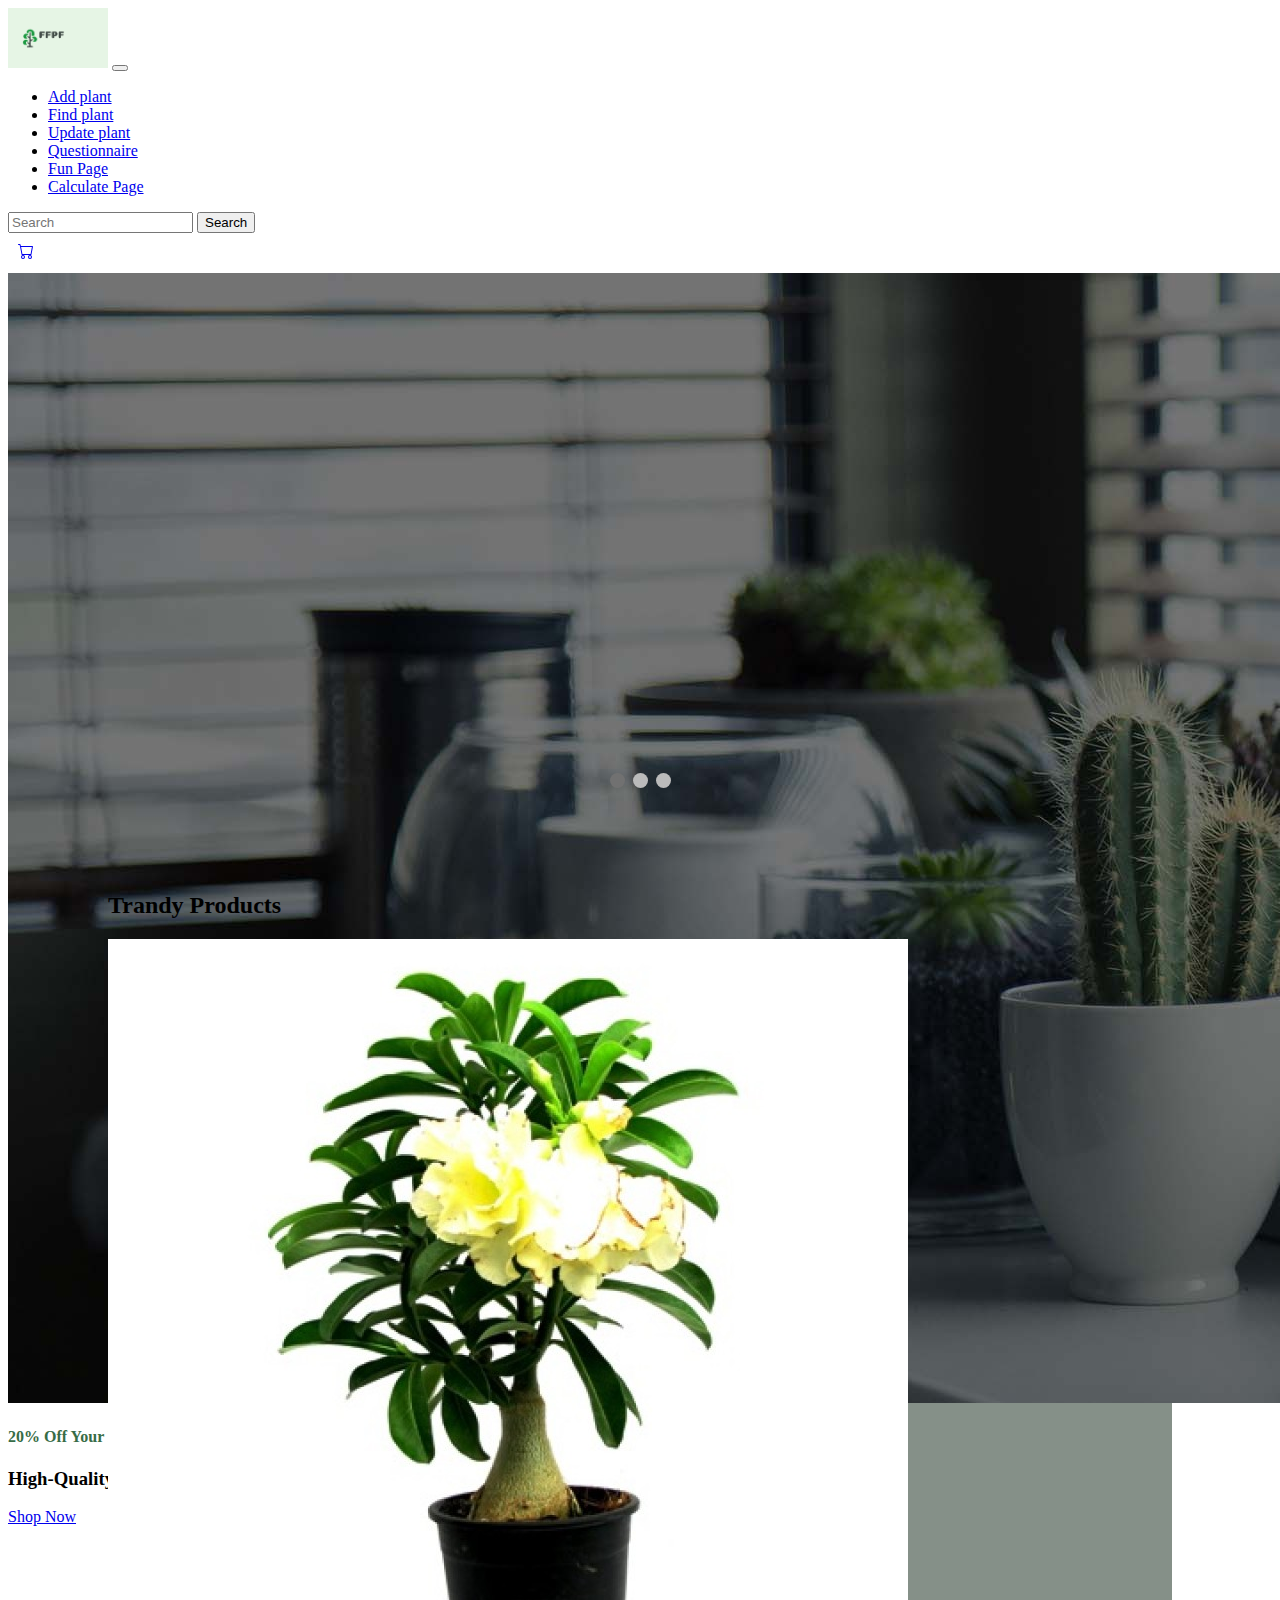
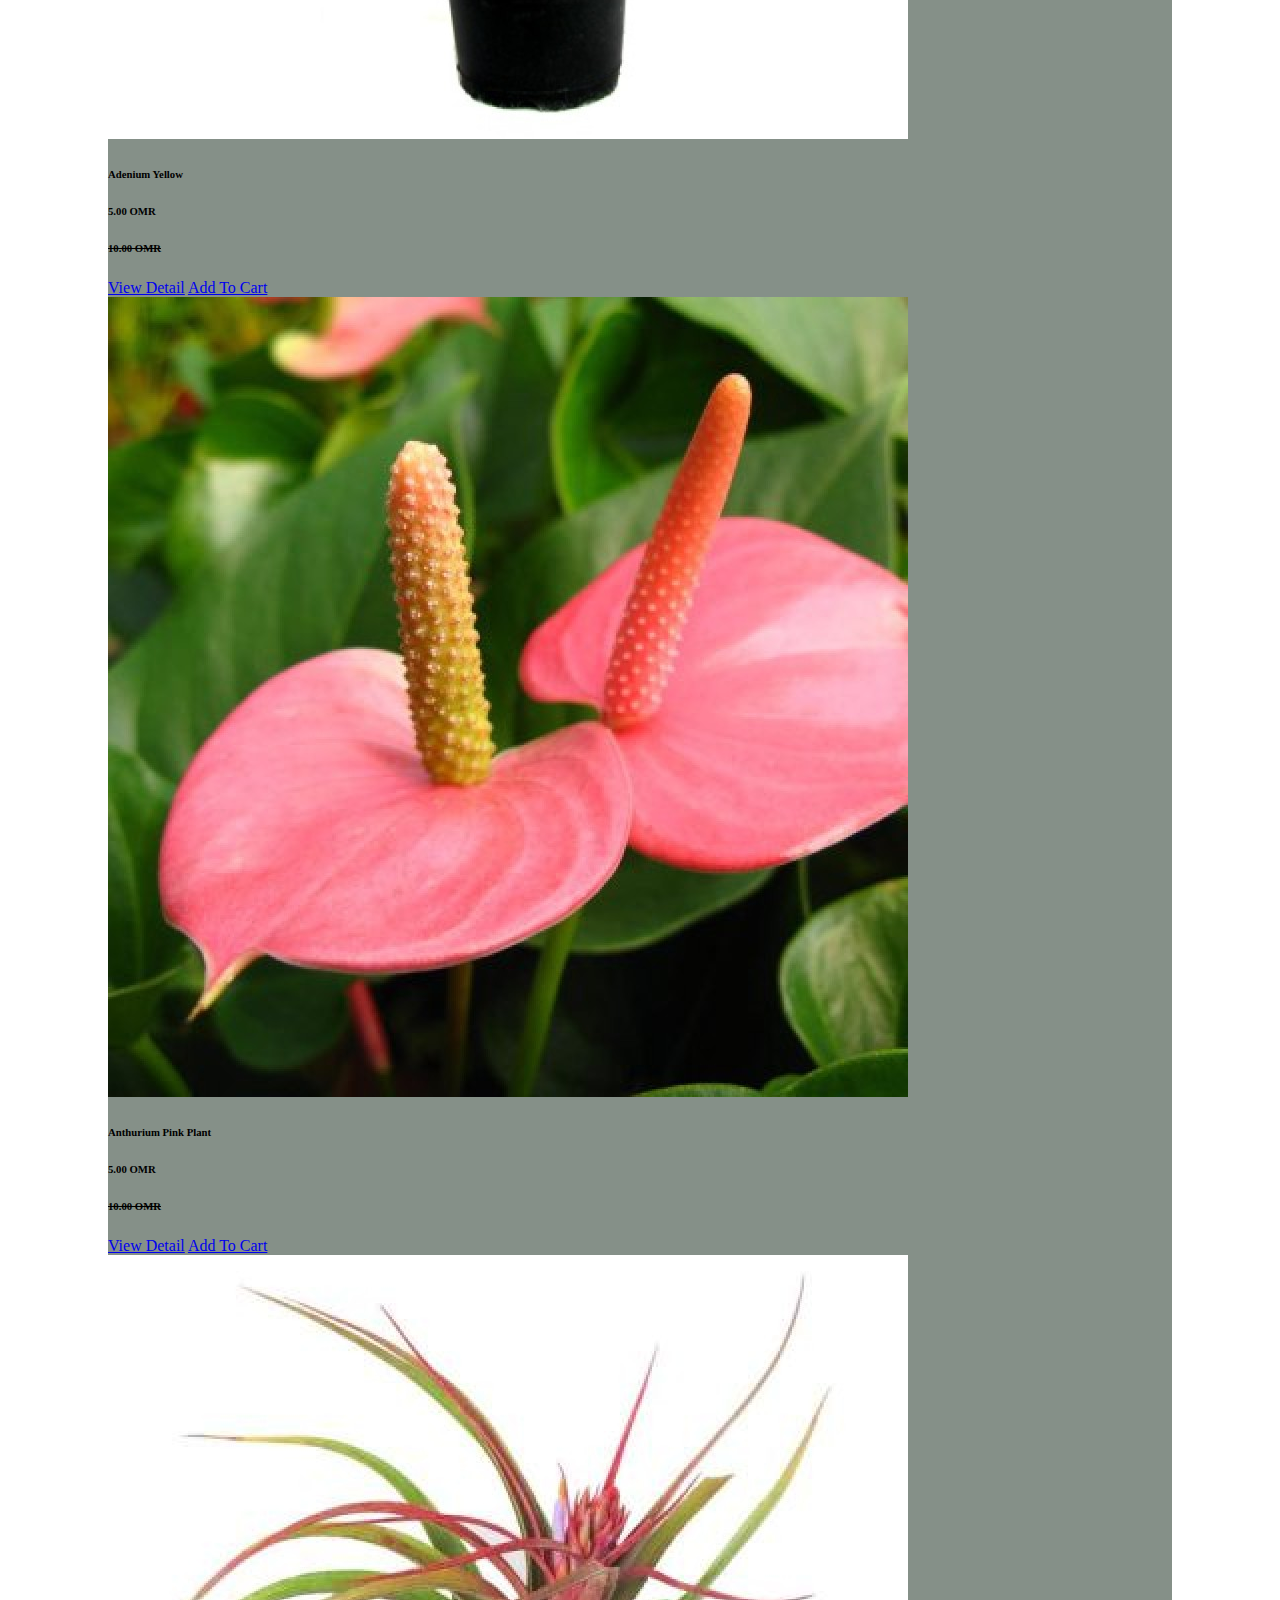
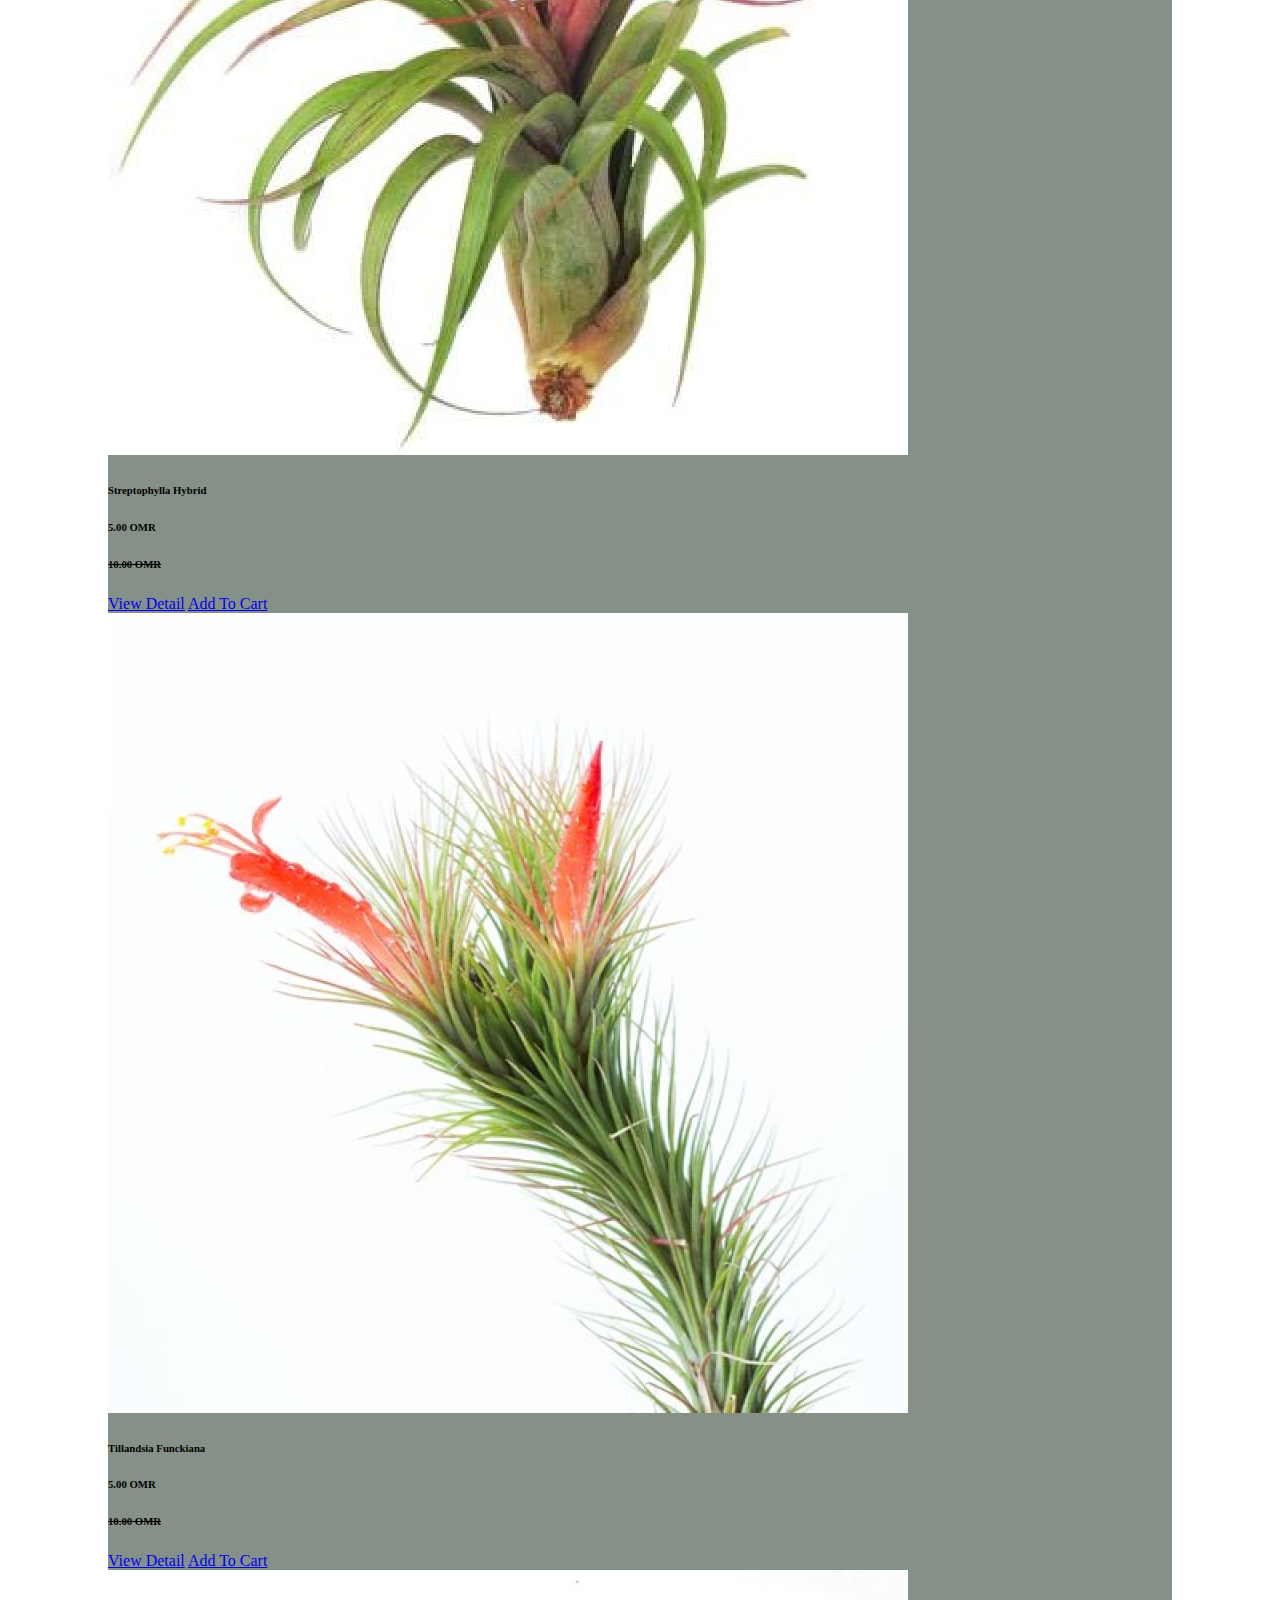
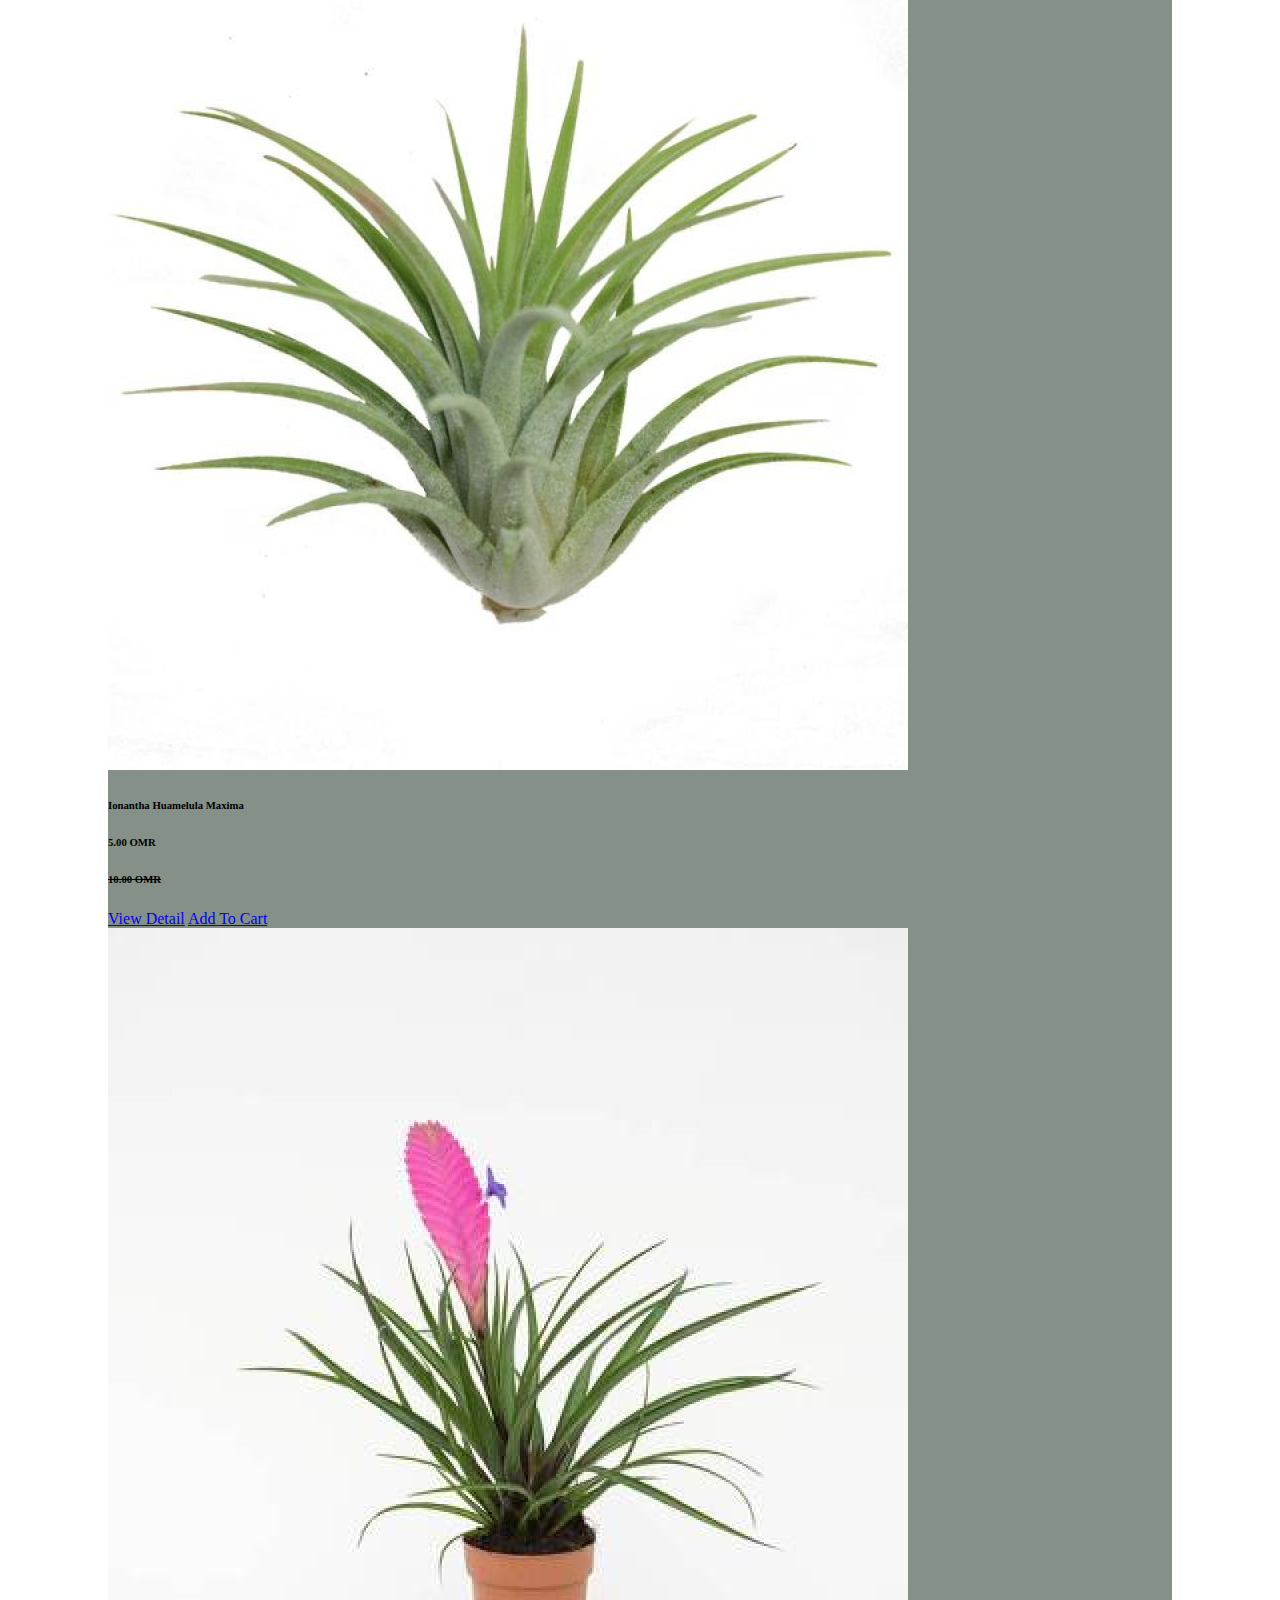
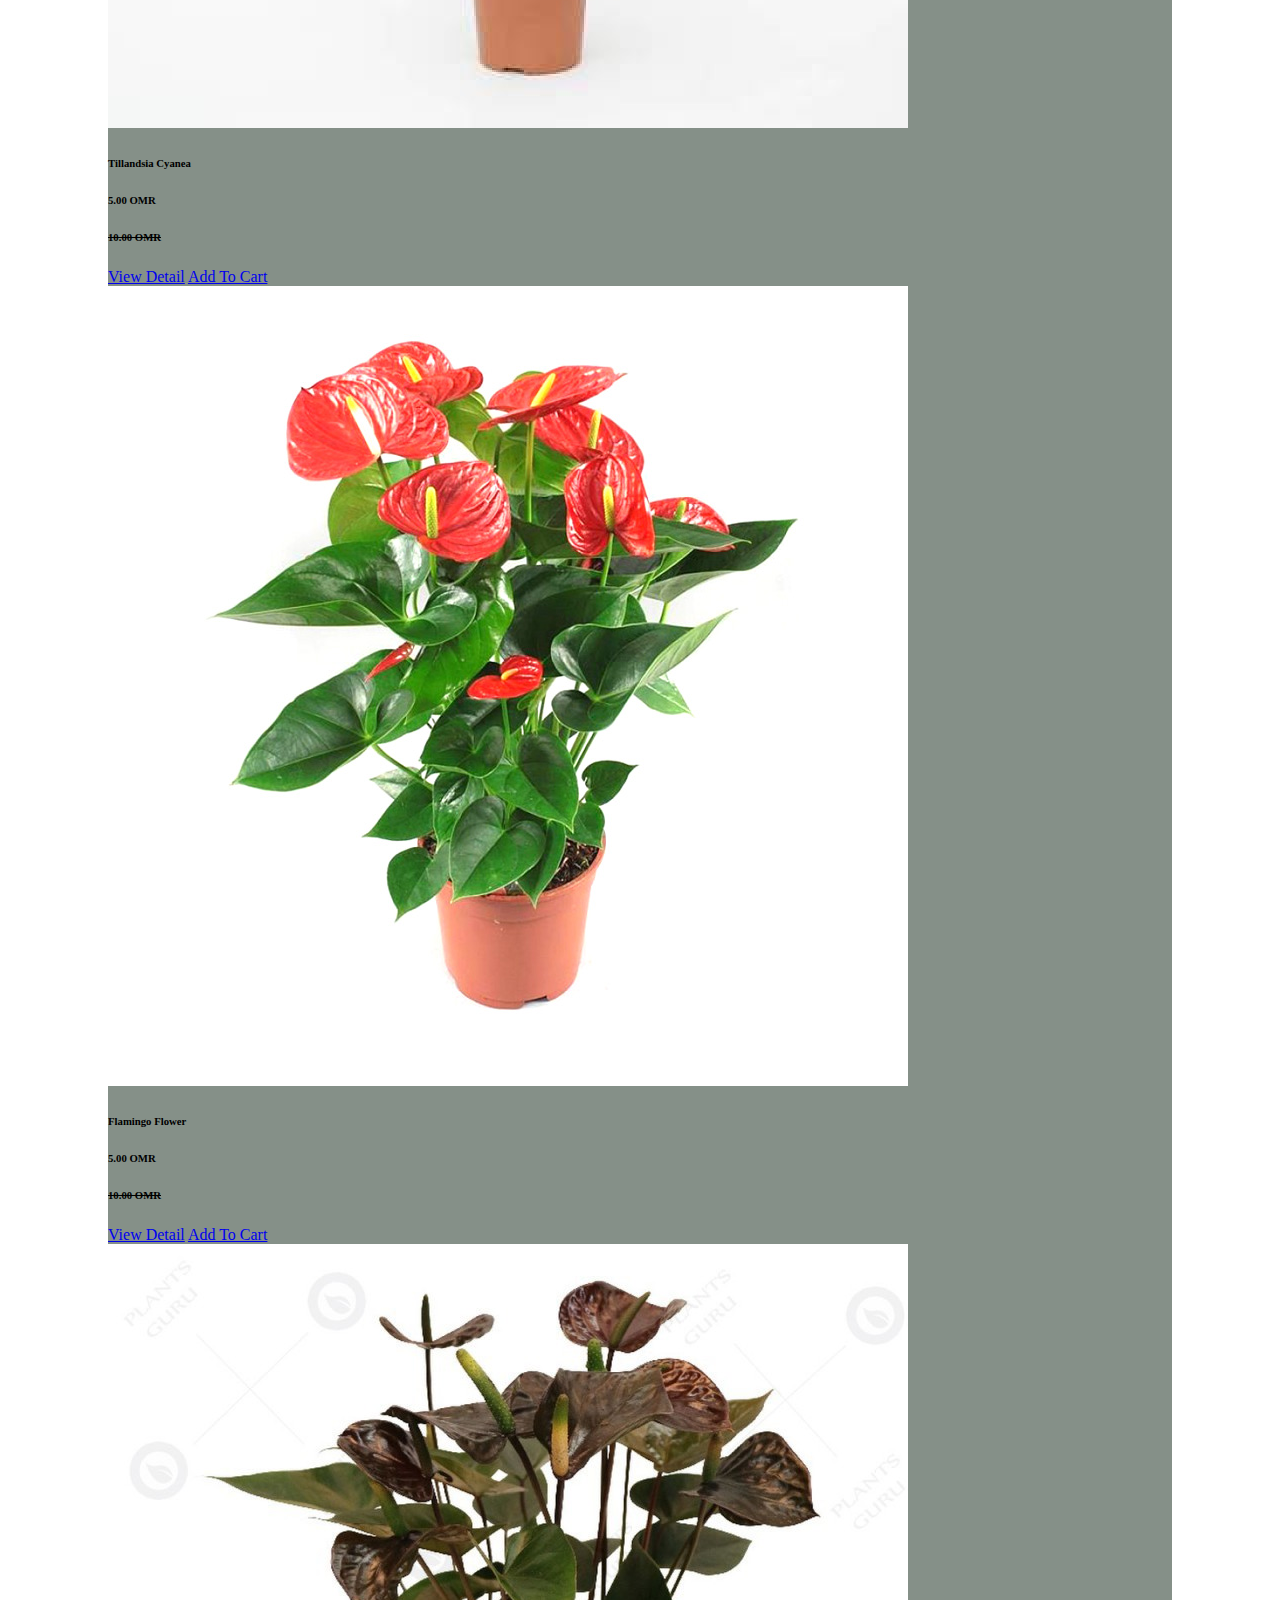
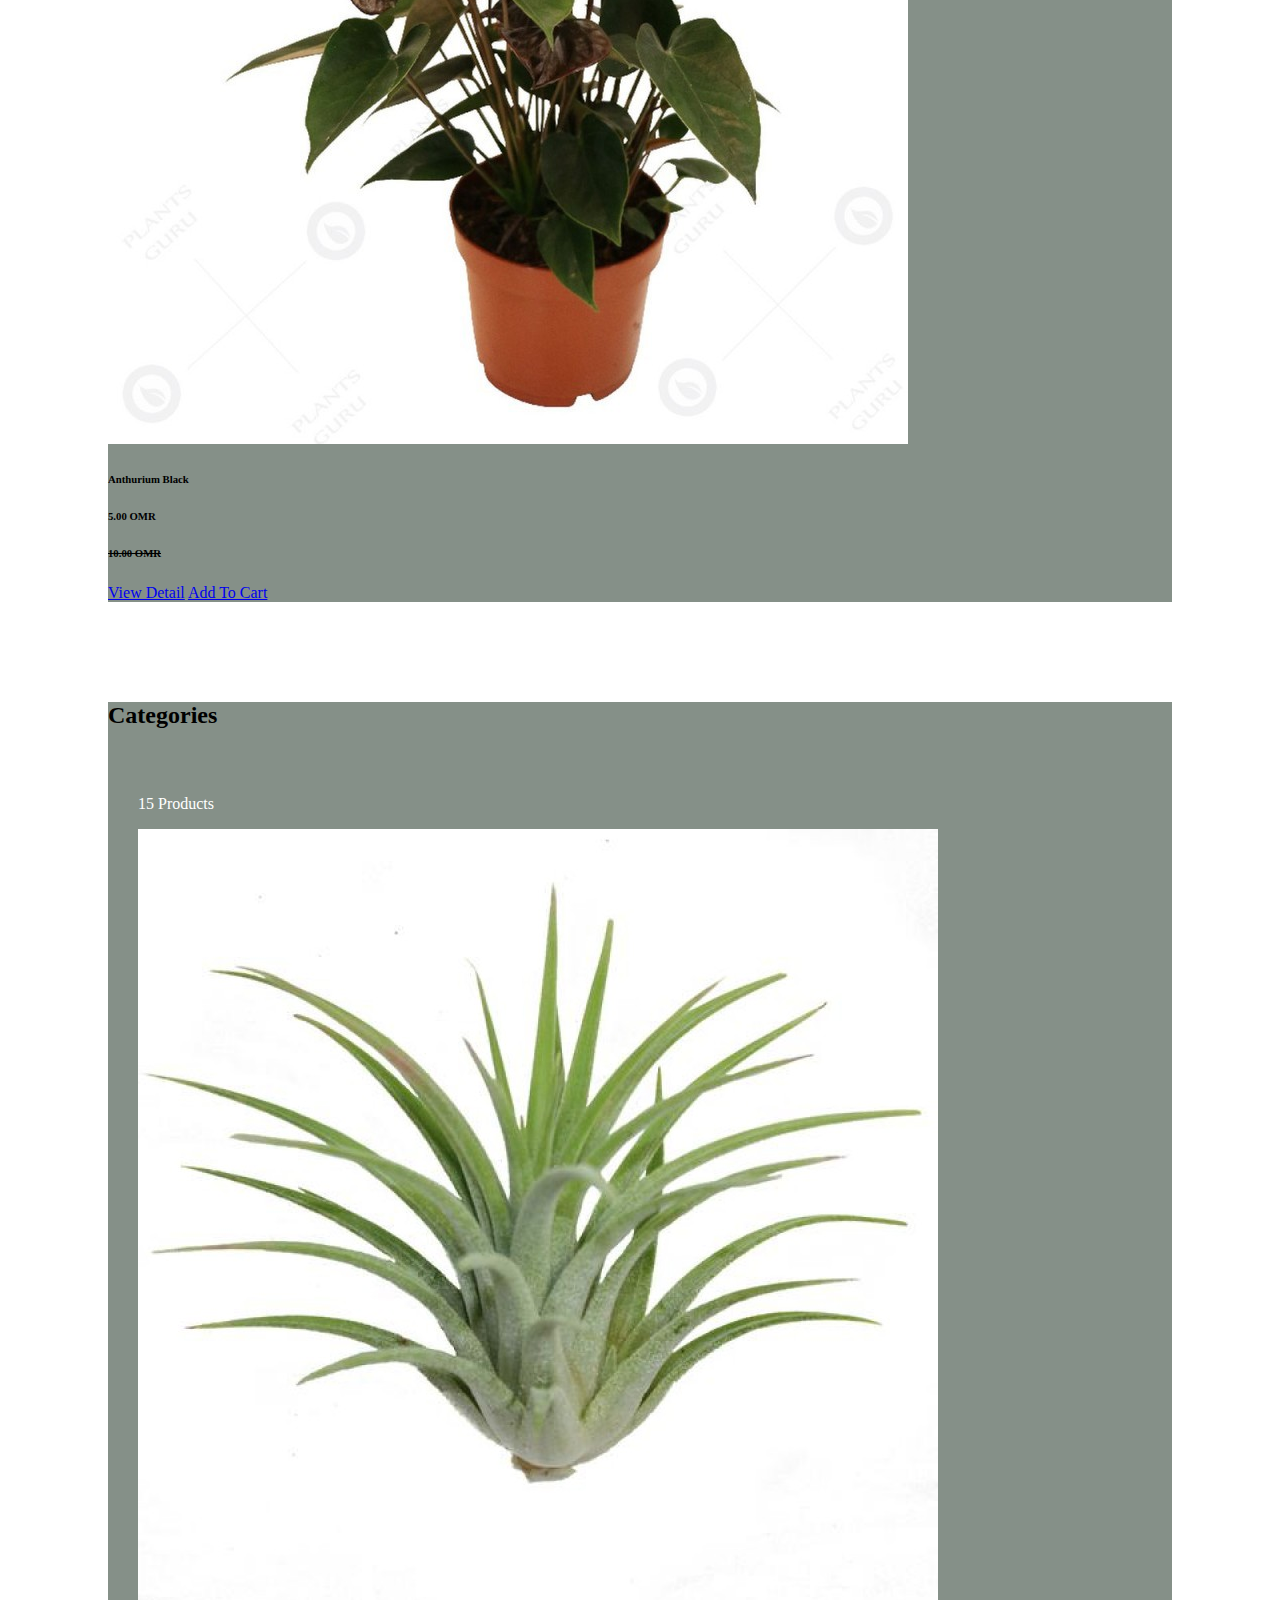
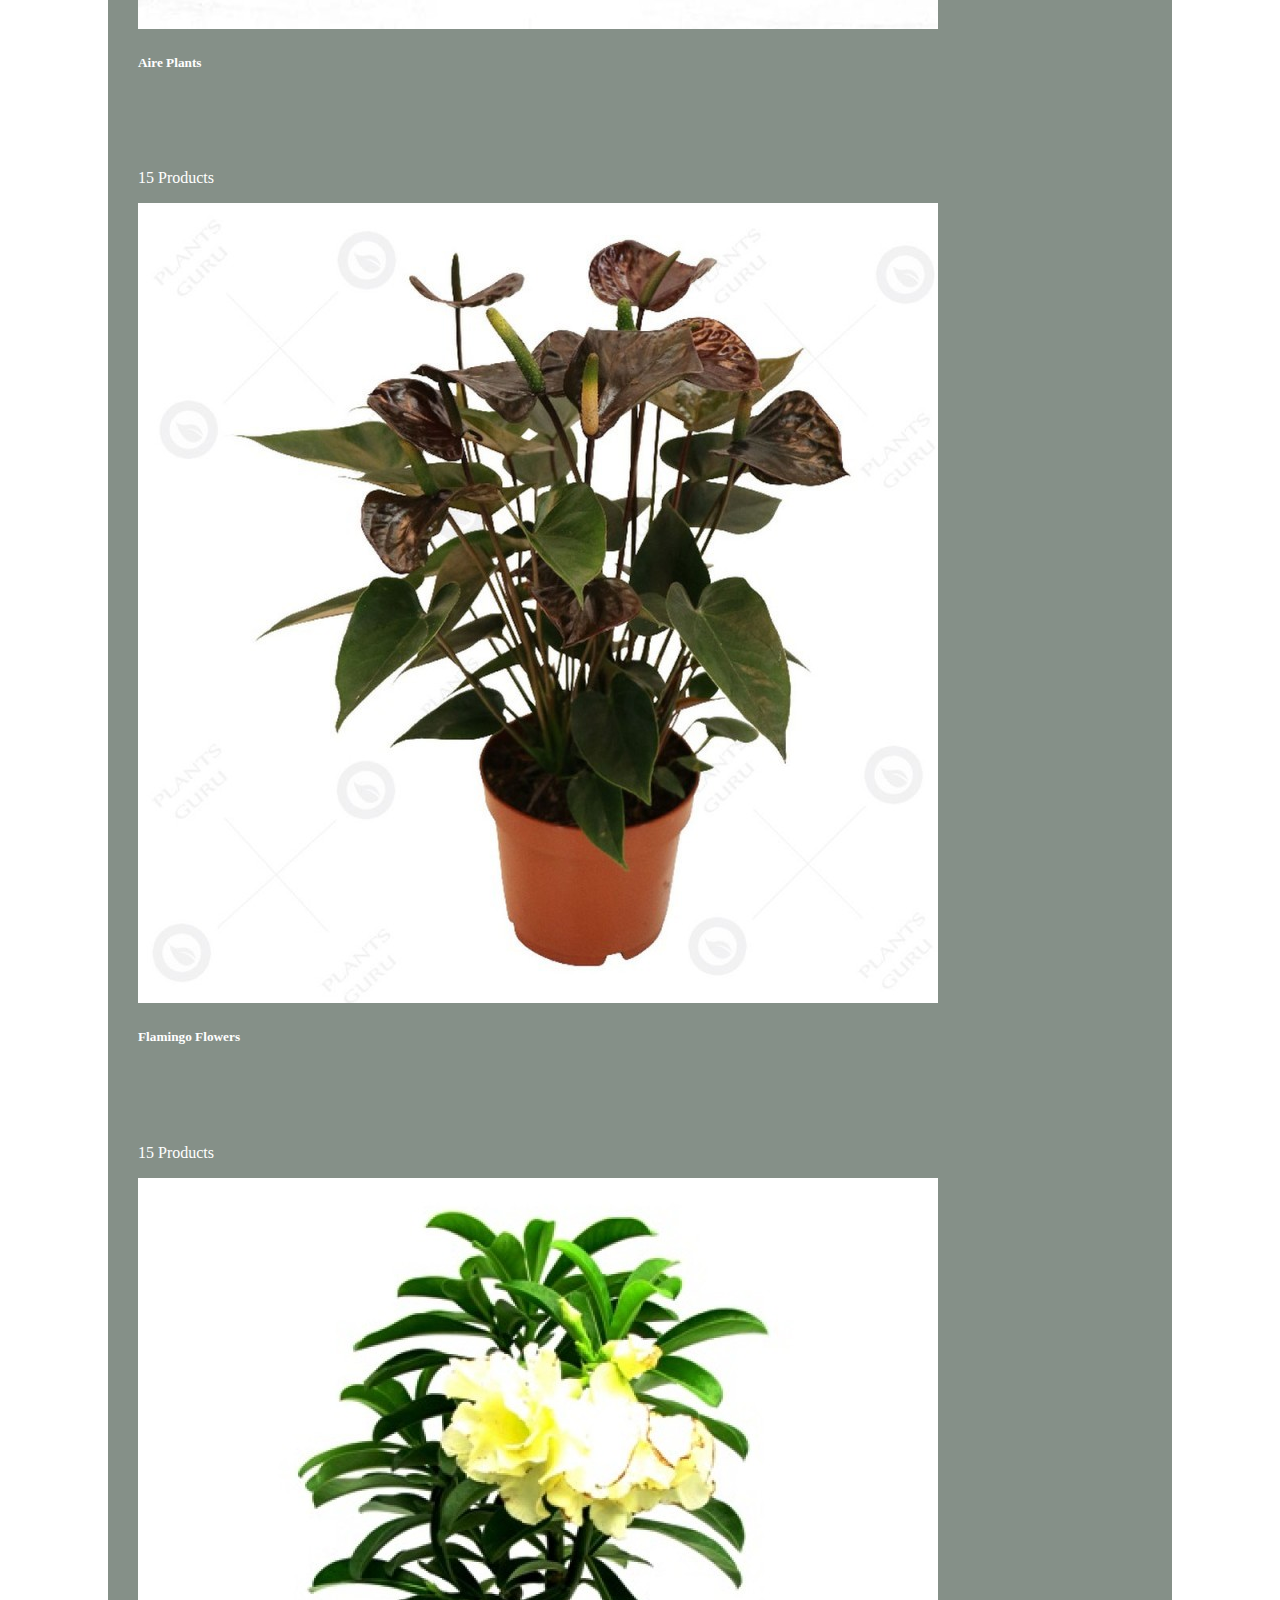
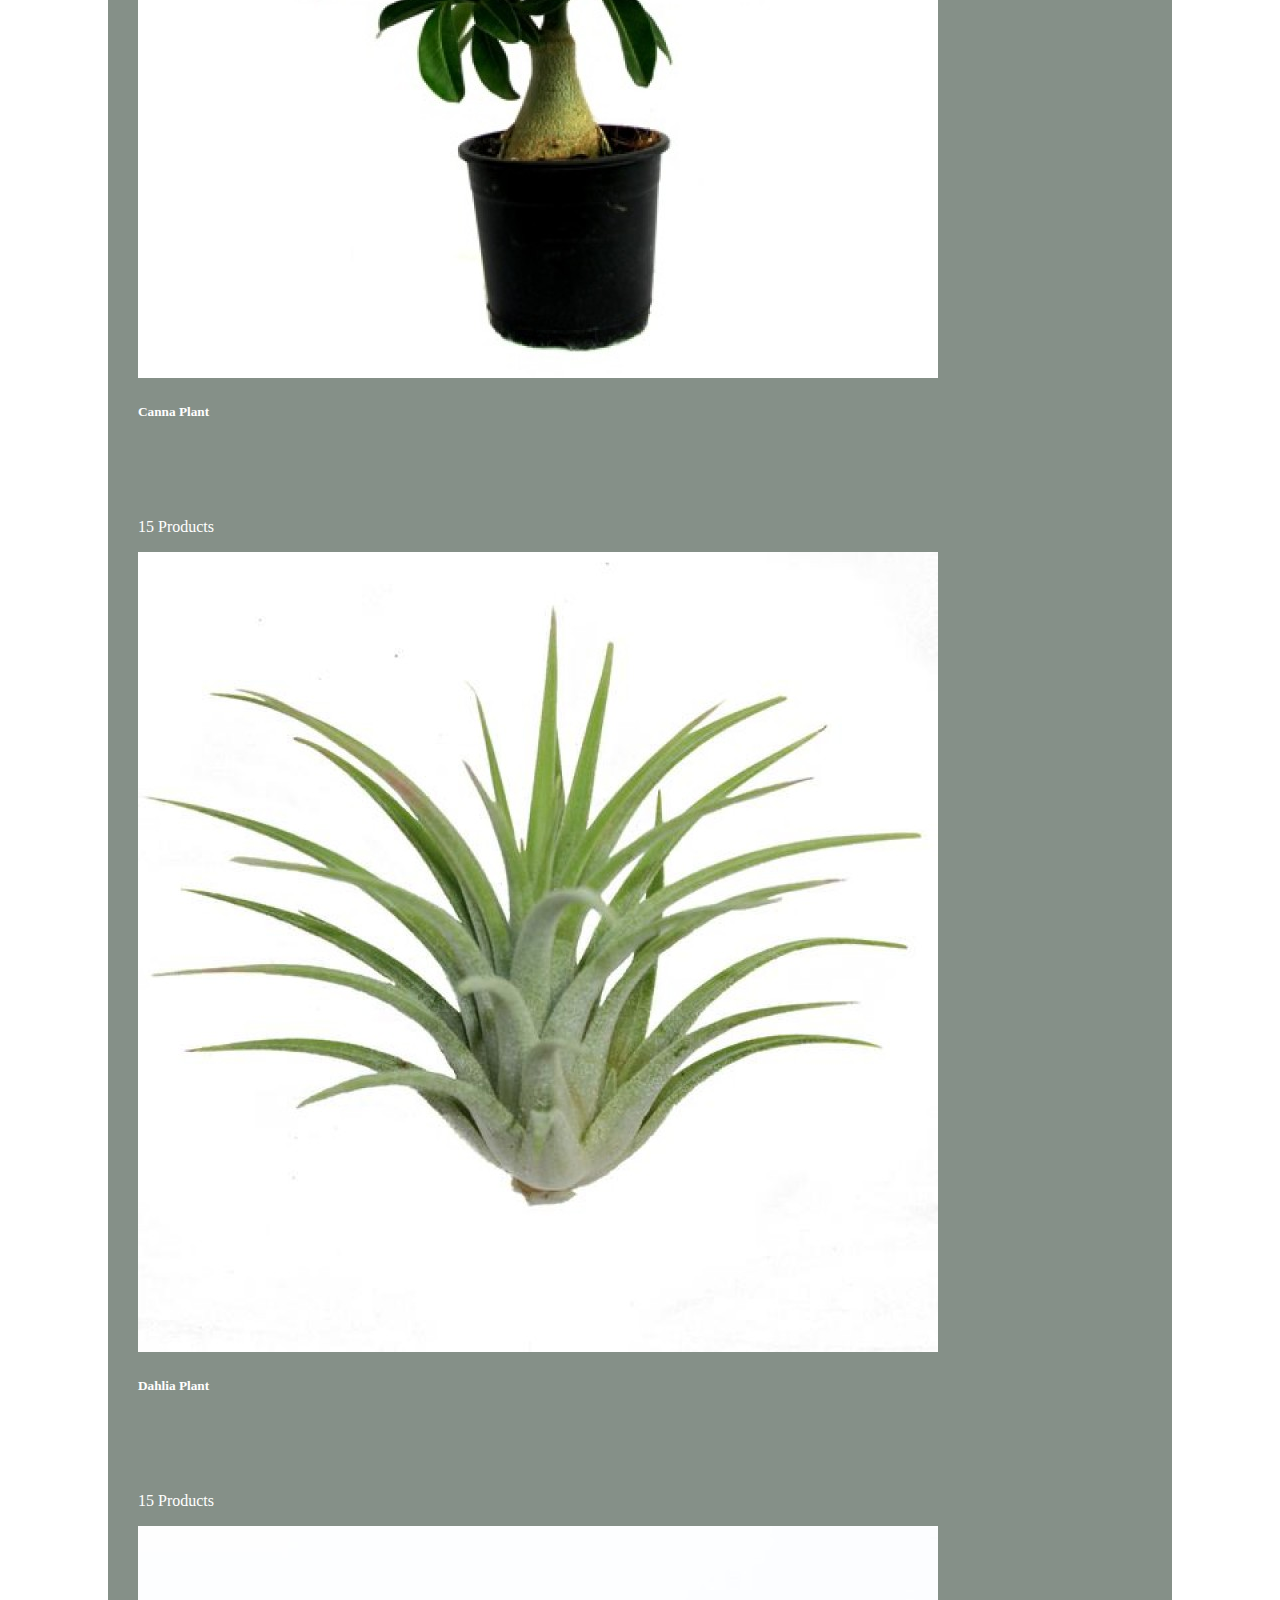
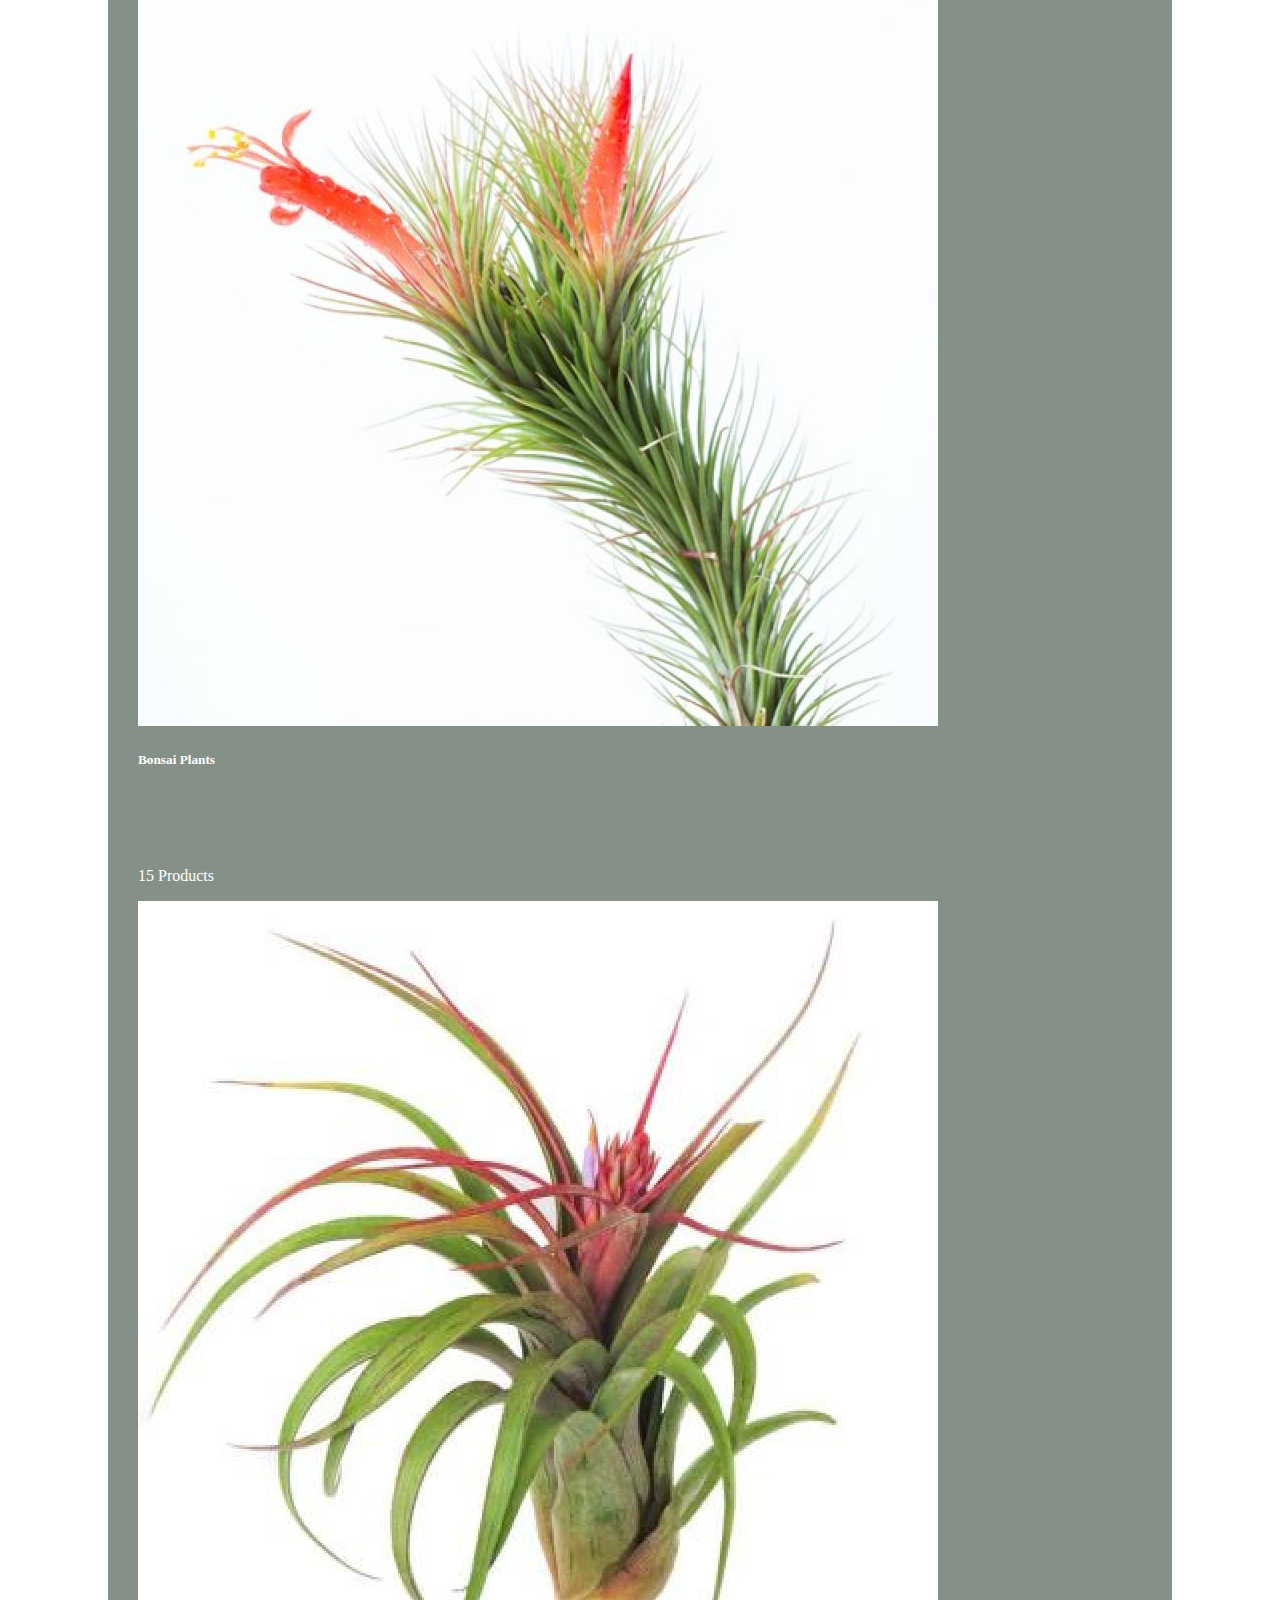
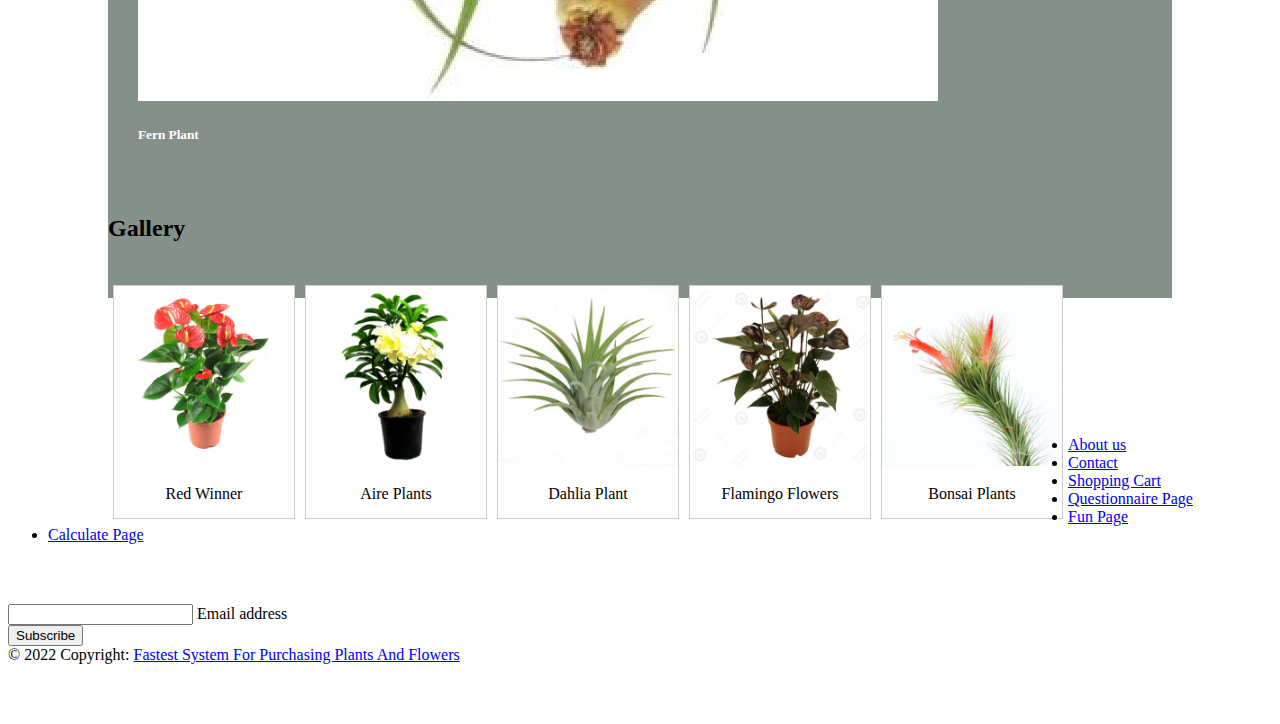
==== commit f978253d: "10:16" ====
--- a/index.html
+++ b/index.html
@@ -123,13 +123,13 @@
                 <div class="collapse navbar-collapse" id="mynavbar">
                     <ul class="navbar-nav me-auto">
                         <li class="nav-item">
-                            <a class="nav-link" href="#HOME">Home</a>
+                            <a class="nav-link" href="crtt.php">Add plant</a>
                         </li>
                         <li class="nav-item">
-                            <a class="nav-link" href="contact.html">Contact Us</a>
+                            <a class="nav-link" href="find.php">Find plant</a>
                         </li>
                         <li class="nav-item">
-                            <a class="nav-link" href="about.html">About Us</a>
+                            <a class="nav-link" href="updt.php">Update plant</a>
                         </li>
                         <li class="nav-item">
                             <a class="nav-link" href="Questionnaire.html">Questionnaire</a>
@@ -227,52 +227,6 @@
                     <h2 class="section-title text-white px-5"><span class="px-2">Trandy Products</span></h2>
                 </div>
                 <div class="row px-xl-5 pb-3">
-<?php
-// Connect to the database
-$hostname = "localhost";
-$username = "admin";
-$password = "admin";
-$database = "my_shope";
-
-$conn = mysqli_connect($hostname, $username, $password, $database);
-
-// Check connection
-if (!$conn) {
-    die("Connection failed: " . mysqli_connect_error());
-}
-
-// Write the SQL query
-$sql = "SELECT name, price, image_path FROM products";
-
-// Execute the query and store the result
-$result = mysqli_query($conn, $sql);
-
-// Iterate through the result set
-while ($row = mysqli_fetch_assoc($result)) {
-    $name = $row['name'];
-    $price = $row['price'];
-    $image_path = $row['image_path'];
-
-    // Use the data to populate the product cards
-    echo '<div class="col-lg-3 col-md-6 col-sm-12 pb-1">';
-        echo '<div class="card product-item border-0 mb-4">';
-            echo '<div class="card-header product-img position-relative overflow-hidden bg-transparent border p-0">';
-                echo '<img class="img-fluid w-100" src="' . $image_url . '" alt="">';
-                echo '</div>';
-                echo '<div class="card-body border-left border-right text-center p-0 pt-4 pb-3">';
-                    echo '<h6 class="text-truncate mb-3">' . $name . '</h6>';
-                    echo '<div class="d-flex justify-content-center">';
-                        echo '<h6>' . $price . ' OMR</h6>';
-                        echo '<h6 class="text-muted ml-2"><del> 10.00 OMR </del></h6>';
-                        echo '</div>';
-                        echo '</div>';
-                        echo '<div class="card-footer d-flex justify-content-between bg-light border">';
-                            echo '<a href="item_detail.html" class="btn btn-sm text-dark p-0"><i class="fas fa-eye text-primary mr-1"></i>Vie Detail</a>';
-                            echo ' <a href="cart.html" class="btn btn-sm text-dark p-0"><i class="fas fa-shopping-cart text-primary mr-1"></i>Add To Cart</a>';
-                            echo '</div>';
-                            echo '</div>';
-                            echo '</div>';
-?>
                     <div class="col-lg-3 col-md-6 col-sm-12 pb-1">
                         <div class="card product-item border-0 mb-4">
                             <div
@@ -615,8 +569,7 @@
                         <div class="col-lg-3 col-md-6 mb-4 mb-lg-0 me-auto">
                             <h5 class="text-uppercase mb-4 text-light">Sign up to our newsletter</h5>
 
-                            <div class="form-outline form-white mb-4" action="mailto:FFPF@info.com" method="post"
-                                enctype="text/plain">
+                            <div class="form-outline form-white mb-4" action="mailto:FFPF@info.com" method="post" enctype="text/plain">
                                 <input type="email" id="form5Example2" class="form-control" />
                                 <label class="form-label text-light" for="form5Example2">Email address</label>
                             </div>
@@ -681,7 +634,6 @@
     </footer>
     <script src="./javaScript/script.js"></script>
 
-
 </body>
 
 </html>
